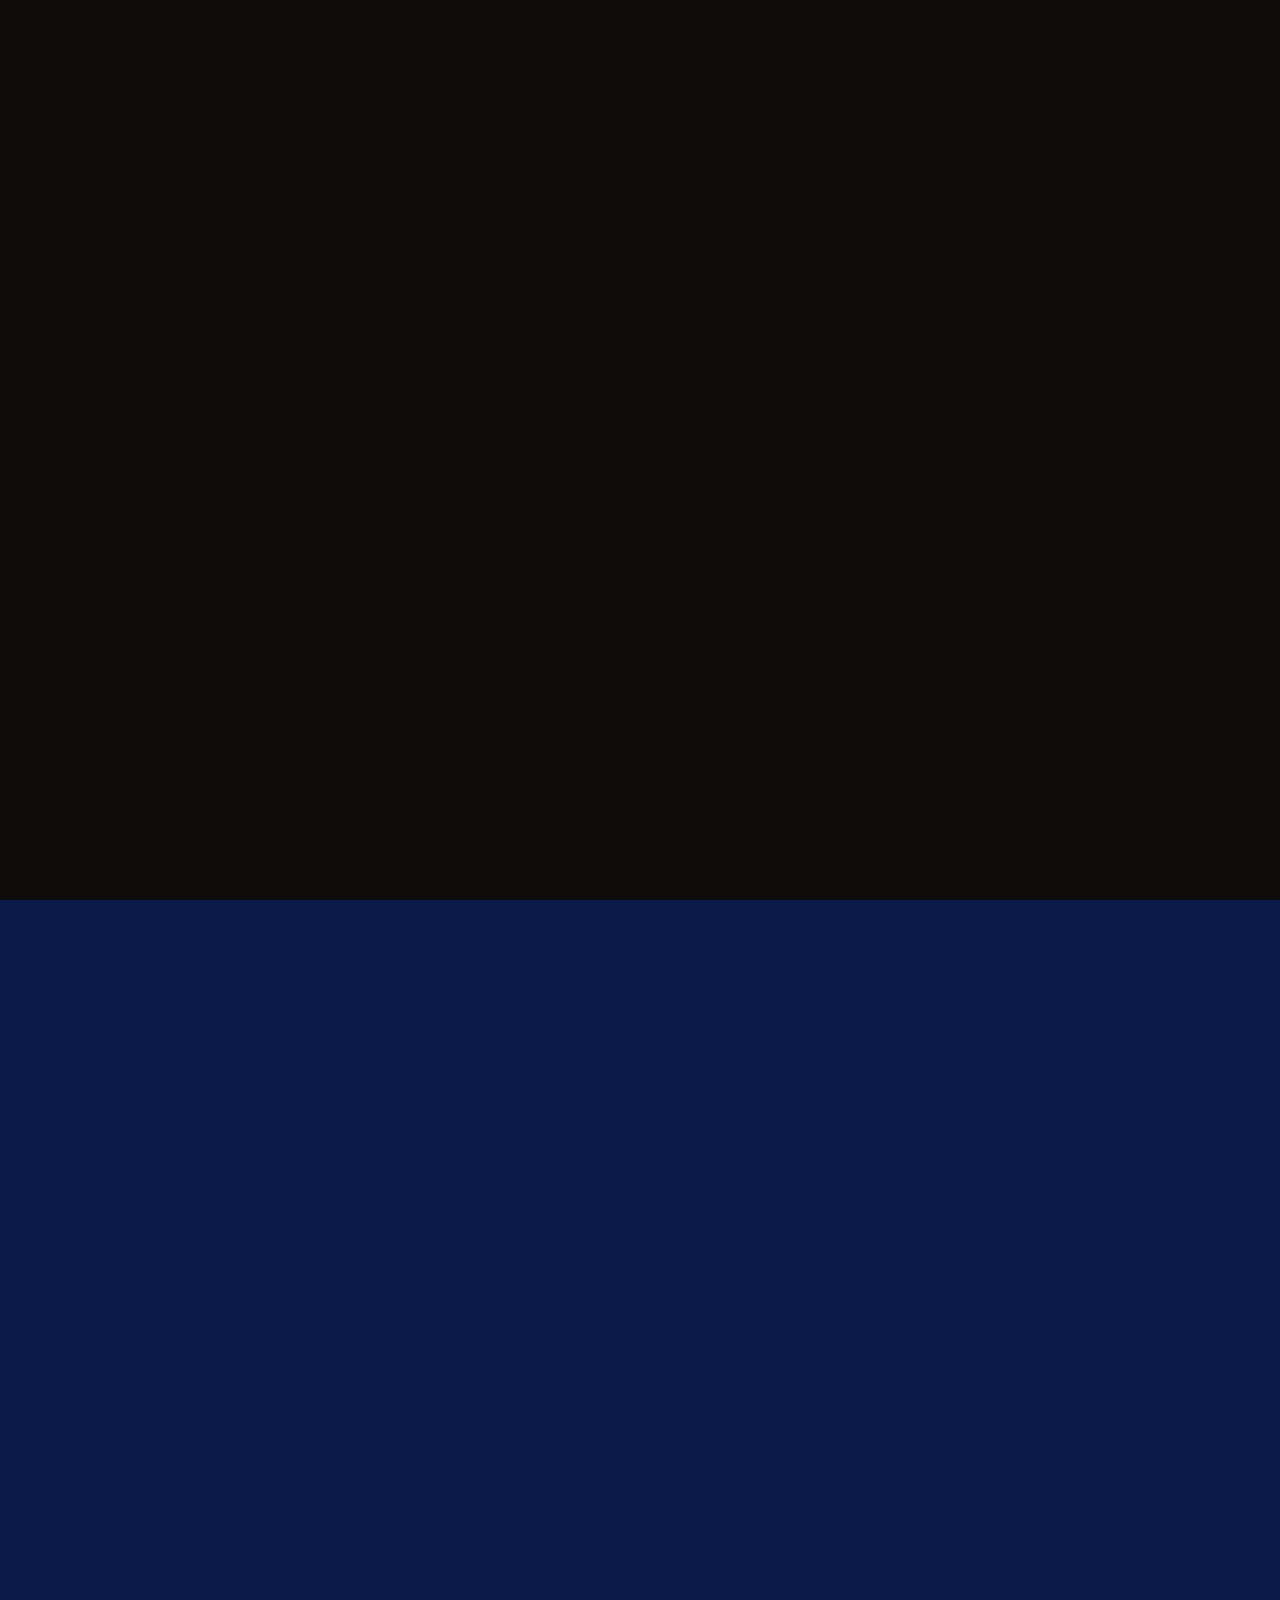
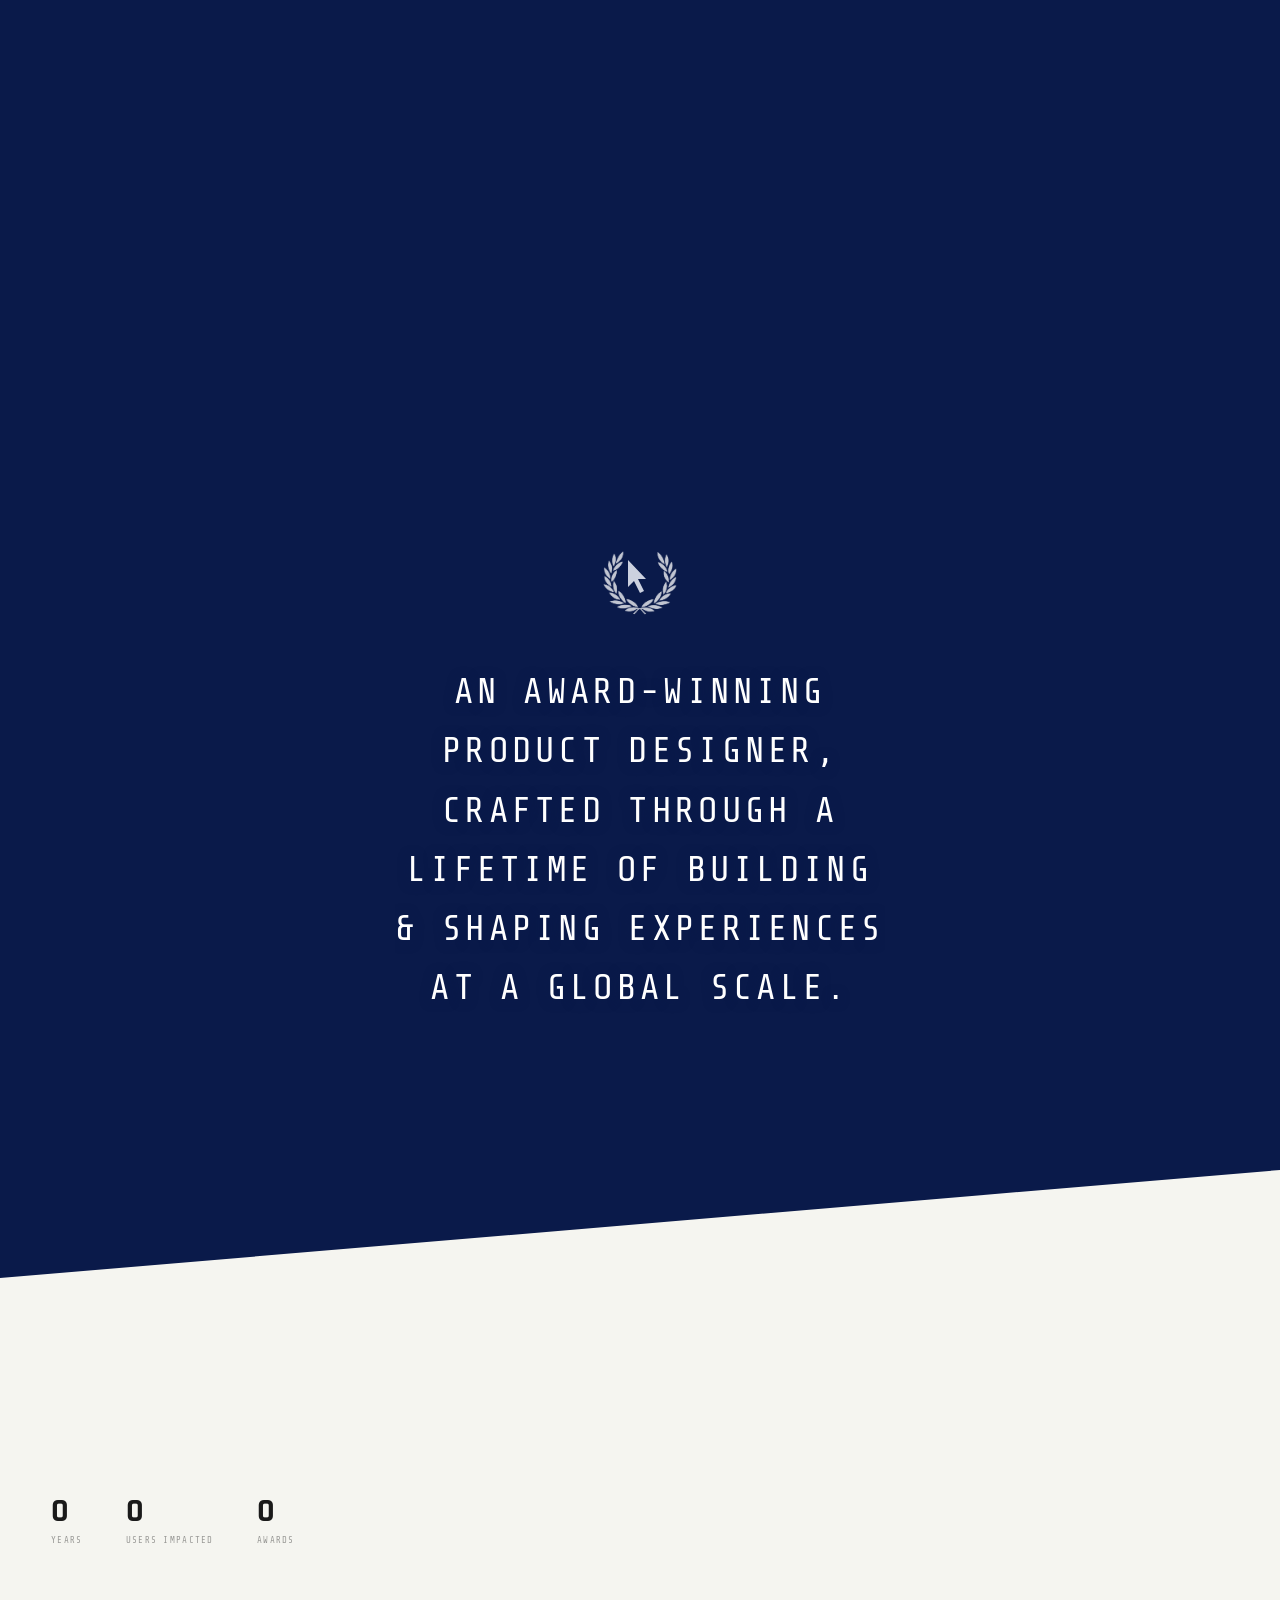
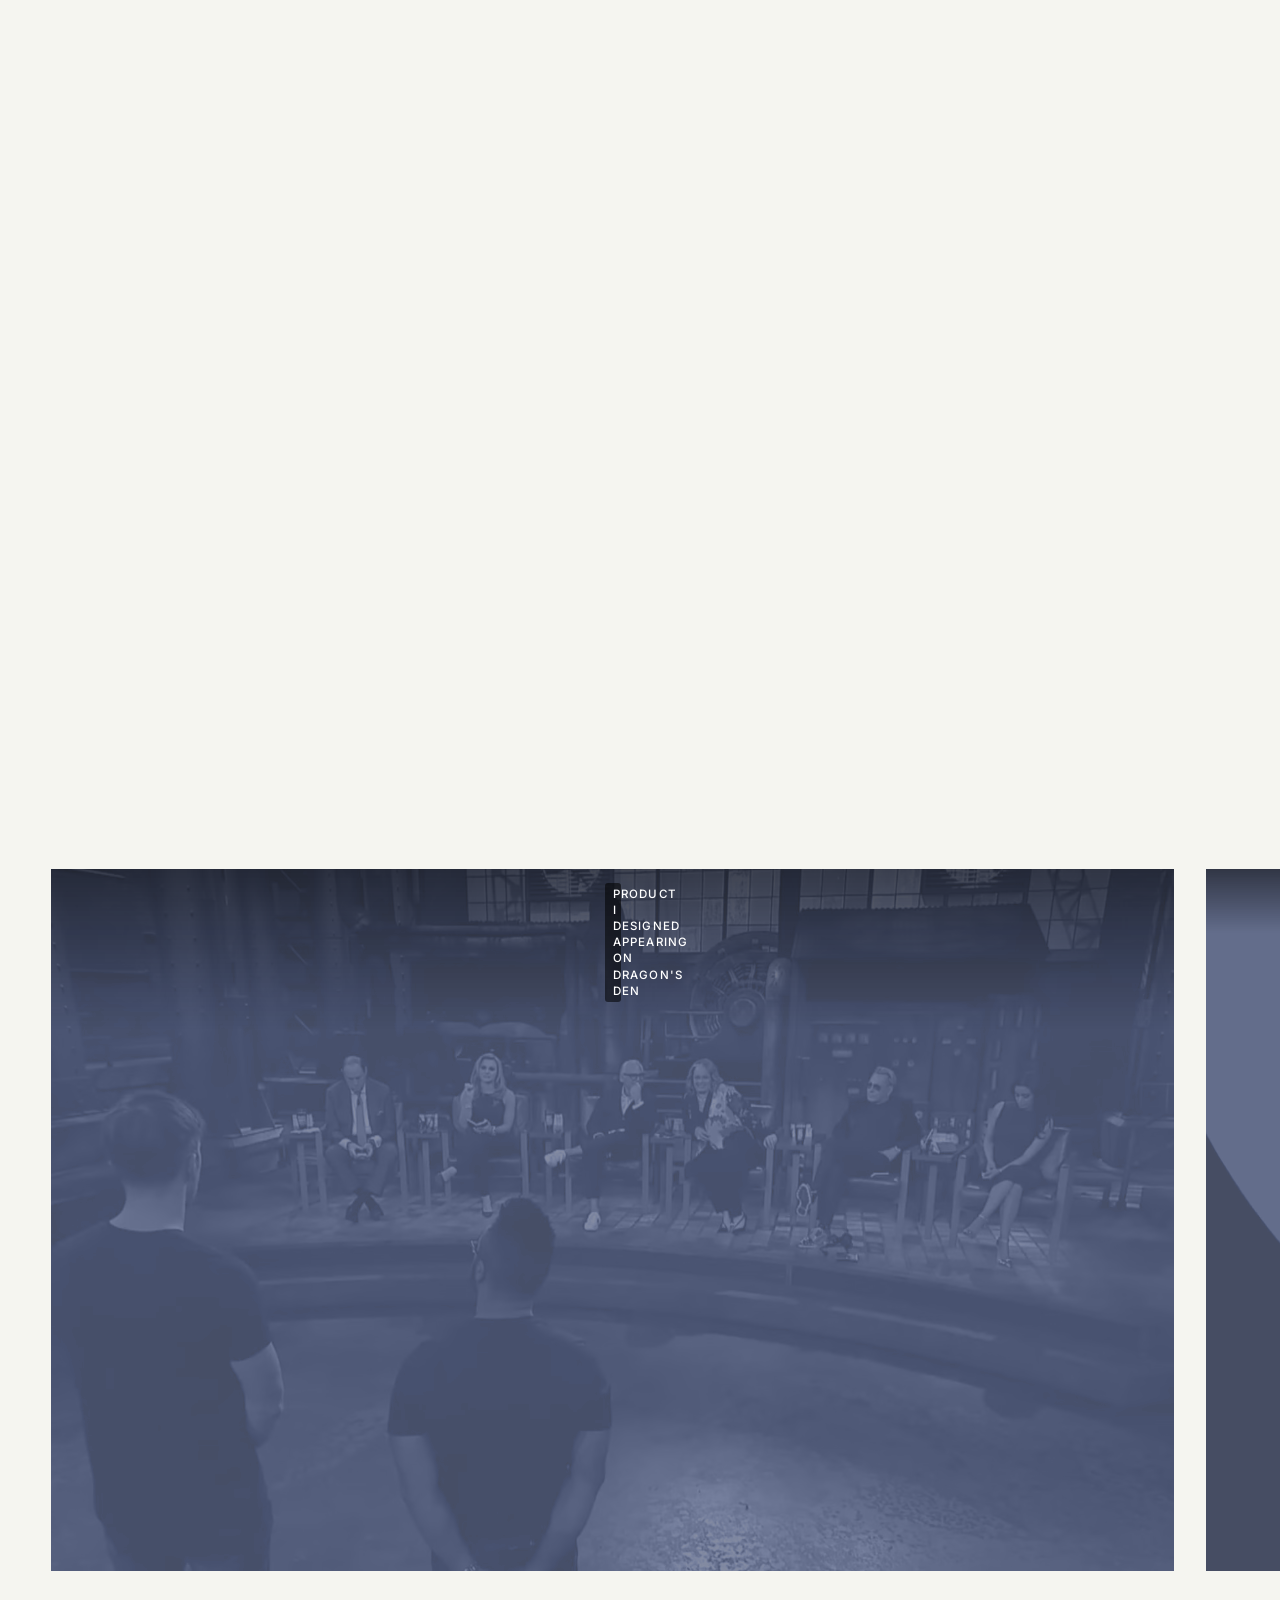
==== index.html @ bc536651 "Scaffold mobile.css / mobile.js modules on mobile-redesign Parallel mobile experience foundation — n" ====
<!DOCTYPE html>
<html lang="en">
<head>
  <meta charset="UTF-8">
  <meta name="viewport" content="width=device-width, initial-scale=1.0">
  <title>Tashfiq | Vancouver Based UX Designer</title>
  <meta name="description" content="Tashfiq Alam is a Vancouver-based UX and product designer with 8+ years of experience crafting award-winning digital experiences at Microsoft, Samsung, and VoltSafe.">
  <meta property="og:title" content="Tashfiq | Vancouver Based UX Designer">
  <meta property="og:description" content="Award-winning product designer crafting digital experiences at a global scale.">
  <meta property="og:type" content="website">
  <meta property="og:url" content="https://tashfix.com">
  <meta property="og:image" content="https://tashfix.com/assets/og-preview.png">
  <meta property="og:image:width" content="1200">
  <meta property="og:image:height" content="630">
  <meta name="twitter:card" content="summary_large_image">
  <meta name="twitter:image" content="https://tashfix.com/assets/og-preview.png">

  <!-- Favicon -->
  <link rel="icon" type="image/png" href="/favicon.png">

  <!-- Fonts -->
  <link rel="preconnect" href="https://fonts.googleapis.com">
  <link rel="preconnect" href="https://fonts.gstatic.com" crossorigin>
  <link href="https://fonts.googleapis.com/css2?family=Caveat:wght@500;700&family=Cormorant+Garamond:wght@600;700&family=DM+Serif+Display&family=Inter:wght@300;400;500;600;700;900&family=Orbitron:wght@600&family=Rajdhani:wght@400;500;600;700&family=Share+Tech+Mono&display=swap" rel="stylesheet">

  <!-- Critical CSS — needed for loader + hero sections -->
  <link rel="stylesheet" href="css/reset.css">
  <link rel="stylesheet" href="css/tokens.css">
  <link rel="stylesheet" href="css/global.css">
  <link rel="stylesheet" href="css/loader.css">
  <link rel="stylesheet" href="css/face-morph.css?v=15">
  <link rel="stylesheet" href="css/zoom-out.css">
  <link rel="stylesheet" href="css/horizontal.css?v=11">

  <!-- Deferred CSS — below-fold sections -->
  <link rel="stylesheet" href="css/work-spotlight.css" media="print" onload="this.media='all'">
  <link rel="stylesheet" href="css/about.css" media="print" onload="this.media='all'">
  <link rel="stylesheet" href="css/journey-intro.css" media="print" onload="this.media='all'">
  <link rel="stylesheet" href="css/footer.css" media="print" onload="this.media='all'">
  <link rel="stylesheet" href="css/mobile.css" media="print" onload="this.media='all'">
  <noscript>
    <link rel="stylesheet" href="css/work-spotlight.css">
    <link rel="stylesheet" href="css/about.css">
    <link rel="stylesheet" href="css/journey-intro.css">
    <link rel="stylesheet" href="css/footer.css">
    <link rel="stylesheet" href="css/mobile.css">
  </noscript>

  <!-- Preloads -->
  <link rel="preload" as="image" href="assets/images/portrait.webp">
  <link rel="preload" as="image" href="assets/images/metallic.webp">

  <!-- Signature logo — module so it registers before defer scripts -->
  <script type="module" src="ta-signature.js"></script>

  <!-- Scripts — defer preserves order, executes after HTML parsing -->
  <script src="https://cdn.jsdelivr.net/npm/gsap@3/dist/gsap.min.js" defer></script>
  <script src="https://cdn.jsdelivr.net/npm/gsap@3/dist/ScrollTrigger.min.js" defer></script>
  <script src="js/work-spotlight.js" defer></script>
  <script src="js/about-reveal.js" defer></script>
  <script src="js/journey-reveal.js" defer></script>
  <script src="js/main.js" defer></script>
  <script src="js/face-morph.js?v=21" defer></script>
  <script src="js/zoom-out.js" defer></script>
  <script src="js/horizontal.js?v=6" defer></script>
  <script src="js/video-expand.js?v=8" defer></script>
  <script src="js/mobile.js" defer></script>
  <script src="https://cdnjs.cloudflare.com/ajax/libs/three.js/r134/three.min.js" defer></script>
  <script src="https://cdn.jsdelivr.net/npm/vanta@latest/dist/vanta.globe.min.js" defer></script>
  <script src="js/vanta-init.js" defer></script>
</head>
<body>

  <!-- ====== LOADING OVERLAY ====== -->
  <div id="loader-overlay">
    <canvas id="loader-canvas" class="loader__canvas"></canvas>
  </div>

  <!-- ====== AUDIO CONSENT MODAL ====== -->
  <div id="audio-consent" class="audio-consent" role="dialog" aria-label="Audio preference">
    <div class="audio-consent__card">
      <div class="audio-consent__waveform" aria-hidden="true">
        <span></span><span></span><span></span><span></span><span></span>
      </div>
      <p class="audio-consent__title">This experience is best with sound</p>
      <p class="audio-consent__subtitle">Enable audio for the full immersive experience</p>
      <button class="audio-consent__btn audio-consent__btn--primary" id="audio-consent-enable">Allow Audio</button>
      <button class="audio-consent__btn audio-consent__btn--secondary" id="audio-consent-skip">Continue without audio</button>
    </div>
  </div>

  <!-- ====== PERSISTENT SITE LOGO ====== -->
  <div class="site-logo revealed" id="site-logo">
    <span class="site-logo__initials" aria-label="TA">TA</span>
    <ta-signature id="ta-sig" show-name="true"></ta-signature>
  </div>

  <!-- ====== PERSISTENT HAMBURGER MENU ====== -->
  <button class="morph__menu-btn" id="menu-btn" aria-label="Toggle menu">
    <span class="morph__menu-line"></span>
    <span class="morph__menu-line"></span>
  </button>

  <!-- Mobile top gradient for logo/hamburger legibility -->
  <div class="mobile-top-gradient" id="mobile-top-gradient"></div>

  <!-- ====== SECTION 1: ZOOM OUT (with embedded Face Morph) ====== -->
  <section id="zoom-out" class="zoomout">
    <div class="zoomout__sticky" id="zoomout-sticky">
      <!-- Background layer -->
      <div class="zoomout__bg" id="zoomout-bg"></div>

      <!-- Marquee text layer -->
      <div class="zoomout__marquee-layer" id="zoomout-marquee">
        <div class="zoomout__marquee-track">
          <span>CRAFTED. NOT GENERATED.</span>
          <span>CRAFTED. NOT GENERATED.</span>
          <span>CRAFTED. NOT GENERATED.</span>
          <span>CRAFTED. NOT GENERATED.</span>
          <span>CRAFTED. NOT GENERATED.</span>
          <span>CRAFTED. NOT GENERATED.</span>
          <span>CRAFTED. NOT GENERATED.</span>
          <span>CRAFTED. NOT GENERATED.</span>
        </div>
      </div>

      <!-- Second marquee — reverse direction, overlaps bottom of portrait -->
      <div class="zoomout__marquee-layer zoomout__marquee-layer--reverse" id="zoomout-marquee-2">
        <div class="zoomout__marquee-track zoomout__marquee-track--reverse">
          <span>CRAFTED. NOT GENERATED.</span>
          <span>CRAFTED. NOT GENERATED.</span>
          <span>CRAFTED. NOT GENERATED.</span>
          <span>CRAFTED. NOT GENERATED.</span>
          <span>CRAFTED. NOT GENERATED.</span>
          <span>CRAFTED. NOT GENERATED.</span>
          <span>CRAFTED. NOT GENERATED.</span>
          <span>CRAFTED. NOT GENERATED.</span>
        </div>
      </div>

      <!-- Portrait container: face morph canvas replaces static portrait -->
      <div class="zoomout__portrait-container" id="zoomout-portrait-ctn">
        <div class="zoomout__portrait-clip">
          <picture><source srcset="assets/images/metallic.webp" type="image/webp"><img class="morph__metallic" id="morph-metallic" src="assets/images/metallic.png" alt=""></picture>
          <canvas class="morph__canvas" id="morph-canvas"></canvas>
          <picture><source srcset="assets/images/portrait.webp" type="image/webp"><img class="zoomout__portrait-static" id="zoomout-portrait-static" src="assets/images/portrait.png" alt=""></picture>
        </div>

<svg class="zoomout__signature" id="zoomout-signature"
             xmlns="http://www.w3.org/2000/svg" viewBox="-8 -8 295 278">
          <style>
            .pen { fill: none; stroke-linecap: round; stroke-linejoin: round; }
            .n0 { stroke-opacity: 1; }
            .n1 { stroke-opacity: 0.78; }
            .n2 { stroke-opacity: 0.42; }
          </style>
          <defs>
            <path id="tp" pathLength="1000" d="M 252,33
               C 252,33 239.937,23.741 222,29
               C 222,29 112.974,57.844 34,96
               C 34,96 99.465,76.1 91,138
               C 91,138 78.415,221.344 62,242
               C 62,242 46.245,256.58 96,134
               L 145,26
               C 156.243,5.905 129,87 129,87" />
            <path id="ap" pathLength="1000" d="M 97,239
               C 97,239 178.325,64.977 185,65
               L 154,220
               C 154,220 150.052,233.522 162,210" />
            <path id="xp" pathLength="1000" d="M 89,186
               C 89,186 141.163,157.289 207,142" />
          </defs>
          <use href="#tp" class="pen t n2" stroke-width="1.8" transform="translate(-3.45, -3.45)" />
          <use href="#tp" class="pen t n1" stroke-width="3.0" transform="translate(-1.74, -1.74)" />
          <use href="#tp" class="pen t n0" stroke-width="3.9" />
          <use href="#tp" class="pen t n1" stroke-width="3.0" transform="translate(1.74, 1.74)" />
          <use href="#tp" class="pen t n2" stroke-width="1.8" transform="translate(3.45, 3.45)" />
          <use href="#ap" class="pen a n2" stroke-width="1.8" transform="translate(-3.45, -3.45)" />
          <use href="#ap" class="pen a n1" stroke-width="3.0" transform="translate(-1.74, -1.74)" />
          <use href="#ap" class="pen a n0" stroke-width="3.9" />
          <use href="#ap" class="pen a n1" stroke-width="3.0" transform="translate(1.74, 1.74)" />
          <use href="#ap" class="pen a n2" stroke-width="1.8" transform="translate(3.45, 3.45)" />
          <use href="#xp" class="pen xb n2" stroke-width="1.8" transform="translate(-3.45, -3.45)" />
          <use href="#xp" class="pen xb n1" stroke-width="3.0" transform="translate(-1.74, -1.74)" />
          <use href="#xp" class="pen xb n0" stroke-width="3.9" />
          <use href="#xp" class="pen xb n1" stroke-width="3.0" transform="translate(1.74, 1.74)" />
          <use href="#xp" class="pen xb n2" stroke-width="1.8" transform="translate(3.45, 3.45)" />
        </svg>
      </div>

      <!-- Aura lines — GSAP animates these paths, do not add static content here -->
      <svg class="morph__aura" id="morph-aura" viewBox="0 0 1440 900" preserveAspectRatio="xMidYMid slice" fill="none">
        <path id="morph-aura-0" stroke="rgba(180,175,168,0.35)" stroke-width="1.5" />
        <path id="morph-aura-1" stroke="rgba(180,175,168,0.25)" stroke-width="1.2" />
        <path id="morph-aura-2" stroke="rgba(180,175,168,0.4)" stroke-width="2" />
        <path id="morph-aura-3" stroke="rgba(180,175,168,0.2)" stroke-width="1" />
        <path id="morph-aura-4" stroke="rgba(180,175,168,0.3)" stroke-width="1.4" />
        <path id="morph-aura-5" stroke="rgba(180,175,168,0.22)" stroke-width="1.2" />
        <path id="morph-aura-6" stroke="rgba(180,175,168,0.35)" stroke-width="1.8" />
      </svg>

<!-- UI Overlay (from face morph, outside portrait so it animates independently) -->
      <div class="morph__overlay" id="morph-overlay">

        <!-- Hero Intro — prominent hero text, bottom-left -->
        <div class="morph__hero-intro" id="morph-hero-intro">
          <div class="morph__hero-role">Award-Winning</div>
          <h1 class="morph__hero-headline">Product<br><span id="hero-designer-word">Designer</span></h1>
          <!-- Logo marquee — inline below headline -->
          <div class="morph__logo-marquee" id="morph-logo-marquee">
            <div class="morph__logo-marquee-track">
              <picture><source srcset="assets/images/micosoft.webp" type="image/webp"><img src="assets/images/micosoft.png" alt="Microsoft"></picture>
              <picture><source srcset="assets/images/samsung.webp" type="image/webp"><img src="assets/images/samsung.png" alt="Samsung"></picture>
              <picture><source srcset="assets/images/msn.webp" type="image/webp"><img src="assets/images/msn.png" alt="MSN"></picture>
              <picture><source srcset="assets/images/copilot.webp" type="image/webp"><img src="assets/images/copilot.png" alt="Copilot"></picture>
              <picture><source srcset="assets/images/micosoft.webp" type="image/webp"><img src="assets/images/micosoft.png" alt="Microsoft"></picture>
              <picture><source srcset="assets/images/samsung.webp" type="image/webp"><img src="assets/images/samsung.png" alt="Samsung"></picture>
              <picture><source srcset="assets/images/msn.webp" type="image/webp"><img src="assets/images/msn.png" alt="MSN"></picture>
              <picture><source srcset="assets/images/copilot.webp" type="image/webp"><img src="assets/images/copilot.png" alt="Copilot"></picture>
            </div>
          </div>
          <a class="morph__hero-cta" href="#">View My Work
            <svg width="18" height="18" viewBox="0 0 24 24" fill="none" stroke="currentColor" stroke-width="2" stroke-linecap="round" stroke-linejoin="round"><path d="M7 17L17 7"/><path d="M7 7h10v10"/></svg>
          </a>
        </div>

      </div>

      <!-- Custom cursor -->
      <div class="morph__cursor" id="morph-cursor"></div>
    </div>
  </section>

  <!-- ====== SECTION 3: HORIZONTAL SCROLL INTRO ====== -->
  <section id="hscroll-intro" class="hscroll__intro">
    <div id="vanta-globe" class="hscroll__vanta-bg"></div>
    <div class="hscroll__emblem">
      <div class="hscroll__laurel-wrap">
        <picture><source srcset="assets/images/laurel.webp" type="image/webp"><img class="hscroll__laurel-img" src="assets/images/laurel.png" alt="Laurel wreath" loading="lazy"></picture>
        <div class="hscroll__cursor-wrap">
          <svg width="28" height="36" viewBox="0 0 28 36" fill="rgba(225,230,240,0.9)" stroke="none">
            <path d="M2 1 L2 28 L8 22 L14 34 L18 32 L12 20 L20 20 Z" />
          </svg>
        </div>
      </div>
    </div>
    <div class="hscroll__hero-text" id="hscroll-hero-text">
      An <span class="accent">award-winning</span><br>
      product designer,<br>
      crafted through a<br>
      <span class="accent">lifetime</span> of building<br>
      &amp; shaping experiences<br>
      at a <span class="accent">global scale</span>.
    </div>
  </section>

  <!-- ====== SECTION 3.6: WORK SPOTLIGHT ====== -->
  <section id="work-spotlight">
    <canvas class="spotlight__mesh-canvas" id="spotlight-mesh"></canvas>
    <header class="spotlight__header">
      <span class="spotlight__label">Work Spotlight</span>
      <h2 class="spotlight__heading">Selected <em>work</em></h2>
      <p class="spotlight__desc">A focused look at four products. Each built for scale, shipped under pressure and used by real people.</p>
      <div class="spotlight__metrics">
        <div class="spotlight__metric">
          <span class="spotlight__metric-num" data-count="8" data-suffix="+">0</span>
          <span class="spotlight__metric-label">Years</span>
        </div>
        <div class="spotlight__metric">
          <span class="spotlight__metric-num" data-count="10" data-suffix="M+">0</span>
          <span class="spotlight__metric-label">Users Impacted</span>
        </div>
        <div class="spotlight__metric">
          <span class="spotlight__metric-num" data-count="5" data-suffix="">0</span>
          <span class="spotlight__metric-label">Awards</span>
        </div>
      </div>
    </header>

    <div class="spotlight__grid">

      <!-- Card 1: VoltSafe Marine -->
      <a class="spotlight__card" href="#" data-cs="marine">
        <div class="spotlight__thumb">
          <picture><source srcset="assets/images/case-studies/WIP%20Placeholders/Marine%20Ecosystem%20Dashboard%20and%20App.webp" type="image/webp"><img
            src="assets/images/case-studies/WIP%20Placeholders/Marine%20Ecosystem%20Dashboard%20and%20App.png"
            alt="VoltSafe Marine Ecosystem Dashboard and App"
            class="spotlight__thumb-img"
           loading="lazy"></picture>
          <div class="spotlight__pills">
            <span class="spotlight__pill">End-to-End Design</span>
            <span class="spotlight__pill">IoT</span>
          </div>
        </div>
        <div class="spotlight__content">
          <h3 class="spotlight__title">Three platforms. One ecosystem. Designed end-to-end.</h3>
          <p class="spotlight__desc">Hardware, enterprise dashboard, and mobile app — built for marina operators and boat owners, and recognised with the IBEX Innovation Award.</p>
          <footer class="spotlight__footer">
            <div class="spotlight__byline">
              <div class="spotlight__logo spotlight__logo--vs" aria-label="VoltSafe">
                <picture><source srcset="assets/images/voltsafe%20icon.webp" type="image/webp"><img src="assets/images/voltsafe%20icon.jpeg" alt="VoltSafe" class="spotlight__logo-img" loading="lazy"></picture>
              </div>
              <div class="spotlight__byline-text">
                <span class="spotlight__company">VoltSafe</span>
                <span class="spotlight__date">2022 – 2024</span>
              </div>
            </div>
            <span class="spotlight__readtime">
              <svg width="12" height="12" viewBox="0 0 24 24" fill="none" stroke="currentColor" stroke-width="2" aria-hidden="true"><circle cx="12" cy="12" r="10"/><path d="M12 6v6l4 2"/></svg>
              15 min read
            </span>
          </footer>
        </div>
      </a>

      <!-- Card 2: Microsoft MSN -->
      <a class="spotlight__card" href="#" data-cs="msn">
        <div class="spotlight__thumb">
          <picture><source srcset="assets/images/case-studies/WIP%20Placeholders/Improving%20MSN%27s%20Reading%20Experience.webp" type="image/webp"><img
            src="assets/images/case-studies/WIP%20Placeholders/Improving%20MSN%27s%20Reading%20Experience.png"
            alt="Improving MSN's Reading Experience"
            class="spotlight__thumb-img"
           loading="lazy"></picture>
          <div class="spotlight__pills">
            <span class="spotlight__pill">UX Research</span>
            <span class="spotlight__pill">Ad Experience</span>
          </div>
        </div>
        <div class="spotlight__content">
          <h3 class="spotlight__title">How one redesign reached 100M+ readers a month.</h3>
          <p class="spotlight__desc">Improving the balance between editorial content and advertising on one of the world's most-visited news platforms.</p>
          <footer class="spotlight__footer">
            <div class="spotlight__byline">
              <div class="spotlight__logo spotlight__logo--ms" aria-label="Microsoft">
                <picture><source srcset="assets/images/MS%20icon.webp" type="image/webp"><img src="assets/images/MS%20icon.png" alt="Microsoft" class="spotlight__logo-img"></picture>
              </div>
              <div class="spotlight__byline-text">
                <span class="spotlight__company">Microsoft</span>
                <span class="spotlight__date">Aug 2024</span>
              </div>
            </div>
            <span class="spotlight__readtime">
              <svg width="12" height="12" viewBox="0 0 24 24" fill="none" stroke="currentColor" stroke-width="2" aria-hidden="true"><circle cx="12" cy="12" r="10"/><path d="M12 6v6l4 2"/></svg>
              12 min read
            </span>
          </footer>
        </div>
      </a>

      <!-- Card 3: Samsung Knox Design System -->
      <a class="spotlight__card" href="#" data-cs="samsung">
        <div class="spotlight__thumb">
          <picture><source srcset="assets/images/case-studies/WIP%20Placeholders/Unifying%20Samsung%27s%20Design%20System.webp" type="image/webp"><img
            src="assets/images/case-studies/WIP%20Placeholders/Unifying%20Samsung%27s%20Design%20System.png"
            alt="Unifying Samsung's Design System"
            class="spotlight__thumb-img"
           loading="lazy"></picture>
          <div class="spotlight__pills">
            <span class="spotlight__pill">Design Systems</span>
            <span class="spotlight__pill">Enterprise UX</span>
          </div>
        </div>
        <div class="spotlight__content">
          <h3 class="spotlight__title">I audited and rebuilt 65% of Samsung Knox's design system.</h3>
          <p class="spotlight__desc">Unifying foundations, rebuilding components, and bringing order to the enterprise platform behind Samsung's device fleet management.</p>
          <footer class="spotlight__footer">
            <div class="spotlight__byline">
              <div class="spotlight__logo spotlight__logo--sg" aria-label="Samsung">
                <picture><source srcset="assets/images/samsung%20icon.webp" type="image/webp"><img src="assets/images/samsung%20icon.png" alt="Samsung" class="spotlight__logo-img"></picture>
              </div>
              <div class="spotlight__byline-text">
                <span class="spotlight__company">Samsung</span>
                <span class="spotlight__date">2025</span>
              </div>
            </div>
            <span class="spotlight__readtime">
              <svg width="12" height="12" viewBox="0 0 24 24" fill="none" stroke="currentColor" stroke-width="2" aria-hidden="true"><circle cx="12" cy="12" r="10"/><path d="M12 6v6l4 2"/></svg>
              10 min read
            </span>
          </footer>
        </div>
      </a>

      <!-- Card 4: VoltSafe Home App -->
      <a class="spotlight__card" href="#" data-cs="home">
        <div class="spotlight__thumb">
          <picture><source srcset="assets/images/case-studies/WIP%20Placeholders/Home%20Mobile%20App.webp" type="image/webp"><img
            src="assets/images/case-studies/WIP%20Placeholders/Home%20Mobile%20App.png"
            alt="VoltSafe Home Mobile App"
            class="spotlight__thumb-img"
           loading="lazy"></picture>
          <div class="spotlight__pills">
            <span class="spotlight__pill">Product Design</span>
            <span class="spotlight__pill">IoT</span>
          </div>
        </div>
        <div class="spotlight__content">
          <h3 class="spotlight__title">This design won two awards at CES.</h3>
          <p class="spotlight__desc">A consumer IoT companion that made smart home energy control feel effortless for everyday homeowners.</p>
          <footer class="spotlight__footer">
            <div class="spotlight__byline">
              <div class="spotlight__logo spotlight__logo--vs" aria-label="VoltSafe">
                <picture><source srcset="assets/images/voltsafe%20icon.webp" type="image/webp"><img src="assets/images/voltsafe%20icon.jpeg" alt="VoltSafe" class="spotlight__logo-img" loading="lazy"></picture>
              </div>
              <div class="spotlight__byline-text">
                <span class="spotlight__company">VoltSafe</span>
                <span class="spotlight__date">Jan 2023</span>
              </div>
            </div>
            <span class="spotlight__readtime">
              <svg width="12" height="12" viewBox="0 0 24 24" fill="none" stroke="currentColor" stroke-width="2" aria-hidden="true"><circle cx="12" cy="12" r="10"/><path d="M12 6v6l4 2"/></svg>
              8 min read
            </span>
          </footer>
        </div>
      </a>

    </div>
  </section>

  <!-- ====== SECTION 4: MY JOURNEY INTRO ====== -->
  <section id="journey-intro" class="journey-intro">
    <span class="journey-intro__label">My Journey</span>
    <h2 class="journey-intro__statement">Shipped, scaled,<br>and shown on <em>live TV.</em></h2>
    <p class="journey-intro__desc">A scroll through real moments from Dragon's Den, Consumer Electronics Show, and personal milestones.</p>
  </section>

  <!-- ====== SECTION 5: HORIZONTAL SCROLL GALLERY ====== -->
  <!-- Section height is set by JS = window.innerHeight + runway (track.offsetWidth - window.innerWidth) -->
  <section id="hscroll-gallery" class="hscroll__section">

      <!-- Wide horizontal flex track — GSAP translates X -->
      <div class="hscroll__track" id="hscroll-track">

        <!-- 3. Dragon's Den — 16:10 video -->
        <div class="hscroll__item hscroll__type-wide">
          <video muted autoplay loop playsinline preload="metadata">
          <source src="assets/video/3 dragonden.webm" type="video/webm">
          <source src="assets/video/3 dragonden.mp4" type="video/mp4"></video>
          <p class="hscroll__caption"><span class="hscroll__typewriter-text">Product I designed appearing on Dragon's Den</span></p>
        </div>

        <!-- 3b. VoltSafe Winter App Trailer — 16:10 video -->
        <div class="hscroll__item hscroll__type-wide hscroll__mobile-hide">
          <video muted autoplay loop playsinline preload="metadata">
          <source src="assets/video/VoltSafe Winter App Trailer.webm" type="video/webm">
          <source src="assets/video/VoltSafe Winter App Trailer.mp4" type="video/mp4"></video>
          <p class="hscroll__caption"><span class="hscroll__typewriter-text">The app that shipped to Canadian Tire shelves</span></p>
        </div>

        <!-- 4. Smart Home Mobile App — 16:10 video -->
        <div class="hscroll__item hscroll__type-wide hscroll__mobile-hide">
          <video muted autoplay loop playsinline preload="metadata">
          <source src="assets/video/4. smarthome.webm" type="video/webm">
          <source src="assets/video/4. smarthome.mp4" type="video/mp4"></video>
          <p class="hscroll__caption"><span class="hscroll__typewriter-text">Smart home iOS App unveiled at the Consumer Electronics Show in Las Vegas, designed by me</span></p>
        </div>

        <!-- 5. Winning 2 awards at CES — square photo -->
        <div class="hscroll__item hscroll__type-square">
          <picture><source srcset="assets/images/5 (Winning 2 awards at CES).webp" type="image/webp"><img src="assets/images/5 (Winning 2 awards at CES).png" alt="Winning 2 awards at CES" loading="lazy"></picture>
          <p class="hscroll__caption"><span class="hscroll__typewriter-text">Winning 2 awards at CES</span></p>
        </div>

        <!-- 6. Marine ecosystem — 16:10 wide photo -->
        <div class="hscroll__item hscroll__type-wide hscroll__mobile-hide">
          <picture><source srcset="assets/images/6. (Marine ecosystem I design end to end).webp" type="image/webp"><img src="assets/images/6. (Marine ecosystem I design end to end).JPG" alt="Marine ecosystem I designed end to end" loading="lazy"></picture>
          <p class="hscroll__caption"><span class="hscroll__typewriter-text">Marine ecosystem I designed end to end</span></p>
        </div>

        <!-- 6b. Marine CES Demo Tablet App — 16:10 video -->
        <div class="hscroll__item hscroll__type-wide hscroll__mobile-hide">
          <video muted autoplay loop playsinline preload="metadata">
          <source src="assets/video/Marine CES Demo Tablet App.webm" type="video/webm">
          <source src="assets/video/Marine CES Demo Tablet App.mp4" type="video/mp4"></video>
          <p class="hscroll__caption"><span class="hscroll__typewriter-text">Marina dashboard demoed at CES — winner of the IBEX 2023 Innovation Award</span></p>
        </div>

        <!-- Microsoft AI — 4:3 standard photo -->
        <div class="hscroll__item hscroll__type-standard">
          <picture><source srcset="assets/images/10. (Recruited onto the MSAN team at Microsoft AI) .webp" type="image/webp"><img src="assets/images/10. (Recruited onto the MSAN team at Microsoft AI) .jpeg" alt="Recruited onto the MSAN team at Microsoft AI" loading="lazy"></picture>
          <p class="hscroll__caption"><span class="hscroll__typewriter-text">Recruited onto the MSAN team at Microsoft AI</span></p>
        </div>

        <!-- YES! — square photo -->
        <div class="hscroll__item hscroll__type-square">
          <picture><source srcset="assets/images/8.(%22YES!%22).webp" type="image/webp"><img src="assets/images/8.(%22YES!%22).png" alt="YES!" loading="lazy"></picture>
          <p class="hscroll__caption"><span class="hscroll__typewriter-text">"YES!"</span></p>
        </div>

        <!-- Samsung — square photo -->
        <div class="hscroll__item hscroll__type-square">
          <picture><source srcset="assets/images/13. (Joing the Samsung Research Canada Team).webp" type="image/webp"><img src="assets/images/13. (Joing the Samsung Research Canada Team).png" alt="Joining the Samsung Research Canada Team" loading="lazy"></picture>
          <p class="hscroll__caption"><span class="hscroll__typewriter-text">Joining the Samsung Research Canada Team</span></p>
        </div>

        <!-- 15. And here we are — square hero video -->
        <div class="hscroll__item hscroll__type-square" id="hscroll-last-item">
          <video poster="assets/images/hero-video-poster.jpg" muted playsinline preload="metadata">
          <source src="assets/video/Hero%20Video%20Final%20(kling).webm" type="video/webm">
          <source src="assets/video/Hero%20Video%20Final%20(kling).mp4" type="video/mp4"></video>
          <p class="hscroll__caption"><span class="hscroll__typewriter-text">And here we are</span></p>
          <div class="zoom-in-hint" id="zoom-in-hint">
            <svg width="16" height="16" viewBox="0 0 22 22" fill="none" xmlns="http://www.w3.org/2000/svg">
              <circle cx="9" cy="9" r="7" stroke="currentColor" stroke-width="1.5"/>
              <line x1="9" y1="6" x2="9" y2="12" stroke="currentColor" stroke-width="1.5" stroke-linecap="round"/>
              <line x1="6" y1="9" x2="12" y2="9" stroke="currentColor" stroke-width="1.5" stroke-linecap="round"/>
              <line x1="14.5" y1="14.5" x2="20" y2="20" stroke="currentColor" stroke-width="1.5" stroke-linecap="round"/>
            </svg>
            <span class="zoom-in-hint__label">Scroll to zoom in</span>
          </div>
        </div>

      </div><!-- /.hscroll__track -->

    <!-- Dot indicator — generated by JS, shows current item -->
    <div class="carousel__dots" id="carousel-dots"></div>
  </section>

  <!-- ====== FULLSCREEN VIDEO QUOTES OVERLAY ====== -->
  <div class="video-quotes" id="video-quotes">
    <div class="video-quotes__item">
      <div class="vq-avatar">
        <picture><source srcset="assets/images/testimonial%20avatars/so-eun.webp" type="image/webp"><img src="assets/images/testimonial%20avatars/so-eun.jpeg" alt="So Eun Ahn" loading="lazy"></picture>
      </div>
      <strong class="vq-name">So Eun Ahn</strong>
      <span class="vq-role">Product Designer, Microsoft</span>
      <blockquote>
        <p>&ldquo;He strikes a <strong>strong balance between creativity and practicality,</strong> ensuring his designs are not only visually compelling but also <strong>user-centered and technically sound.</strong>&rdquo;</p>
      </blockquote>
      <div class="vq-stars" aria-label="5 stars">★★★★★</div>
    </div>
    <div class="video-quotes__item">
      <div class="vq-avatar">
        <picture><source srcset="assets/images/testimonial%20avatars/Alice.webp" type="image/webp"><img src="assets/images/testimonial%20avatars/Alice.jpeg" alt="Alice Lee" loading="lazy"></picture>
      </div>
      <strong class="vq-name">Alice Lee</strong>
      <span class="vq-role">Product Designer, Amazon Prime</span>
      <blockquote>
        <p>&ldquo;From the very first moment he joined our team, he brought a <strong>warm, vibrant energy</strong> that was both inspiring and uplifting. His <strong>collaborative spirit and genuine kindness</strong> made an immediate impact.&rdquo;</p>
      </blockquote>
      <div class="vq-stars" aria-label="5 stars">★★★★★</div>
    </div>
    <div class="video-quotes__item">
      <div class="vq-avatar">
        <picture><source srcset="assets/images/testimonial%20avatars/Ashaya.webp" type="image/webp"><img src="assets/images/testimonial%20avatars/Ashaya.jpeg" alt="Ashaya Sharma" loading="lazy"></picture>
      </div>
      <strong class="vq-name">Ashaya Sharma</strong>
      <span class="vq-role">CTO, Honeycomb AI</span>
      <blockquote>
        <p>&ldquo;Few know product. Few know people. Few have engineering mindsets. Tash is <strong>the rare person who knows all of the above</strong> and is an <strong>absolute joy to work with.&rdquo;</strong></p>
      </blockquote>
      <div class="vq-stars" aria-label="5 stars">★★★★★</div>
    </div>
    <div class="video-quotes__item">
      <div class="vq-avatar">
        <picture><source srcset="assets/images/testimonial%20avatars/maz.webp" type="image/webp"><img src="assets/images/testimonial%20avatars/maz.jpeg" alt="Maz Haque" loading="lazy"></picture>
      </div>
      <strong class="vq-name">Maz Haque</strong>
      <span class="vq-role">Project Management Professional</span>
      <blockquote>
        <p>&ldquo;From video production to website design and asset creation, Tashfiq <strong>consistently delivered high-quality work</strong> that exceeded expectations. What set Tashfiq apart is his <strong>innovative approach and dedication to his craft.</strong>&rdquo;</p>
      </blockquote>
      <div class="vq-stars" aria-label="5 stars">★★★★★</div>
    </div>
    <div class="video-quotes__item">
      <div class="vq-avatar">
        <svg viewBox="0 0 48 48" fill="none" xmlns="http://www.w3.org/2000/svg" aria-hidden="true">
          <circle cx="24" cy="18" r="9" fill="rgba(255,255,255,0.7)"/>
          <path d="M6 42c0-9.941 8.059-18 18-18s18 8.059 18 18" fill="rgba(255,255,255,0.7)"/>
        </svg>
      </div>
      <strong class="vq-name">Sanad Arida</strong>
      <span class="vq-role">CTO, VoltSafe Inc.</span>
      <blockquote>
        <p>&ldquo;Tashfiq has an <strong>extraordinary ability to bridge engineering and design,</strong> delivering solutions that are both technically robust and beautifully crafted. He <strong>elevates every project</strong> he touches.&rdquo;</p>
      </blockquote>
      <div class="vq-stars" aria-label="5 stars">★★★★★</div>
    </div>
    <div class="video-quotes__cta-row">
      <a href="#" class="video-quotes__cta" id="view-case-studies-cta">
        View Case Studies
        <svg class="video-quotes__cta-arrow" viewBox="0 0 24 24" width="16" height="16" fill="none" stroke="currentColor" stroke-width="2" stroke-linecap="round" stroke-linejoin="round"><path d="M14 2H6a2 2 0 0 0-2 2v16a2 2 0 0 0 2 2h12a2 2 0 0 0 2-2V8z"/><polyline points="14 2 14 8 20 8"/><line x1="16" y1="13" x2="8" y2="13"/><line x1="16" y1="17" x2="8" y2="17"/><polyline points="10 9 9 9 8 9"/></svg>
      </a>
      <a href="#" class="video-quotes__cta video-quotes__cta--ghost" id="vq-return-top">
        <svg viewBox="0 0 24 24" width="16" height="16"><path d="M12 19V5M5 12l7-7 7 7" stroke="currentColor" stroke-width="2" fill="none" stroke-linecap="round" stroke-linejoin="round"/></svg>
        Return to Top
      </a>
    </div>
    <div class="video-quotes__footer">
      <div class="video-quotes__footer-inner">
        <a href="#" class="video-quotes__footer-link" id="vq-copy-email" data-email="info@tashfix.com">
          <svg width="14" height="14" viewBox="0 0 24 24" fill="none" stroke="currentColor" stroke-width="2" stroke-linecap="round" stroke-linejoin="round"><rect x="2" y="4" width="20" height="16" rx="2"/><path d="M22 4L12 13 2 4"/></svg>
          info@tashfix.com
          <span class="video-quotes__footer-tooltip" id="vq-email-tooltip">Copy email</span>
        </a>
        <a href="https://linkedin.com/in/tashfiqalam" target="_blank" rel="noopener" class="video-quotes__footer-link">
          <svg width="14" height="14" viewBox="0 0 24 24" fill="currentColor"><path d="M20.447 20.452h-3.554v-5.569c0-1.328-.027-3.037-1.852-3.037-1.853 0-2.136 1.445-2.136 2.939v5.667H9.351V9h3.414v1.561h.046c.477-.9 1.637-1.85 3.37-1.85 3.601 0 4.267 2.37 4.267 5.455v6.286zM5.337 7.433a2.062 2.062 0 01-2.063-2.065 2.064 2.064 0 112.063 2.065zm1.782 13.019H3.555V9h3.564v11.452zM22.225 0H1.771C.792 0 0 .774 0 1.729v20.542C0 23.227.792 24 1.771 24h20.451C23.2 24 24 23.227 24 22.271V1.729C24 .774 23.2 0 22.222 0h.003z"/></svg>
          LinkedIn
        </a>
        <span class="video-quotes__footer-copy">&copy; 2026 Tashfiq Alam &middot; Vancouver, BC</span>
      </div>
    </div>
  </div>

  <!-- ====== FOOTER ====== -->
  <footer class="site-footer" id="site-footer">
    <div class="site-footer__inner">
      <div class="site-footer__brand">
        <span class="site-footer__name">Tashfiq Alam</span>
        <span class="site-footer__rule"></span>
        <span class="site-footer__title">Product Designer</span>
      </div>

      <div class="site-footer__contact">
        <a href="#" class="site-footer__link" id="footer-copy-email" data-email="info@tashfix.com">
          <svg width="15" height="15" viewBox="0 0 24 24" fill="none" stroke="currentColor" stroke-width="2" stroke-linecap="round" stroke-linejoin="round"><rect x="2" y="4" width="20" height="16" rx="2"/><path d="M22 4L12 13 2 4"/></svg>
          info@tashfix.com
          <span class="site-footer__tooltip" id="footer-email-tooltip">Copy email</span>
        </a>
        <a href="https://linkedin.com/in/tashfiqalam" target="_blank" rel="noopener" class="site-footer__link">
          <svg width="15" height="15" viewBox="0 0 24 24" fill="currentColor"><path d="M20.447 20.452h-3.554v-5.569c0-1.328-.027-3.037-1.852-3.037-1.853 0-2.136 1.445-2.136 2.939v5.667H9.351V9h3.414v1.561h.046c.477-.9 1.637-1.85 3.37-1.85 3.601 0 4.267 2.37 4.267 5.455v6.286zM5.337 7.433a2.062 2.062 0 01-2.063-2.065 2.064 2.064 0 112.063 2.065zm1.782 13.019H3.555V9h3.564v11.452zM22.225 0H1.771C.792 0 0 .774 0 1.729v20.542C0 23.227.792 24 1.771 24h20.451C23.2 24 24 23.227 24 22.271V1.729C24 .774 23.2 0 22.222 0h.003z"/></svg>
          LinkedIn
        </a>
      </div>

      <div class="site-footer__bottom">
        <span>&copy; 2026 Tashfiq Alam</span>
        <span class="site-footer__dot">&middot;</span>
        <span>Designed &amp; built in Vancouver, BC</span>
      </div>
    </div>
  </footer>
  <script>
  (function() {
    // Standalone footer email copy
    var btn = document.getElementById('footer-copy-email');
    var tip = document.getElementById('footer-email-tooltip');
    if (btn && tip) {
      btn.addEventListener('click', function(e) {
        e.preventDefault();
        navigator.clipboard.writeText(btn.dataset.email).then(function() {
          tip.textContent = 'Copied!';
          tip.classList.add('visible');
          setTimeout(function() {
            tip.classList.remove('visible');
            tip.textContent = 'Copy email';
          }, 2500);
        });
      });
    }
    // Embedded footer (testimonial overlay) email copy
    var vqBtn = document.getElementById('vq-copy-email');
    var vqTip = document.getElementById('vq-email-tooltip');
    if (vqBtn && vqTip) {
      vqBtn.addEventListener('click', function(e) {
        e.preventDefault();
        navigator.clipboard.writeText(vqBtn.dataset.email).then(function() {
          vqTip.textContent = 'Copied!';
          vqTip.classList.add('visible');
          setTimeout(function() {
            vqTip.classList.remove('visible');
            vqTip.textContent = 'Copy email';
          }, 2500);
        });
      });
    }
    // Return to top button
    var vqReturnTop = document.getElementById('vq-return-top');
    if (vqReturnTop) {
      vqReturnTop.addEventListener('click', function(e) {
        e.preventDefault();
        window.scrollTo({ top: 0, behavior: 'instant' });
      });
    }
  })();
  </script>

  <!-- ====== PERSISTENT MUSIC PLAYER ====== -->
  <div class="morph__player" id="morph-player">

    <!-- L1: Frosted glass base — sibling of player-body, outside overflow:hidden,
         so backdrop-filter correctly samples real page content behind the player -->
    <div class="morph__env-glass" aria-hidden="true"></div>

    <div class="morph__player-body">

      <!-- L2: Metallic surface — 72% opaque so glass bleeds through 28% in the bezel ring -->
      <div class="morph__bezel-surface" aria-hidden="true"></div>

      <!-- L3: Shadows — dark gradient, multiply blend restores metallic depth -->
      <div class="morph__bezel-shadow" aria-hidden="true"></div>

      <!-- L4: Highlights — specular gradient, screen blend restores metallic sheen -->
      <div class="morph__bezel-highlight" aria-hidden="true"></div>

      <!-- Animated grid background (case study selection screen) -->
      <canvas class="cs-grid-canvas" id="cs-grid-canvas"></canvas>

      <!-- Transition flash -->
      <div class="morph__expand-flash" id="morph-expand-flash"></div>

      <!-- Material layers -->
      <div class="morph__env-reflection"></div>
      <div class="morph__amber-rim"></div>
      <div class="morph__amber-bleed"></div>
      <div class="morph__metal-noise"></div>
      <div class="morph__specular-streak"></div>
      <div class="morph__specular-streak-bottom"></div>
      <div class="morph__flare morph__flare-1"></div>
      <div class="morph__flare morph__flare-2"></div>
      <div class="morph__flare morph__flare-3"></div>
      <div class="morph__flare morph__flare-4"></div>
      <div class="morph__motion-sheen" aria-hidden="true"></div>
      <div class="morph__fresnel-edge" aria-hidden="true"></div>

      <div class="morph__inner-panel">

        <!-- Close button (expanded view only) -->
        <div class="morph__expand-close-ring">
          <button class="morph__expand-close-btn" id="morph-expand-close" aria-label="Collapse">
            <svg viewBox="0 0 24 24"><path d="M19 6.41L17.59 5 12 10.59 6.41 5 5 6.41 10.59 12 5 17.59 6.41 19 12 13.41 17.59 19 19 17.59 13.41 12z"/></svg>
          </button>
        </div>

        <!-- 1. LCD Screen -->
        <div class="morph__lcd-screen">
          <!-- Backlight glow — fades in on hover to simulate LCD panel illumination -->
          <div class="morph__lcd-backlight" aria-hidden="true"></div>
          <!-- Hover CTA label — replaces marquee text on hover, static and centered -->
          <div class="morph__lcd-hover-label" aria-hidden="true">VIEW CASE STUDIES</div>
          <div class="morph__lcd-text-container">
            <div class="morph__lcd-track">
              <span class="morph__lcd-text" id="morph-lcd-text">DESIGNER BY CRAFT &middot; ENGINEER BY TRAINING &middot; CREATIVE BY NATURE</span>
              <span class="morph__lcd-text" aria-hidden="true">DESIGNER BY CRAFT &middot; ENGINEER BY TRAINING &middot; CREATIVE BY NATURE</span>
            </div>
          </div>
          <div class="morph__lcd-status" id="morph-lcd-status"><span class="morph__status-dot"></span>READY</div>
          <div class="morph__lcd-scanlines"></div>
          <div class="morph__lcd-pixels"></div>
          <canvas class="morph__lcd-visualizer" id="morph-viz-canvas"></canvas>

          <!-- Case studies portfolio (visible in expanded mode) -->
          <div class="morph__case-studies">
            <div class="morph__cs-heading">Case Studies <span class="morph__cs-count" id="cs-count"></span></div>
            <div class="morph__cs-grid">
              <a class="morph__cs-card" href="#" data-cs="propkeep">
                <div class="morph__cs-thumb">
                  <picture><source srcset="assets/images/case-studies/propkeep/thumbnail.webp" type="image/webp"><img src="assets/images/case-studies/propkeep/thumbnail.png" alt="PropKeep thumbnail" class="morph__cs-thumb-img" loading="lazy"></picture>
                </div>
                <div class="morph__cs-info">
                  <div class="morph__cs-client">PropKeep</div>
                  <div class="morph__cs-title">From WhatsApp Chaos to One-Click Repairs</div>
                  <div class="morph__cs-tags">
                    <span>Product Design</span>
                    <span>UX Research</span>
                    <span>Proof of Concept</span>
                  </div>
                </div>
              </a>
              <a class="morph__cs-card" href="#" data-cs="voltsafe">
                <div class="morph__cs-thumb">
                  <picture><source srcset="assets/images/case-studies/WIP%20Placeholders/Smart%20Block%20Heater%20Mobile%20App.webp" type="image/webp"><img src="assets/images/case-studies/WIP%20Placeholders/Smart%20Block%20Heater%20Mobile%20App.jpg" alt="VoltSafe Winter" class="morph__cs-thumb-img" loading="lazy"></picture>
                </div>
                <div class="morph__cs-info">
                  <div class="morph__cs-client">VoltSafe</div>
                  <div class="morph__cs-title">From Bluetooth to IoT &mdash; Smart Block Heater</div>
                  <div class="morph__cs-tags">
                    <span>Product Design</span>
                    <span>IoT</span>
                    <span>React Native</span>
                  </div>
                </div>
              </a>
              <a class="morph__cs-card" href="#" data-cs="home">
                <div class="morph__cs-thumb">
                  <picture><source srcset="assets/images/case-studies/WIP%20Placeholders/Home%20Mobile%20App.webp" type="image/webp"><img src="assets/images/case-studies/WIP%20Placeholders/Home%20Mobile%20App.png" alt="VoltSafe Home Mobile App" class="morph__cs-thumb-img" loading="lazy"></picture>
                </div>
                <div class="morph__cs-info">
                  <div class="morph__cs-client">VoltSafe</div>
                  <div class="morph__cs-title">Home Mobile App</div>
                  <div class="morph__cs-tags">
                    <span>Product Design</span>
                    <span>IoT</span>
                    <span>Figma</span>
                  </div>
                </div>
              </a>
              <a class="morph__cs-card" href="#" data-cs="msn">
                <div class="morph__cs-thumb">
                  <picture><source srcset="assets/images/case-studies/WIP%20Placeholders/Improving%20MSN's%20Reading%20Experience.webp" type="image/webp"><img src="assets/images/case-studies/WIP%20Placeholders/Improving%20MSN's%20Reading%20Experience.png" alt="Improving MSN's Reading Experience" class="morph__cs-thumb-img" loading="lazy"></picture>
                </div>
                <div class="morph__cs-info">
                  <div class="morph__cs-client">Microsoft</div>
                  <div class="morph__cs-title">Improving MSN&rsquo;s Reading Experience</div>
                  <div class="morph__cs-tags">
                    <span>Ad Experience</span>
                    <span>UX Research</span>
                    <span>Figma</span>
                  </div>
                </div>
              </a>
              <a class="morph__cs-card" href="#" data-cs="samsung">
                <div class="morph__cs-thumb">
                  <picture><source srcset="assets/images/case-studies/WIP%20Placeholders/Unifying%20Samsung's%20Design%20System.webp" type="image/webp"><img src="assets/images/case-studies/WIP%20Placeholders/Unifying%20Samsung's%20Design%20System.png" alt="Unifying Samsung's Design System" class="morph__cs-thumb-img" loading="lazy"></picture>
                </div>
                <div class="morph__cs-info">
                  <div class="morph__cs-client">Samsung</div>
                  <div class="morph__cs-title">Unifying Samsung&rsquo;s Design System</div>
                  <div class="morph__cs-tags">
                    <span>Design Systems</span>
                    <span>Enterprise UX</span>
                    <span>Figma</span>
                  </div>
                </div>
              </a>
              <a class="morph__cs-card" href="#" data-cs="marine">
                <div class="morph__cs-thumb">
                  <picture><source srcset="assets/images/case-studies/WIP%20Placeholders/Marine%20Ecosystem%20Dashboard%20and%20App.webp" type="image/webp"><img src="assets/images/case-studies/WIP%20Placeholders/Marine%20Ecosystem%20Dashboard%20and%20App.png" alt="Marine Ecosystem Dashboard and App" class="morph__cs-thumb-img" loading="lazy"></picture>
                </div>
                <div class="morph__cs-info">
                  <div class="morph__cs-client">VoltSafe</div>
                  <div class="morph__cs-title">Marine Ecosystem Dashboard and App</div>
                  <div class="morph__cs-tags">
                    <span>End-to-End Design</span>
                    <span>IoT</span>
                    <span>Figma</span>
                  </div>
                </div>
              </a>
            </div>

            <!-- Case study detail view (scrollable within player) -->
            <div class="morph__cs-detail" id="cs-detail">
              <nav class="morph__cs-toc" id="cs-toc" aria-label="In this study"></nav>
              <div class="morph__cs-detail-scroll" id="cs-detail-scroll">
                <button class="morph__cs-detail-back" id="cs-detail-back">
                  <svg width="14" height="14" viewBox="0 0 24 24" fill="none" stroke="currentColor" stroke-width="2" stroke-linecap="round" stroke-linejoin="round"><path d="M19 12H5M12 19l-7-7 7-7"/></svg>
                  Back
                </button>

                <!-- PropKeep -->
                <div class="morph__cs-detail-content" data-cs="propkeep">
                  <h1>PropKeep gives independent landlords a single place to run their properties.</h1>
                  <div class="morph__cs-detail-tags"><span>Product Design</span><span>UX Research</span><span>Proof of Concept</span></div>
                  <div class="morph__cs-detail-asset">
                    <picture><source srcset="assets/images/case-studies/propkeep/propkeep hero.webp" type="image/webp"><img src="assets/images/case-studies/propkeep/propkeep hero.png" alt="PropKeep hero" / loading="lazy"></picture>
                  </div>

                  <h2>Most independent landlords are running their operations inside their heads</h2>
                  <p>My dad manages several rental properties and Airbnb listings. His tenants messaged him on WhatsApp at all hours &mdash; trivial questions mixed in with urgent repair requests, no system separating them. He&rsquo;d keep a mental log, try to diagnose problems over text, then scramble to find someone to fix them. He was constantly flustered, constantly reactive, constantly tied to his phone.</p>
                  <p>That was the starting point for PropKeep.</p>
                  <div class="morph__cs-detail-asset">
                    <picture><source srcset="assets/images/case-studies/propkeep/before state.webp" type="image/webp"><img src="assets/images/case-studies/propkeep/before state.png" alt="Before state — landlord juggling messages" / loading="lazy"></picture>
                  </div>

                  <h2>Landlords aren&rsquo;t disorganised &mdash; they&rsquo;re using the wrong tools for an operational problem</h2>
                  <p>The real issue isn&rsquo;t that landlords are careless. It&rsquo;s that they&rsquo;re running an operational system using communication tools. WhatsApp and texts are designed for conversations, not for tracking work states or scheduling repairs. Every task lives in their head or in a thread they&rsquo;ll never find again. PropKeep&rsquo;s job was to turn that incoming chaos into structured, trackable workflows.</p>
                  <div class="morph__cs-detail-asset">
                    <picture><source srcset="assets/images/case-studies/propkeep/problem framing.webp" type="image/webp"><img src="assets/images/case-studies/propkeep/problem framing.png" alt="Problem framing diagram" / loading="lazy"></picture>
                  </div>

                  <h2>The risk was building something that added to the problem instead of solving it</h2>
                  <p>Landlords already had enough to manage. The danger with any new tool was creating yet another thing to monitor and maintain. If PropKeep required significant setup, data entry, or daily habit changes, it would fail the people it was designed for. The product had to reduce friction from the first interaction &mdash; not introduce new kinds of it.</p>
                  <div class="morph__cs-detail-pullquote">&ldquo;Automate capture and dispatch, but preserve agency.&rdquo;</div>

                  <h2>I scoped the product tightly around the maintenance workflow</h2>
                  <p>Early on I mapped out everything PropKeep <em>could</em> be &mdash; rent tracking, cash flow reporting, tenant management, financial dashboards. I ruled all of it out. Adding financial tracking would have split the product&rsquo;s identity and diluted the core promise. The app needed to do one thing well: make sure no repair ever slipped through the cracks.</p>
                  <h3>What I left out deliberately</h3>
                  <ul>
                    <li>Rent income and net cash flow tracking</li>
                    <li>ROI and investment reporting</li>
                    <li>Excel-style property management views</li>
                    <li>Tenant profiles and lease management</li>
                  </ul>
                  <div class="morph__cs-detail-asset">
                    <picture><source srcset="assets/images/case-studies/propkeep/scope map.webp" type="image/webp"><img src="assets/images/case-studies/propkeep/scope map.png" alt="Scope map — what was included and excluded" / loading="lazy"></picture>
                  </div>

                  <h2>The &ldquo;Book-a-Pro&rdquo; feature was the most complex design problem in the product</h2>
                  <p>Connecting landlords to vetted service providers sounds simple but involves location matching, availability windows, trust signals, pricing transparency, and liability questions. I designed a booking flow that surfaced relevant pros quickly and gave landlords enough information to make a confident decision without needing to leave the app or make a phone call.</p>
                  <div class="morph__cs-detail-asset">
                    <picture><source srcset="assets/images/case-studies/propkeep/book a pro flow.webp" type="image/webp"><img src="assets/images/case-studies/propkeep/book a pro flow.png" alt="Book-a-Pro flow — step 1" / loading="lazy"></picture>
                  </div>
                  <div class="morph__cs-detail-asset">
                    <picture><source srcset="assets/images/case-studies/propkeep/book a pro flow 2.webp" type="image/webp"><img src="assets/images/case-studies/propkeep/book a pro flow 2.png" alt="Book-a-Pro flow — step 2" / loading="lazy"></picture>
                  </div>

                  <h2>The dashboard needed to communicate urgency without creating anxiety</h2>
                  <p>A landlord opening PropKeep first thing in the morning should immediately see what needs attention today &mdash; not a wall of equal-weight information. I designed the hierarchy around time-sensitivity, surfacing overdue tasks and pending tenant requests above general maintenance logs and completed work.</p>
                  <div class="morph__cs-detail-asset">
                    <picture><source srcset="assets/images/case-studies/propkeep/Dashboard Hierarchy.webp" type="image/webp"><img src="assets/images/case-studies/propkeep/Dashboard Hierarchy.png" alt="Dashboard hierarchy — primary view" / loading="lazy"></picture>
                  </div>
                  <div class="morph__cs-detail-asset">
                    <picture><source srcset="assets/images/case-studies/propkeep/dashboard hierarchy (2).webp" type="image/webp"><img src="assets/images/case-studies/propkeep/dashboard hierarchy (2).png" alt="Dashboard hierarchy — secondary view" / loading="lazy"></picture>
                  </div>

                  <h2>The strongest signal of success would be landlords stopping their mental notes</h2>
                  <p>PropKeep is a proof of concept, so there are no live usage metrics yet. But I defined a clear behavioural signal for success &mdash; landlords stop relying on memory and external notes. If a user says &ldquo;I don&rsquo;t have to remember this stuff anymore,&rdquo; the product has done its job.</p>
                  <div class="morph__cs-detail-asset">
                    <picture><source srcset="assets/images/case-studies/propkeep/key metric success signal.webp" type="image/webp"><img src="assets/images/case-studies/propkeep/key metric success signal.png" alt="Key metric and success signal" / loading="lazy"></picture>
                  </div>

                  <h2>Final product</h2>
                  <div class="morph__cs-detail-asset morph__cs-detail-asset--video">
                    <iframe src="https://www.youtube.com/embed/s2BtzJ-TU68?enablejsapi=1" title="PropKeep final product showcase" frameborder="0" allow="accelerometer; autoplay; clipboard-write; encrypted-media; gyroscope; picture-in-picture" allowfullscreen></iframe>
                  </div>

                  <h2>What I learned and what comes next</h2>
                  <p>Building PropKeep sharpened how I think about tools designed for people who don&rsquo;t think of themselves as &ldquo;software users.&rdquo;</p>
                  <ul>
                    <li>Cognitive load reduction is a design goal, not a side effect</li>
                    <li>Scoping ruthlessly early is harder than it sounds when the problem space is genuinely broad</li>
                    <li>The most complex UX challenge wasn&rsquo;t the main workflow &mdash; it was the marketplace layer sitting inside a task tool</li>
                    <li>Proof-of-concept work still needs defined success signals or there&rsquo;s nothing to design toward</li>
                  </ul>
                  <p>The next version would start with user testing the tenant-facing request flow &mdash; that&rsquo;s the entry point for every task in the system, and getting it right is what makes everything downstream work.</p>
                </div>

                <!-- VoltSafe -->
                <div class="morph__cs-detail-content" data-cs="voltsafe">
                  <h1>VoltSafe Winter keeps your engine alive when temperatures drop below freezing.</h1>
                  <div class="morph__cs-detail-tags"><span>Product Design</span><span>IoT</span><span>React Native</span></div>
                  <div class="morph__cs-detail-asset">
                    <img src="https://cdn.prod.website-files.com/64d645243d5ac55193384362/64e7832bb5ca5d989b8bdcf8_Cover%20Photo%202%20.jpg" alt="VoltSafe Winter hero — app on phone beside magnetic smart plug" / loading="lazy">
                  </div>

                  <h2>I joined VoltSafe as founding designer when the company was headed to Dragon&rsquo;s Den</h2>
                  <p>VoltSafe makes a magnetic smart plug for cold-weather drivers &mdash; the kind of people who wake up at 5am in a Canadian January and need to know their engine block heater actually ran overnight. I was the first and only designer at the startup, brought on as the company prepared for its national television debut. My early prototype was used live on air, and that season&rsquo;s episode became the highest-value deal in Dragon&rsquo;s Den history &mdash; all five Dragons entered a bidding war over VoltSafe.</p>
                  <div class="morph__cs-detail-asset morph__cs-detail-asset--video">
                    <iframe src="https://www.youtube.com/embed/G6b5UuPeBWQ?enablejsapi=1" title="VoltSafe Dragon's Den" allow="accelerometer; autoplay; clipboard-write; encrypted-media; gyroscope; picture-in-picture" allowfullscreen></iframe>
                  </div>

                  <h2>The original app worked over Bluetooth &mdash; which meant it only worked if you were standing next to your car</h2>
                  <p>The first version of the app was Bluetooth-only. That kept everything local and simple to build, but it came with a hard physical constraint: you had to be in range to interact with your device. For a product designed around remote engine management, that was a fundamental mismatch. Schedules weren&rsquo;t backed up to the cloud, which meant the device needed to be reflashed whenever something went wrong.</p>
                  <div class="morph__cs-detail-asset">
                    <img src="https://cdn.prod.website-files.com/64d645243d5ac55193384362/69aae33a07ae7cde4e1fe766_ble%20teth%201.png" alt="Bluetooth tethering limitation diagram" / loading="lazy">
                  </div>

                  <h2>Users were asking for remote access, cloud schedules, and status alerts &mdash; none of which Bluetooth could deliver</h2>
                  <p>VoltSafe ran a feature upvote program where users logged and ranked what they wanted most. Remote on/off, cloud-backed schedules, and status notifications were the top three. Every request pointed to the same gap: the architecture couldn&rsquo;t support the product users needed it to be.</p>
                  <div class="morph__cs-detail-asset">
                    <img src="https://cdn.prod.website-files.com/64d645243d5ac55193384362/69aae01f105bc5626a6f66b8_Screenshot%202026-03-06%20at%206.08.09%E2%80%AFAM.png" alt="Feature upvote data showing top-ranked requests" / loading="lazy">
                  </div>

                  <h2>A frozen engine at 6am isn&rsquo;t a UX problem &mdash; it&rsquo;s a safety problem</h2>
                  <p>If a plug was knocked loose overnight, users had no way of knowing until they turned the key. No alert, no status check, no fallback. For drivers in Edmonton or Winnipeg where overnight lows hit &minus;30&deg;C, an unheated engine can mean a missed shift, a missed flight, or a car that won&rsquo;t start for hours. The Bluetooth architecture couldn&rsquo;t support the safety layer this product needed to be.</p>
                  <div class="morph__cs-detail-asset">
                    <img src="https://cdn.prod.website-files.com/64d645243d5ac55193384362/69aae13fe183c52bf525b7b7_Gemini_Generated_Image_f5mdb5f5mdb5f5md.png" alt="Cold-weather use case scenario" / loading="lazy">
                  </div>

                  <h2>I introduced an IoT framework to move the product beyond its physical limits</h2>
                  <p>Rather than patching Bluetooth with workarounds, I brought IoT architecture into the product scope. This was a strategic shift, not a feature addition &mdash; it changed what the product fundamentally was. With IoT, the app could reach the device from anywhere, sync schedules to the cloud, and push real-time status alerts. I worked with the CTO and two back-end developers to scope and implement this within our React Native build.</p>
                  <h3>What I scoped out</h3>
                  <ul>
                    <li>Advanced energy monitoring dashboards &mdash; useful, but not the core safety need</li>
                    <li>Social or community features &mdash; no evidence users wanted shared schedules</li>
                    <li>Geofencing auto-triggers &mdash; deferred until IoT stability was confirmed in production</li>
                  </ul>
                  <div class="morph__cs-detail-asset">
                    <img src="https://cdn.prod.website-files.com/64d645243d5ac55193384362/69aadeb1765dc776f070c703_ble%20image.png" alt="Architecture shift — Bluetooth-only vs IoT-enabled" / loading="lazy">
                  </div>

                  <h2>Scheduling was the most-requested feature and the hardest to get right</h2>
                  <p>Automated schedules were the top-rated request. The design challenge was making schedule creation feel simple for non-technical users while handling cloud sync, timezone logic, and device state underneath. I worked through multiple iterations of the scheduling interface &mdash; testing time-block selection, conflict handling, and confirmation states &mdash; before landing on a pattern that felt reliable and easy to trust.</p>
                  <div class="morph__cs-detail-asset">
                    <img src="https://cdn.prod.website-files.com/64d645243d5ac55193384362/69aae5e262197d10cd69d6a7_Screenshot%202026-03-06%20at%206.30.54%E2%80%AFAM.png" alt="Schedule UI iterations" / loading="lazy">
                  </div>
                  <div class="morph__cs-detail-asset morph__cs-detail-asset--small">
                    <img src="https://cdn.prod.website-files.com/64d645243d5ac55193384362/69aae7e3ca4fa72f5bc4640e_64ee45d20da86184dbc8d3ec_circle%20slider.png" alt="Final schedule screen with time-block UI" / loading="lazy">
                  </div>

                  <h2>Remote on/off needed to feel instant even when it wasn&rsquo;t</h2>
                  <p>Latency is unavoidable in any IoT system. The design question wasn&rsquo;t how to eliminate it but how to keep users feeling in control despite it. I designed optimistic UI states that gave immediate visual feedback on toggle actions, with clear loading and confirmation indicators that set accurate expectations without making the interaction feel slow. Getting this right required close back-and-forth with the front-end developer to sync state transitions between the UI and the hardware response.</p>
                  <div class="morph__cs-detail-asset">
                    <img src="https://cdn.prod.website-files.com/64d645243d5ac55193384362/69aaea22d1759ecf825a2763_Screenshot%202026-03-06%20at%206.50.50%E2%80%AFAM.png" alt="Remote toggle states — default, loading, confirmed, error" / loading="lazy">
                  </div>

                  <h2>The IoT-enabled app launched in Canada alongside the physical product in major retail chains</h2>
                  <p>VoltSafe Winter shipped as the companion app for a product already on shelves at Canadian Tire, Home Depot, Rona, and Federated Co-op locations across Canada. The IoT-enabled version replaced the Bluetooth-only app and delivered exactly what users had been asking for since launch.</p>
                  <div class="morph__cs-detail-pullquote">&ldquo;First mobile product shipped by VoltSafe &mdash; moving from Bluetooth-only to full IoT capability across 11 months of design and development.&rdquo;</div>
                  <div class="morph__cs-detail-asset">
                    <img src="https://cdn.prod.website-files.com/64d645243d5ac55193384362/69ab5eea70782bfd2d339796_Screenshot%202026-03-06%20at%203.09.00%E2%80%AFPM.png" alt="Retail presence — VoltSafe Winter at Canadian Tire" / loading="lazy">
                  </div>
                  <div class="morph__cs-detail-asset morph__cs-detail-asset--video">
                    <iframe src="https://www.youtube.com/embed/v-f4bCEakos?start=19&enablejsapi=1" title="VoltSafe Winter app demo" allow="accelerometer; autoplay; clipboard-write; encrypted-media; gyroscope; picture-in-picture" allowfullscreen></iframe>
                  </div>

                  <h2>What I learned and what comes next</h2>
                  <p>This was my first time designing a connected hardware product from the ground up &mdash; solving for the full loop from physical device and firmware through cloud sync and app layer.</p>
                  <ul>
                    <li>Introducing IoT required building the case with engineering stakeholders before any UI work started &mdash; alignment came first, design came second</li>
                    <li>Optimistic UI patterns are essential for hardware-connected apps; designing for latency and uncertainty is as important as designing for the happy path</li>
                    <li>A feature upvote program is a legitimate prioritisation tool &mdash; the data it surfaced directly shaped the product roadmap and the IoT decision</li>
                    <li>I would involve QA earlier in the hardware-software integration cycle; several edge cases surfaced late that could have been caught sooner</li>
                    <li>The IoT foundation now makes the next layer possible: geofencing triggers, energy usage history, and push notification controls</li>
                  </ul>
                  <div class="morph__cs-detail-asset">
                    <img src="https://cdn.prod.website-files.com/64d645243d5ac55193384362/69ab59480d5b844afc127d84_production%20line.png" alt="Product evolution — Bluetooth v1 to IoT v2" / loading="lazy">
                  </div>
                </div>

                <!-- Home Mobile App -->
                <div class="morph__cs-detail-content" data-cs="home">
                  <h1>VoltSafe Home Demo App — designed for CES 2023.</h1>
                  <div class="morph__cs-detail-tags"><span>Product Design</span><span>IoT</span><span>Figma</span></div>
                  <div class="morph__cs-detail-asset">
                    <img src="https://cdn.prod.website-files.com/64d645243d5ac55193384362/6519aef9d51e49055a374c94_cover%20image%203.png" alt="VoltSafe Home app — cover image" / loading="lazy">
                  </div>

                  <h2>VoltSafe invented the electrical plug for the first time in 140 years</h2>
                  <p>VoltSafe is a Canadian tech startup that has innovated on the electrical plug, with the first-ever prongless magnetic plug for high power. Using groundbreaking, patented technology, VoltSafe has created the world&rsquo;s safest, simplest, and smartest plug design since electricity came into homes more than 140 years ago.</p>
                  <p>The VoltSafe Home product was first revealed to the public in a successful appearance in the hit Canadian TV show, Dragon&rsquo;s Den, in 2018. This case study examines the creation and success of the VoltSafe Home Demo App, which I designed to showcase the VoltSafe Home product at CES 2023 and to potential investors, early adopters, and the general public.</p>

                  <div class="morph__cs-detail-asset morph__cs-detail-asset--video">
                    <iframe src="https://www.youtube.com/embed/uiheoWAaTLs?enablejsapi=1" title="VoltSafe Home App CES 2023 debut" allow="accelerometer; autoplay; clipboard-write; encrypted-media; gyroscope; picture-in-picture" allowfullscreen></iframe>
                  </div>
                  <div class="morph__cs-detail-asset morph__cs-detail-asset--video">
                    <iframe src="https://www.youtube.com/embed/G6b5UuPeBWQ?enablejsapi=1" title="VoltSafe Dragon's Den" allow="accelerometer; autoplay; clipboard-write; encrypted-media; gyroscope; picture-in-picture" allowfullscreen></iframe>
                  </div>

                  <h2>Designing for a device 99% of users have never seen creates a unique UX problem</h2>
                  <p>The problem that VoltSafe is trying to solve is to create an IoT interface for their new technology that provides real-time energy monitoring at the outlet level, coupled with smart plug capabilities. To design for different user groups, I created several personas, based off user surveying, research and findings from previous discovery phases of our other similar VoltSafe projects such as VoltSafe Marine and VoltSafe Winter. Each persona has different needs and desires when it comes to the VoltSafe Home product, and the app was designed with these needs in mind. Empathy maps were created for each persona to better understand their thoughts, feelings, and behaviors.</p>
                  <div class="morph__cs-persona">
                    <div class="morph__cs-persona-img">
                      <img src="https://cdn.prod.website-files.com/64d645243d5ac55193384362/651a33ea11b53a7905e7ec77_ivan%20bubble.png" alt="Persona — Investor Ivan" / loading="lazy">
                    </div>
                    <div class="morph__cs-persona-text">
                      <h3>Persona 1: Investor Ivan</h3>
                      <p>Interested in disruptive home automation technologies, he seeks to make informed investment decisions and improve safety and energy efficiency in homes. He reviews financial and performance data, attends presentations, and feels excitement balanced with pressure to make informed investment decisions.</p>
                    </div>
                  </div>
                  <div class="morph__cs-persona">
                    <div class="morph__cs-persona-img">
                      <img src="https://cdn.prod.website-files.com/64d645243d5ac55193384362/651a34016598f3dd3a7cdbb0_Emily%20Bubble.png" alt="Persona — Early Adopter Emily" / loading="lazy">
                    </div>
                    <div class="morph__cs-persona-text">
                      <h3>Persona 2: Early Adopter Emily</h3>
                      <p>Curious about the VoltSafe Home product and its features, she is interested in being one of the first to try out new technology. She asks detailed questions about the product&rsquo;s features and shares her experiences on social media, driven by curiosity and excitement about the product&rsquo;s potential.</p>
                    </div>
                  </div>

                  <h2>The hardware was already novel enough — the app had to feel like home</h2>
                  <p>The experience of the product was created to showcase the key features of the VoltSafe Home product, including its safety, simplicity, and energy monitoring capabilities.</p>
                  <div class="morph__cs-detail-pullquote">&ldquo;VoltSafe Home: The world&rsquo;s first magnetic AC power connector with IoT capabilities&rdquo;</div>
                  <p>The app was designed to be visually appealing and engaging, with high-quality images and graphics that showcased the product&rsquo;s unique design and functionality. It was also important for the app to be easy to navigate and use, with clear and concise instructions provided for each feature.</p>
                  <div class="morph__cs-detail-asset">
                    <img src="https://cdn.prod.website-files.com/64d645243d5ac55193384362/64e67af65d0ab7fd506a873b_voltsafe%20home%20inline.jpg" alt="VoltSafe Home IoT plug — inline product shot" / loading="lazy">
                  </div>

                  <h2>Every feature was built to make the unfamiliar feel completely natural</h2>
                  <p>The VoltSafe Home App was designed to not only be visually appealing and engaging, but also highly usable and accessible. The UI style was inspired by the Jony Ive generation iOS 7 — we felt it suited the design of the physical product. The app combined some aspects of the clean minimal aesthetic while using realistic 3D renders to depict the corresponding real-life product.</p>
                  <div class="morph__cs-detail-asset">
                    <img src="https://cdn.prod.website-files.com/64d645243d5ac55193384362/651b31356a8005ab9c99ff0d_3%20screens%20Light.png" alt="VoltSafe Home app — 3 screens light mode" / loading="lazy">
                  </div>
                  <p>The design system was built using the Atomic Design model for UI design by Brad Frost, ensuring consistency and scalability across all screens.</p>
                  <div class="morph__cs-detail-asset">
                    <img src="https://cdn.prod.website-files.com/64d645243d5ac55193384362/6578ae69f29c8ed4815f2b5d_Home%20Design%20System.png" alt="VoltSafe Home design system — Atomic Design model" / loading="lazy">
                  </div>

                  <h2>Onboarding</h2>
                  <p>The VoltSafe Home app offers a seamless hardware onboarding process. Users can easily add one or multiple devices at once and provision them with their Wi-Fi credentials. To personalize the devices, users have the option to choose an aesthetic face plate that matches their real life device. Additionally, they can name the top and bottom receptacles of the added devices and add an icon for easy identification. The app also features a convenient &ldquo;create group&rdquo; feature, allowing users to group several devices together and perform group actions with ease.</p>
                  <div class="morph__cs-detail-asset morph__cs-detail-asset--video">
                    <iframe src="https://www.youtube.com/embed/28S7yhLRHW0?enablejsapi=1" title="VoltSafe Home — Onboarding flow" allow="accelerometer; autoplay; clipboard-write; encrypted-media; gyroscope; picture-in-picture" allowfullscreen></iframe>
                  </div>

                  <h2>Device Status &amp; Monitoring</h2>
                  <p>Users have the ability to control and view the status of each device. Each device card corresponds to a top or bottom receptacle. In the minimized view, the cards display necessary glanceable information, including a toggle switch to turn the device on and off. In the expanded view, users can view live power readings and the activity log. The realistic 3D graphics digitally mirror the live on/off and plugged status of each receptacle.</p>
                  <div class="morph__cs-detail-asset morph__cs-detail-asset--video">
                    <iframe src="https://www.youtube.com/embed/dvluwFb0Gc4?enablejsapi=1" title="VoltSafe Home — Device status and monitoring" allow="accelerometer; autoplay; clipboard-write; encrypted-media; gyroscope; picture-in-picture" allowfullscreen></iframe>
                  </div>

                  <h2>Scheduling &amp; Circle Slider</h2>
                  <p>With the ability to schedule devices, users can set multiple schedules for each receptacle individually or assign them as a group action. To facilitate this feature, the app incorporates the VoltSafe Circle Slider interface, which was previously used in the VoltSafe Winter product. This interface allows users to easily set on and off times for their devices, providing convenience and control over their electrical usage.</p>
                  <div class="morph__cs-detail-asset morph__cs-detail-asset--small">
                    <img src="https://cdn.prod.website-files.com/64d645243d5ac55193384362/651a3047cac08b07e4c9a923_Circle%20Slider%202.0.png" alt="VoltSafe Circle Slider 2.0 — schedule interface" / loading="lazy">
                  </div>

                  <h2>Customisability &amp; Cross Compatibility</h2>
                  <p>The VoltSafe Home Demo App also allows users to edit each device card at any time to update the name, icon, faceplate, control mode, and more. Furthermore, the app is designed to be cross-compatible with other VoltSafe prototypes showcased at CES 2023, such as the industrial unit MP-15 and the power distribution bar VoltSafe PDU. This compatibility enables users to seamlessly integrate and control multiple VoltSafe products within a single app interface.</p>
                  <div class="morph__cs-detail-asset morph__cs-detail-asset--video">
                    <iframe src="https://www.youtube.com/embed/Lodf2eCVjmI?enablejsapi=1" title="VoltSafe Home — Cross compatibility" allow="accelerometer; autoplay; clipboard-write; encrypted-media; gyroscope; picture-in-picture" allowfullscreen></iframe>
                  </div>

                  <h2>Dark Mode</h2>
                  <p>Of course, we can&rsquo;t forget about our dark mode interface. Dark mode provides users with a sleek and modern interface that reduces eye strain and enhances readability. With improved battery efficiency on certain devices, dark mode offers a comfortable and customisable user experience in various lighting conditions. All three tabs are showcased in the dark mode UI theme.</p>
                  <div class="morph__cs-detail-asset">
                    <img src="https://cdn.prod.website-files.com/64d645243d5ac55193384362/651a392beca0ce9f1be6df88_dark%20modezz.png" alt="VoltSafe Home — dark mode UI across all three tabs" / loading="lazy">
                  </div>

                  <h2>Two CES Innovation Awards, NRC funding, and a partnership with La Grande</h2>
                  <p>The VoltSafe Home app played a crucial role in testing and refining the VoltSafe Home technology. It effectively demonstrated the capabilities of the VoltSafe Home product, showcasing its safety, simplicity, and energy monitoring features in a clear and concise manner. As a result, VoltSafe Home was able to establish partnerships with homeowners and residential communities, and played a key role in securing funding from the National Research Council of Canada.</p>
                  <p>The VoltSafe Home was recognised as a CES 2023 Innovation Awards Honoree in the Smart Homes category for its innovation in home automation technology. This recognition significantly raised the profile of VoltSafe Home, attracting investors and generating further interest in the product.</p>
                  <div class="morph__cs-detail-asset">
                    <img src="https://cdn.prod.website-files.com/64d645243d5ac55193384362/651b11caba91ebd673e5efad_ces%20awards.png" alt="CES 2023 Innovation Awards — VoltSafe Marine and Home" / loading="lazy">
                  </div>

                  <h2>This project taught me that the demo product is a design discipline of its own</h2>
                  <p>The VoltSafe Home Demo App effectively showcases the innovative features of the VoltSafe plug design and has received positive feedback. By understanding the target audience&rsquo;s requirements, the app effectively communicates the benefits and potential use cases of the VoltSafe Home product. The official release of the VoltSafe Home product is expected in Q3 of 2025, demonstrating VoltSafe&rsquo;s commitment to delivering a cutting-edge solution for home automation and electrical safety.</p>
                </div>

                <!-- Samsung Knox Design System -->
                <div class="morph__cs-detail-content" data-cs="samsung">
                  <h1>Unifying and scaling Samsung Knox.</h1>
                  <div class="morph__cs-detail-tags"><span>Design Systems</span><span>Enterprise UX</span><span>Figma</span></div>
                  <div class="morph__cs-detail-asset">
                    <img src="https://cdn.prod.website-files.com/64d645243d5ac55193384362/69604ce658f4ebc888b0eaa1_design%20system%20image.png" alt="Samsung Knox design system — cover" / loading="lazy">
                  </div>

                  <p>At Samsung, I worked on internal operational tools within the Knox Enterprise Suite &mdash; a platform used by IT and security teams to manage and monitor large fleets of devices across organisations. My work spanned two parallel tracks: shipping a new operational dashboard and leading a significant unification effort across the Knox Design System.</p>

                  <h2>Enterprise IT teams managing thousands of devices need to act fast &mdash; and the interface has to make that possible</h2>
                  <p>The Knox platform serves operational teams making real-time decisions about device fleets &mdash; security alerts, system health, policy enforcement. When information is buried, ambiguous, or inconsistently presented across tools, teams slow down. The cost of that friction isn&rsquo;t a usability score &mdash; it&rsquo;s missed incidents and longer response times. My work on both the dashboard and the design system was oriented around the same goal: reduce the effort required to find, understand, and act on critical information.</p>

                  <h2>I designed shipped dashboard cards that surface system status and security signals at a glance</h2>
                  <p>The operational dashboard needed to give teams an immediate read on fleet health without requiring them to dig into individual device records. I designed asset security dashboard cards, data visualisations, and information hierarchy that prioritised actionable signals over raw data density. The key design challenge was deciding what belongs at the glance level versus what lives one click deeper &mdash; every card had to earn its position by answering a question an operator would actually ask in the first 10 seconds.</p>
                  <div class="morph__cs-detail-asset">
                    <img src="https://cdn.prod.website-files.com/64d645243d5ac55193384362/69604ce658f4ebc888b0eaa1_design%20system%20image.png" alt="Knox dashboard — card-based layout and information hierarchy" / loading="lazy">
                  </div>
                  <div class="morph__cs-detail-asset">
                    <img src="https://cdn.prod.website-files.com/64d645243d5ac55193384362/6977b0122e5115c7b2c3eb6e_me.png" alt="Knox operational dashboard — contextual shot" / loading="lazy">
                  </div>

                  <h2>Operational platforms like Intune, Salesforce, and VMware informed how we structured navigation and data density</h2>
                  <p>Before committing to a dashboard architecture, I defined a structured competitive research approach to evaluate how large-scale operational platforms handle data organisation, navigation, and complex system concepts. I reviewed seven platforms in depth: Microsoft Intune, VMware, Ivanti, Salesforce, MaaS360, Hexnode, and SOTI. The research helped clarify which structural models best support operational tasks at scale, reduce cognitive load, and allow teams to locate and act on critical information efficiently &mdash; without being distracted by data that doesn&rsquo;t require immediate attention.</p>
                  <div class="morph__cs-detail-asset">
                    <img src="https://cdn.prod.website-files.com/64d645243d5ac55193384362/6977b3dd57e6f497f69cad12_Only%20has%20KAI.png" alt="Competitive research findings — platform comparison" / loading="lazy">
                  </div>
                  <div class="morph__cs-detail-asset">
                    <img src="https://cdn.prod.website-files.com/64d645243d5ac55193384362/6977b41ea8b2ed6e642d5027_Security%20center.png" alt="Security-focused view — how competing platforms handle security status" / loading="lazy">
                  </div>

                  <h2>I audited and unified 65% of the Knox Design System &mdash; every component I touched cascaded into the ones below it</h2>
                  <p>Design systems at enterprise scale accumulate technical debt quietly. Components diverge. Tokens drift. Documentation falls behind. When I joined, Knox was expanding across multiple teams and use cases, and inconsistency was beginning to create friction at the engineering handoff level. I audited the system and took ownership of 65% of the component library &mdash; not an arbitrary number, but the full set of components I touched, plus every trickle-down dependency they affected. The remaining 35% were newer, siloed components or already-completed work that had no shared sub-component dependencies with my scope.</p>
                  <p>For each component I touched, I aligned foundations &mdash; typography, colour, tokens, documentation &mdash; rebuilt them into flexible variant-based patterns, and updated best practices to ensure the changes propagated smoothly without disrupting work already in progress across teams.</p>
                  <div class="morph__cs-detail-asset">
                    <img src="https://cdn.prod.website-files.com/64d645243d5ac55193384362/6977b7311340c8145a0aac1e_design%20sys.png" alt="Knox Design System — component structure, tokens, and variant architecture" / loading="lazy">
                  </div>
                  <div class="morph__cs-detail-asset">
                    <img src="https://cdn.prod.website-files.com/64d645243d5ac55193384362/6977b787d3df64effddf56a9_comp.png" alt="Component-level detail — variant-based pattern approach" / loading="lazy">
                  </div>

                  <h2>The nested table pattern solved a problem no existing component could handle: representing hierarchy with dependencies</h2>
                  <p>One of the new system solutions I introduced was a nested table pattern designed specifically for representing hierarchical data with dependency relationships. In Knox, this surfaces in privilege structures &mdash; an admin account with cascading permissions to sub-accounts, where deleting a parent node has defined consequences for the branches below it. No existing table component handled this cleanly. I designed the pattern from scratch to communicate hierarchy, show dependency relationships clearly, and behave predictably when nodes are modified or removed.</p>
                  <div class="morph__cs-detail-asset">
                    <img src="https://cdn.prod.website-files.com/64d645243d5ac55193384362/6977b7a02844752583a0df1a_plan.png" alt="Nested table pattern — hierarchical structure and dependency relationships" / loading="lazy">
                  </div>

                  <h2>Design system work at this scale is change management as much as it is design</h2>
                  <p>Rebuilding 65% of a live design system used by multiple teams is not a design exercise &mdash; it&rsquo;s a coordination exercise. Every change had to be scoped, communicated, and landed without breaking what was already in production or in active design work. I updated documentation, version notes, and best practices in parallel with every component change, ensuring teams could adopt updates without guesswork. Reducing one-off designs and improving engineering handoff quality were the direct outputs of that discipline.</p>

                  <h2>What I&rsquo;d carry forward</h2>
                  <ul>
                    <li>The hardest part of design system work isn&rsquo;t the components &mdash; it&rsquo;s managing the blast radius of changes across teams who are building in parallel</li>
                    <li>Competitive research at the start of a dashboard project is high-leverage: the right structural model saves weeks of IA iteration later</li>
                    <li>The nested table pattern revealed a class of data relationship problems that flat table components can&rsquo;t solve &mdash; hierarchical data with dependency logic needs its own pattern language</li>
                    <li>Variant-based components are only as useful as their documentation &mdash; rebuilding components without updating guidance just moves the inconsistency problem from Figma to handoff</li>
                  </ul>
                </div>

                <!-- MSN Reading Experience -->
                <div class="morph__cs-detail-content" data-cs="msn">
                  <h1>Improving MSN&rsquo;s reading experience without sacrificing advertiser value.</h1>
                  <div class="morph__cs-detail-tags"><span>Ad Experience</span><span>UX Research</span><span>Figma</span></div>
                  <div class="morph__cs-detail-asset">
                    <img src="https://cdn.prod.website-files.com/64d645243d5ac55193384362/6976fc23c85a6cc3b9215c34_thumbnail.png" alt="MSN reading experience — cover" / loading="lazy">
                  </div>

                  <p>I worked directly on Edge, MSN, and Bing monetization surfaces, designing ad experiences embedded within content feeds and article pages used by millions of users. The challenge was to improve readability on MSN article pages by optimising banner ad placement &mdash; doing so while maintaining advertiser value without disrupting content consumption.</p>

                  <h2>The tension</h2>
                  <p>MSN article pages reach millions of readers daily. Banner ads fund the content they&rsquo;re reading &mdash; but place them wrong and you erode the experience that makes the platform worth advertising on. The brief was to find where the line sits.</p>

                  <h2>I evaluated 8 banner placement patterns and tested them against three user sentiment signals: readability, distraction, and perceived quality</h2>
                  <p>MSN article pages serve millions of readers daily, and banner ad placement was creating friction between users and content. I mapped 8 viable placement patterns across the article layout, then designed a structured evaluation using UX Labs to measure how each one affected the reading experience. Users were surveyed on their ability to recall article content versus ad details, and directly questioned on which placements felt less disruptive.</p>
                  <div class="morph__cs-detail-asset">
                    <img src="https://cdn.prod.website-files.com/64d645243d5ac55193384362/6976f1a0e64a222537466771_questions.png" alt="UX Labs survey instrument — readability, distraction, and perceived quality questions" / loading="lazy">
                  </div>

                  <h2>Interactive prototypes simulated real reading flow &mdash; static mockups wouldn&rsquo;t capture how banners actually behave during scrolling</h2>
                  <p>I built mid-fidelity interactive prototypes that replicated the full article reading experience, including scroll behaviour and banner rendering timing. This was a deliberate choice &mdash; testing static screens would have masked the exact friction points we were trying to measure. Feedback from participants reflected real consumption patterns, not reactions to design presentations.</p>
                  <div class="morph__cs-detail-asset">
                    <img src="https://cdn.prod.website-files.com/64d645243d5ac55193384362/6976f3bdc85a6cc3b920ae60_mockups.png" alt="8 mid-fidelity prototype variants — banner placement patterns evaluated across the article layout" / loading="lazy">
                  </div>

                  <h2>Above-the-title placement shipped: users noticed the ad, but it stayed out of their reading path &mdash; a tradeoff that satisfied both readers and advertisers</h2>
                  <p>Of the 8 patterns tested, above-the-title banner placement emerged as the recommendation. Users were still aware of the ad &mdash; banner blindness was an acknowledged risk we tracked &mdash; but placing it before the content began meant readers could engage with the article without interruption. It also landed first on the page, making it commercially viable for advertisers. I synthesised findings into a clear recommendation aligned across design, product, and engineering, and the pattern moved forward to development.</p>
                  <div class="morph__cs-detail-asset">
                    <img src="https://cdn.prod.website-files.com/64d645243d5ac55193384362/6976f4f38ec4e4a809e7a268_results.png" alt="Outcomes — findings across 8 patterns with the winning above-the-title placement highlighted" / loading="lazy">
                  </div>

                  <h2>Page load and ad fetch almost never happen at the same time &mdash; a pulsing loading state was designed to brace users for the incoming banner</h2>
                  <p>Because the page and the ad server operate on different timelines, a banner appearing mid-read without warning created a jarring layout shift. I designed a pulsating loading state to occupy the banner space during the fetch delay &mdash; signalling to users that something is coming, so when it arrives it feels like resolution rather than disruption. I evaluated multiple motion concepts across varying durations and b&eacute;zier curves before landing on the pulsing approach as the least intrusive.</p>
                  <div class="morph__cs-detail-asset">
                    <img src="https://cdn.prod.website-files.com/64d645243d5ac55193384362/6976f812296144f6c5a16db2_animation%20tests.png" alt="Motion concepts evaluated — varying durations and bézier curves" / loading="lazy">
                  </div>
                  <div class="morph__cs-detail-asset">
                    <img src="https://cdn.prod.website-files.com/64d645243d5ac55193384362/6976f69fccf24cf86b369ad0_Adobe%20Express%20-%20Screen%20Recording%202026-01-24%20at%209.55.32%E2%80%AFPM.gif" alt="Final pulsing loading animation — banner space in loading state before ad resolves" / loading="lazy">
                  </div>

                  <h2>The same evaluation framework extended to intra-article native ads, where layout stability mid-read is even harder to get right</h2>
                  <p>With the banner placement framework validated, I applied the same evaluation methodology to native ads embedded within article bodies. The constraints here were tighter &mdash; any layout instability mid-article directly breaks reading flow. The resulting design integrates within the content structure, preserves image hierarchy, and surfaces sponsorship labelling clearly, reducing disruption while maintaining the visibility and trust signals advertisers require.</p>
                  <div class="morph__cs-detail-asset">
                    <img src="https://cdn.prod.website-files.com/64d645243d5ac55193384362/6976f87ec18b0fcf27117f2f_native%20ads.png" alt="Intra-article native ad — sponsorship labelling, image hierarchy, and content flow" / loading="lazy">
                  </div>

                  <h2>Good ad design isn&rsquo;t about making ads invisible &mdash; it&rsquo;s about making them earn their place</h2>
                  <p>This project sat at one of the hardest intersections in product design: user experience and advertiser value pulling in opposite directions. The answer wasn&rsquo;t to hide the ad or minimise it into irrelevance &mdash; it was to find the placement where both sides of that equation could coexist. Above the title won because it respected the reading path while still delivering first-position visibility. The pulsing load state solved a technical seam that most users would never consciously notice &mdash; which was exactly the point. Working within Microsoft&rsquo;s scale meant every decision had to be defensible across design, product, and engineering simultaneously. That constraint made the process more rigorous and the outcome more durable.</p>

                  <h2>What I&rsquo;d carry forward</h2>
                  <ul>
                    <li>Banner blindness is a long-term variable, not a solved problem &mdash; the above-the-title placement warrants ongoing measurement as user patterns shift</li>
                    <li>Testing with interactive prototypes versus static screens changed the quality of feedback significantly &mdash; the medium of the test matters as much as the questions asked</li>
                    <li>Motion design at this scale has to justify its existence functionally, not aesthetically &mdash; the pulsing state works because it solves a real timing problem, not because it looks good</li>
                    <li>The same evaluation framework transferred cleanly to a second ad format &mdash; building reusable methodology is as valuable as the individual finding</li>
                  </ul>
                </div>

                <!-- Marine Ecosystem Dashboard and App -->
                <div class="morph__cs-detail-content" data-cs="marine">
                  <h1>VoltSafe Marine &mdash; a complete IoT ecosystem for the marina industry, from dock to dashboard.</h1>
                  <div class="morph__cs-detail-tags"><span>IoT Product Design</span><span>Enterprise UX</span><span>Mobile App</span><span>Hardware &amp; Software</span></div>
                  <div class="morph__cs-detail-asset">
                    <picture>
                      <source srcset="assets/images/6.%20(Marine%20ecosystem%20I%20design%20end%20to%20end).webp" type="image/webp">
                      <img src="assets/images/6.%20(Marine%20ecosystem%20I%20design%20end%20to%20end).JPG" alt="VoltSafe Marine smart shore power pedestal installed on a dock" loading="lazy">
                    </picture>
                  </div>

                  <h2>Marina operations in 2023 still ran on paper printouts and daily dock walks</h2>
                  <p>Sterling, the Harbour Master at the Royal Vancouver Yacht Club &mdash; one of Canada&rsquo;s most prestigious yacht clubs &mdash; started every day the same way: walking the marina with a printed sheet of paper, manually checking which slips were occupied, which pedestals had issues, and which boaters needed attention. It was the industry standard. It was also entirely avoidable. VoltSafe Marine was designed to change that, and my job was to design the digital ecosystem that would make it real.</p>
                  <div class="morph__cs-detail-asset">
                    <img src="https://cdn.prod.website-files.com/64d645243d5ac55193384362/659b4e3aac962913172c16f6_HM%20pointing%20at%20slip%20split%20screen.png" alt="Sterling, Harbour Master at Royal Vancouver Yacht Club — printed marina map vs. dashboard" loading="lazy">
                  </div>

                  <h2>I was the end-to-end designer across three interconnected platforms: the power pedestal hardware, the enterprise web app, and the boater mobile app</h2>
                  <p>This wasn&rsquo;t a single-surface project. The VoltSafe Marine ecosystem required a unified design language across physical hardware, a web dashboard for marina operators, and a mobile app for boat owners &mdash; all of which needed to communicate the same real-world device state in real time. I owned the design of all three, ensuring that what a marina attendant saw on the web matched what a boater saw on their phone, and what both saw matched what was physically happening on the dock.</p>
                  <div class="morph__cs-detail-asset">
                    <picture>
                      <source srcset="assets/images/case-studies/WIP%20Placeholders/Marine%20Ecosystem%20Dashboard%20and%20App.webp" type="image/webp">
                      <img src="assets/images/case-studies/WIP%20Placeholders/Marine%20Ecosystem%20Dashboard%20and%20App.png" alt="VoltSafe Marine ecosystem — hardware pedestal, enterprise dashboard, and mobile app" loading="lazy">
                    </picture>
                  </div>

                  <h2>Before any screens were designed, we physically printed and arranged the dashboard components on a table</h2>
                  <p>The ideation process started away from screens entirely. I brought together the product team and engineers for two collaborative sessions where we printed individual dashboard card elements, laid them out physically on a table, and rearranged them by hand. This tactile approach let everyone &mdash; designers and engineers alike &mdash; contribute to the information architecture in a way that a Figma file never could. A second more technical session followed to pressure-test the card interactions and scope the build. The resulting layout was grounded in what the team understood was both useful and buildable.</p>
                  <div class="morph__cs-detail-asset">
                    <img src="https://cdn.prod.website-files.com/64d645243d5ac55193384362/659b4dbbb26d4e6c1d170065_Paper%20Cutouts.png" alt="Team physically arranging printed dashboard card components on a table" loading="lazy">
                  </div>
                  <div class="morph__cs-detail-asset">
                    <img src="https://cdn.prod.website-files.com/64d645243d5ac55193384362/659b4d676a43dcf0de498c7b_sketch%20side%20by%20side.png" alt="Early concept sketches for the web app layout" loading="lazy">
                  </div>

                  <h2>Designing for marina staff and boat owners at the same time meant solving two completely different problems with one system</h2>
                  <p>Marina operators need to manage hundreds of slips simultaneously &mdash; knowing which are occupied, which have power issues, which boaters are overdue on payment. Boat owners need exactly the opposite: a single focused view of their one slip, with clear status, control, and alerts. A modular design approach let me serve both without compromising either. Customisable dashboards and app settings adapted to each user&rsquo;s role while maintaining a shared visual language across the ecosystem.</p>
                  <h3>The real-world synchronisation problem</h3>
                  <p>In an IoT product, the interface is only as trustworthy as its accuracy. When a pedestal changes state on the dock &mdash; a plug disconnects, a circuit trips, a boater connects &mdash; the app has to reflect that instantly. I designed buffer states to communicate data-gathering moments and built in visual indicators that only surfaced confirmed, verified information. A marina operator acting on stale data isn&rsquo;t just inconvenient &mdash; it&rsquo;s an operational and safety risk.</p>
                  <div class="morph__cs-detail-asset">
                    <picture>
                      <source srcset="assets/images/Marina%20Management%20Dashboard.webp" type="image/webp">
                      <img src="assets/images/Marina%20Management%20Dashboard.png" alt="Enterprise dashboard slip map showing colour-coded slip occupancy, power state, and safety alerts" loading="lazy">
                    </picture>
                  </div>

                  <h2>The enterprise dashboard gave marina staff a live visual map of every slip &mdash; replacing the daily dock walk entirely</h2>
                  <p>The slip map was the centrepiece of the web app: a real-time colour-coded visual of the entire marina where each slip reflected its current occupancy, power state, and any active alerts. The spotlight card provided quick-access information and live status for selected slips, with a toggle to a detailed list view for operators who preferred tabular data. I also integrated a full CRM interface &mdash; customer records, invoices, payment tracking, and slip assignments &mdash; and designed a progressive disclosure check-in flow that auto-generated invoices as attendants stepped through the booking process.</p>
                  <div class="morph__cs-detail-asset">
                    <img src="https://cdn.prod.website-files.com/64d645243d5ac55193384362/659de364c4ff6941e4e47b14_CRM%20mockup.png" alt="CRM management interface — customer data, invoices, and slip assignments" loading="lazy">
                  </div>
                  <div class="morph__cs-detail-asset">
                    <img src="https://cdn.prod.website-files.com/64d645243d5ac55193384362/659d77c450a34b7efb58093e_Check%20in%20customer%20flow.png" alt="Client check-in flow — progressive disclosure with auto-invoice generation" loading="lazy">
                  </div>

                  <h2>The mobile app gave boat owners control, visibility, and peace of mind from anywhere</h2>
                  <p>The boater-facing mobile app focused on a single slip &mdash; with power control, live energy monitoring, and safety alerts for critical conditions affecting their vessel. Dark mode was designed across all components from the start, not as an afterthought, improving usability in the low-light conditions that are standard in marina environments at night.</p>
                  <div class="morph__cs-detail-asset">
                    <img src="https://cdn.prod.website-files.com/64d645243d5ac55193384362/659b604e80468e6edfbdf2f7_All%20Screens%20mobile.png" alt="Marine mobile app — boater slip view, notifications, and settings screens" loading="lazy">
                  </div>
                  <div class="morph__cs-detail-asset morph__cs-detail-asset--video">
                    <iframe src="https://www.youtube.com/embed/z6A2iwcjUXo?enablejsapi=1" title="VoltSafe Marine — mobile app demo" allow="accelerometer; autoplay; clipboard-write; encrypted-media; gyroscope; picture-in-picture" allowfullscreen></iframe>
                  </div>

                  <h2>The IBEX Innovation Award from the National Marine Manufacturers Association validated the approach</h2>
                  <p>VoltSafe Marine won the IBEX 2023 Innovation Award, presented by the National Marine Manufacturers Association &mdash; the body that sets standards for the recreational boating industry globally. The award recognised the system&rsquo;s ingenuity and outstanding contribution to marine product development. The $180,000 BC Fast Pilot grant from Innovate BC followed, specifically enabling real-world pilot testing at scale &mdash; de-risking the technology for early adopter marinas through field installation and live operation.</p>
                  <h3>Recognition &amp; milestones</h3>
                  <ul>
                    <li><strong>IBEX 2023 Innovation Award</strong> &mdash; National Marine Manufacturers Association</li>
                    <li><strong>$180,000 BC Fast Pilot Grant</strong> &mdash; Innovate BC / NRC IRAP</li>
                    <li><strong>Pilot installations at:</strong> Royal Vancouver Yacht Club (Wigwam Inn), Sun Harbor Marina at Port of San Diego, and Wigwam Marina</li>
                    <li><strong>Active rollout</strong> continues across marinas in British Columbia and North America</li>
                  </ul>
                  <div class="morph__cs-detail-asset">
                    <picture>
                      <source srcset="assets/images/7.%20(IBEX%20Award%20for%20Marine%20Enterprise%20Dashboard).webp" type="image/webp">
                      <img src="assets/images/7.%20(IBEX%20Award%20for%20Marine%20Enterprise%20Dashboard).jpg" alt="IBEX 2023 Innovation Award for VoltSafe Marine Enterprise Dashboard" loading="lazy">
                    </picture>
                  </div>

                  <div class="morph__cs-detail-pullquote">&ldquo;Sterling no longer walks the dock with a printout. That was the goal.&rdquo;</div>

                  <h2>Sterling no longer walks the dock with a printout. That was the goal.</h2>
                  <p>The clearest measure of success on this project wasn&rsquo;t an award or a grant &mdash; it was watching Sterling and his team at the Royal Vancouver Yacht Club switch from printed paper to a single screen. I was on site during the pilot install, onboarding his team directly and watching how they actually used the software in a live marina environment. That proximity shaped the product. Seeing the Harbour Master of one of Canada&rsquo;s most recognised yacht clubs rely on something I designed, in real conditions, to manage real operations &mdash; that&rsquo;s the validation that mattered most.</p>

                  <h2>What I&rsquo;d carry forward</h2>
                  <ul>
                    <li>Designing across hardware, web, and mobile simultaneously requires a shared source of truth for device state &mdash; the moment those surfaces diverge, user trust collapses</li>
                    <li>The physical card printout sessions produced better IA decisions faster than any digital workshop tool I&rsquo;ve used &mdash; getting engineers in the room to co-own the layout changed what was scoped</li>
                    <li>An IoT product&rsquo;s biggest UX risk is latency &mdash; buffer states and verified-data design patterns are not nice-to-haves, they&rsquo;re the core of the trust model</li>
                    <li>Being on-site during pilot installation gave me design insight that no user interview could replicate &mdash; watching real operators use real software under real conditions is irreplaceable</li>
                    <li>The modular dashboard approach that served both marina staff and boat owners proved that a shared design system doesn&rsquo;t mean a one-size-fits-all experience</li>
                  </ul>
                </div>

              </div>
            </div>
          </div>

        </div>

        <!-- Chrome bar — hover reveals full controls -->
        <div class="morph__chrome-bar">

        <!-- 2. Progress bar -->
        <div class="morph__progress-section">
          <div class="morph__progress-groove">
            <div class="morph__progress-rail">
              <div class="morph__progress-fill" id="morph-progress-fill"></div>
              <div class="morph__progress-knob" id="morph-progress-knob"></div>
            </div>
          </div>
        </div>

        <!-- 3. Bottom controls -->
        <div class="morph__bottom-controls">
          <div class="morph__track-label">
            <svg class="morph__track-note" viewBox="0 0 24 24" width="13" height="13" fill="currentColor" aria-hidden="true"><path d="M9 3v10.55A4 4 0 1 0 11 17V7h4V3H9z"/></svg>
            <span class="morph__track-name">Claro Intelecto — When The Time Is Right</span>
          </div>
          <div class="morph__time-display" id="morph-time-display">00:00 / 00:00</div>
          <div class="morph__play-btn-ring" id="morph-play-ring">
            <button class="morph__play-btn" id="morph-play-btn">
              <svg class="morph__play-icon visible" id="morph-play-icon" viewBox="0 0 24 24"><polygon points="6,3 20,12 6,21" /></svg>
              <svg class="morph__pause-icon" id="morph-pause-icon" viewBox="0 0 24 24"><rect x="5" y="3" width="4" height="18"/><rect x="15" y="3" width="4" height="18"/></svg>
            </button>
          </div>
          <div class="morph__volume-row">
            <svg class="morph__volume-icon" viewBox="0 0 24 24"><path d="M3 9v6h4l5 5V4L7 9H3z"/><path d="M16.5 12c0-1.77-1.02-3.29-2.5-4.03v8.05c1.48-.73 2.5-2.25 2.5-4.02z"/></svg>
            <div class="morph__volume-slider-track" id="morph-volume-track">
              <div class="morph__volume-track-bg"></div>
              <div class="morph__volume-fill" id="morph-volume-fill" style="width:40%"></div>
              <div class="morph__volume-ticks"></div>
              <div class="morph__volume-knob" id="morph-volume-knob" style="left:40%"></div>
            </div>
          </div>
        </div>

        </div><!-- /.morph__chrome-bar -->
      </div>
    </div>
  </div>

  <!-- ====== PLAYER EXIT BUTTON (top-left, shown when player is expanded) ====== -->
  <button class="morph__exit-btn" id="player-exit-btn" aria-label="Close">
    <span class="morph__exit-line"></span>
    <span class="morph__exit-line"></span>
  </button>

  <!-- ====== NAVIGATION OVERLAY ====== -->
  <div class="nav-overlay" id="nav-overlay">
    <nav class="nav-overlay__content">
      <a href="#" class="nav-overlay__link" data-nav="home">Home</a>
      <a href="#" class="nav-overlay__link" data-nav="work-spotlight">Selected Work</a>
      <a href="#" class="nav-overlay__link" data-nav="my-journey">My Journey</a>
      <a href="#" class="nav-overlay__link" data-nav="testimonies">Testimonies</a>
      <a href="#" class="nav-overlay__link" data-nav="case-studies">Case Studies</a>
    </nav>
    <div class="nav-overlay__footer">
      <div class="nav-overlay__contact">
        <a href="#" class="nav-overlay__contact-link" id="copy-email-btn" data-email="info@tashfix.com">
          <svg width="14" height="14" viewBox="0 0 24 24" fill="none" stroke="currentColor" stroke-width="2" stroke-linecap="round" stroke-linejoin="round"><rect x="2" y="4" width="20" height="16" rx="2"/><path d="M22 4L12 13 2 4"/></svg>
          info@tashfix.com
          <span class="nav-overlay__tooltip" id="copy-email-tooltip">Copy email</span>
        </a>
        <a href="https://linkedin.com/in/tashfiqalam" target="_blank" rel="noopener" class="nav-overlay__contact-link"><svg width="14" height="14" viewBox="0 0 24 24" fill="currentColor"><path d="M20.447 20.452h-3.554v-5.569c0-1.328-.027-3.037-1.852-3.037-1.853 0-2.136 1.445-2.136 2.939v5.667H9.351V9h3.414v1.561h.046c.477-.9 1.637-1.85 3.37-1.85 3.601 0 4.267 2.37 4.267 5.455v6.286zM5.337 7.433a2.062 2.062 0 01-2.063-2.065 2.064 2.064 0 112.063 2.065zm1.782 13.019H3.555V9h3.564v11.452zM22.225 0H1.771C.792 0 0 .774 0 1.729v20.542C0 23.227.792 24 1.771 24h20.451C23.2 24 24 23.227 24 22.271V1.729C24 .774 23.2 0 22.222 0h.003z"/></svg> LinkedIn</a>
      </div>
    </div>
  </div>

  <!-- Work Spotlight script moved to js/work-spotlight.js -->

  <!-- About section script moved to js/about-reveal.js -->

  <!-- Journey intro script moved to js/journey-reveal.js -->
  <!-- Asset lightbox modal -->
  <div class="cs-lightbox" id="cs-lightbox">
    <button class="cs-lightbox__close" id="cs-lightbox-close">&times;</button>
    <img class="cs-lightbox__img" id="cs-lightbox-img" src="" alt="" />
  </div>




  <!-- Horizontal scroll hint — direct body child so position:fixed works inside GSAP pin -->
  <div class="morph__hscroll-hint" id="morph-hscroll-hint">
    <svg width="16" height="26" viewBox="0 0 22 36" fill="none" xmlns="http://www.w3.org/2000/svg">
      <rect x="1" y="1" width="20" height="34" rx="10" stroke="currentColor" stroke-width="1.5"/>
      <rect x="9" y="7" width="4" height="7" rx="2" fill="currentColor" id="morph-hscroll-wheel"/>
    </svg>
    <span class="morph__hscroll-hint-label">Scroll to view my journey</span>
    <svg width="18" height="12" viewBox="0 0 24 16" fill="none" xmlns="http://www.w3.org/2000/svg">
      <g id="morph-hscroll-arrow">
        <line x1="1" y1="8" x2="18" y2="8" stroke="currentColor" stroke-width="1.5" stroke-linecap="round"/>
        <polyline points="12,2 19,8 12,14" stroke="currentColor" stroke-width="1.5" stroke-linecap="round" stroke-linejoin="round" fill="none"/>
      </g>
    </svg>
  </div>

  <!-- Scroll hint — direct body child so position:fixed isn't clobbered by GSAP -->
  <div class="morph__scroll-hint" id="morph-scroll-hint">
    <svg width="16" height="26" viewBox="0 0 22 36" fill="none" xmlns="http://www.w3.org/2000/svg">
      <rect x="1" y="1" width="20" height="34" rx="10" stroke="currentColor" stroke-width="1.5"/>
      <rect x="9" y="7" width="4" height="7" rx="2" fill="currentColor" id="morph-scroll-wheel"/>
    </svg>
    <span class="morph__scroll-hint-label">Scroll to explore</span>
  </div>

  <!-- 3D cursor — hscroll-intro globe section -->
  <div id="hscroll-3d-cursor" aria-hidden="true">
    <svg class="hscroll__cursor-3d-svg" viewBox="0 0 64 64" fill="none" xmlns="http://www.w3.org/2000/svg">
      <!-- Sphere boundary ring -->
      <circle cx="32" cy="32" r="27" class="hscroll__cursor-3d-boundary"/>
      <!-- Latitude band — spins one way -->
      <ellipse cx="32" cy="32" rx="27" ry="9" class="hscroll__cursor-3d-lat"/>
      <!-- Longitude arc — spins the other way, orange tint to echo Vanta accent -->
      <ellipse cx="32" cy="32" rx="9" ry="27" class="hscroll__cursor-3d-lng"/>
      <!-- Crosshair -->
      <line x1="32" y1="10" x2="32" y2="54" class="hscroll__cursor-3d-cross"/>
      <line x1="10" y1="32" x2="54" y2="32" class="hscroll__cursor-3d-cross"/>
      <!-- Center dot -->
      <circle cx="32" cy="32" r="2.5" class="hscroll__cursor-3d-dot"/>
    </svg>
  </div>

  <!-- Hero text reveal — scramble-animates after zoom-in completes (desktop only) -->
  <div id="vq-hero-text" class="vq-hero-text" aria-hidden="true">
    <h1 class="vq-hero-heading" id="vq-hero-heading"></h1>
    <div class="vq-hero-email-row" id="vq-hero-email-row">
      <a href="#" class="vq-hero-email" id="vq-hero-email-btn" data-email="info@tashfix.com">
        <svg width="16" height="16" viewBox="0 0 24 24" fill="none" stroke="currentColor" stroke-width="2" stroke-linecap="round" stroke-linejoin="round"><rect x="2" y="4" width="20" height="16" rx="2"/><path d="M22 4L12 13 2 4"/></svg>
        <span id="vq-hero-email-text"></span>
        <span class="vq-hero-tooltip" id="vq-hero-tooltip">Copy email</span>
      </a>
    </div>
  </div>

</body>
</html>
---- css/tokens.css ----
:root {
  /* Brand colors */
  --color-cobalt: #0A1A4A;
  --color-cobalt-deep: #09163A;
  --color-tangerine: #C8860A;   /* updated: chrome-gold replaces tangerine as accent */
  --color-beige: #F5F0EB;
  --color-offwhite: #f5f5f0;
  --color-warmgray: #e8e4df;
  --color-ink: #1a1a1a;

  /* Brand direction v1 — chrome/industrial tokens */
  --chrome-gold:   #C8860A;
  --chrome-silver: #C4C0BC;
  --off-white:     #F0EDE8;
  --deep-dark:     #0E0D0C;
  --warm-dark:     #1A1814;

  /* Fonts */
  --font-body: 'Inter', -apple-system, BlinkMacSystemFont, 'Segoe UI', sans-serif;
  --font-rajdhani: 'Rajdhani', sans-serif;
  --font-orbitron: 'Orbitron', sans-serif;
  --font-dm-serif: 'DM Serif Display', serif;
  --font-cormorant: 'Cormorant Garamond', serif;
  --font-mono: 'Share Tech Mono', 'Consolas', monospace;
}
---- css/global.css ----
/* Local font fallback — ensures fonts load even when Google Fonts is blocked */
@font-face {
  font-family: 'Caveat';
  font-style: normal;
  font-weight: 400 700;
  font-display: swap;
  src: url('../assets/fonts/Caveat.woff2') format('woff2');
}

body {
  font-family: var(--font-body);
  background: var(--color-offwhite);
  color: var(--color-ink);
  overflow-x: hidden;
  -webkit-font-smoothing: antialiased;
  -moz-osx-font-smoothing: grayscale;
  cursor: default;
}

/* Restore pointer cursor on interactive elements */
a,
button,
[role="button"],
input[type="submit"],
input[type="button"] {
  cursor: pointer;
}

/* Allow text selection cursor only in case study detail view */
.morph__cs-detail-scroll,
.morph__cs-detail-scroll * {
  cursor: auto;
}
---- css/loader.css ----
/* ═══════════════════════════════════════════════════════════
   LOADING SEQUENCE — fixed overlay with canvas grid
   ═══════════════════════════════════════════════════════════ */

#loader-overlay {
  position: fixed;
  inset: 0;
  z-index: 9999;
  background: #0E0D0C;
  transition: opacity 0.3s ease;
}

#loader-overlay.fade-out {
  opacity: 0;
  pointer-events: none;
}

.loader__canvas {
  position: absolute;
  inset: 0;
  width: 100vw;
  height: 100vh;
}


/* ═══════════════════════════════════════════════════════════
   AUDIO CONSENT MODAL
   ═══════════════════════════════════════════════════════════ */

/* Frosted veil — blurs the entire interface until user interacts */
.audio-consent {
  position: fixed;
  inset: 0;
  z-index: 9998;
  display: flex;
  align-items: center;
  justify-content: center;
  background: rgba(255, 255, 255, 0.12);
  backdrop-filter: blur(24px) saturate(0.6);
  -webkit-backdrop-filter: blur(24px) saturate(0.6);
  opacity: 0;
  pointer-events: none;
  transition: opacity 0.4s ease, backdrop-filter 0.8s ease, -webkit-backdrop-filter 0.8s ease;
}

.audio-consent.visible {
  opacity: 1;
  pointer-events: auto;
}

/* Unveil: blur lifts, modal fades, interface revealed */
.audio-consent.fade-out {
  backdrop-filter: blur(0px) saturate(1);
  -webkit-backdrop-filter: blur(0px) saturate(1);
  opacity: 0;
  pointer-events: none;
  transition: backdrop-filter 0.8s ease, -webkit-backdrop-filter 0.8s ease, opacity 0.6s ease 0.3s;
}

/* Modal card — warm, editorial */
.audio-consent__card {
  width: 90vw;
  max-width: 320px;
  padding: 2.8rem 2.4rem 2.2rem;
  border-radius: 4px;
  text-align: center;
  background: var(--color-offwhite, #f5f5f0);
  border: 1px solid rgba(26, 26, 26, 0.08);

  box-shadow:
    0 20px 60px rgba(10, 26, 74, 0.12),
    0 2px 6px rgba(10, 26, 74, 0.06);

  transform: translateY(12px);
  opacity: 1;
  transition: transform 0.5s cubic-bezier(0.25, 0.46, 0.45, 0.94), opacity 0.4s ease;
}

.audio-consent.visible .audio-consent__card {
  transform: translateY(0);
}

.audio-consent.fade-out .audio-consent__card {
  opacity: 0;
  transform: translateY(-6px);
  transition: opacity 0.25s ease, transform 0.25s ease;
}

/* Animated waveform bars — refined, thin */
.audio-consent__waveform {
  display: flex;
  align-items: center;
  justify-content: center;
  gap: 3px;
  height: 28px;
  margin-bottom: 1.6rem;
}

.audio-consent__waveform span {
  display: block;
  width: 1.5px;
  height: 6px;
  border-radius: 1px;
  background: var(--color-tangerine, #FF6B35);
  opacity: 0.7;
  animation: audio-wave 1.4s ease-in-out infinite;
}

.audio-consent__waveform span:nth-child(1) { animation-delay: 0s; }
.audio-consent__waveform span:nth-child(2) { animation-delay: 0.12s; }
.audio-consent__waveform span:nth-child(3) { animation-delay: 0.24s; }
.audio-consent__waveform span:nth-child(4) { animation-delay: 0.36s; }
.audio-consent__waveform span:nth-child(5) { animation-delay: 0.48s; }

@keyframes audio-wave {
  0%, 100% { height: 4px; opacity: 0.35; }
  50% { height: 22px; opacity: 0.8; }
}

/* Typography */
.audio-consent__title {
  font-family: var(--font-cormorant, 'Cormorant Garamond', serif);
  font-size: 1.55rem;
  font-weight: 300;
  font-style: italic;
  color: var(--color-ink, #1a1a1a);
  margin: 0 0 0.5rem;
  line-height: 1.35;
  letter-spacing: 0.01em;
}

.audio-consent__subtitle {
  font-family: 'Inter', sans-serif;
  font-size: 0.65rem;
  font-weight: 400;
  color: rgba(26, 26, 26, 0.55);
  margin: 0 0 2rem;
  line-height: 1.6;
  letter-spacing: 0.06em;
  text-transform: uppercase;
}

/* Buttons */
.audio-consent__btn {
  display: block;
  width: 100%;
  border: none;
  cursor: pointer;
}

.audio-consent__btn--primary {
  padding: 0.75rem 1.5rem;
  border-radius: 2px;
  background: var(--color-ink, #1a1a1a);
  color: var(--color-offwhite, #f5f5f0);
  font-family: var(--font-cormorant, 'Cormorant Garamond', serif);
  font-size: 0.85rem;
  font-weight: 600;
  letter-spacing: 0.14em;
  text-transform: uppercase;
  margin-bottom: 1rem;
  transition: background 0.5s ease;
}

.audio-consent__btn--primary:hover {
  background: #C8860A;
}

.audio-consent__btn--secondary {
  padding: 0.4rem 1rem;
  border-radius: 0;
  background: transparent;
  color: rgba(26, 26, 26, 0.55);
  font-family: 'Inter', sans-serif;
  font-size: 0.65rem;
  font-weight: 500;
  letter-spacing: 0.08em;
  text-transform: lowercase;
  transition: color 0.5s ease;
}

.audio-consent__btn--secondary:hover {
  color: rgba(26, 26, 26, 0.8);
}
---- css/face-morph.css ----
/* ═══════════════════════════════════════════════════════════
   FACE MORPH HERO — interactive eraser-brush portrait
   ═══════════════════════════════════════════════════════════ */

.morph__metallic {
  position: absolute;
  top: 50%;
  left: 50%;
  transform: translate(-50%, -50%);
  object-fit: cover;
}

.morph__canvas {
  position: absolute;
  top: 50%;
  left: 50%;
  transform: translate(-50%, -50%);
}

/* ── UI Overlay ── */
.morph__overlay {
  position: absolute;
  inset: 0;
  z-index: 100;
  pointer-events: none;
}

.morph__overlay * {
  pointer-events: auto;
}

/* Mobile top gradient — fades during zoom-out */
.mobile-top-gradient {
  display: none;
  position: fixed;
  top: 0; left: 0; right: 0;
  height: 140px;
  background: linear-gradient(to bottom, rgba(255,255,255,0.92) 0%, rgba(255,255,255,0.6) 40%, rgba(255,255,255,0.2) 70%, transparent 100%);
  pointer-events: none;
  z-index: 8999;
}

/* Site logo — fixed, persists across all sections */
.site-logo {
  position: fixed;
  top: 20px;
  left: 24px;
  z-index: 8998;
  display: inline-flex;
  align-items: flex-start;
  padding: 0;
  overflow: hidden;
  border-radius: 16px;
  /* Big mode — bare, no glass */
  background: rgba(255, 255, 255, 0);
  backdrop-filter: blur(0px);
  -webkit-backdrop-filter: blur(0px);
  box-shadow: none;
  user-select: none;
  pointer-events: auto;
  cursor: pointer;
  transform-origin: top left;
  transition: background 0.5s ease,
              backdrop-filter 0.5s ease,
              -webkit-backdrop-filter 0.5s ease,
              box-shadow 0.5s ease,
              width 0.35s cubic-bezier(0.22, 1, 0.36, 1);
}

/* Small mode — size marker only; glass handled by --plate */
.site-logo.small {
  /* no background/blur/shadow here — those live on --plate */
}

/* Video state: override GSAP's baked scale(0.54) so logo grows back to full size */
.site-logo--video-size {
  transform: scale(1) !important;
  transform-origin: top left;
}

/* ── Context-aware logo modifiers ── */

/* Frosted glass backplate — beige sections */
.site-logo--plate {
  background: rgba(255, 255, 255, 0.28);
  backdrop-filter: blur(12px) saturate(1.3);
  -webkit-backdrop-filter: blur(12px) saturate(1.3);
  box-shadow:
    0 4px 12px rgba(0,0,0,0.08),
    0 1px 3px rgba(0,0,0,0.06),
    inset 0 1px 0 rgba(255,255,255,0.7),
    inset 0 -1px 0 rgba(0,0,0,0.04);
}

/* Light (white) color — cobalt & video sections */
.site-logo--light ta-signature#ta-sig {
  filter: brightness(0) invert(1);
}
.site-logo--light .site-logo__initials {
  color: #ffffff;
}

/* Signature logo — width controls size (SVG scales to fill) */
ta-signature#ta-sig {
  --c: #0A1A4A;
  width: clamp(140px, 19.25vw, 220px);
  display: block;
  margin: -5px -22px;
  transition: width 0.35s cubic-bezier(0.22, 1, 0.36, 1),
              filter 0.3s ease;
}

/* TA initials — mobile logo mark, hidden on desktop */
.site-logo__initials {
  display: none !important;
  font-family: 'Inter', -apple-system, sans-serif;
  font-weight: 500;
  font-size: 22px;
  letter-spacing: -0.03em;
  color: #1a1a1a;
  line-height: 1;
  user-select: none;
}


/* Hide logo when nav overlay is open */
.site-logo.nav-open {
  opacity: 0 !important;
  pointer-events: none;
  transition: opacity 0.3s ease;
}

/* Hamburger — top right, fixed so it persists across scroll */
.morph__menu-btn {
  position: fixed;
  top: 20px;
  right: 24px;
  z-index: 9002;
  width: 60px;
  height: 60px;
  transform-origin: top right;
  border: none;
  border-radius: 16px;
  background: rgba(255, 255, 255, 0.28);
  backdrop-filter: blur(12px) saturate(1.3);
  -webkit-backdrop-filter: blur(12px) saturate(1.3);
  box-shadow:
    0 4px 12px rgba(0,0,0,0.08),
    0 1px 3px rgba(0,0,0,0.06),
    inset 0 1px 0 rgba(255,255,255,0.7),
    inset 0 -1px 0 rgba(0,0,0,0.04);
  display: flex;
  flex-direction: column;
  align-items: center;
  justify-content: center;
  gap: 7px;
  cursor: pointer;
  opacity: 0;
  transform: translateY(24px);
  transform-origin: top right;
  transition: opacity 0.7s ease, transform 0.7s ease, background 0.2s ease, box-shadow 0.2s ease;
}

.morph__menu-btn.revealed {
  opacity: 1;
  transform: translateY(0) scale(1);
}

.morph__menu-btn:hover {
  background: rgba(255, 255, 255, 0.65);
  box-shadow:
    0 6px 16px rgba(0,0,0,0.1),
    0 2px 4px rgba(0,0,0,0.08),
    inset 0 1px 0 rgba(255,255,255,0.8),
    inset 0 -1px 0 rgba(0,0,0,0.05);
}

.morph__menu-btn:active {
  background: rgba(255, 255, 255, 0.45);
  box-shadow:
    0 2px 6px rgba(0,0,0,0.06),
    inset 0 1px 2px rgba(0,0,0,0.06);
}

.morph__menu-line {
  display: block;
  width: 20px;
  height: 3px;
  background: rgba(30, 30, 30, 0.75);
  border-radius: 2px;
  transition: transform 0.3s cubic-bezier(0.22, 1, 0.36, 1), background 0.3s ease;
  transform-origin: center;
}

/* Open state — frosted glass X button */
.morph__menu-btn.open {
  background: rgba(255, 255, 255, 0.15);
  backdrop-filter: blur(12px) saturate(1.3);
  -webkit-backdrop-filter: blur(12px) saturate(1.3);
  box-shadow:
    0 4px 12px rgba(0,0,0,0.15),
    0 1px 3px rgba(0,0,0,0.1),
    inset 0 1px 0 rgba(255,255,255,0.2),
    inset 0 -1px 0 rgba(0,0,0,0.1);
}

.morph__menu-btn.open:hover {
  background: rgba(255, 255, 255, 0.22);
}

/* Two-line X: top line rotates +45, bottom line rotates -45, both meet in center */
.morph__menu-btn.open .morph__menu-line:nth-child(1) {
  transform: translateY(5px) rotate(45deg);
}

.morph__menu-btn.open .morph__menu-line:nth-child(2) {
  transform: translateY(-5px) rotate(-45deg);
}

/* ═══════════════════════════════════════════════════════════
   NAVIGATION OVERLAY
   ═══════════════════════════════════════════════════════════ */
.nav-overlay {
  position: fixed;
  inset: 0;
  z-index: 9000;
  background: rgba(10, 10, 10, 0.8);
  backdrop-filter: blur(24px) saturate(1.2);
  -webkit-backdrop-filter: blur(24px) saturate(1.2);
  display: flex;
  flex-direction: column;
  justify-content: center;
  opacity: 0;
  pointer-events: none;
  transition: opacity 0.4s ease;
}

.nav-overlay.open {
  opacity: 1;
  pointer-events: auto;
}

/* Right-aligned layout like landonorris.com */
.nav-overlay__content {
  display: flex;
  flex-direction: column;
  align-items: flex-end;
  padding-right: clamp(40px, 6vw, 100px);
  gap: 0;
}

.nav-overlay__link {
  display: block;
  font-size: clamp(3rem, 8vw, 6rem);
  font-weight: 700;
  text-transform: uppercase;
  letter-spacing: 0.05em;
  color: rgba(255, 255, 255, 0.5);
  text-decoration: none;
  line-height: 1.15;
  padding: 0.08em 0;
  transform: translateY(30px);
  opacity: 0;
  transition: transform 0.5s cubic-bezier(0.22, 1, 0.36, 1),
              opacity 0.5s ease,
              color 0.12s ease;
}

.nav-overlay.open .nav-overlay__link {
  transform: translateY(0);
  opacity: 1;
}

.nav-overlay.open .nav-overlay__link:nth-child(1) { transition-delay: 0.1s; }
.nav-overlay.open .nav-overlay__link:nth-child(2) { transition-delay: 0.2s; }
.nav-overlay.open .nav-overlay__link:nth-child(3) { transition-delay: 0.3s; }
.nav-overlay.open .nav-overlay__link:nth-child(4) { transition-delay: 0.4s; }
.nav-overlay.open .nav-overlay__link:nth-child(5) { transition-delay: 0.5s; }

.nav-overlay__link:hover {
  color: #ffffff;
  transition-delay: 0s;
}

/* Footer — contact links, bottom-right aligned */
.nav-overlay__footer {
  position: absolute;
  bottom: 36px;
  right: clamp(40px, 6vw, 100px);
  text-align: right;
  transform: translateY(20px);
  opacity: 0;
  transition: transform 0.5s ease 0.3s, opacity 0.5s ease 0.3s;
}

.nav-overlay.open .nav-overlay__footer {
  transform: translateY(0);
  opacity: 1;
}

.nav-overlay__contact {
  display: flex;
  align-items: center;
  gap: 32px;
}

.nav-overlay__contact-link {
  position: relative;
  display: inline-flex;
  align-items: center;
  gap: 8px;
  font-family: 'Inter', -apple-system, sans-serif;
  font-size: 13px;
  font-weight: 500;
  letter-spacing: 1.5px;
  text-transform: uppercase;
  color: rgba(255, 255, 255, 0.6);
  text-decoration: none;
  transition: color 0.3s ease;
}

.nav-overlay__contact-link svg {
  flex-shrink: 0;
}

.nav-overlay__contact-link:hover {
  color: #ffffff;
}

.nav-overlay__contact-link:hover .nav-overlay__tooltip {
  opacity: 1;
  transform: translateX(-50%) translateY(0);
}

/* Tooltip for copy-to-clipboard feedback */
.nav-overlay__tooltip {
  position: absolute;
  bottom: calc(100% + 10px);
  left: 50%;
  transform: translateX(-50%) translateY(4px);
  padding: 8px 14px;
  background: rgba(255, 255, 255, 0.12);
  backdrop-filter: blur(16px) saturate(1.2);
  -webkit-backdrop-filter: blur(16px) saturate(1.2);
  border: 1px solid rgba(255, 255, 255, 0.15);
  border-radius: 8px;
  font-size: 11px;
  font-weight: 400;
  letter-spacing: 0.5px;
  text-transform: none;
  color: rgba(255, 255, 255, 0.9);
  white-space: nowrap;
  opacity: 0;
  pointer-events: none;
  transition: opacity 0.3s ease, transform 0.3s ease;
}

.nav-overlay__tooltip.visible {
  opacity: 1;
  transform: translateX(-50%) translateY(0);
}

}

/* Reset stagger delays on close so links fade out together */
.nav-overlay:not(.open) .nav-overlay__link { transition-delay: 0s; }
.nav-overlay:not(.open) .nav-overlay__footer { transition-delay: 0s; }

/* ── Attributes Card (bottom-left) ── */
/* ── macOS-style Widget Card ── */
.morph__info-card {
  position: absolute;
  bottom: 28px;
  left: 32px;
  width: 160px;
  user-select: none;
  z-index: 150;
  opacity: 0;
  transform: translateY(24px);
  transition: opacity 0.7s ease, transform 0.7s ease;
}

.morph__info-card.revealed {
  opacity: 1;
  transform: translateY(0);
}

.morph__card-header {
  padding: 14px 16px 6px;
  font-family: -apple-system, 'SF Pro Display', 'Helvetica Neue', sans-serif;
  font-size: 11px;
  font-weight: 600;
  text-transform: uppercase;
  letter-spacing: 0.03em;
  color: rgba(0, 0, 0, 0.4);
  white-space: nowrap;
  position: relative;
  z-index: 6;
}

.morph__card-body {
  position: relative;
  display: flex;
  flex-direction: column;
  overflow: hidden;
  background: rgba(210, 210, 210, 0.35);
  backdrop-filter: blur(12px) saturate(1.4) brightness(1.05);
  -webkit-backdrop-filter: blur(12px) saturate(1.4) brightness(1.05);
  border-radius: 18px;
  border: 0.5px solid rgba(255, 255, 255, 0.35);
  box-shadow:
    0 1px 3px rgba(0, 0, 0, 0.06),
    0 6px 20px rgba(0, 0, 0, 0.05);
}

/* Hide metallic specular elements — not needed for widget style */
.morph__card-specular-top,
.morph__card-specular-bottom,
.morph__card-env-reflection {
  display: none;
}

.morph__card-segment {
  flex: 1;
  display: flex;
  flex-direction: column;
  align-items: center;
  justify-content: center;
  padding: 16px 14px;
  gap: 8px;
}

.morph__card-segment + .morph__card-segment {
  position: relative;
}

.morph__card-segment + .morph__card-segment::before {
  content: '';
  position: absolute;
  top: 0;
  left: 16px;
  right: 16px;
  height: 0.5px;
  background: rgba(0, 0, 0, 0.08);
}

.morph__segment-icon {
  position: relative;
  display: flex;
  align-items: center;
  justify-content: center;
  width: 60px;
  height: 60px;
  transform: translateY(12px);
  transition: transform 0.3s ease;
}

/* Proficiency ring — macOS battery style */
.morph__proficiency-ring {
  position: absolute;
  inset: 0;
  width: 100%;
  height: 100%;
  transform: rotate(-90deg);
}

.morph__ring-track {
  fill: none;
  stroke: rgba(0, 0, 0, 0.15);
  stroke-width: 5;
  stroke-linecap: round;
}

.morph__ring-fill {
  fill: none;
  stroke-width: 5;
  stroke-linecap: round;
}

.morph__segment-icon-svg {
  position: relative;
  z-index: 1;
}

.morph__segment-icon .morph__segment-icon-svg {
  stroke: none;
  fill: rgba(0, 0, 0, 0.35);
  width: 26px;
  height: 26px;
  filter: none;
}

.morph__segment-label {
  font-family: -apple-system, 'SF Pro Text', 'Helvetica Neue', sans-serif;
  font-size: 11px;
  font-weight: 400;
  text-transform: none;
  letter-spacing: 0;
  color: rgba(0, 0, 0, 0.45);
  text-align: center;
  line-height: 1.35;
  text-shadow: none;
  opacity: 0;
  transform: translateY(4px);
  transition: opacity 0.3s ease, transform 0.3s ease;
}

.morph__segment-label strong {
  font-weight: 600;
  display: block;
  color: rgba(0, 0, 0, 0.75);
  text-shadow: none;
}

/* Headphones / Spade / cursor 3D rotation */
.morph__headphones-icon,
.morph__spade-icon,
.morph__cursor-icon {
  perspective: 200px;
}

.morph__headphones-icon .morph__segment-icon-svg,
.morph__spade-icon .morph__segment-icon-svg,
.morph__cursor-icon .morph__segment-icon-svg {
  animation: morph-icon-spin 4s linear infinite;
  transform-style: preserve-3d;
  fill: rgba(0, 0, 0, 0.35);
  stroke: none;
}

@keyframes morph-icon-spin {
  0% { transform: rotateY(0deg); }
  100% { transform: rotateY(360deg); }
}

/* ── Segment hover interactivity ── */
.morph__card-segment {
  cursor: pointer;
}

.morph__card-segment {
  transition: transform 0.4s cubic-bezier(0.25, 0.46, 0.45, 0.94);
}

.morph__card-segment:hover {
  transform: scale(1.04);
}

.morph__card-segment:hover .morph__segment-icon {
  transform: translateY(0);
}

.morph__card-segment:hover .morph__segment-label {
  opacity: 1;
  transform: translateY(0);
}


/* ═══════════════════════════════════════════════════════════
   HERO INTRO — editorial headline + CTA (bottom-right)
   ═══════════════════════════════════════════════════════════ */

.morph__hero-intro {
  position: absolute;
  bottom: 40px;
  left: 36px;
  z-index: 150;
  opacity: 0;
  transform: translateY(30px);
  transition: opacity 0.8s ease, transform 0.8s cubic-bezier(0.25, 0.46, 0.45, 0.94);
  pointer-events: auto;
}
.morph__hero-intro.revealed {
  opacity: 1;
  transform: translateY(0);
}

/* Soft scrim behind text for readability over portrait at tight viewports */
.morph__hero-intro::before {
  content: '';
  position: absolute;
  inset: -60px -160px -80px -60px;
  background: radial-gradient(ellipse at bottom left, rgba(245, 241, 235, 0.88) 0%, rgba(245, 241, 235, 0.55) 35%, rgba(245, 241, 235, 0) 68%);
  z-index: -1;
  pointer-events: none;
}

.morph__hero-role {
  font-family: 'Share Tech Mono', 'Consolas', monospace;
  font-size: clamp(9px, 1.1vw, 18px);
  letter-spacing: 3.5px;
  text-transform: uppercase;
  color: rgba(0, 0, 0, 0.4);
  margin-bottom: clamp(6px, 0.6vw, 12px);
}

.morph__hero-headline {
  font-family: 'DM Serif Display', 'Cormorant Garamond', serif;
  font-size: clamp(38px, 7.5vw, 148px);
  font-weight: 400;
  line-height: 0.9;
  padding-bottom: 0.18em;
  color: rgba(26, 26, 26, 0.82);
  margin: 0 0 16px;
  letter-spacing: -0.025em;
}

.morph__hero-cta {
  display: inline-flex;
  align-items: center;
  gap: 10px;
  position: relative;
  font-family: 'Inter', sans-serif;
  font-size: clamp(13px, 1.1vw, 20px);
  font-weight: 600;
  letter-spacing: 0.1em;
  text-transform: uppercase;
  text-decoration: none;
  color: rgba(26, 26, 26, 0.7);
  padding: clamp(13px, 1.3vw, 21px) clamp(23px, 2.3vw, 42px);
  border-radius: 0;
  border: 1px solid rgba(26, 26, 26, 0.12);
  background: rgba(255, 255, 255, 0.5);
  backdrop-filter: blur(8px) saturate(1.2);
  -webkit-backdrop-filter: blur(8px) saturate(1.2);
  transition: background 0.3s ease, border-color 0.3s ease, color 0.3s ease;
  cursor: pointer !important;
  pointer-events: auto !important;
}

.morph__hero-cta:hover {
  background: rgba(255, 255, 255, 0.75);
  border-color: rgba(26, 26, 26, 0.25);
  color: rgba(26, 26, 26, 0.9);
}

.morph__hero-cta svg {
  transition: transform 0.3s ease;
}

.morph__hero-cta:hover svg {
  transform: translate(2px, -2px);
}


/* ═══════════════════════════════════════════════════════════
   SCROLL HINT — fixed bottom-centre, fades in then out
   ═══════════════════════════════════════════════════════════ */
.morph__scroll-hint {
  position: fixed;
  bottom: 6vh;
  left: 50%;
  transform: translateX(-50%);
  z-index: 99990;
  opacity: 0;
  transition: opacity 0.8s ease 1.8s;
  pointer-events: none;
  color: rgba(255, 255, 255, 0.9);
  background: rgba(255, 255, 255, 0.12);
  backdrop-filter: blur(8px);
  -webkit-backdrop-filter: blur(8px);
  border: 1px solid rgba(255, 255, 255, 0.2);
  border-radius: 100px;
  padding: 10px 18px;
  display: flex;
  align-items: center;
  gap: 10px;
  white-space: nowrap;
}

.morph__scroll-hint-label {
  font-family: 'Share Tech Mono', 'Consolas', monospace;
  font-size: 11px;
  letter-spacing: 2px;
  text-transform: uppercase;
  color: rgba(255, 255, 255, 0.8);
}

.morph__scroll-hint.visible {
  opacity: 1;
}

/* No delay when re-showing mid-session (after first load) */
.morph__scroll-hint.no-delay {
  transition: opacity 0.6s ease;
}

body.player-expanded .morph__scroll-hint {
  opacity: 0 !important;
  pointer-events: none;
}

#morph-scroll-wheel {
  animation: scrollWheelDrop 1.6s cubic-bezier(0.45, 0, 0.55, 1) infinite;
  transform-box: fill-box;
  transform-origin: top center;
}

@keyframes scrollWheelDrop {
  0%   { transform: translateY(0);   opacity: 1; }
  50%  { transform: translateY(6px); opacity: 0; }
  51%  { transform: translateY(0);   opacity: 0; }
  75%  { opacity: 1; }
  100% { transform: translateY(0);   opacity: 1; }
}

/* ── Horizontal scroll hint — above progress indicator ── */
.morph__hscroll-hint {
  position: fixed;
  top: 50%;
  left: 50%;
  transform: translate(-50%, -50%);
  z-index: 99990;
  opacity: 0;
  transition: opacity 0.6s ease;
  pointer-events: none;
  color: rgba(0, 0, 0, 0.8);
  background: rgba(255, 255, 255, 0.55);
  backdrop-filter: blur(12px);
  -webkit-backdrop-filter: blur(12px);
  border: 1px solid rgba(0, 0, 0, 0.08);
  border-radius: 100px;
  padding: 10px 18px;
  display: flex;
  align-items: center;
  gap: 10px;
  white-space: nowrap;
}

.morph__hscroll-hint.visible {
  opacity: 1;
}

.morph__hscroll-hint-label {
  font-family: 'Share Tech Mono', 'Consolas', monospace;
  font-size: 11px;
  letter-spacing: 2px;
  text-transform: uppercase;
  color: rgba(0, 0, 0, 0.75);
}

#morph-hscroll-wheel {
  animation: scrollWheelDrop 1.6s cubic-bezier(0.45, 0, 0.55, 1) infinite;
  transform-box: fill-box;
  transform-origin: top center;
}

#morph-hscroll-arrow {
  animation: hscrollArrowPulse 1.8s cubic-bezier(0.45, 0, 0.55, 1) infinite;
  transform-box: fill-box;
  transform-origin: center;
}

@keyframes hscrollArrowPulse {
  0%   { transform: translateX(0);   opacity: 1; }
  50%  { transform: translateX(5px); opacity: 0.2; }
  51%  { transform: translateX(-2px); opacity: 0.2; }
  75%  { opacity: 0.8; }
  100% { transform: translateX(0);   opacity: 1; }
}

#morph-keepscroll-wheel {
  animation: scrollWheelDrop 1.6s cubic-bezier(0.45, 0, 0.55, 1) infinite;
  transform-box: fill-box;
  transform-origin: top center;
}


/* ═══════════════════════════════════════════════════════════
   HERO LOGO MARQUEE — inline below headline
   ═══════════════════════════════════════════════════════════ */
.morph__logo-marquee {
  position: relative;
  width: 100%;
  overflow: hidden;
  margin-top: 0;
  margin-bottom: clamp(20px, 2vw, 36px);
  pointer-events: none;
  opacity: 0.98;
  -webkit-mask-image: linear-gradient(90deg, transparent 0%, black 14%, black 86%, transparent 100%);
  mask-image: linear-gradient(90deg, transparent 0%, black 14%, black 86%, transparent 100%);
}

.morph__logo-marquee-track {
  display: flex;
  align-items: center;
  gap: clamp(24px, 3vw, 40px);
  width: max-content;
  animation: heroMarqueeScroll 20s linear infinite;
  will-change: transform;
  backface-visibility: hidden;
}

.morph__logo-marquee-track img {
  height: clamp(16px, 2.4vw, 38px);
  width: auto;
  object-fit: contain;
  flex-shrink: 0;
}

/* Microsoft wordmark is heavier — scale down to match visual weight */
.morph__logo-marquee-track img[alt="Microsoft"] {
  height: clamp(12px, 1.7vw, 27px);
}

/* Copilot wordmark — bring down to match MSN */
.morph__logo-marquee-track img[alt="Copilot"] {
  height: clamp(13px, 1.8vw, 28px);
}


@keyframes heroMarqueeScroll {
  0%   { transform: translate3d(0, 0, 0); }
  100% { transform: translate3d(-50%, 0, 0); }
}

/* ═══════════════════════════════════════════════════════════
   Y2K FLOATING PLAYER
   ═══════════════════════════════════════════════════════════ */
.morph__player {
  --chrome-x: 0px;
  --chrome-y: 0px;
  --chrome-boost: 0;
  --fresnel-boost: 0;
  position: fixed;
  right: 28px;
  bottom: 28px;
  z-index: 9000;
  width: 440px;
  height: 175px;
  transform: scale(0.75) translateY(140%);
  transform-origin: bottom right;
  user-select: none;
  -webkit-user-select: none;
  cursor: grab;
  /* Outer depth shadow — lives here (not on player-body) so overflow:hidden
     doesn't clip it. An element's own box-shadow is not affected by its overflow. */
  box-shadow: 0 12px 40px rgba(0,0,0,0.15), 0 4px 12px rgba(0,0,0,0.08);
  /* Clip everything inside to the bezel footprint — hides Safari backdrop-filter
     and mix-blend-mode artifacts that bleed outside the rounded shape. */
  overflow: hidden;
  border-radius: 88px;
  opacity: 0;
  transition: transform 0.8s cubic-bezier(0.34, 1.56, 0.64, 1), opacity 0.5s ease;
}

.morph__player.revealed {
  transform: scale(0.75) translateY(0);
  opacity: 1;
}

.morph__player-body { cursor: grab; }
.morph__player.dragging .morph__player-body { cursor: grabbing; }
.morph__player-body .morph__inner-panel { cursor: default; }

.morph__player-body {
  position: relative;
  width: 100%; height: 100%;
  border-radius: 88px;
  /* Transparent — glass layer (morph__env-glass) shows through in the bezel ring.
     Inner panel covers the center completely so no glass bleed there. */
  background: transparent;
  /* z-index:2 places this above morph__env-glass (z:1) in the same stacking context */
  z-index: 2;
  box-shadow:
    /* Rim inset highlights / shadows for 3-D edge depth
       (outer depth shadow now lives on .morph__player to avoid overflow:hidden clipping) */
    inset 0 3px 0 rgba(255,255,255,1), inset 0 5px 2px rgba(255,255,255,0.5),
    inset 0 -3px 0 rgba(0,0,0,0.08), inset 0 -5px 8px rgba(0,0,0,0.04),
    inset 3px 0 1px rgba(255,255,255,0.2), inset -3px 0 1px rgba(0,0,0,0.03);
  overflow: hidden;
  transition: border-radius 0.6s cubic-bezier(0.22, 1, 0.36, 1);
}

.morph__player-body::before {
  content: ''; position: absolute;
  top: 2px; left: 28px; right: 28px; height: 34%;
  border-radius: 80px 80px 120px 120px;
  background: linear-gradient(180deg,
    rgba(255,255,255,0.9) 0%, rgba(255,255,255,0.55) 20%,
    rgba(255,255,255,0.2) 45%, rgba(255,255,255,0.05) 65%, transparent 100%);
  pointer-events: none; z-index: 20;
}

.morph__player-body::after {
  content: ''; position: absolute; inset: 0;
  border-radius: 88px;
  border: 3px solid transparent;
  border-top-color: rgba(255,255,255,0.8); border-left-color: rgba(255,255,255,0.25);
  border-right-color: rgba(0,0,0,0.06); border-bottom-color: rgba(0,0,0,0.12);
  pointer-events: none; z-index: 21;
}

/* ══════════════════════════════════════════════════════════════════
   BEZEL ENVIRONMENT REFLECTION — 4-layer sandwich
   ══════════════════════════════════════════════════════════════════

   Layer 1 (morph__env-glass): Sibling of player-body, outside overflow:hidden.
     backdrop-filter samples actual page content (portraits, cobalt bg, gallery).
     Glass is at z:1 in morph-player's context; player-body is at z:2 (transparent),
     so the blurred backdrop shows through the bezel ring — 28% by default.

   Layer 2 (morph__bezel-surface): Inside player-body, no z-index (auto / DOM order).
     The full metallic gradient at 72% opacity. This is the base metallic character.
     The 28% transparency lets L1's glass tint bleed through in the bezel ring only —
     the inner panel (z:2, opaque) covers the center completely.

   Layer 3 (morph__bezel-shadow): multiply blend.
     Restores shadow depth lost from reduced opacity on bezel-surface.

   Layer 4 (morph__bezel-highlight): screen blend.
     Restores the bright specular streak at the top edge.
   ══════════════════════════════════════════════════════════════════ */

/* L1 — Frosted glass base */
.morph__env-glass {
  position: absolute;
  inset: 0;
  z-index: 1;                  /* behind player-body (z:2) in morph-player context */
  border-radius: 88px;
  backdrop-filter: blur(18px) saturate(1.5);
  -webkit-backdrop-filter: blur(18px) saturate(1.5);
  pointer-events: none;
}

/* L2 — Metallic surface at 72% opacity (28% glass bleeds through) */
.morph__bezel-surface {
  position: absolute;
  inset: 0;
  border-radius: 88px;
  background: linear-gradient(168deg,
    #ffffff 0%, #fafafa 3%, #efefef 6%, #e0e0e0 9%, #cdcdcd 13%,
    #b8b8b8 17%, #a8a8a8 21%, #bdbdbd 25%, #d6d6d6 29%, #ededed 33%,
    #f8f8f8 37%, #ebebeb 41%, #d4d4d4 46%, #bcbcbc 51%, #a6a6a6 56%,
    #949494 61%, #8a8a8a 65%, #969696 70%, #aaa 75%, #bfbfbf 80%,
    #d0d0d0 85%, #c4c4c4 90%, #b4b4b4 95%, #c8c8c8 100%);
  opacity: 0.72;
  pointer-events: none;
  /* No z-index — DOM order ensures it's below bezel-shadow/highlight (z:1)
     and below inner-panel (z:2) */
}

/* L3 — Shadow restoration */
.morph__bezel-shadow {
  position: absolute;
  inset: 0;
  z-index: 1;
  border-radius: 88px;
  background: linear-gradient(168deg,
    transparent 0%,
    rgba(0,0,0,0.04) 20%,
    rgba(0,0,0,0.14) 50%,
    rgba(0,0,0,0.20) 62%,
    rgba(0,0,0,0.12) 78%,
    rgba(0,0,0,0.04) 90%,
    transparent 100%);
  mix-blend-mode: multiply;
  pointer-events: none;
}

/* L4 — Highlight restoration */
.morph__bezel-highlight {
  position: absolute;
  inset: 0;
  z-index: 1;
  border-radius: 88px;
  background: linear-gradient(168deg,
    rgba(255,255,255,0.60) 0%,
    rgba(255,255,255,0.30) 6%,
    rgba(255,255,255,0.08) 14%,
    transparent 24%,
    transparent 72%,
    rgba(255,255,255,0.06) 85%,
    rgba(255,255,255,0.12) 100%);
  mix-blend-mode: screen;
  pointer-events: none;
}

/* Expanded state — hide all bezel-reflection layers; restore solid bg for case studies */
.morph__player.expanded .morph__env-glass,
.morph__player.expanded .morph__bezel-surface,
.morph__player.expanded .morph__bezel-shadow,
.morph__player.expanded .morph__bezel-highlight { display: none; }

.morph__player.expanded .morph__player-body { background: #111; }

.morph__env-reflection {
  position: absolute; inset: 0; border-radius: 88px;
  background:
    linear-gradient(135deg, rgba(255,255,255,0.15) 0%, transparent 20%),
    linear-gradient(0deg, rgba(0,0,0,0.07) 0%, transparent 28%),
    linear-gradient(90deg, rgba(255,255,255,0.05) 0%, transparent 10%, transparent 90%, rgba(0,0,0,0.03) 100%);
  pointer-events: none; z-index: 18;
}

.morph__amber-rim {
  position: absolute; inset: 0; border-radius: 88px; pointer-events: none; z-index: 16;
  background:
    radial-gradient(ellipse at 85% 15%, rgba(255,255,255,0.18) 0%, transparent 25%),
    radial-gradient(ellipse at 15% 85%, rgba(255,255,255,0.1) 0%, transparent 20%),
    radial-gradient(ellipse at 90% 80%, rgba(255,255,255,0.08) 0%, transparent 18%);
}

.morph__amber-bleed {
  position: absolute; inset: 0; border-radius: 88px; pointer-events: none; z-index: 17;
  background:
    radial-gradient(ellipse at 50% 16%, rgba(255,255,255,0.055) 0%, transparent 45%),
    radial-gradient(ellipse at 50% 80%, rgba(200,200,200,0.035) 0%, transparent 30%),
    radial-gradient(ellipse at 78% 82%, rgba(200,200,200,0.025) 0%, transparent 20%);
}

.morph__metal-noise {
  position: absolute; inset: 0; border-radius: 88px; opacity: 0.028;
  background-image: url("data:image/svg+xml,%3Csvg viewBox='0 0 256 256' xmlns='http://www.w3.org/2000/svg'%3E%3Cfilter id='n'%3E%3CfeTurbulence type='fractalNoise' baseFrequency='0.9' numOctaves='4' stitchTiles='stitch'/%3E%3C/filter%3E%3Crect width='100%25' height='100%25' filter='url(%23n)'/%3E%3C/svg%3E");
  background-size: 128px 128px; pointer-events: none; z-index: 19; mix-blend-mode: overlay;
}

.morph__specular-streak {
  position: absolute; top: 3.5px; left: 55px; right: 55px; height: 2px; border-radius: 1px;
  background: linear-gradient(90deg, transparent 0%, rgba(255,255,255,0.5) 15%, rgba(255,255,255,0.95) 40%, rgba(255,255,255,1) 50%, rgba(255,255,255,0.95) 60%, rgba(255,255,255,0.5) 85%, transparent 100%);
  pointer-events: none; z-index: 22;
}

.morph__specular-streak-bottom {
  position: absolute; bottom: 4px; left: 70px; right: 70px; height: 1px; border-radius: 0.5px;
  background: linear-gradient(90deg, transparent 0%, rgba(255,255,255,0.2) 20%, rgba(255,255,255,0.35) 50%, rgba(255,255,255,0.2) 80%, transparent 100%);
  pointer-events: none; z-index: 22;
}

.morph__flare { position: absolute; border-radius: 50%; pointer-events: none; z-index: 23; }
.morph__flare-1 { top: 4px; right: 48px; width: 16px; height: 10px; background: radial-gradient(ellipse, rgba(255,255,255,1) 0%, rgba(255,255,255,0.6) 30%, rgba(255,255,255,0.2) 55%, transparent 80%); }
.morph__flare-2 { top: 6px; left: 60px; width: 24px; height: 6px; background: radial-gradient(ellipse, rgba(255,255,255,0.55) 0%, rgba(255,255,255,0.15) 50%, transparent 85%); }
.morph__flare-3 { bottom: 5px; left: 70px; width: 12px; height: 4px; background: radial-gradient(ellipse, rgba(255,255,255,0.2) 0%, transparent 70%); }
.morph__flare-4 { top: 12px; right: 8px; width: 6px; height: 30px; border-radius: 3px; background: linear-gradient(180deg, rgba(255,255,255,0.2) 0%, rgba(255,255,255,0.12) 50%, transparent 100%); }

/* ── Chrome specular system — sharp, high-contrast, always-visible ── */
/* --chrome-x/y: motion-driven focal point shift (parallax per band)
   --chrome-boost: 0 at rest, 1 during fast motion (intensity boost) */

/* Layer 1: Bright specular highlights (screen blend — additive light) */
.morph__motion-sheen {
  position: absolute;
  inset: 0;
  border-radius: 88px;
  background:
    /* Primary specular — sharp overhead light, tight elliptical band */
    radial-gradient(
      ellipse 100% 24% at calc(50% + var(--chrome-x)) calc(16% + var(--chrome-y)),
      rgba(255,255,255,0.95) 0%,
      rgba(255,255,255,0.70) 10%,
      rgba(255,255,255,0.18) 26%,
      transparent 38%),
    /* Secondary kick — thinner defined band below primary */
    radial-gradient(
      ellipse 75% 11% at calc(47% + var(--chrome-x) * 0.7) calc(36% + var(--chrome-y) * 0.8),
      rgba(255,255,255,0.50) 0%,
      rgba(255,255,255,0.12) 22%,
      transparent 45%),
    /* Left capsule-end compressed glint */
    radial-gradient(
      ellipse 14% 52% at calc(4% + var(--chrome-x) * 0.15) calc(30% + var(--chrome-y) * 0.4),
      rgba(255,255,255,0.80) 0%,
      rgba(255,255,255,0.22) 28%,
      transparent 55%),
    /* Right capsule-end compressed glint */
    radial-gradient(
      ellipse 14% 52% at calc(96% + var(--chrome-x) * 0.15) calc(34% + var(--chrome-y) * 0.4),
      rgba(255,255,255,0.60) 0%,
      rgba(255,255,255,0.16) 28%,
      transparent 55%),
    /* Bottom bounce — thin bright line at base of curvature */
    radial-gradient(
      ellipse 60% 7% at calc(50% - var(--chrome-x) * 0.3) calc(90% - var(--chrome-y) * 0.2),
      rgba(255,255,255,0.40) 0%,
      rgba(255,255,255,0.08) 30%,
      transparent 65%),
    /* Warm environment band — lower mid, picks up beige/amber UI */
    radial-gradient(
      ellipse 110% 16% at calc(56% + var(--chrome-x) * 0.6) calc(62% + var(--chrome-y) * 0.4),
      rgba(220,190,150,0.10) 0%,
      transparent 42%),
    /* Cool environment band — upper surface, picks up cobalt/sky */
    radial-gradient(
      ellipse 90% 14% at calc(42% + var(--chrome-x) * 0.8) calc(28% + var(--chrome-y) * 0.6),
      rgba(140,170,220,0.08) 0%,
      transparent 40%);
  opacity: calc(0.35 + var(--chrome-boost) * 0.20);
  mix-blend-mode: screen;
  pointer-events: none;
  z-index: 24;
  will-change: opacity;
}

/* Layer 2: Dark chrome bands + edge glints (soft-light — can darken AND lighten) */
.morph__fresnel-edge {
  position: absolute;
  inset: 0;
  border-radius: 88px;
  background:
    /* Dark horizon band — creates deep mirror region across mid-surface */
    radial-gradient(
      ellipse 92% 28% at calc(50% + var(--chrome-x) * 0.5) calc(56% + var(--chrome-y) * 0.4),
      rgba(15,15,15,1) 0%,
      rgba(35,35,35,0.85) 18%,
      rgba(80,80,80,0.4) 38%,
      rgba(128,128,128,0) 55%),
    /* Secondary dark notch — below primary specular for contrast */
    radial-gradient(
      ellipse 70% 12% at calc(50% + var(--chrome-x) * 0.6) calc(42% + var(--chrome-y) * 0.5),
      rgba(30,30,30,0.7) 0%,
      rgba(70,70,70,0.3) 25%,
      rgba(128,128,128,0) 50%),
    /* Top edge glint — sharp thin specular line */
    radial-gradient(
      ellipse 80% 4% at calc(50% + var(--chrome-x) * 0.25) calc(2% + var(--chrome-y) * 0.1),
      rgba(250,250,250,1) 0%,
      rgba(220,220,220,0.5) 35%,
      rgba(128,128,128,0) 80%),
    /* Bottom edge glint — dimmer counter-reflection */
    radial-gradient(
      ellipse 62% 3.5% at calc(50% - var(--chrome-x) * 0.15) calc(98% - var(--chrome-y) * 0.08),
      rgba(210,210,210,0.8) 0%,
      rgba(180,180,180,0.3) 35%,
      rgba(128,128,128,0) 80%),
    /* Left capsule edge arc */
    radial-gradient(
      ellipse 5% 50% at calc(1.5% + var(--chrome-x) * 0.08) 48%,
      rgba(230,230,230,0.9) 0%,
      rgba(128,128,128,0) 60%),
    /* Right capsule edge arc */
    radial-gradient(
      ellipse 5% 50% at calc(98.5% + var(--chrome-x) * 0.08) 52%,
      rgba(210,210,210,0.7) 0%,
      rgba(128,128,128,0) 60%);
  opacity: calc(0.38 + var(--fresnel-boost) * 0.18);
  mix-blend-mode: soft-light;
  pointer-events: none;
  z-index: 25;
  will-change: opacity;
}

.morph__inner-panel {
  position: absolute; top: 10px; left: 18px; right: 18px; bottom: 10px;
  border-radius: 78px;
  background: linear-gradient(172deg, #d8d8d8 0%, #cccccc 15%, #c0c0c0 30%, #c8c8c8 48%, #c0c0c0 62%, #b6b6b6 78%, #b0b0b0 90%, #bcbcbc 100%);
  box-shadow:
    inset 0 4px 10px rgba(0,0,0,0.2), inset 0 1.5px 3px rgba(0,0,0,0.15),
    inset 0 -2px 0 rgba(255,255,255,0.6), inset 0 -3px 2px rgba(255,255,255,0.15),
    inset 3px 0 6px rgba(0,0,0,0.05), inset -3px 0 6px rgba(0,0,0,0.05);
  z-index: 2; display: flex; flex-direction: column; padding: 12px 32px 8px;
  transition: border-radius 0.6s cubic-bezier(0.22, 1, 0.36, 1), top 0.6s cubic-bezier(0.22, 1, 0.36, 1), left 0.6s cubic-bezier(0.22, 1, 0.36, 1), right 0.6s cubic-bezier(0.22, 1, 0.36, 1), bottom 0.6s cubic-bezier(0.22, 1, 0.36, 1), padding 0.6s cubic-bezier(0.22, 1, 0.36, 1);
}

.morph__inner-panel::after {
  content: ''; position: absolute; bottom: 2px; left: 30px; right: 30px; height: 1px;
  background: linear-gradient(90deg, transparent 0%, rgba(255,255,255,0.3) 25%, rgba(255,255,255,0.55) 50%, rgba(255,255,255,0.3) 75%, transparent 100%);
  border-radius: 1px; pointer-events: none;
}

.morph__lcd-screen {
  cursor: pointer;
  width: 100%; height: 46px; flex-shrink: 0; border-radius: 23px;
  background: linear-gradient(180deg, #020202 0%, #0a0806 20%, #080604 40%, #060504 60%, #080706 80%, #0a0a0a 100%);
  box-shadow:
    inset 0 5px 14px rgba(0,0,0,0.98), inset 0 2px 4px rgba(0,0,0,0.8),
    inset 0 -2px 6px rgba(0,0,0,0.5), inset 4px 0 10px rgba(0,0,0,0.5),
    inset -4px 0 10px rgba(0,0,0,0.5), inset 0 1px 1px rgba(0,0,0,1),
    0 2px 0 rgba(255,255,255,0.6), 0 3px 1px rgba(255,255,255,0.2), 0 -0.5px 0 rgba(0,0,0,0.15);
  overflow: hidden; position: relative;
  border: 3px solid; border-color: #525252 #626262 #8e8e8e #606060;
}

.morph__lcd-screen::before {
  content: ''; position: absolute; top: 0; left: 6%; right: 6%; height: 48%;
  border-radius: 0 0 50% 50%;
  background: linear-gradient(180deg, rgba(255,255,255,0.08) 0%, rgba(255,255,255,0.03) 40%, transparent 100%);
  pointer-events: none; z-index: 8;
}

.morph__lcd-screen::after {
  content: ''; position: absolute; inset: 0; border-radius: 11px;
  background: radial-gradient(ellipse at 50% 50%, rgba(255,140,0,0.07) 0%, rgba(255,100,0,0.025) 40%, transparent 65%);
  pointer-events: none; z-index: 4;
}

/* ── LCD backlight illumination — fades in on hover ── */
.morph__lcd-backlight {
  position: absolute; inset: 0;
  z-index: 1; /* behind all content layers */
  pointer-events: none;
  /* Warm-white bloom from center + cooler edge bleed — simulates LED backlight spreading
     behind the panel glass. Two radial layers: centre hotspot + wider diffuse halo. */
  background:
    radial-gradient(ellipse 70% 80% at 50% 50%,
      rgba(255, 230, 180, 0.22) 0%,
      rgba(255, 200, 120, 0.10) 40%,
      transparent 70%),
    radial-gradient(ellipse 100% 100% at 50% 50%,
      rgba(200, 180, 140, 0.08) 0%,
      transparent 65%);
  opacity: 0;
  transition: opacity 0.35s ease;
}

/* ── LCD hover CTA label ── */
.morph__lcd-hover-label {
  position: absolute; inset: 0;
  display: flex; align-items: center; justify-content: center;
  white-space: nowrap;
  font-family: var(--font-mono);
  font-size: 16px; font-weight: 400; letter-spacing: 2.5px; color: #ff8c00;
  text-shadow:
    0 0 2px rgba(255,140,0,1), 0 0 5px rgba(255,140,0,0.9),
    0 0 10px rgba(255,120,0,0.65), 0 0 20px rgba(255,100,0,0.4),
    0 0 35px rgba(255,80,0,0.2);
  pointer-events: none;
  z-index: 6; /* above morph__lcd-text-container (z:5) */
  opacity: 0;
  /* Unhover: fade out quickly so marquee can fade back in */
  transition: opacity 0.2s ease;
}

.morph__lcd-screen:hover .morph__lcd-hover-label {
  opacity: 1;
  /* Hover: wait 0.15s for marquee to fade out first, then appear */
  transition: opacity 0.25s ease 0.15s;
}

/* Marquee text container fade — base state = unhover (fades back in after label clears) */
.morph__lcd-text-container {
  opacity: 1;
  transition: opacity 0.3s ease 0.1s;
}

.morph__lcd-screen:hover .morph__lcd-text-container {
  opacity: 0;
  /* Fade out first, no delay */
  transition: opacity 0.2s ease;
}

/* Pause the marquee scroll while hovering so it resumes from the same position */
.morph__lcd-screen:hover .morph__lcd-track {
  animation-play-state: paused;
}

/* Outer glow on the screen bezel edge — light bleeding out from behind the glass */
.morph__lcd-screen {
  transition:
    flex 0.6s cubic-bezier(0.22, 1, 0.36, 1),
    height 0.6s cubic-bezier(0.22, 1, 0.36, 1),
    border-radius 0.6s cubic-bezier(0.22, 1, 0.36, 1),
    box-shadow 0.35s ease;
}

.morph__lcd-screen:hover .morph__lcd-backlight {
  opacity: 1;
}

.morph__lcd-screen:hover {
  box-shadow:
    inset 0 5px 14px rgba(0,0,0,0.98), inset 0 2px 4px rgba(0,0,0,0.8),
    inset 0 -2px 6px rgba(0,0,0,0.5), inset 4px 0 10px rgba(0,0,0,0.5),
    inset -4px 0 10px rgba(0,0,0,0.5), inset 0 1px 1px rgba(0,0,0,1),
    0 2px 0 rgba(255,255,255,0.6), 0 3px 1px rgba(255,255,255,0.2), 0 -0.5px 0 rgba(0,0,0,0.15),
    /* Outer amber-warm edge glow — backlight bleeding past the bezel */
    0 0 18px rgba(255, 180, 60, 0.18),
    0 0 40px rgba(255, 150, 30, 0.09);
}

.morph__lcd-text-container {
  position: absolute; top: 0; left: 0; right: 0; bottom: 0;
  display: flex; align-items: center; overflow: hidden; padding: 0 20px; z-index: 5;
}

.morph__lcd-track {
  display: flex;
  width: max-content;
  will-change: transform;
  animation: morph-lcd-scroll 14s linear infinite;
}

.morph__lcd-text {
  white-space: nowrap;
  font-family: var(--font-mono);
  font-size: 16px; font-weight: 400; letter-spacing: 2.5px; color: #ff8c00;
  text-shadow: 0 0 2px rgba(255,140,0,1), 0 0 5px rgba(255,140,0,0.9), 0 0 10px rgba(255,120,0,0.65), 0 0 20px rgba(255,100,0,0.4), 0 0 35px rgba(255,80,0,0.2), 0 0 60px rgba(255,60,0,0.08);
  padding-right: 260px; /* gap ≈ visible LCD window width so copy appears right as previous exits left */
  flex-shrink: 0;
}

@keyframes morph-lcd-scroll {
  0%   { transform: translate3d(0, 0, 0); }
  100% { transform: translate3d(-50%, 0, 0); }
}

.morph__lcd-scanlines {
  position: absolute; inset: 0; border-radius: 11px;
  background: repeating-linear-gradient(0deg, transparent, transparent 1.5px, rgba(0,0,0,0.1) 1.5px, rgba(0,0,0,0.1) 3px);
  pointer-events: none; z-index: 9;
}

.morph__lcd-pixels {
  position: absolute; inset: 0; border-radius: 11px;
  background: repeating-linear-gradient(90deg, transparent, transparent 2px, rgba(0,0,0,0.03) 2px, rgba(0,0,0,0.03) 4px);
  pointer-events: none; z-index: 9;
}

.morph__chrome-bar { width: 100%; flex-shrink: 0; display: flex; flex-direction: column; }

.morph__progress-section { width: 100%; flex-shrink: 0; margin-top: 6px; }

.morph__progress-groove {
  width: 100%; height: 18px; border-radius: 9px; position: relative; display: flex; align-items: center;
  background: linear-gradient(180deg, #858585 0%, #949494 15%, #a0a0a0 35%, #9c9c9c 55%, #929292 75%, #8a8a8a 100%);
  box-shadow: inset 0 3px 6px rgba(0,0,0,0.45), inset 0 1.5px 2px rgba(0,0,0,0.35), inset 0 -1px 2px rgba(0,0,0,0.1), inset 2px 0 4px rgba(0,0,0,0.12), inset -2px 0 4px rgba(0,0,0,0.12), 0 1.5px 0 rgba(255,255,255,0.45), 0 -0.5px 0 rgba(0,0,0,0.06);
  padding: 0 5px;
}

.morph__progress-rail {
  position: relative; width: 100%; height: 6px; border-radius: 3px;
  background: linear-gradient(180deg, #585858 0%, #686868 40%, #626262 100%);
  box-shadow: inset 0 1.5px 3px rgba(0,0,0,0.45), 0 0.5px 0 rgba(255,255,255,0.12);
  overflow: visible;
}

.morph__progress-fill {
  position: absolute; top: 0; left: 0; height: 100%; width: 0%; border-radius: 3px;
  background: linear-gradient(180deg, #a0a0a0 0%, #b8b8b8 25%, #c8c8c8 50%, #b8b8b8 75%, #a4a4a4 100%);
  box-shadow: inset 0 1px 0 rgba(255,255,255,0.35); transition: width 0.3s linear;
}

.morph__progress-knob {
  position: absolute; top: 50%; left: 0%; transform: translate(-50%, -50%);
  width: 15px; height: 15px; border-radius: 50%;
  background: radial-gradient(circle at 36% 28%, #fafafa 0%, #e8e8e8 15%, #c8c8c8 35%, #a0a0a0 55%, #808080 75%, #666 95%);
  box-shadow: 0 2px 5px rgba(0,0,0,0.5), 0 0 1px rgba(0,0,0,0.3), inset 0 2px 0 rgba(255,255,255,0.9), inset 0 -1px 0 rgba(0,0,0,0.12);
  border: 1px solid rgba(75,75,75,0.4); cursor: default; transition: left 0.3s linear; z-index: 2;
}

.morph__time-display {
  width: 90px; font-family: var(--font-mono);
  font-size: 10.5px; font-weight: 400; color: #5a5a5a;
  text-shadow: 0 1px 0 rgba(255,255,255,0.5); letter-spacing: 0.8px; white-space: nowrap;
}

.morph__bottom-controls {
  flex: 1; display: flex; align-items: center; justify-content: space-between;
  margin-top: 4px; padding: 0 2px; min-height: 0;
}


.morph__play-btn-ring {
  width: 56px; height: 56px; border-radius: 50%;
  display: flex; align-items: center; justify-content: center; flex-shrink: 0;
  background: radial-gradient(circle, #585858 0%, #4c4c4c 45%, #424242 80%, #3a3a3a 100%);
  box-shadow: inset 0 2.5px 5px rgba(0,0,0,0.55), inset 0 -1px 2px rgba(0,0,0,0.2), 0 2px 0 rgba(255,255,255,0.35), 0 3px 10px rgba(0,0,0,0.35);
  transition: box-shadow 0.4s ease, background 0.4s ease; cursor: pointer; position: relative;
}

.morph__play-btn-ring::before {
  content: ''; position: absolute; inset: 1px; border-radius: 50%;
  border: 1.5px solid transparent; border-top-color: rgba(0,0,0,0.35); border-bottom-color: rgba(255,255,255,0.08);
  pointer-events: none;
}

.morph__play-btn-ring.glowing {
  background: radial-gradient(circle, #585048 0%, #4e4438 45%, #443a2c 80%, #3c3020 100%);
  box-shadow: inset 0 0 12px rgba(255,150,0,0.3), 0 0 0 3px rgba(255,145,0,0.6), 0 0 12px rgba(255,140,0,0.6), 0 0 28px rgba(255,120,0,0.35), 0 0 56px rgba(255,100,0,0.15), 0 0 90px rgba(255,80,0,0.06), 0 3px 10px rgba(0,0,0,0.3);
}

.morph__play-btn {
  width: 44px; height: 44px; border-radius: 50%; border: none; cursor: pointer; outline: none;
  display: flex; align-items: center; justify-content: center; position: relative;
  background: radial-gradient(circle at 38% 28%, #ffffff 0%, #fafafa 6%, #f0f0f0 12%, #e0e0e0 18%, #cdcdcd 26%, #b8b8b8 34%, #a4a4a4 43%, #929292 53%, #828282 63%, #747474 74%, #686868 86%, #5e5e5e 100%);
  box-shadow: inset 0 3px 0 rgba(255,255,255,0.97), inset 0 5px 3px rgba(255,255,255,0.35), inset 0 -2px 5px rgba(0,0,0,0.12), inset 2px 0 3px rgba(255,255,255,0.08), inset -2px 0 3px rgba(0,0,0,0.06), 0 4px 10px rgba(0,0,0,0.4), 0 1.5px 3px rgba(0,0,0,0.25);
  transition: transform 0.08s, box-shadow 0.08s;
}

.morph__play-btn::before {
  content: ''; position: absolute; top: 4px; left: 50%; transform: translateX(-50%);
  width: 18px; height: 6px; border-radius: 50%;
  background: radial-gradient(ellipse, rgba(255,255,255,0.8) 0%, rgba(255,255,255,0.3) 50%, transparent 100%);
  pointer-events: none;
}

/* Motion-responsive dome highlight — slides across the convex button surface */
.morph__play-btn::after {
  content: '';
  position: absolute;
  inset: 0;
  border-radius: 50%;
  background: radial-gradient(
    circle at calc(36% + var(--chrome-x, 0px) * 1.5) calc(28% + var(--chrome-y, 0px) * 1.5),
    rgba(255,255,255,0.65) 0%,
    rgba(255,255,255,0.25) 18%,
    transparent 40%);
  pointer-events: none;
  z-index: 2;
}

.morph__play-btn:active { transform: scale(0.96); box-shadow: inset 0 2px 6px rgba(0,0,0,0.2), 0 2px 4px rgba(0,0,0,0.25); }
.morph__play-btn svg { width: 22px; height: 22px; fill: #3a3a3a; filter: drop-shadow(0 1px 0 rgba(255,255,255,0.35)); position: relative; z-index: 1; }
.morph__play-icon, .morph__pause-icon { display: none; }
.morph__play-icon.visible, .morph__pause-icon.visible { display: block; }

.morph__volume-row { display: flex; align-items: center; gap: 6px; width: 90px; justify-content: flex-end; }
.morph__volume-icon { width: 14px; height: 14px; fill: #686868; filter: drop-shadow(0 1px 0 rgba(255,255,255,0.35)); flex-shrink: 0; }

.morph__volume-slider-track { position: relative; width: 64px; height: 20px; display: flex; align-items: center; cursor: pointer; }

.morph__volume-track-bg {
  position: absolute; top: 50%; left: 0; transform: translateY(-50%);
  width: 100%; height: 6px; border-radius: 3px;
  background: linear-gradient(180deg, #505050 0%, #646464 40%, #5c5c5c 100%);
  box-shadow: inset 0 1.5px 3px rgba(0,0,0,0.55), 0 1px 0 rgba(255,255,255,0.3);
}

.morph__volume-fill {
  position: absolute; top: 50%; left: 0; transform: translateY(-50%);
  height: 6px; width: 70%; border-radius: 3px;
  background: linear-gradient(90deg, #b06800 0%, #d08000 25%, #ee9800 50%, #ffad18 75%, #ffc040 100%);
  box-shadow: 0 0 4px rgba(255,150,0,0.6), 0 0 10px rgba(255,130,0,0.3), 0 0 20px rgba(255,110,0,0.1), inset 0 1px 0 rgba(255,220,140,0.4);
  z-index: 1;
}

.morph__volume-ticks {
  position: absolute; top: 50%; left: 0; transform: translateY(-50%);
  width: 100%; height: 6px; border-radius: 3px;
  background: repeating-linear-gradient(90deg, transparent, transparent 7.5px, rgba(0,0,0,0.12) 7.5px, rgba(0,0,0,0.12) 8.5px);
  pointer-events: none; z-index: 2;
}

.morph__volume-knob {
  position: absolute; top: 50%; left: 70%; transform: translate(-50%, -50%);
  width: 13px; height: 13px; border-radius: 50%;
  background: radial-gradient(circle at 36% 28%, #f6f6f6 0%, #d8d8d8 20%, #b0b0b0 48%, #888 76%, #666 100%);
  box-shadow: 0 1.5px 5px rgba(0,0,0,0.5), inset 0 1.5px 0 rgba(255,255,255,0.9), inset 0 -1px 0 rgba(0,0,0,0.12);
  border: 1px solid rgba(75,75,75,0.35); cursor: pointer; z-index: 3;
}

/* ═══════════════════════════════════════════════════════════
   PLAYER — TRANSITION & EXPANDED STATES
   ═══════════════════════════════════════════════════════════ */

/* Transition easing during expand/collapse — NOT during drag */
.morph__player.transitioning {
  transition:
    width 0.6s cubic-bezier(0.22, 1, 0.36, 1),
    height 0.6s cubic-bezier(0.22, 1, 0.36, 1),
    top 0.6s cubic-bezier(0.22, 1, 0.36, 1),
    left 0.6s cubic-bezier(0.22, 1, 0.36, 1),
    right 0.6s cubic-bezier(0.22, 1, 0.36, 1),
    filter 0.6s cubic-bezier(0.22, 1, 0.36, 1),
    box-shadow 0.6s cubic-bezier(0.22, 1, 0.36, 1) !important;
}

/* Flash overlay for transition feedback */
.morph__expand-flash {
  position: absolute; inset: 0;
  background: radial-gradient(ellipse at center, rgba(255,150,0,0.15) 0%, transparent 70%);
  opacity: 0; pointer-events: none; z-index: 50; border-radius: inherit;
}
.morph__expand-flash.active { animation: morph-flash-pulse 0.6s ease-out forwards; }
@keyframes morph-flash-pulse { 0% { opacity: 1; } 100% { opacity: 0; } }

/* ── Expanded fullscreen state ── */
.morph__player.expanded {
  top: 0 !important;
  left: 0 !important;
  right: 0 !important;
  width: 100vw !important;
  height: 100vh !important;
  transform: none !important;
  cursor: default;
  filter: none;
  overflow: visible;
  border-radius: 0;
  box-shadow: none;
}

/* Lock scroll when player is fullscreen */
body.player-expanded {
  overflow: hidden !important;
}

/* Hide hamburger when player is expanded */
body.player-expanded .morph__menu-btn {
  opacity: 0 !important;
  pointer-events: none !important;
}

/* ── Player exit button (top-left, expanded only) ── */
.morph__exit-btn {
  position: fixed;
  top: 20px;
  left: 24px;
  z-index: 99998;
  width: 60px;
  height: 60px;
  border: none;
  border-radius: 16px;
  background: rgba(255, 255, 255, 0.15);
  backdrop-filter: blur(12px) saturate(1.3);
  -webkit-backdrop-filter: blur(12px) saturate(1.3);
  box-shadow:
    0 4px 12px rgba(0,0,0,0.15),
    0 1px 3px rgba(0,0,0,0.1),
    inset 0 1px 0 rgba(255,255,255,0.2),
    inset 0 -1px 0 rgba(0,0,0,0.1);
  display: flex;
  flex-direction: column;
  align-items: center;
  justify-content: center;
  gap: 7px;
  cursor: pointer;
  opacity: 0;
  pointer-events: none;
  transform: translateY(-8px);
  transition: none; /* instant hide — entrance transition set on expanded state */
}
.morph__exit-btn:hover {
  background: rgba(255, 255, 255, 0.22);
}
.morph__exit-btn:active {
  background: rgba(255, 255, 255, 0.12);
}
.morph__exit-line {
  display: block;
  width: 20px;
  height: 3px;
  background: rgba(255, 255, 255, 0.85);
  border-radius: 2px;
  transform-origin: center;
}
.morph__exit-line:nth-child(1) { transform: translateY(5px) rotate(45deg); }
.morph__exit-line:nth-child(2) { transform: translateY(-5px) rotate(-45deg); }

.morph__player.expanded ~ .morph__exit-btn {
  opacity: 1;
  pointer-events: auto;
  transform: translateY(0);
  transition: opacity 0.35s ease, transform 0.35s ease, background 0.2s ease; /* animate entrance only */
}

.morph__player.expanded .morph__player-body {
  border-radius: 0;
  overflow: visible; /* release fixed cs-detail from clipping */
  transition: border-radius 0.6s cubic-bezier(0.22, 1, 0.36, 1);
}
.morph__player.expanded .morph__player-body::before,
.morph__player.expanded .morph__player-body::after { display: none; }

.morph__player.expanded .morph__env-reflection,
.morph__player.expanded .morph__amber-rim,
.morph__player.expanded .morph__amber-bleed,
.morph__player.expanded .morph__metal-noise,
.morph__player.expanded .morph__specular-streak,
.morph__player.expanded .morph__specular-streak-bottom,
.morph__player.expanded .morph__flare,
.morph__player.expanded .morph__motion-sheen,
.morph__player.expanded .morph__fresnel-edge { opacity: 0 !important; display: none; }

.morph__player.expanded .morph__inner-panel {
  border-radius: 0 0 6px 6px;
  top: 0; left: 0; right: 0; bottom: 0;
  padding: 0;
  box-shadow: none;
  background: radial-gradient(ellipse at 50% 40%, #1e1508 0%, #130f07 30%, #0d0a05 60%, #080604 100%);
  transition: border-radius 0.6s cubic-bezier(0.22, 1, 0.36, 1), top 0.6s cubic-bezier(0.22, 1, 0.36, 1), left 0.6s cubic-bezier(0.22, 1, 0.36, 1), right 0.6s cubic-bezier(0.22, 1, 0.36, 1), bottom 0.6s cubic-bezier(0.22, 1, 0.36, 1), padding 0.6s cubic-bezier(0.22, 1, 0.36, 1);
}
.morph__player.expanded .morph__inner-panel::after { display: none; }

/* Suppress backlight + hover label in expanded mode */
.morph__player.expanded .morph__lcd-backlight,
.morph__player.expanded .morph__lcd-hover-label { display: none; }
.morph__player.expanded .morph__lcd-screen:hover { box-shadow: none; }
/* morph__lcd-text-container in expanded state is handled below (opacity:0) — no override needed */

/* LCD becomes the main viewport display */
.morph__player.expanded .morph__lcd-screen {
  cursor: default;
  flex: 1; height: auto; border-radius: 6px;
  display: flex; flex-direction: column; align-items: center; justify-content: center;
  transition: flex 0.6s cubic-bezier(0.22, 1, 0.36, 1), height 0.6s cubic-bezier(0.22, 1, 0.36, 1), border-radius 0.6s cubic-bezier(0.22, 1, 0.36, 1);
}

/* Hide scrolling text, show status in expanded */
.morph__player.expanded .morph__lcd-text-container { opacity: 0; pointer-events: none; transition: opacity 0.3s ease; }

/* LCD reflections in expanded mode */
.morph__player.expanded .morph__lcd-screen::before {
  border-radius: 6px;
  height: 40%;
  background: linear-gradient(180deg,
    rgba(255,255,255,0.06) 0%,
    rgba(255,255,255,0.02) 40%,
    transparent 100%);
}

.morph__player.expanded .morph__lcd-screen::after {
  border-radius: 6px;
  background: radial-gradient(ellipse at 50% 50%, rgba(255,140,0,0.12) 0%, rgba(255,100,0,0.04) 40%, transparent 65%);
}

.morph__player.expanded .morph__lcd-scanlines { border-radius: 6px; background: repeating-linear-gradient(0deg, transparent, transparent 2px, rgba(0,0,0,0.06) 2px, rgba(0,0,0,0.06) 4px); }
.morph__player.expanded .morph__lcd-pixels { border-radius: 6px; }

/* LCD Status indicator */
.morph__lcd-status {
  position: absolute; top: 16px; left: 24px;
  font-family: 'Share Tech Mono', 'Consolas', monospace;
  font-size: 11px; letter-spacing: 3px;
  color: rgba(255,255,255,0.85);
  text-shadow: 0 0 4px rgba(255,255,255,0.3), 0 0 10px rgba(255,255,255,0.1);
  opacity: 0; z-index: 7; pointer-events: none;
  transition: opacity 0.4s ease 0.3s;
}
.morph__player.expanded .morph__lcd-status { display: none; }

.morph__status-dot {
  display: inline-block; width: 6px; height: 6px; border-radius: 50%;
  background: #ff8c00;
  box-shadow: 0 0 4px rgba(255,140,0,0.8), 0 0 8px rgba(255,100,0,0.4);
  margin-right: 6px; vertical-align: middle;
  animation: morph-status-blink 1.5s ease-in-out infinite;
}
@keyframes morph-status-blink { 0%, 100% { opacity: 1; } 50% { opacity: 0.3; } }

.morph__status-track {
  color: #ff8c00;
  text-shadow: 0 0 4px rgba(255,140,0,0.6), 0 0 10px rgba(255,120,0,0.25);
}

/* Visualizer canvas */
.morph__lcd-visualizer {
  position: absolute; bottom: 16px; left: 50%;
  transform: translateX(-50%);
  width: 82%; height: 140px;
  z-index: 6; opacity: 0; pointer-events: none;
  transition: opacity 0.6s ease 0.3s;
}
.morph__player.expanded .morph__lcd-visualizer { opacity: 1; }


/* Expanded progress section — chrome toolbar surface */
.morph__player.expanded .morph__progress-section {
  margin-top: 0; padding: 6px 20px 0; flex-shrink: 0;
  background: linear-gradient(172deg, #c8c8c8 0%, #c0c0c0 30%, #b8b8b8 60%, #b0b0b0 100%);
  border-top: 1px solid rgba(255,255,255,0.5);
}
.morph__player.expanded .morph__progress-groove { height: 22px; border-radius: 11px; }
.morph__player.expanded .morph__progress-knob { width: 16px; height: 16px; }

/* Expanded chrome bar wrapper — clips controls, owns hover zone + border-radius */
.morph__player.expanded .morph__chrome-bar {
  border-radius: 0 0 6px 6px;
  overflow: hidden;
  z-index: 10; /* above cs-detail (z:8) so controls stay accessible */
  max-height: 30px; /* show only progress section (~29px) */
  transition: max-height 0.28s cubic-bezier(0.22, 1, 0.36, 1);
  background: linear-gradient(172deg, #c8c8c8 0%, #c0c0c0 30%, #b8b8b8 60%, #b0b0b0 100%);
}

/* Hover or proximity (JS adds .chrome-near) reveals full controls */
.morph__player.expanded .morph__chrome-bar:hover,
.morph__player.expanded.chrome-near .morph__chrome-bar {
  max-height: 100px;
}

/* Expanded bottom controls — restore natural height, no clipping needed */
.morph__player.expanded .morph__bottom-controls {
  margin-top: 0; padding: 6px 20px; min-height: 56px;
  flex: 0; align-items: center; justify-content: flex-start; gap: 16px;
  background: linear-gradient(172deg, #c0c0c0 0%, #b8b8b8 30%, #b0b0b0 60%, #a8a8a8 100%);
  border-top: 1px solid rgba(255,255,255,0.35); position: relative;
}
.morph__player.expanded .morph__bottom-controls::before {
  content: ''; position: absolute; top: 0; left: 20px; right: 20px; height: 1px;
  background: linear-gradient(90deg, transparent 0%, rgba(255,255,255,0.5) 20%, rgba(255,255,255,0.7) 50%, rgba(255,255,255,0.5) 80%, transparent 100%);
}
.morph__player.expanded .morph__bottom-controls::after { display: none; }

.morph__player.expanded .morph__play-btn-ring { width: 46px; height: 46px; order: 1; flex-shrink: 0; }
.morph__player.expanded .morph__play-btn { width: 38px; height: 38px; }
.morph__player.expanded .morph__play-btn svg { width: 20px; height: 20px; }

.morph__player.expanded .morph__time-display {
  order: 2; width: auto; font-size: 14px; letter-spacing: 1.2px; color: #484848;
  padding: 4px 14px; border-radius: 4px;
  background: linear-gradient(180deg, #9a9a9a 0%, #a8a8a8 40%, #a2a2a2 100%);
  box-shadow: inset 0 1.5px 3px rgba(0,0,0,0.25), inset 0 -1px 0 rgba(255,255,255,0.3), 0 1px 0 rgba(255,255,255,0.4);
  text-shadow: 0 1px 0 rgba(255,255,255,0.5); flex-shrink: 0;
}

.morph__player.expanded .morph__volume-row { order: 4; width: auto; gap: 10px; }
.morph__player.expanded .morph__volume-slider-track { width: 110px; }
.morph__player.expanded .morph__volume-icon { width: 18px; height: 18px; fill: #585858; }

/* Track label — hidden in compact, visible in expanded */
.morph__track-label { display: none; }

.morph__player.expanded .morph__track-label {
  display: flex; align-items: center; gap: 5px;
  order: 3; flex: 1 1 0; min-width: 0; margin-left: 4px;
}
.morph__player.expanded .morph__track-note {
  color: #606060; flex-shrink: 0;
  filter: drop-shadow(0 1px 0 rgba(255,255,255,0.5));
}
.morph__player.expanded .morph__track-name {
  font-family: 'Share Tech Mono', 'Consolas', monospace;
  font-size: 11px; color: #5a5a5a; letter-spacing: 0.5px;
  text-shadow: 0 1px 0 rgba(255,255,255,0.45);
  white-space: nowrap; overflow: hidden; text-overflow: ellipsis; min-width: 0;
}

/* ── Close button — chrome ring + sphere ── */
.morph__expand-close-ring {
  position: absolute; top: 5px; right: 28px; z-index: 30;
  width: 38px; height: 38px; border-radius: 50%;
  display: flex; align-items: center; justify-content: center;
  background: radial-gradient(circle, #585858 0%, #4c4c4c 45%, #424242 80%, #3a3a3a 100%);
  box-shadow: inset 0 2.5px 5px rgba(0,0,0,0.55), inset 0 -1px 2px rgba(0,0,0,0.2), 0 2px 0 rgba(255,255,255,0.35), 0 3px 10px rgba(0,0,0,0.35);
  opacity: 0; pointer-events: none;
  transition: opacity 0.3s ease 0.3s, box-shadow 0.4s ease;
}
.morph__player.expanded .morph__expand-close-ring { display: none; }
.morph__expand-close-ring::before {
  content: ''; position: absolute; inset: 1px; border-radius: 50%;
  border: 1.5px solid transparent; border-top-color: rgba(0,0,0,0.35); border-bottom-color: rgba(255,255,255,0.08);
  pointer-events: none;
}
.morph__expand-close-ring:hover {
  background: radial-gradient(circle, #585048 0%, #4e4438 45%, #443a2c 80%, #3c3020 100%);
  box-shadow: inset 0 0 12px rgba(255,150,0,0.3), 0 0 0 3px rgba(255,145,0,0.6), 0 0 12px rgba(255,140,0,0.6), 0 0 28px rgba(255,120,0,0.35), 0 0 56px rgba(255,100,0,0.15), 0 3px 10px rgba(0,0,0,0.3);
}

.morph__expand-close-btn {
  width: 30px; height: 30px; border-radius: 50%; border: none; cursor: pointer; outline: none;
  display: flex; align-items: center; justify-content: center; position: relative;
  background: radial-gradient(circle at 38% 28%, #ffffff 0%, #fafafa 6%, #f0f0f0 12%, #e0e0e0 18%, #cdcdcd 26%, #b8b8b8 34%, #a4a4a4 43%, #929292 53%, #828282 63%, #747474 74%, #686868 86%, #5e5e5e 100%);
  box-shadow: inset 0 3px 0 rgba(255,255,255,0.97), inset 0 5px 3px rgba(255,255,255,0.35), inset 0 -2px 5px rgba(0,0,0,0.12), 0 4px 10px rgba(0,0,0,0.4), 0 1.5px 3px rgba(0,0,0,0.25);
  transition: transform 0.08s, box-shadow 0.08s;
}
.morph__expand-close-btn::before {
  content: ''; position: absolute; top: 3px; left: 50%; transform: translateX(-50%);
  width: 14px; height: 5px; border-radius: 50%;
  background: radial-gradient(ellipse, rgba(255,255,255,0.8) 0%, rgba(255,255,255,0.3) 50%, transparent 100%);
  pointer-events: none;
}
.morph__expand-close-btn:active { transform: scale(0.94); box-shadow: inset 0 2px 6px rgba(0,0,0,0.2), 0 2px 4px rgba(0,0,0,0.25); }
.morph__expand-close-btn svg { width: 14px; height: 14px; fill: #3a3a3a; filter: drop-shadow(0 1px 0 rgba(255,255,255,0.35)); position: relative; z-index: 1; }

/* ═══════════════════════════════════════════════════════════
   CASE STUDIES — portfolio cards inside expanded LCD
   ═══════════════════════════════════════════════════════════ */
.morph__case-studies {
  position: absolute; top: 20px; left: 24px; right: 40px; bottom: 170px;
  display: flex; flex-direction: column; align-items: center; justify-content: flex-start;
  z-index: 7; opacity: 0; pointer-events: none;
  overflow-y: auto;
  overflow-x: hidden;
  transition: opacity 0.5s ease 0.4s;
  scrollbar-width: thin;
  scrollbar-color: rgba(255, 140, 0, 0.18) transparent;
}
.morph__case-studies::-webkit-scrollbar {
  width: 2px;
}
.morph__case-studies::-webkit-scrollbar-track {
  background: transparent;
}
.morph__case-studies::-webkit-scrollbar-thumb {
  background: rgba(255, 140, 0, 0.18);
  border-radius: 1px;
}
.morph__player.expanded .morph__case-studies {
  opacity: 1;
  pointer-events: auto;
  padding-top: 90px;
  -webkit-mask-image: linear-gradient(to bottom, transparent 0%, black 6%, black 86%, transparent 100%);
  mask-image: linear-gradient(to bottom, transparent 0%, black 6%, black 86%, transparent 100%);
}
.morph__player.expanded .morph__case-studies.at-bottom {
  -webkit-mask-image: linear-gradient(to bottom, transparent 0%, black 6%);
  mask-image: linear-gradient(to bottom, transparent 0%, black 6%);
}

/* Remove mask when case study detail is open — prevents bottom fade clipping content */
.morph__player.expanded .morph__case-studies:has(.morph__cs-detail.active) {
  -webkit-mask-image: none !important;
  mask-image: none !important;
}

/* Animated breathing grid canvas */
.cs-grid-canvas {
  position: absolute;
  inset: 0;
  width: 100%;
  height: 100%;
  z-index: 6;           /* above inner-panel (2) but below case-studies (7) */
  opacity: 0;
  pointer-events: none;
  transition: opacity 0.6s ease;
}
.morph__player.expanded .cs-grid-canvas {
  opacity: 1;
}

.morph__cs-heading {
  font-family: 'Share Tech Mono', 'Consolas', monospace;
  font-size: 14px; letter-spacing: 5px; text-transform: uppercase;
  color: rgba(255,255,255,0.7);
  text-shadow: 0 0 8px rgba(255,255,255,0.15);
  margin-bottom: 28px;
}

.morph__cs-count {
  font-family: 'Share Tech Mono', 'Consolas', monospace;
  font-size: 11px;
  letter-spacing: 2px;
  color: rgba(255,255,255,0.3);
  margin-left: 10px;
  vertical-align: middle;
}

.morph__cs-grid { display: flex; gap: 24px; justify-content: center; flex-wrap: wrap; }

.morph__cs-card {
  width: 320px;
  border-radius: 10px;
  background-color: #181008;
  border: 1px solid rgba(255, 140, 0, 0.28);
  box-shadow: 0 0 32px rgba(255, 120, 0, 0.08), inset 0 1px 0 rgba(255,255,255,0.06);
  overflow: hidden;
  text-decoration: none;
  display: block;
  cursor: pointer;
  transition: border-color 0.3s ease, background 0.3s ease, transform 0.3s ease, box-shadow 0.3s ease;
}
.morph__cs-card:hover {
  border-color: rgba(255, 140, 0, 0.6);
  background-color: #201408;
  box-shadow: 0 0 48px rgba(255, 120, 0, 0.18), inset 0 1px 0 rgba(255,255,255,0.08);
  transform: translateY(-4px);
}

/* Ghost / coming soon card */
.morph__cs-card--ghost {
  cursor: default;
  opacity: 0.5;
}
.morph__cs-card--ghost:hover {
  border-color: rgba(255, 140, 0, 0.12);
  background-color: #181008;
  transform: none;
}

/* WIP cards — not interactive */
.morph__cs-card--wip {
  cursor: default;
  pointer-events: none;
}

.morph__cs-wip-badge {
  position: absolute;
  top: 10px;
  right: 10px;
  background: rgba(0, 0, 0, 0.55);
  border: 1px solid rgba(255, 140, 0, 0.45);
  color: rgba(255, 155, 30, 0.95);
  font-family: 'Share Tech Mono', 'Consolas', monospace;
  font-size: 9px;
  letter-spacing: 2px;
  text-transform: uppercase;
  padding: 4px 8px;
  border-radius: 3px;
  z-index: 3;
}

.morph__cs-thumb {
  aspect-ratio: 16 / 10;
  width: 100%;
  position: relative;
  background: #0a0806; /* solid — blocks grid canvas from bleeding through */
  display: flex;
  align-items: center;
  justify-content: center;
  overflow: hidden;
}
.morph__cs-thumb::before {
  content: '';
  position: absolute;
  inset: 0;
  background: repeating-linear-gradient(0deg, transparent, transparent 2px, rgba(0, 0, 0, 0.04) 2px, rgba(0, 0, 0, 0.04) 4px);
  pointer-events: none;
  z-index: 2;
}
.morph__cs-thumb::after {
  content: '';
  position: absolute;
  inset: 0;
  z-index: 1;
  opacity: 0;
  background: radial-gradient(ellipse at 50% 60%, rgba(255, 150, 20, 0.18) 0%, rgba(255, 120, 0, 0.08) 40%, transparent 70%);
  transition: opacity 0.4s ease;
  pointer-events: none;
}
.morph__cs-card:hover .morph__cs-thumb::after { opacity: 1; }

.morph__cs-thumb-img {
  width: 100%;
  height: 100%;
  object-fit: cover;
  object-position: center;
  filter: saturate(0.7) brightness(0.75) sepia(0.05);
  transition: filter 0.4s ease, transform 0.4s ease;
  z-index: 1;
  position: relative;
}
.morph__cs-card:hover .morph__cs-thumb-img {
  transform: scale(1.04);
  filter: saturate(0.85) brightness(0.82) sepia(0.02);
}

.morph__cs-thumb-placeholder {
  width: 100%;
  height: 100%;
  background: rgba(255, 255, 255, 0.03);
  border: 1px dashed rgba(255, 255, 255, 0.08);
  border-radius: 4px;
}

.morph__cs-info {
  padding: 20px 22px 24px;
}

/* Client / project name label */
.morph__cs-client {
  font-family: 'Share Tech Mono', 'Consolas', monospace;
  font-size: 10px;
  letter-spacing: 2.5px;
  text-transform: uppercase;
  color: rgba(255, 155, 30, 0.9);
  text-shadow: 0 0 8px rgba(255, 130, 0, 0.4);
  margin-bottom: 10px;
}

.morph__cs-title {
  font-family: 'Inter', sans-serif;
  font-size: 16px;
  font-weight: 500;
  letter-spacing: -0.01em;
  line-height: 1.4;
  color: rgba(255, 255, 255, 0.92);
  margin-bottom: 14px;
}

.morph__cs-tags {
  display: flex;
  flex-wrap: wrap;
  gap: 6px;
}
.morph__cs-tags span {
  font-family: 'Share Tech Mono', 'Consolas', monospace;
  font-size: 9px;
  letter-spacing: 1.5px;
  text-transform: uppercase;
  color: rgba(255, 190, 80, 0.85);
  background: rgba(255, 130, 0, 0.1);
  padding: 4px 8px;
  border-radius: 3px;
  border: 1px solid rgba(255, 140, 0, 0.2);
}

/* ═══════════════════════════════════════════════════════════
   CASE STUDY DETAIL — scrollable content inside expanded LCD
   ═══════════════════════════════════════════════════════════ */
.morph__cs-detail {
  position: fixed;
  top: 0; left: 0; right: 0; bottom: 0;
  z-index: 8;
  display: none;
  overflow-y: auto;
  -webkit-overflow-scrolling: touch;
  background: #0d0d0d;
}

.morph__cs-detail.active {
  display: block;
}

/* Back button — chrome pill matching player aesthetic */
.morph__cs-detail-back {
  position: fixed;
  top: 20px;
  left: 92px; /* 24px (exit left) + 60px (exit width) + 8px gap */
  z-index: 99998;
  height: 60px;
  padding: 0 22px 0 18px;
  display: inline-flex;
  align-items: center;
  gap: 9px;
  border: none;
  border-radius: 16px;
  background: rgba(255, 255, 255, 0.15);
  backdrop-filter: blur(12px) saturate(1.3);
  -webkit-backdrop-filter: blur(12px) saturate(1.3);
  box-shadow:
    0 4px 12px rgba(0,0,0,0.15),
    0 1px 3px rgba(0,0,0,0.1),
    inset 0 1px 0 rgba(255,255,255,0.2),
    inset 0 -1px 0 rgba(0,0,0,0.1);
  cursor: pointer;
  font-family: 'Inter', -apple-system, sans-serif;
  font-size: 13px;
  font-weight: 500;
  letter-spacing: 0.4px;
  color: rgba(255, 255, 255, 0.85);
  opacity: 0;
  pointer-events: none;
  transform: translateY(-8px);
  transition: none; /* instant hide — entrance transition set on active state */
}

.morph__cs-detail.active .morph__cs-detail-back {
  opacity: 1;
  pointer-events: auto;
  transform: translateY(0);
  transition: opacity 0.35s ease, transform 0.35s ease, background 0.2s ease; /* animate entrance only */
}

.morph__cs-detail-back svg {
  stroke: rgba(255, 255, 255, 0.85);
  flex-shrink: 0;
}

.morph__cs-detail-back:hover {
  background: rgba(255, 255, 255, 0.22);
  color: #ffffff;
}

.morph__cs-detail-back:hover svg {
  stroke: #ffffff;
}

/* Spotlight path: back button is irrelevant (no grid to return to) — hide it everywhere */
.morph__player.spotlight-entry .morph__cs-detail-back {
  display: none !important;
}

/* ── Section progress / TOC ── */
.morph__cs-toc {
  position: fixed;
  /* Sits left of the 780px centered content column with a 36px gap */
  left: max(20px, calc(50% - 390px - 36px - 150px));
  top: 100px;
  width: 150px;
  z-index: 9001;
  opacity: 0;
  pointer-events: none;
  transform: translateX(-10px);
  transition: opacity 0.4s ease 0.15s, transform 0.4s ease 0.15s;
}
/* Only reveal when detail is active AND viewport is wide enough */
@media (min-width: 1220px) {
  .morph__cs-detail.active .morph__cs-toc {
    opacity: 1;
    pointer-events: auto;
    transform: translateX(0);
  }
}
.morph__cs-toc-label {
  font-family: 'Share Tech Mono', 'Consolas', monospace;
  font-size: 10px;
  font-weight: 400;
  letter-spacing: 2px;
  text-transform: uppercase;
  color: rgba(255, 255, 255, 0.3);
  margin: 0 0 14px 0;
}
.morph__cs-toc-list {
  list-style: none;
  margin: 0;
  padding: 0;
  max-height: calc(100vh - 180px);
  overflow-y: auto;
  scrollbar-width: none;
}
.morph__cs-toc-list::-webkit-scrollbar { display: none; }
.morph__cs-toc-item {
  display: flex;
  align-items: center;
  gap: 10px;
  margin-bottom: 10px;
  padding-left: 12px;
  border-left: 2px solid rgba(255, 255, 255, 0.1);
  transition: border-color 0.25s ease;
}
.morph__cs-toc-item--active {
  border-left-color: rgba(255, 140, 0, 0.8);
}
.morph__cs-toc-link {
  font-family: 'Inter', -apple-system, sans-serif;
  font-size: 11px;
  font-weight: 400;
  line-height: 1.45;
  color: rgba(255, 255, 255, 0.35);
  text-decoration: none;
  transition: color 0.25s ease, font-weight 0.25s ease;
  display: block;
  white-space: nowrap;
  overflow: hidden;
  text-overflow: ellipsis;
}
.morph__cs-toc-item--active .morph__cs-toc-link {
  color: rgba(255, 255, 255, 0.85);
  font-weight: 500;
}
.morph__cs-toc-link:hover {
  color: rgba(255, 255, 255, 0.65);
}

/* Content wrapper — centered column within the full-width scrollable detail */
.morph__cs-detail-scroll {
  max-width: 780px;
  margin: 0 auto;
  padding: 80px clamp(24px, 4vw, 48px) max(200px, 40vh);
  position: relative;
}

/* Minimal scrollbar on the detail panel */
.morph__cs-detail::-webkit-scrollbar { width: 3px; }
.morph__cs-detail::-webkit-scrollbar-track { background: transparent; }
.morph__cs-detail::-webkit-scrollbar-thumb { background: rgba(255,255,255,0.15); border-radius: 2px; }

/* Content typography — light on dark LCD */
.morph__cs-detail-content h1 {
  font-family: 'Inter', -apple-system, sans-serif;
  font-size: clamp(1.6rem, 3.5vw, 2.6rem);
  font-weight: 700;
  line-height: 1.25;
  color: rgba(255, 255, 255, 0.92);
  margin-top: 0;
  margin-bottom: 20px;
}

.morph__cs-detail-tags {
  display: flex;
  flex-wrap: wrap;
  gap: 8px;
  margin-bottom: 32px;
}

.morph__cs-detail-tags span {
  font-family: 'Inter', -apple-system, sans-serif;
  font-size: 11px;
  font-weight: 500;
  letter-spacing: 1.5px;
  text-transform: uppercase;
  color: rgba(255, 255, 255, 0.7);
  padding: 6px 14px;
  border: 1px solid rgba(255, 255, 255, 0.2);
  border-radius: 50px;
}

.morph__cs-detail-content h2 {
  font-family: 'Inter', -apple-system, sans-serif;
  font-size: clamp(1.2rem, 2.5vw, 1.75rem);
  font-weight: 600;
  line-height: 1.35;
  color: rgba(255, 255, 255, 0.85);
  margin: 48px 0 16px;
}

.morph__cs-detail-content h3 {
  font-family: 'Inter', -apple-system, sans-serif;
  font-size: clamp(1.05rem, 1.9vw, 1.35rem);
  font-weight: 600;
  line-height: 1.4;
  color: rgba(255, 255, 255, 0.75);
  margin: 36px 0 12px;
}

.morph__cs-detail-content p {
  font-family: 'Inter', -apple-system, sans-serif;
  font-size: clamp(0.95rem, 1.6vw, 1.15rem);
  font-weight: 400;
  line-height: 1.8;
  color: rgba(255, 255, 255, 0.65);
  margin-bottom: 16px;
}

.morph__cs-detail-content p em {
  font-style: italic;
  color: rgba(255, 255, 255, 0.7);
}

.morph__cs-detail-content ul {
  list-style: none;
  padding: 0;
  margin: 0 0 14px 0;
}

.morph__cs-detail-content ul li {
  font-family: 'Inter', -apple-system, sans-serif;
  font-size: clamp(0.9rem, 1.5vw, 1.05rem);
  line-height: 1.75;
  color: rgba(255, 255, 255, 0.6);
  padding-left: 18px;
  position: relative;
  margin-bottom: 8px;
}

.morph__cs-detail-content ul li::before {
  content: '';
  position: absolute;
  left: 0; top: 9px;
  width: 4px; height: 4px;
  border-radius: 50%;
  background: rgba(255, 140, 0, 0.4);
}

/* Asset placeholders */
.morph__cs-detail-asset {
  width: 100%;
  border-radius: 4px;
  overflow: hidden;
  margin: 28px 0 36px;
}
.morph__cs-detail-asset img {
  width: 100%;
  height: auto;
  display: block;
  border-radius: inherit;
}
.morph__cs-detail-asset--video {
  aspect-ratio: 16 / 9;
  background: #000;
}

/* Small asset — for images that look better at reduced size */
.morph__cs-detail-asset--small {
  display: flex;
  justify-content: center;
}
.morph__cs-detail-asset--small img {
  width: 33%;
}

/* Persona row — circular image left, text right */
.morph__cs-persona {
  display: flex;
  align-items: center;
  gap: 28px;
  margin: 24px 0 32px;
}
.morph__cs-persona-img {
  flex-shrink: 0;
  width: 25%;
}
.morph__cs-persona-img img {
  width: 100%;
  height: auto;
  display: block;
  border-radius: 50%;
}
.morph__cs-persona-text {
  flex: 1;
}
.morph__cs-persona-text h3 {
  margin-top: 0;
}
.morph__cs-persona-text p {
  margin-bottom: 0;
}

/* Asset placeholder — used before real images are available */
.morph__cs-detail-asset--placeholder {
  margin: 28px 0 36px;
}
.morph__cs-asset-placeholder {
  width: 100%;
  aspect-ratio: 16 / 9;
  background: rgba(255, 255, 255, 0.03);
  border: 1px dashed rgba(255, 140, 0, 0.25);
  border-radius: 6px;
  display: flex;
  align-items: center;
  justify-content: center;
  padding: 24px;
}
.morph__cs-asset-placeholder span {
  font-family: 'Share Tech Mono', 'Consolas', monospace;
  font-size: 11px;
  letter-spacing: 1.5px;
  color: rgba(255, 140, 0, 0.4);
  text-align: center;
  line-height: 1.6;
}
.morph__cs-detail-asset--video iframe {
  width: 100%;
  height: 100%;
  border: none;
  border-radius: inherit;
  display: block;
}

/* Clickable cursor on image assets */
.morph__cs-detail-asset img {
  cursor: zoom-in;
}

/* ── Asset lightbox ── */
.cs-lightbox {
  position: fixed;
  inset: 0;
  z-index: 99999;
  display: flex;
  align-items: center;
  justify-content: center;
  background: rgba(10, 10, 10, 0.7);
  backdrop-filter: blur(24px) saturate(1.2);
  -webkit-backdrop-filter: blur(24px) saturate(1.2);
  opacity: 0;
  pointer-events: none;
  transition: opacity 0.3s ease;
}
.cs-lightbox.active {
  opacity: 1;
  pointer-events: auto;
}
.cs-lightbox__img {
  max-width: 90vw;
  max-height: 85vh;
  border-radius: 6px;
  box-shadow: 0 8px 40px rgba(0, 0, 0, 0.5);
  object-fit: contain;
  transition: transform 0.3s ease;
}
.cs-lightbox__close {
  position: absolute;
  top: 20px;
  right: 24px;
  width: 40px;
  height: 40px;
  border: none;
  background: rgba(255, 255, 255, 0.1);
  backdrop-filter: blur(12px);
  -webkit-backdrop-filter: blur(12px);
  border-radius: 50%;
  color: rgba(255, 255, 255, 0.85);
  font-size: 22px;
  line-height: 1;
  cursor: pointer;
  display: flex;
  align-items: center;
  justify-content: center;
  transition: background 0.2s ease;
}
.cs-lightbox__close:hover {
  background: rgba(255, 255, 255, 0.2);
}

/* Pull quote */
.morph__cs-detail-pullquote {
  font-family: 'Cormorant Garamond', 'Georgia', serif;
  font-size: clamp(1.4rem, 3vw, 2rem);
  font-weight: 600;
  font-style: italic;
  line-height: 1.45;
  color: rgba(255, 140, 0, 0.7);
  text-align: center;
  padding: 36px 20px;
  margin: 36px 0 44px;
  border-top: 1px solid rgba(255, 255, 255, 0.06);
  border-bottom: 1px solid rgba(255, 255, 255, 0.06);
}

/* Larger player on wide viewports */
@media (min-width: 1600px) {
  .morph__player { transform: scale(0.9) translateY(140%); }
  .morph__player.revealed { transform: scale(0.9) translateY(0); }
}

@media (min-width: 2200px) {
  .morph__player { transform: scale(1) translateY(140%); right: 36px; bottom: 36px; }
  .morph__player.revealed { transform: scale(1) translateY(0); }
}

@media (max-width: 900px) {
  .morph__player.expanded .morph__track-label { max-width: 140px; }
}

@media (max-width: 700px) {
  /* White gradient at top for logo/hamburger legibility over portrait */
  .mobile-top-gradient {
    display: block;
  }

  /* Hide scroll hints on mobile */
  .morph__scroll-hint,
  .morph__hscroll-hint {
    display: none !important;
  }

  /* No bezel reflection layers on mobile — no performance cost */
  .morph__env-glass,
  .morph__bezel-surface,
  .morph__bezel-shadow,
  .morph__bezel-highlight { display: none; }
  /* Restore opaque metallic background for mobile player */
  .morph__player-body {
    background: linear-gradient(168deg,
      #ffffff 0%, #fafafa 3%, #efefef 6%, #e0e0e0 9%, #cdcdcd 13%,
      #b8b8b8 17%, #a8a8a8 21%, #bdbdbd 25%, #d6d6d6 29%, #ededed 33%,
      #f8f8f8 37%, #ebebeb 41%, #d4d4d4 46%, #bcbcbc 51%, #a6a6a6 56%,
      #949494 61%, #8a8a8a 65%, #969696 70%, #aaa 75%, #bfbfbf 80%,
      #d0d0d0 85%, #c4c4c4 90%, #b4b4b4 95%, #c8c8c8 100%);
  }

  /* Hide player during normal browsing — only show during fullscreen expansion */
  .morph__player {
    width: 360px; height: 155px; right: 10px; bottom: 10px;
    opacity: 0 !important;
    pointer-events: none !important;
  }
  .morph__player.transitioning,
  .morph__player.expanded {
    opacity: 1 !important;
    pointer-events: auto !important;
  }

  .morph__player-body { border-radius: 78px; }
  .morph__inner-panel { border-radius: 66px; left: 14px; right: 14px; padding: 10px 26px 7px; }
  .morph__lcd-screen { height: 40px; border-radius: 20px; }
  .morph__lcd-text { font-size: 14px; letter-spacing: 1.5px; }
  .morph__play-btn-ring { width: 50px; height: 50px; }
  .morph__play-btn { width: 40px; height: 40px; }
  .morph__play-btn svg { width: 18px; height: 18px; }
  .morph__volume-slider-track { width: 50px; }
  .morph__time-display { width: 76px; font-size: 9.5px; }
  .morph__volume-row { width: 76px; }
  .morph__info-card { display: none !important; }

  /* Hero intro — keep it well within the viewport on mobile */
  .morph__hero-intro {
    bottom: auto;
    top: 50%;
    transform: translateY(10%);
    left: 20px;
    right: 20px;
  }

  /* Keep revealed state working with new positioning */
  .morph__hero-intro.revealed {
    opacity: 1;
    transform: translateY(10%);
  }

  /* Stronger scrim on mobile — face fills more of the frame */
  .morph__hero-intro::before {
    inset: -80px -120px -120px -30px;
    background: radial-gradient(ellipse at bottom left, rgba(245, 241, 235, 0.94) 0%, rgba(245, 241, 235, 0.6) 38%, rgba(245, 241, 235, 0) 65%);
  }

  .morph__hero-headline {
    font-size: clamp(40px, 12vw, 60px);
  }

  /* Smaller logo on mobile */
  ta-signature#ta-sig {
    width: clamp(84px, 18.7vw, 123px);
  }
  .site-logo {
    width: 48px;
    height: 48px;
    top: 12px;
    left: 14px;
    padding: 0;
    z-index: 9002;
    border-radius: 10px;
    display: flex;
    align-items: center;
    justify-content: center;
    overflow: hidden;
  }

  .site-logo__initials {
    display: block !important;
  }

  ta-signature#ta-sig {
    display: none;
  }

  /* Logo marquee on mobile — scale down slightly */
  .morph__logo-marquee {
    margin-top: 10px;
    margin-bottom: 16px;
  }
  /* Smaller hamburger on mobile */
  .morph__menu-btn {
    width: 48px;
    height: 48px;
    top: 12px;
    right: 14px;
    border-radius: 10px;
  }

  /* ── Fullscreen: plain black background with case studies only ── */
  .morph__player.expanded .morph__player-body {
    border-radius: 0 !important;
    background: #0a0a0a !important;
    box-shadow: none !important;
  }
  .morph__player.expanded .morph__player-body::before,
  .morph__player.expanded .morph__player-body::after { display: none !important; }

  .morph__player.expanded .morph__inner-panel {
    top: 0 !important; left: 0 !important; right: 0 !important; bottom: 0 !important;
    border-radius: 0 !important;
    padding: 0 !important;
    background: transparent !important;
    box-shadow: none !important;
    border: none !important;
  }
  .morph__player.expanded .morph__inner-panel::after { display: none !important; }

  /* Hide all player chrome and controls */
  .morph__player.expanded .morph__env-reflection,
  .morph__player.expanded .morph__amber-rim,
  .morph__player.expanded .morph__amber-bleed,
  .morph__player.expanded .morph__metal-noise,
  .morph__player.expanded .morph__specular-streak,
  .morph__player.expanded .morph__specular-streak-bottom,
  .morph__player.expanded .morph__flare,
  .morph__player.expanded .morph__motion-sheen,
  .morph__player.expanded .morph__fresnel-edge,
  .morph__player.expanded .morph__chrome-bar,
  .morph__player.expanded .morph__progress-section,
  .morph__player.expanded .morph__bottom-controls { display: none; }

  /* LCD screen: strip all chrome, become full-height invisible container */
  .morph__player.expanded .morph__lcd-screen {
    background: transparent !important;
    border: none !important;
    border-color: transparent !important;
    box-shadow: none !important;
    border-radius: 0 !important;
    overflow: visible !important;
    /* Fill the entire inner-panel so case-studies has real height to scroll in */
    position: absolute !important;
    top: 0 !important;
    left: 0 !important;
    right: 0 !important;
    bottom: 0 !important;
    width: auto !important;
    height: auto !important;
  }
  .morph__player.expanded .morph__lcd-screen::before,
  .morph__player.expanded .morph__lcd-screen::after { display: none !important; }
  .morph__player.expanded .morph__lcd-text-container,
  .morph__player.expanded .morph__lcd-scanlines,
  .morph__player.expanded .morph__lcd-pixels,
  .morph__player.expanded .morph__lcd-visualizer { display: none; }

  /* ── Hide mesh grid on mobile ── */
  .morph__player.expanded .cs-grid-canvas {
    display: none !important;
  }

  /* ── Text-only case studies on mobile ──
     Use position:fixed to break out of overflow:hidden parent chain
     so iOS Safari can scroll the list freely ── */
  .morph__player.expanded .morph__case-studies {
    position: fixed !important;
    top: 80px !important;
    left: 0 !important;
    right: 0 !important;
    bottom: 0 !important;
    width: 100% !important;
    padding: 10px 20px 40px !important;
    justify-content: flex-start;
    overflow-y: scroll !important;
    overflow-x: hidden !important;
    -webkit-overflow-scrolling: touch !important;
    /* Remove gradient mask — interferes with scroll on iOS */
    -webkit-mask-image: none !important;
    mask-image: none !important;
  }

  .morph__player.expanded .morph__cs-heading {
    font-size: 11px;
    letter-spacing: 4px;
    margin-bottom: 20px;
  }

  .morph__player.expanded .morph__cs-grid {
    flex-direction: column;
    gap: 0;
    width: 100%;
  }

  .morph__player.expanded .morph__cs-card {
    width: 100%;
    border-radius: 0;
    border: none;
    border-bottom: 1px solid rgba(255,255,255,0.08);
    padding: 14px 0;
  }

  .morph__player.expanded .morph__cs-thumb { display: none; }

  .morph__player.expanded .morph__cs-info { padding: 0; }

  .morph__player.expanded .morph__cs-client {
    font-size: 9px;
    margin-bottom: 6px;
  }

  .morph__player.expanded .morph__cs-title {
    font-size: 14px;
    margin-bottom: 8px;
  }

  .morph__player.expanded .morph__cs-tags { gap: 4px; }
  .morph__player.expanded .morph__cs-tags span { font-size: 8px; }

  /* Adjust detail panel for mobile — full screen, no bottom gap */
  .morph__cs-detail {
    bottom: 0 !important;
  }

  /* Back button reverts to sticky gradient bar on mobile */
  .morph__cs-detail-back {
    position: sticky !important;
    top: 0 !important;
    left: auto !important;
    z-index: 11;
    margin: 0 -20px 20px;
    padding: 88px 20px 18px 20px !important;
    height: auto !important;
    width: calc(100% + 40px);
    min-height: 48px;
    border-radius: 0 !important;
    border: none !important;
    background: linear-gradient(to bottom,
      rgba(0,0,0,1) 0%,
      rgba(0,0,0,1) 65%,
      rgba(0,0,0,0.9) 75%,
      rgba(0,0,0,0.6) 88%,
      transparent 100%) !important;
    backdrop-filter: none !important;
    -webkit-backdrop-filter: none !important;
    box-shadow: none !important;
    font-size: 13px !important;
    opacity: 1 !important;
    transform: none !important;
    pointer-events: auto !important;
  }

  .morph__cs-detail-scroll {
    padding-top: 0 !important;
  }

  /* Spotlight path on mobile: no back-button gradient, so pad manually to clear the X button */
  .morph__player.spotlight-entry .morph__cs-detail-scroll {
    padding-top: 100px !important;
  }

  /* Navigation overlay: smaller text so links fit on one line */
  .nav-overlay__link {
    font-size: 2rem;
    letter-spacing: 0.08em;
    white-space: nowrap;
  }

  .nav-overlay__content {
    padding-right: 24px;
  }
}

/* ═══════════════════════════════════════════════════════════
   AURA LINES — subtle animated background
   ═══════════════════════════════════════════════════════════ */
.morph__aura {
  position: absolute;
  top: 0; left: 0;
  width: 100%; height: 100%;
  z-index: 50;
  pointer-events: none;
  opacity: 0;
  transition: opacity 1.2s ease;
  -webkit-mask-image: radial-gradient(ellipse 35% 50% at 50% 45%, transparent 0%, transparent 45%, rgba(0,0,0,0.3) 65%, black 100%);
  mask-image: radial-gradient(ellipse 35% 50% at 50% 45%, transparent 0%, transparent 45%, rgba(0,0,0,0.3) 65%, black 100%);
}

.morph__aura.revealed { opacity: 1; }


/* Custom cursor */
.morph__cursor {
  position: fixed;
  left: 0;
  top: 0;
  pointer-events: none;
  z-index: 1000;
  width: 80px;
  height: 80px;
  border: 1.5px solid rgba(255, 255, 255, 0.5);
  border-radius: 50%;
  transform: translate(-50%, -50%);
  transition: opacity 0.3s ease;
  opacity: 0;
  mix-blend-mode: difference;
  will-change: transform, opacity;
}

.morph__cursor.visible {
  opacity: 1;
}

/* ═══════════════════════════════════════════════════════════
   3D GLOBE CURSOR — hscroll-intro section
   ═══════════════════════════════════════════════════════════ */

/* Hide OS cursor inside the globe section */
#hscroll-intro { cursor: none; }

#hscroll-3d-cursor {
  position: fixed;
  top: 0;
  left: 0;
  pointer-events: none;
  z-index: 99999;
  transform: translate(-50%, -50%);
  opacity: 0;
  transition: opacity 0.25s ease;
  will-change: transform;
}

#hscroll-3d-cursor.visible {
  opacity: 1;
}

.hscroll__cursor-3d-svg {
  width: 60px;
  height: 60px;
  display: block;
  transition: transform 0.15s ease;
}

#hscroll-3d-cursor.dragging .hscroll__cursor-3d-svg {
  transform: scale(1.18);
}

/* Sphere outer boundary — static white ring */
.hscroll__cursor-3d-boundary {
  stroke: rgba(190, 215, 255, 0.7);
  stroke-width: 1.5;
}

/* Latitude ellipse — slow clockwise spin */
.hscroll__cursor-3d-lat {
  stroke: rgba(190, 215, 255, 0.45);
  stroke-width: 1;
  transform-origin: 32px 32px;
  animation: cursor3dLat 7s linear infinite;
}

/* Longitude ellipse — slightly faster counter-clockwise, orange tint (Vanta accent) */
.hscroll__cursor-3d-lng {
  stroke: rgba(255, 107, 53, 0.65);
  stroke-width: 1;
  transform-origin: 32px 32px;
  animation: cursor3dLng 5s linear infinite;
}

/* Crosshair guides */
.hscroll__cursor-3d-cross {
  stroke: rgba(190, 215, 255, 0.2);
  stroke-width: 0.75;
}

/* Center dot */
.hscroll__cursor-3d-dot {
  fill: rgba(190, 215, 255, 0.95);
}

@keyframes cursor3dLat {
  from { transform: rotate(0deg) scaleY(1); }
  to   { transform: rotate(360deg) scaleY(1); }
}

@keyframes cursor3dLng {
  from { transform: rotate(0deg); }
  to   { transform: rotate(-360deg); }
}
---- css/zoom-out.css ----
/* ═══════════════════════════════════════════════════════════
   ZOOM OUT — scroll-driven portrait transition
   ═══════════════════════════════════════════════════════════ */

.zoomout {
  position: relative;
  height: 220vh;
  background: var(--color-cobalt);
}

.zoomout__sticky {
  position: relative;
  width: 100%;
  height: 100vh;
  overflow: hidden;
  cursor: auto;
}

.zoomout__bg {
  position: absolute;
  inset: 0;
  background: var(--color-beige);
  z-index: 1;
}

/* Header removed — face morph overlay provides logo + hamburger */

/* ── Marquee Layer ── */
.zoomout__marquee-layer {
  position: absolute;
  top: 50%;
  left: 0;
  transform: translateY(-50%);
  width: 100%;
  overflow: hidden;
  z-index: 2;
  opacity: 0;
  pointer-events: none;
  user-select: none;
  -webkit-user-select: none;
}

.zoomout__marquee-track {
  display: flex;
  white-space: nowrap;
  animation: zoomout-marquee-scroll-reverse 60s linear infinite;
  width: max-content;
}

.zoomout__marquee-track span {
  font-size: clamp(6rem, 15vw, 14rem);
  font-weight: 900;
  text-transform: uppercase;
  color: var(--color-cobalt);
  -webkit-text-stroke: 4px #6B85A8;
  paint-order: stroke fill;
  letter-spacing: 0.02em;
  flex-shrink: 0;
  padding-right: 0.5em;
}

@keyframes zoomout-marquee-scroll {
  from { transform: translateX(0); }
  to   { transform: translateX(-50%); }
}

/* ── Second marquee — reverse direction, overlaps bottom of portrait ── */
.zoomout__marquee-layer--reverse {
  top: 63%;
  transform: none;
  z-index: 4; /* above portrait container (z-index: 3) */
}

.zoomout__marquee-layer--reverse .zoomout__marquee-track span {
  font-size: clamp(7rem, 18vw, 17rem);
  color: var(--color-cobalt);
  -webkit-text-stroke: 4px #6B85A8;
  paint-order: stroke fill;
  text-shadow: 0 12px 40px rgba(0, 0, 0, 0.28);
}

.zoomout__marquee-track--reverse {
  animation: zoomout-marquee-scroll 60s linear infinite;
}


@keyframes zoomout-marquee-scroll-reverse {
  from { transform: translateX(-50%); }
  to   { transform: translateX(0); }
}


/* ── Portrait Container ── */
.zoomout__portrait-container {
  position: absolute;
  inset: 0;
  z-index: 3;
  overflow: visible;
  will-change: transform;
  transform-origin: center center;
}

.zoomout__portrait-clip {
  position: relative;
  width: 100%;
  height: 100%;
  overflow: hidden;
  border-radius: inherit;
  will-change: transform;
}

/* Static portrait: hidden initially, fades in during zoom-out scroll */
.zoomout__portrait-static {
  position: absolute;
  top: 50%;
  left: 50%;
  transform: translate(-50%, -50%);
  width: 100%;
  height: 100%;
  object-fit: cover;
  opacity: 0;
  z-index: 2;
  pointer-events: none;
}

/* ── Signature SVG Overlay ── */
.zoomout__signature {
  position: absolute;
  top: 50%;
  left: 48%;
  transform: translate(-50%, -50%);
  width: 75%;
  max-width: none;
  height: auto;
  opacity: 0;
  pointer-events: none;
}

.zoomout__signature .pen {
  stroke: var(--color-tangerine);
}

.zoomout__signature .t,
.zoomout__signature .a,
.zoomout__signature .xb {
  animation: none !important;
  stroke-dasharray: 1000;
  stroke-dashoffset: 1000;
}

@media (max-width: 768px) {
  /* No pin, no extra scroll height — section is exactly one viewport tall */
  .zoomout {
    height: 100vh;
    overflow: hidden;
  }

  /* No sticky pin on mobile — the section scrolls normally */
  .zoomout__sticky {
    position: relative;
  }

  /* No GPU transform hints — portrait is purely static on mobile */
  .zoomout__portrait-container {
    will-change: auto;
  }

  /* ── Smooth bottom fade on portrait ──
     Mask only affects the portrait images (canvas, metallic, static),
     NOT the hero-intro text (which lives in the sibling morph__overlay). */
  .zoomout__portrait-clip {
    -webkit-mask-image: linear-gradient(to bottom, black 40%, transparent 82%);
    mask-image: linear-gradient(to bottom, black 40%, transparent 82%);
  }

  /* ── Beige-to-cobalt gradient on the background layer ──
     Softens the beige → cobalt boundary before the JS animation even starts. */
  .zoomout__bg::after {
    content: '';
    position: absolute;
    bottom: 0;
    left: 0;
    right: 0;
    height: 55%;
    background: linear-gradient(to bottom, transparent, var(--color-cobalt));
    pointer-events: none;
  }
}
---- css/horizontal.css ----
/* ═══════════════════════════════════════════════════════════
   STATIONARY CAROUSEL — pinned section, one item at a time,
   cross-fade transitions, dot indicator, zoom-in finale
   ═══════════════════════════════════════════════════════════ */


/* ── Intro Spacer (cobalt hero text) ── */
.hscroll__intro {
  height: 100vh;
  display: flex;
  align-items: center;
  justify-content: center;
  padding-bottom: 12vh;
  overflow: visible;
  background: var(--color-cobalt);
  color: rgba(255, 255, 255, 0.5);
  position: relative;
  clip-path: polygon(0 0, 100% 0, 100% 88%, 0 100%);
  margin-top: -2px;
  flex-direction: column;
  z-index: 20;
}

.hscroll__emblem {
  display: flex;
  align-items: center;
  justify-content: center;
  margin-bottom: 3.5vh;
  position: relative;
  z-index: 1;
}

.hscroll__laurel-wrap {
  position: relative;
  width: 100px;
  height: 100px;
  display: flex;
  align-items: center;
  justify-content: center;
}

.hscroll__laurel-img {
  width: 100%;
  height: 100%;
  position: absolute;
  top: 0; left: 0;
  object-fit: contain;
  filter: brightness(0) invert(1);
  opacity: 0.75;
}

.hscroll__cursor-wrap {
  perspective: 200px;
  z-index: 1;
  margin-top: -4px;
}

.hscroll__cursor-wrap svg {
  animation: hscroll-cursor-spin 4s linear infinite;
  transform-style: preserve-3d;
}

@keyframes hscroll-cursor-spin {
  0% { transform: rotateY(0deg); }
  100% { transform: rotateY(360deg); }
}

.hscroll__hero-text {
  font-family: 'Share Tech Mono', 'Consolas', monospace;
  font-weight: 400;
  font-size: clamp(1.1rem, 2.8vw, 2.6rem);
  line-height: 1.65;
  text-transform: uppercase;
  letter-spacing: 0.12em;
  color: rgba(255, 255, 255, 1);
  text-align: center;
  max-width: 88vw;
  text-shadow: 0 1px 12px rgba(10, 26, 74, 0.8);
  position: relative;
  z-index: 1;
  overflow: hidden;
}

.hscroll__hero-text .accent { color: rgba(255, 255, 255, 1); }

.hscroll__logo-marquee {
  position: relative;
  margin-top: 4vh;
  width: min(80vw, 900px);
  flex-shrink: 0;
  overflow: hidden;
  z-index: 1;
  mask-image: linear-gradient(to right, transparent 0%, black 10%, black 90%, transparent 100%);
  -webkit-mask-image: linear-gradient(to right, transparent 0%, black 10%, black 90%, transparent 100%);
}

.hscroll__logo-marquee-track {
  display: flex;
  align-items: center;
  gap: 4rem;
  animation: hscroll-marquee 15s linear infinite;
  width: max-content;
  will-change: transform;
}

.hscroll__logo-marquee-track img {
  height: 40px;
  width: auto;
  flex-shrink: 0;
  opacity: 0.6;
  filter: brightness(0) invert(1);
  object-fit: contain;
}

@keyframes hscroll-marquee {
  0% { transform: translateX(0); }
  100% { transform: translateX(-50%); }
}

@media (max-height: 700px) {
  .hscroll__intro { padding-bottom: 3vh; }
  .hscroll__emblem { margin-bottom: 2vh; }
  .hscroll__logo-marquee { margin-top: 2vh; }
  .hscroll__logo-marquee-track img { height: 28px; }
  .hscroll__logo-marquee-track { gap: 2rem; }
}

.hscroll__vanta-bg {
  position: absolute;
  top: 0; left: 0;
  width: 100%; height: 100%;
  z-index: 0;
  pointer-events: none;
  -webkit-mask-image: linear-gradient(to bottom, transparent 0%, black 20%, black 60%, transparent 100%);
  mask-image: linear-gradient(to bottom, transparent 0%, black 20%, black 60%, transparent 100%);
}


/* ═══ HORIZONTAL SCROLL SECTION ═══
   GSAP pins this section (pin:true) and adds its own spacer.
   overflow:hidden clips the wide track. No manual height needed.
   ══════════════════════════════════════════════════════════════ */
.hscroll__section {
  position: relative;
  overflow: hidden;
  background: var(--color-offwhite);
  height: 100vh; /* natural height before GSAP pin takes over */
}

/* ── Horizontal flex track ──
   Width is determined by children (max-content).
   GSAP animates x from 0 → -(offsetWidth - innerWidth).
   x and end are lazy functions — re-evaluated on every refresh. */
.hscroll__track {
  display: flex;
  flex-direction: row;
  align-items: center;
  height: 100vh;
  width: max-content;
  overflow: visible;
  padding: 0 4vw;
  gap: clamp(16px, 2.5vw, 40px);
  will-change: transform;
}

/* ═══ GALLERY ITEMS — flex children in the horizontal track ═══ */
.hscroll__item {
  flex: 0 0 auto;
  position: relative;
  height: 78vh;
  overflow: hidden;
  border-radius: 0;
  cursor: default;
}

/* Wide (16:10) — videos, landscape hero shots */
.hscroll__type-wide {
  aspect-ratio: 16 / 10;
}

/* Standard (4:3) — landscape photos */
.hscroll__type-standard {
  aspect-ratio: 4 / 3;
}

/* Square (1:1) — portrait photos, square crops */
.hscroll__type-square {
  aspect-ratio: 1 / 1;
}

.hscroll__item img,
.hscroll__item video {
  width: 100%;
  height: 100%;
  object-fit: cover;
  display: block;
  transition: filter 0.8s ease, opacity 0.8s ease;
  filter: grayscale(100%);
  opacity: 0.25;
  -webkit-user-drag: none;
  user-drag: none;
  pointer-events: none;
}

.hscroll__item::after {
  content: '';
  position: absolute;
  inset: 0;
  background: rgba(10, 26, 74, 0.65);
  mix-blend-mode: color;
  pointer-events: none;
  transition: opacity 0.8s ease;
  opacity: 1;
  z-index: 2;
}

/* Color-active: section in viewport → full color */
#hscroll-gallery.color-active .hscroll__item::after { opacity: 0; }
#hscroll-gallery.color-active .hscroll__item img,
#hscroll-gallery.color-active .hscroll__item video {
  filter: grayscale(0%);
  opacity: 1;
}

/* Last item always full color (hero video) */
#hscroll-last-item img,
#hscroll-last-item video {
  filter: grayscale(0%) !important;
  opacity: 1 !important;
}
#hscroll-last-item::after { display: none; }

.hscroll__item video { background: rgba(0, 0, 0, 0.15); }

/* Caption */
.hscroll__caption {
  position: absolute;
  top: 0; left: 0; right: 0;
  padding: 14px 16px 28px;
  z-index: 3;
  text-align: center;
  display: flex;
  justify-content: center;
  background: linear-gradient(rgba(0, 0, 0, 0.5), transparent);
  pointer-events: none;
  font-size: clamp(0.7rem, 0.9vw, 0.85rem);
  font-weight: 500;
  letter-spacing: 0.1em;
  text-transform: uppercase;
  color: #fff;
  line-height: 1.4;
}

.hscroll__typewriter-text {
  display: inline-block;
  overflow: hidden;
  white-space: nowrap;
  max-width: 0;
  vertical-align: top;
  border-right: 1.5px solid #fff;
  background: rgba(0, 0, 0, 0.55);
  padding: 3px 8px;
  border-radius: 3px;
  -webkit-box-decoration-break: clone;
  box-decoration-break: clone;
}

.hscroll__typewriter-text.done {
  white-space: normal;
  border-right: none;
  overflow: visible;
  max-width: none;
}


/* ═══ DOT INDICATOR ═══ */
.carousel__dots {
  position: fixed;
  bottom: 28px;
  left: 50%;
  transform: translateX(-50%);
  z-index: 100;
  display: flex;
  gap: 8px;
  align-items: center;
  opacity: 0;
  pointer-events: none;
  transition: opacity 0.4s ease;
}

.carousel__dots.visible { opacity: 1; }

.carousel__dot {
  width: 8px;
  height: 8px;
  border-radius: 50%;
  background: rgba(0, 0, 0, 0.2);
  transition: background 0.3s ease, transform 0.3s ease;
  cursor: default;
  pointer-events: none;
}

.carousel__dot.active {
  background: rgba(0, 0, 0, 0.6);
  transform: scale(1.25);
}


.hscroll__item--expanding {
  position: fixed !important;
  z-index: 8000 !important;
  transform: none !important;
  translate: none !important;
  rotate: none !important;
  scale: none !important;
  opacity: 1 !important;
  visibility: visible !important;
  max-width: none !important;
  cursor: default !important;
  pointer-events: none;
  aspect-ratio: unset !important;
  overflow: visible !important;
  border-radius: 0 !important;
}

.hscroll__item--expanding:hover img,
.hscroll__item--expanding:hover video { transform: none !important; }

.hscroll__item--expanding img,
.hscroll__item--expanding video {
  width: 100% !important;
  height: 100% !important;
  object-fit: cover !important;
  aspect-ratio: auto !important;
  max-width: none !important;
  max-height: none !important;
  box-shadow: none !important;
  cursor: default !important;
}


/* ═══ GLINT — last gallery item ═══ */
@keyframes glint-sweep {
  0%   { transform: translateX(-160%) skewX(-18deg); opacity: 0; }
  3%   { opacity: 1; }
  22%  { opacity: 1; }
  25%  { transform: translateX(380%) skewX(-18deg); opacity: 0; }
  100% { transform: translateX(380%) skewX(-18deg); opacity: 0; }
}

#hscroll-last-item::before {
  content: '';
  position: absolute;
  top: -10%; left: 0;
  width: 70%; height: 120%;
  background: linear-gradient(
    to right,
    transparent 0%,
    rgba(255,255,255,0.04) 20%,
    rgba(255,255,255,0.14) 45%,
    rgba(255,255,255,0.28) 50%,
    rgba(255,255,255,0.14) 55%,
    rgba(255,255,255,0.04) 80%,
    transparent 100%
  );
  pointer-events: none;
  z-index: 4;
  opacity: 0;
  animation: glint-sweep 6s ease-in-out infinite;
  animation-delay: 2s;
}

#hscroll-last-item.is-zooming::before,
#hscroll-last-item.glint-reset::before {
  animation: none;
  opacity: 0;
}


/* ═══ ZOOM-IN HINT ═══ */
.zoom-in-hint {
  position: absolute;
  top: 50%; left: 50%;
  transform: translate(-50%, -50%);
  z-index: 3;
  pointer-events: auto;
  cursor: pointer;
  display: flex;
  align-items: center;
  gap: 10px;
  white-space: nowrap;
  color: rgba(0,0,0,0.8);
  background: rgba(255,255,255,0.55);
  backdrop-filter: blur(12px);
  -webkit-backdrop-filter: blur(12px);
  border: 1px solid rgba(0,0,0,0.08);
  border-radius: 100px;
  padding: 10px 18px;
  transition: opacity 0.4s ease, transform 0.2s ease;
}

.zoom-in-hint:hover { transform: translate(-50%, -50%) scale(1.07); }

.zoom-in-hint__label {
  font-family: 'Share Tech Mono', 'Consolas', monospace;
  font-size: 11px;
  letter-spacing: 2px;
  text-transform: uppercase;
  color: rgba(0,0,0,0.75);
}


/* ═══ FULLSCREEN VIDEO QUOTES OVERLAY ═══ */
.video-quotes {
  position: fixed;
  top: 0; left: 0; right: 0; bottom: 0;
  z-index: 8500;
  display: flex;
  flex-wrap: wrap;
  align-items: stretch;
  align-content: center;
  justify-content: center;
  gap: clamp(0.75rem, 1.5vw, 1.5rem);
  padding: 56px 3vw 0;
  pointer-events: none;
  opacity: 0;
  transition: opacity 0.8s ease;
}

@media (min-width: 769px) { .video-quotes__item:nth-child(5) { display: none; } }
/* Hide card 4 before it wraps to a second line (~980px threshold) */
@media (min-width: 769px) and (max-width: 980px) { .video-quotes__item:nth-child(4) { display: none; } }
.video-quotes.visible { opacity: 1; }

.video-quotes__item {
  max-width: 280px; flex: 0 1 20%; min-width: 220px;
  text-align: center;
  background: rgba(255,255,255,0.55);
  -webkit-backdrop-filter: blur(20px) saturate(160%);
  backdrop-filter: blur(20px) saturate(160%);
  border: 1px solid rgba(255,255,255,0.6);
  border-radius: 16px;
  padding: 48px 1.5rem 1.4rem;
  margin-top: 48px;
  position: relative; overflow: visible;
  display: flex; flex-direction: column; align-items: center;
  box-shadow: 0 8px 32px rgba(0,0,0,0.28);
  transform: translateY(12px) scale(1);
  opacity: 0;
  transition: transform 0.6s ease, opacity 0.6s ease;
  pointer-events: none;
}
.video-quotes.visible .video-quotes__item { opacity: 1; transform: translateY(0) scale(1); pointer-events: auto; }
.video-quotes.visible .video-quotes__item:hover { transform: translateY(-4px) scale(1); box-shadow: 0 16px 40px rgba(0,0,0,0.32); }
.video-quotes.visible .video-quotes__item:nth-child(1) { transition-delay: 0s; }
.video-quotes.visible .video-quotes__item:nth-child(2) { transition-delay: 0.08s; }
.video-quotes.visible .video-quotes__item:nth-child(3) { transition-delay: 0.16s; }
.video-quotes.visible .video-quotes__item:nth-child(4) { transition-delay: 0.24s; }
.video-quotes.visible .video-quotes__item:nth-child(5) { transition-delay: 0.32s; }

.vq-avatar {
  position: absolute; top: -48px; left: 50%; transform: translateX(-50%);
  width: 88px; height: 88px; border-radius: 50%;
  background: #d8d8d8; border: 3px solid #fff;
  display: flex; align-items: center; justify-content: center;
  overflow: hidden; flex-shrink: 0;
  box-shadow: 0 4px 12px rgba(0,0,0,0.18);
}
.vq-avatar img { width: 100%; height: 100%; object-fit: cover; }
.vq-avatar svg { width: 52px; height: 52px; }

.vq-name { display: block; font-family: 'Inter', -apple-system, sans-serif; font-size: clamp(0.85rem, 1vw, 1rem); font-weight: 700; color: #1a1a1a; margin-bottom: 0.2rem; }
.vq-role { display: block; font-family: 'Inter', -apple-system, sans-serif; font-size: clamp(0.7rem, 0.78vw, 0.78rem); font-weight: 400; color: #1a1a1a; letter-spacing: 0.01em; margin-bottom: 0.9rem; }

.video-quotes__item blockquote { margin: 0; padding: 0; flex: 1; }
.video-quotes__item blockquote::before { display: none; }
.video-quotes__item blockquote p { font-family: 'Inter', -apple-system, sans-serif; font-size: clamp(0.78rem, 0.88vw, 0.88rem); font-weight: 400; font-style: normal; line-height: 1.65; color: #555; margin: 0; text-align: center; }
.video-quotes__item blockquote p strong { font-weight: 600; color: #333; }

.vq-stars { font-size: 1rem; color: #e8461a; letter-spacing: 0.1em; margin-top: 1rem; flex-shrink: 0; }

.video-quotes__cta-row { flex-basis: 100%; display: flex; flex-direction: column; align-items: center; gap: 0; }

.video-quotes__cta {
  display: inline-flex; align-items: center; gap: 10px;
  margin-top: clamp(1.5rem, 3vh, 2.5rem);
  padding: clamp(0.7rem, 1vw, 1rem) clamp(1.5rem, 2.5vw, 2.5rem);
  background: rgba(255,255,255,0.08);
  backdrop-filter: blur(12px) saturate(120%);
  -webkit-backdrop-filter: blur(12px) saturate(120%);
  border: 1px solid rgba(255,255,255,0.15);
  border-radius: 0 !important;
  color: rgba(255,255,255,0.85);
  font-family: 'Inter', -apple-system, sans-serif;
  font-size: clamp(0.75rem, 0.9vw, 0.9rem);
  font-weight: 500; letter-spacing: 0.12em;
  text-transform: uppercase; text-decoration: none; cursor: pointer;
  transform: translateY(12px); opacity: 0; pointer-events: none;
  transition: transform 0.6s cubic-bezier(0.22,1,0.36,1), opacity 0.6s ease, background 0.3s ease, border-color 0.3s ease;
}
.video-quotes.visible .video-quotes__cta,
.video-quotes__cta.cta-shown { transform: translateY(0); opacity: 1; pointer-events: auto; transition-delay: 0.5s; }
/* Failsafe: hero text visible = CTAs must show, regardless of JS timing or threshold edge cases */
body:has(#vq-hero-text.visible) .video-quotes__cta { transform: translateY(0) !important; opacity: 1 !important; pointer-events: auto !important; transition-delay: 0s !important; }
.video-quotes__cta:hover { background: rgba(255,255,255,0.14); border-color: rgba(255,255,255,0.3); color: #fff; }
.video-quotes__cta-arrow { transition: transform 0.3s ease; }
.video-quotes__cta:hover .video-quotes__cta-arrow { transform: translateX(3px); }

.video-quotes__cta--ghost { background: none; border: none; backdrop-filter: none; -webkit-backdrop-filter: none; color: rgba(255,255,255,0.85); font-size: clamp(0.65rem, 0.8vw, 0.78rem); margin-top: clamp(0.6rem, 1vh, 0.9rem); padding: 0.5rem 1.2rem; letter-spacing: 0.1em; }
.video-quotes__cta--ghost:hover { background: none; border-color: transparent; color: #fff; }
.video-quotes__cta--ghost svg { transition: transform 0.3s ease; }
.video-quotes__cta--ghost:hover svg { transform: translateY(-3px); }

.video-quotes__footer {
  position: absolute; bottom: 0; left: 0; right: 0;
  height: auto; pointer-events: none;
  display: flex; flex-direction: column; align-items: center; justify-content: flex-end;
  padding: clamp(3rem, 5vh, 4rem) 3vw clamp(1.2rem, 2vh, 1.8rem);
  background: linear-gradient(to bottom, transparent 0%, rgba(0,0,0,0.7) 30%, rgba(0,0,0,0.92) 60%, #000 85%);
  text-align: center;
}
.video-quotes.visible .video-quotes__footer { pointer-events: auto; }
.video-quotes__footer-inner { display: flex; align-items: center; justify-content: center; gap: clamp(1.5rem, 3vw, 2.5rem); flex-wrap: wrap; }
.video-quotes__footer-link { position: relative; display: inline-flex; align-items: center; gap: 8px; font-family: 'Inter', -apple-system, sans-serif; font-size: clamp(0.78rem, 0.9vw, 0.88rem); font-weight: 400; color: rgba(255,255,255,0.75); text-decoration: none; transition: color 0.3s ease; cursor: pointer; }
.video-quotes__footer-link svg { flex-shrink: 0; opacity: 0.85; transition: opacity 0.3s ease; }
.video-quotes__footer-link:hover { color: #fff; }
.video-quotes__footer-link:hover svg { opacity: 1; }
.video-quotes__footer-link:hover .video-quotes__footer-tooltip { opacity: 1; transform: translateX(-50%) translateY(0); }
.video-quotes__footer-copy { flex-basis: 100%; font-family: 'Share Tech Mono', monospace; font-size: clamp(0.6rem, 0.7vw, 0.7rem); letter-spacing: 0.1em; text-transform: uppercase; color: rgba(255,255,255,0.5); }
.video-quotes__footer-tooltip { position: absolute; bottom: calc(100% + 10px); left: 50%; transform: translateX(-50%) translateY(4px); padding: 7px 13px; font-family: 'Inter', -apple-system, sans-serif; font-size: 0.72rem; font-weight: 500; color: #fff; background: rgba(255,255,255,0.12); backdrop-filter: blur(14px) saturate(1.4); -webkit-backdrop-filter: blur(14px) saturate(1.4); border: 1px solid rgba(255,255,255,0.15); border-radius: 8px; white-space: nowrap; opacity: 0; pointer-events: none; transition: opacity 0.3s ease, transform 0.3s ease; }
.video-quotes__footer-tooltip.visible { opacity: 1; transform: translateX(-50%) translateY(0); }


/* ═══ MOBILE ═══ */
@media (max-width: 768px) {
  /* On mobile, disable the pinned horizontal layout entirely.
     GSAP's matchMedia only runs the desktop ScrollTrigger on ≥769px,
     so the pin/spacer never fires. We just override the track layout. */
  .hscroll__section {
    height: auto !important;
    overflow: visible !important;
  }

  .hscroll__track {
    display: flex !important;
    flex-direction: column !important;
    width: 100% !important;
    height: auto !important;
    overflow: visible !important;
    padding: 3rem 1.25rem 4rem !important;
    gap: 2.5rem !important;
    transform: none !important;
    will-change: auto !important;
  }

  .hscroll__item {
    flex: none !important;
    position: relative !important;
    width: 85vw !important;
    max-width: 400px !important;
    height: auto !important;
    aspect-ratio: auto !important;
    margin: 0 auto !important;
    opacity: 1 !important;
    visibility: visible !important;
  }

  .hscroll__item img,
  .hscroll__item video {
    filter: none !important;
    opacity: 1 !important;
    height: auto !important;
    max-height: 60vh;
  }

  .hscroll__item::after { display: none !important; }
  .hscroll__caption { position: relative; background: none; padding: 8px 0 0; font-size: 0.6rem; }
  .hscroll__mobile-hide { display: none !important; }
  .carousel__dots { display: none !important; }
  .video-quotes {
    position: relative; top: auto; left: auto; right: auto; bottom: auto;
    width: 100%; height: auto;
    flex-direction: column; flex-wrap: nowrap; align-items: stretch;
    gap: 0; padding: 3rem 0 2rem; overflow: visible;
    background: var(--color-cobalt);
    opacity: 1; pointer-events: auto; z-index: 1;
  }
  .video-quotes .video-quotes__item { opacity: 1; transform: none; transition: none; }
  .video-quotes .video-quotes__cta { opacity: 1; transform: none; pointer-events: auto; transition-delay: 0s; }

  .video-quotes__item {
    max-width: none; flex: none; min-width: 0;
    margin: 52px 1.25rem 0.75rem; padding: 48px 1.1rem 1rem;
    border-radius: 14px;
    background: rgba(255,255,255,0.55);
    -webkit-backdrop-filter: blur(20px) saturate(160%);
    backdrop-filter: blur(20px) saturate(160%);
    border: 1px solid rgba(255,255,255,0.6);
    box-shadow: 0 6px 24px rgba(0,0,0,0.18);
  }
  .video-quotes__item:nth-child(5) { display: none; }
  .video-quotes__item blockquote p { font-size: 0.88rem; line-height: 1.5; }
  .video-quotes__cta-row { flex-basis: 100%; margin: 0.5rem 1.25rem 1rem; }
  .video-quotes__cta { padding: 0.8rem 2rem; font-size: 0.8rem; width: 100%; justify-content: center; }
  .video-quotes__footer { display: none; }
  .zoom-in-hint { display: none !important; }
  .vq-hero-text { display: none; }
}


/* ═══ HERO TEXT REVEAL ═══ */
.vq-hero-text {
  position: fixed; top: clamp(64px, 7vh, 84px); left: 50%;
  transform: translateX(-50%); text-align: center;
  width: max-content; max-width: 90vw;
  z-index: 8400; pointer-events: none;
  opacity: 0; transition: opacity 0.4s ease;
}
.vq-hero-text.visible { opacity: 1; }
.vq-hero-heading { font-family: 'Share Tech Mono', 'Consolas', monospace; font-size: clamp(1.6rem, 3vw, 3.8rem); font-weight: 400; color: #fff; letter-spacing: 0.06em; text-transform: uppercase; line-height: 1.05; margin: 0; min-height: 1.1em; text-shadow: 0 1px 4px rgba(0,0,0,0.12); }
.vq-hero-heading .vq-dud { color: rgba(255,255,255,0.35); }
.vq-hero-email-row { margin-top: clamp(0.4rem, 0.8vh, 0.7rem); display: flex; justify-content: center; opacity: 0; transition: opacity 0.5s ease; }
.vq-hero-email-row.visible { opacity: 1; }
.vq-hero-email { font-family: 'Share Tech Mono', 'Consolas', monospace; font-size: clamp(1.1rem, 2vw, 2rem); font-weight: 400; color: rgba(255,255,255,0.65); letter-spacing: 0.14em; text-decoration: none; display: inline-flex; align-items: center; gap: 10px; position: relative; cursor: default; pointer-events: none; transition: color 0.3s ease; }
.vq-hero-email.ready { cursor: pointer; pointer-events: auto; }
.vq-hero-email.ready:hover { color: #fff; }
.vq-hero-email .vq-dud { color: rgba(255,255,255,0.25); }
.vq-hero-tooltip { position: absolute; bottom: calc(100% + 8px); left: 50%; transform: translateX(-50%) translateY(4px); background: rgba(255,255,255,0.12); backdrop-filter: blur(8px); -webkit-backdrop-filter: blur(8px); border: 1px solid rgba(255,255,255,0.2); color: rgba(255,255,255,0.9); font-family: 'Inter', sans-serif; font-size: 0.72rem; letter-spacing: 0.06em; padding: 5px 10px; border-radius: 6px; white-space: nowrap; opacity: 0; pointer-events: none; transition: opacity 0.2s ease, transform 0.2s ease; }
.vq-hero-tooltip.visible,
.vq-hero-email.ready:hover .vq-hero-tooltip { opacity: 1; transform: translateX(-50%) translateY(0); }
---- css/work-spotlight.css ----
/* ═══════════════════════════════════════════════════════════
   WORK SPOTLIGHT — editorial case-study cards
   Template: image → frosted pills on image → white content zone
   → bold title → 2-line desc → byline + read time
   ═══════════════════════════════════════════════════════════ */

#work-spotlight {
  background: var(--color-offwhite, #f5f5f0);
  position: relative;
  z-index: 10;
  margin-top: -2px;
  padding: 10vh 4vw 10vh;
}


/* ── Mesh canvas ── */
.spotlight__mesh-canvas {
  position: absolute;
  top: 0;
  left: 0;
  width: 100%;
  height: 100%;
  pointer-events: none;
  z-index: 0;
}

/* Lift content above canvas */
.spotlight__header,
.spotlight__grid {
  position: relative;
  z-index: 1;
}

/* ── Section header ── */
.spotlight__header {
  margin-bottom: clamp(2.5rem, 4vw, 4.5rem);
}

.spotlight__label {
  display: none;
  font-family: var(--font-mono);
  font-size: clamp(0.6rem, 0.75vw, 0.75rem);
  letter-spacing: 0.22em;
  text-transform: uppercase;
  color: var(--color-tangerine);
  margin-bottom: 1.25rem;
}

.spotlight__heading {
  font-family: var(--font-dm-serif);
  font-size: clamp(2rem, 4vw, 5rem);
  font-weight: 400;
  line-height: 1.1;
  color: var(--color-ink);
  letter-spacing: -0.02em;
  margin: 0;
  opacity: 0;
  transform: translateY(24px);
  transition: opacity 0.7s ease, transform 0.7s ease;
}
#work-spotlight.is-visible .spotlight__heading {
  opacity: 1;
  transform: translateY(0);
}

.spotlight__heading em {
  font-family: var(--font-cormorant);
  font-style: italic;
  font-weight: 600;
  color: var(--color-cobalt);
}

.spotlight__desc {
  font-family: var(--font-body);
  font-size: clamp(0.88rem, 1.05vw, 1.1rem);
  font-weight: 300;
  line-height: 1.7;
  color: rgba(26, 26, 26, 0.68);
  margin: 1.5rem 0 0;
  max-width: min(540px, 60vw);
  opacity: 0;
  transform: translateY(20px);
  transition: opacity 0.7s ease 0.12s, transform 0.7s ease 0.12s;
}
#work-spotlight.is-visible .spotlight__header .spotlight__desc {
  opacity: 1;
  transform: translateY(0);
}

/* ── Metrics strip ── */
.spotlight__metrics {
  display: flex;
  align-items: flex-start;
  gap: 0;
  margin: 2rem 0 0;
}

.spotlight__metric {
  display: flex;
  flex-direction: column;
  gap: 0.44rem;
  padding: 0 clamp(1.1rem, 1.7vw, 2rem);
}

.spotlight__metric:first-child { padding-left: 0; }
.spotlight__metric:last-child  { padding-right: 0; }

.spotlight__metric + .spotlight__metric {
  border-left: none;
}

.spotlight__metric-num {
  font-family: var(--font-rajdhani);
  font-weight: 700;
  font-size: clamp(1.3rem, 2.6vw, 3.4rem);
  color: var(--color-ink);
  line-height: 1;
}

.spotlight__metric-label {
  font-family: var(--font-mono);
  font-size: clamp(0.52rem, 0.7vw, 0.78rem);
  text-transform: uppercase;
  letter-spacing: 0.14em;
  color: rgba(26, 26, 26, 0.42);
  line-height: 1.3;
}


/* ── Card grid ── */
.spotlight__grid {
  display: grid;
  grid-template-columns: repeat(4, 1fr);
  gap: clamp(0.75rem, 1.2vw, 1.25rem);
  align-items: stretch; /* all cards grow to match the tallest in the row */
}

@media (max-width: 960px) {
  .spotlight__grid {
    grid-template-columns: repeat(2, 1fr);
  }
}

@media (max-width: 480px) {
  .spotlight__grid {
    grid-template-columns: 1fr;
  }
}


/* ── Individual card ──
   isolation: isolate gives the card its own stacking context so every
   child z-index is self-contained and cannot bleed into adjacent cards. */
.spotlight__card {
  display: flex;
  flex-direction: column;
  background: #ffffff;
  border-radius: 14px;
  overflow: hidden;
  text-decoration: none;
  cursor: pointer;
  border: 1px solid rgba(0, 0, 0, 0.06);
  box-shadow: 0 2px 12px rgba(0, 0, 0, 0.06), 0 1px 3px rgba(0, 0, 0, 0.04);
  isolation: isolate;
  opacity: 0;
  transform: translateY(28px);
  transition: opacity 0.65s ease, transform 0.65s ease, box-shadow 0.2s ease;
}
#work-spotlight.is-visible .spotlight__card:nth-child(1) { opacity: 1; transform: translateY(0); transition-delay: 0.2s, 0.2s, 0s; }
#work-spotlight.is-visible .spotlight__card:nth-child(2) { opacity: 1; transform: translateY(0); transition-delay: 0.35s, 0.35s, 0s; }
#work-spotlight.is-visible .spotlight__card:nth-child(3) { opacity: 1; transform: translateY(0); transition-delay: 0.5s, 0.5s, 0s; }
#work-spotlight.is-visible .spotlight__card:nth-child(4) { opacity: 1; transform: translateY(0); transition-delay: 0.65s, 0.65s, 0s; }

.spotlight__card:hover {
  box-shadow: 0 12px 36px rgba(0, 0, 0, 0.12), 0 3px 10px rgba(0, 0, 0, 0.07);
}


/* ── Thumbnail zone ── */
.spotlight__thumb {
  position: relative;
  width: 100%;
  aspect-ratio: 16 / 10;
  overflow: hidden;
  background: #1a1a1a;
  flex-shrink: 0;
}

/* display:contents removes the <picture> box from layout entirely,
   making the img a direct child of .spotlight__thumb for sizing/hit-testing */
.spotlight__thumb picture {
  display: contents;
}

/* Pre-promote to compositor layer via will-change so there is no
   layer creation/destruction on hover — the compositor slot exists
   from paint time and hover entry is always instantaneous. */
.spotlight__thumb-img {
  width: 100%;
  height: 100%;
  object-fit: cover;
  object-position: center top;
  display: block;
  filter: saturate(0.82) brightness(0.88);
  transform: scale(1);
  will-change: transform;
  transition: transform 0.35s ease, filter 0.25s ease;
}

.spotlight__card:hover .spotlight__thumb-img {
  transform: scale(1.05);
  filter: saturate(1) brightness(0.95);
}


/* ── Pills — overlaid on image, no backdrop-filter ──
   Plain dark fill keeps them legible on any image without creating
   a compositor layer that interferes with hover hit-testing. */
.spotlight__pills {
  position: absolute;
  bottom: 12px;
  left: 12px;
  display: flex;
  flex-wrap: wrap;
  gap: 6px;
  pointer-events: none;
}

.spotlight__pill {
  display: inline-block;
  padding: 4px 10px;
  border-radius: 100px;
  font-family: var(--font-body);
  font-size: clamp(0.58rem, 0.66vw, 0.65rem);
  font-weight: 500;
  letter-spacing: 0.03em;
  color: rgba(10, 10, 10, 0.82);
  background: rgba(255, 255, 255, 0.72);
  border: 1px solid rgba(255, 255, 255, 0.5);
}


/* ── Content zone (below image) ── */
.spotlight__content {
  display: flex;
  flex-direction: column;
  flex: 1;
  padding: clamp(1rem, 1.4vw, 1.35rem) clamp(1rem, 1.4vw, 1.35rem) clamp(0.9rem, 1.2vw, 1.2rem);
  gap: 0.55rem;
}


/* ── Title ── */
.spotlight__title {
  font-family: var(--font-body);
  font-size: clamp(0.95rem, 1.1vw, 1.15rem);
  font-weight: 700;
  line-height: 1.35;
  letter-spacing: -0.015em;
  color: var(--color-ink);
  margin: 0;
  /* Hover: subtle cobalt tint */
  transition: color 0.25s ease;
}

.spotlight__card:hover .spotlight__title {
  color: var(--color-cobalt);
}


/* ── Description — max 2 lines ── */
.spotlight__desc {
  font-family: var(--font-body);
  font-size: clamp(0.75rem, 0.85vw, 0.82rem);
  font-weight: 400;
  line-height: 1.6;
  color: rgba(26, 26, 26, 0.52);
  margin: 0;
  display: -webkit-box;
  -webkit-line-clamp: 2;
  -webkit-box-orient: vertical;
  overflow: hidden;
}


/* ── Footer: byline + read time ── */
.spotlight__footer {
  display: flex;
  align-items: center;
  justify-content: space-between;
  margin-top: auto;
  padding-top: 0.75rem;
  border-top: 1px solid rgba(26, 26, 26, 0.07);
}

.spotlight__byline {
  display: flex;
  align-items: center;
  gap: 0.6rem;
}

/* Company logo circle */
.spotlight__logo {
  width: 30px;
  height: 30px;
  border-radius: 50%;
  flex-shrink: 0;
  display: flex;
  align-items: center;
  justify-content: center;
  font-family: var(--font-rajdhani);
  font-weight: 700;
  font-size: 0.75rem;
  letter-spacing: 0.02em;
  color: #ffffff;
  overflow: hidden;
}

/* VoltSafe — white bg, icon contained with breathing room */
.spotlight__logo--vs {
  background: #ffffff;
  border: 1px solid rgba(26, 26, 26, 0.1);
  padding: 5px;
}

/* Microsoft — white bg, icon contained with breathing room */
.spotlight__logo--ms {
  background: #ffffff;
  border: 1px solid rgba(26, 26, 26, 0.1);
  padding: 5px;
}

/* Shared icon image rules — contain so nothing is cropped */
.spotlight__logo-img {
  width: 100%;
  height: 100%;
  object-fit: contain;
  object-position: center;
  display: block;
}

/* MS + VoltSafe icons: scale up 20% so they fill the circle better */
.spotlight__logo--ms .spotlight__logo-img,
.spotlight__logo--vs .spotlight__logo-img {
  transform: scale(1.2);
}

/* Samsung — white bg, wordmark contained */
.spotlight__logo--sg {
  background: #ffffff;
  border: 1px solid rgba(26, 26, 26, 0.1);
  padding: 5px;
}

.spotlight__logo--sg .spotlight__logo-img {
  transform: scale(1.3);
}

/* PropKeep monogram — warm teal */
.spotlight__logo--pk {
  background: linear-gradient(135deg, #1a4a3a 0%, #0e6b4a 100%);
}

.spotlight__byline-text {
  display: flex;
  flex-direction: column;
  gap: 0.1rem;
}

.spotlight__company {
  font-family: var(--font-body);
  font-size: clamp(0.7rem, 0.78vw, 0.76rem);
  font-weight: 600;
  color: var(--color-ink);
  line-height: 1;
}

.spotlight__date {
  font-family: var(--font-body);
  font-size: clamp(0.62rem, 0.7vw, 0.68rem);
  font-weight: 400;
  color: rgba(26, 26, 26, 0.42);
  line-height: 1;
}

/* Read time */
.spotlight__readtime {
  display: flex;
  align-items: center;
  gap: 0.35rem;
  font-family: var(--font-body);
  font-size: clamp(0.62rem, 0.7vw, 0.68rem);
  font-weight: 400;
  color: rgba(26, 26, 26, 0.45);
  white-space: nowrap;
}

.spotlight__readtime svg {
  flex-shrink: 0;
  opacity: 0.6;
}


/* ── Spotlight entry: hide "Back" button inside player ── */
/* The back button is only meaningful when navigating within the player's
   own grid. When the user arrived via a spotlight card, X is the only
   exit — so the back button is suppressed. */
.morph__player.spotlight-entry #cs-detail-back {
  display: none !important;
}


/* ═══════════════════════════════════════════════════════════
   MOBILE — single column stack
   ═══════════════════════════════════════════════════════════ */
@media (max-width: 768px) {
  #work-spotlight {
    padding: 5vh 1.25rem 6vh;
  }

  .spotlight__desc {
    max-width: 100%;
  }

  .spotlight__metrics {
    flex-wrap: wrap;
    margin: 1.5rem 0 0;
  }

  .spotlight__metric {
    width: 50%;
    padding: 0 1.25rem 1.5rem 0;
    border-left: none !important;
  }

  .spotlight__metric:nth-child(2),
  .spotlight__metric:nth-child(4) {
    padding-left: 1.25rem;
    padding-right: 0;
    border-left: 1px solid rgba(26, 26, 26, 0.11) !important;
  }

  .spotlight__metric:nth-child(3),
  .spotlight__metric:nth-child(4) {
    padding-top: 1.25rem;
    padding-bottom: 0;
    border-top: 1px solid rgba(26, 26, 26, 0.11);
  }

  .spotlight__grid {
    gap: 1rem;
  }

  .spotlight__heading {
    font-size: clamp(1.8rem, 7vw, 2.8rem);
  }

  .spotlight__pill {
    font-size: 0.65rem;
  }
}
---- css/about.css ----
/* ═══════════════════════════════════════════════════════════
   ABOUT — condensed two-column editorial section
   ═══════════════════════════════════════════════════════════ */

#about {
  background: var(--color-offwhite);
  position: relative;
  z-index: 10;
  margin-top: -2px;
  padding: 9vh 4vw 6vh;
  opacity: 0;
  transform: translateY(28px);
  transition: opacity 0.75s ease, transform 0.75s ease;
}

#about.is-visible {
  opacity: 1;
  transform: translateY(0);
}

.about__inner {
  display: grid;
  grid-template-columns: 44fr 56fr;
  gap: clamp(4rem, 6vw, 8rem);
  align-items: start;
  max-width: min(1600px, 92vw);
  margin: 0;
}

/* ── Shared label ── */
.about__label {
  display: block;
  font-family: var(--font-mono);
  font-size: clamp(0.6rem, 0.75vw, 0.75rem);
  letter-spacing: 0.22em;
  text-transform: uppercase;
  color: var(--color-tangerine);
  margin-bottom: 1.75rem;
}

/* ── Left column ── */
.about__statement {
  font-family: var(--font-dm-serif);
  font-size: clamp(1.75rem, 3.8vw, 5.5rem);
  font-weight: 400;
  line-height: 1.15;
  color: var(--color-ink);
  letter-spacing: -0.02em;
  margin: 0 0 1.25rem;
}

.about__statement em {
  font-family: var(--font-cormorant);
  font-style: italic;
  font-weight: 600;
  color: var(--color-cobalt);
}

.about__philosophy {
  font-family: var(--font-body);
  font-size: clamp(0.88rem, 1.05vw, 1.1rem);
  font-weight: 300;
  line-height: 1.7;
  color: rgba(26, 26, 26, 0.68);
  margin: 0 0 1.75rem;
  max-width: 100%;
}

/* Metrics strip */
.about__metrics {
  display: flex;
  align-items: flex-start;
  gap: 0;
  margin: 1.75rem 0 2.25rem;
}

.about__metric {
  display: flex;
  flex-direction: column;
  gap: 0.44rem;
  padding: 0 clamp(1.1rem, 1.7vw, 2rem);
}

.about__metric:first-child { padding-left: 0; }
.about__metric:last-child  { padding-right: 0; }

.about__metric + .about__metric {
  border-left: none;
}

.about__metric-num {
  font-family: var(--font-rajdhani);
  font-weight: 700;
  font-size: clamp(1.3rem, 2.6vw, 3.4rem);
  color: var(--color-ink);
  line-height: 1;
}

.about__metric-label {
  font-family: var(--font-mono);
  font-size: clamp(0.52rem, 0.7vw, 0.78rem);
  text-transform: uppercase;
  letter-spacing: 0.14em;
  color: rgba(26, 26, 26, 0.42);
  line-height: 1.3;
}

.about__rule {
  width: 28px;
  height: 2px;
  background: var(--color-tangerine);
}

/* ── Right column: Timeline ── */
.about__right {
  padding-top: 1.75rem; /* align with statement */
}

.about__timeline {
  position: relative;
  padding-left: 0;
}

.about__tl-item {
  display: grid;
  grid-template-columns: 3rem 1.5rem 1fr;
  gap: 0 1rem;
  padding: 0 0 1.5rem;
  position: relative;
  opacity: 0; /* GSAP controls reveal */
}

/* Vertical line — in the dot column */
.about__tl-item::before {
  content: '';
  position: absolute;
  left: calc(3rem + 1rem + 0.75rem - 0.5px);
  top: 0.6rem;
  bottom: 0;
  width: 1px;
  background: var(--color-warmgray);
}

.about__tl-item:last-child::before {
  display: none;
}

/* Dot — centred in second column */
.about__tl-item::after {
  content: '';
  position: absolute;
  left: calc(3rem + 1rem + 0.75rem - 3.5px);
  top: 0.45rem;
  width: 7px;
  height: 7px;
  border-radius: 50%;
  background: var(--color-offwhite);
  border: 1.5px solid rgba(26, 26, 26, 0.28);
  z-index: 1;
}

.about__tl-year {
  font-family: var(--font-rajdhani);
  font-weight: 700;
  font-size: clamp(0.72rem, 0.9vw, 1rem);
  color: rgba(26, 26, 26, 0.35);
  padding-top: 0.38rem;
  text-align: right;
  letter-spacing: 0.02em;
  line-height: 1;
  grid-column: 1;
}

.about__tl-body {
  display: flex;
  flex-direction: column;
  gap: 0.2rem;
  grid-column: 3;
}

.about__tl-role {
  font-family: var(--font-body);
  font-size: clamp(0.85rem, 1.05vw, 1.15rem);
  font-weight: 500;
  color: var(--color-ink);
  line-height: 1.3;
  transition: color 0.6s ease;
}

.about__tl-note {
  font-family: var(--font-body);
  font-size: clamp(0.72rem, 0.9vw, 0.95rem);
  font-weight: 300;
  color: rgba(26, 26, 26, 0.5);
  line-height: 1.5;
}


/* ═══════════════════════════════════════════════════════════
   RESPONSIVE — Mobile (<768px)
   ═══════════════════════════════════════════════════════════ */
@media (max-width: 768px) {
  #about {
    padding: 4vh 1.25rem 10vh;
  }

  .about__inner {
    grid-template-columns: 1fr;
    gap: 3rem;
  }

  .about__statement {
    font-size: clamp(1.7rem, 6.5vw, 2.2rem);
  }

  .about__statement br {
    display: none;
  }

  .about__philosophy {
    max-width: 100%;
  }

  .about__metrics {
    flex-wrap: wrap;
    margin: 1.5rem 0 2rem;
  }

  /* Reset desktop symmetric-padding rules for 2×2 layout */
  .about__metric {
    width: 50%;
    padding: 0 1.25rem 1.5rem 0;
    border-left: none;
    border-top: none;
  }

  .about__metric:last-child  { padding-right: 0; }
  .about__metric:first-child { padding-left: 0; }

  /* Right column — vertical divider */
  .about__metric:nth-child(2),
  .about__metric:nth-child(4) {
    padding-left: 1.25rem;
    padding-right: 0;
    border-left: 1px solid rgba(26, 26, 26, 0.11);
  }

  /* Bottom row — horizontal divider */
  .about__metric:nth-child(3),
  .about__metric:nth-child(4) {
    padding-top: 1.25rem;
    padding-bottom: 0;
    border-top: 1px solid rgba(26, 26, 26, 0.11);
  }

  .about__right {
    padding-top: 0;
  }

  .about__tl-item {
    grid-template-columns: 2.8rem 1fr;
    gap: 0 0.75rem;
  }

  /* Re-anchor dot + line for 2-column layout */
  .about__tl-item::before {
    left: calc(2.8rem + 0.375rem - 0.5px);
  }

  .about__tl-item::after {
    left: calc(2.8rem + 0.375rem - 3.5px);
  }

  .about__tl-body {
    grid-column: 2;
  }
}

/* ── Logo marquee ────────────────────────────────────────── */
.about__logo-marquee {
  max-width: min(900px, 72vw);
  margin: clamp(2rem, 4vh, 3.5rem) auto clamp(0.5rem, 1vh, 1rem);
  overflow: hidden;
  mask-image: linear-gradient(to right, transparent 0%, black 12%, black 88%, transparent 100%);
  -webkit-mask-image: linear-gradient(to right, transparent 0%, black 12%, black 88%, transparent 100%);
}

.about__logo-marquee-track {
  display: flex;
  align-items: center;
  gap: clamp(2.5rem, 4vw, 4rem);
  width: max-content;
  animation: about-marquee 24s linear infinite;
  will-change: transform;
}

@keyframes about-marquee {
  0%   { transform: translateX(0); }
  100% { transform: translateX(-50%); }
}

.about__logo-marquee-track img {
  height: clamp(20px, 2.2vw, 30px);
  width: auto;
  flex-shrink: 0;
  object-fit: contain;
  opacity: 0.75;
}
---- css/journey-intro.css ----
/* ═══════════════════════════════════════════════════════════
   JOURNEY INTRO — scrolls away naturally before gallery pins
   ═══════════════════════════════════════════════════════════ */

#journey-intro {
  background: var(--color-offwhite);
  padding: 9vh 4vw 8vh;
  position: relative;
  z-index: 10;
  margin-top: -2px;
  opacity: 0;
  transform: translateY(28px);
  transition: opacity 0.75s ease, transform 0.75s ease;
}

#journey-intro.is-visible {
  opacity: 1;
  transform: translateY(0);
}

.journey-intro__label {
  display: none;
  font-family: var(--font-mono);
  font-size: clamp(0.6rem, 0.75vw, 0.75rem);
  letter-spacing: 0.22em;
  text-transform: uppercase;
  color: var(--color-tangerine);
  margin-bottom: 1.75rem;
}

.journey-intro__statement {
  font-family: var(--font-dm-serif);
  font-size: clamp(1.75rem, 3.8vw, 5.5rem);
  font-weight: 400;
  line-height: 1.15;
  color: var(--color-ink);
  letter-spacing: -0.02em;
  margin: 0 0 1.25rem;
  max-width: min(900px, 70vw);
}

.journey-intro__statement em {
  font-family: var(--font-cormorant);
  font-style: italic;
  font-weight: 600;
  color: var(--color-cobalt);
}

.journey-intro__desc {
  font-family: var(--font-body);
  font-size: clamp(0.88rem, 1.05vw, 1.1rem);
  font-weight: 300;
  line-height: 1.7;
  color: rgba(26, 26, 26, 0.68);
  margin: 0;
  max-width: min(540px, 60vw);
}

/* ── Mobile ── */
@media (max-width: 768px) {
  #journey-intro {
    padding: 6vh 1.25rem 6vh;
  }

  .journey-intro__statement {
    font-size: clamp(1.7rem, 6.5vw, 2.2rem);
    max-width: 100%;
  }

  .journey-intro__statement br {
    display: none;
  }

  .journey-intro__desc {
    max-width: 100%;
  }
}
---- css/footer.css ----
/* ═══════════════════════════════════════════════════════════
   FOOTER — gradient fade to black, contact + copyright
   ═══════════════════════════════════════════════════════════ */

/* Desktop: footer is embedded in testimonial overlay — hide standalone */
@media (min-width: 769px) {
  .site-footer {
    display: none;
  }
}

.site-footer {
  position: relative;
  z-index: 10;
  padding: clamp(12rem, 22vh, 16rem) 0 clamp(2.5rem, 4vh, 3.5rem);
  background: #000000;
  margin-top: 0;
}

.site-footer__inner {
  max-width: min(600px, 85vw);
  margin: 0 auto;
  display: flex;
  flex-direction: column;
  align-items: center;
  gap: clamp(2rem, 4vh, 3rem);
  text-align: center;
}

/* ── Brand ── */
.site-footer__brand {
  display: flex;
  flex-direction: column;
  align-items: center;
  gap: 0.6rem;
}

.site-footer__name {
  font-family: var(--font-dm-serif);
  font-size: clamp(1.4rem, 2.4vw, 2rem);
  font-weight: 400;
  color: #ffffff;
  letter-spacing: -0.01em;
}

.site-footer__rule {
  width: 28px;
  height: 2px;
  background: var(--color-tangerine);
  border-radius: 1px;
}

.site-footer__title {
  font-family: var(--font-mono);
  font-size: clamp(0.6rem, 0.75vw, 0.75rem);
  letter-spacing: 0.22em;
  text-transform: uppercase;
  color: rgba(255, 255, 255, 0.4);
}

/* ── Contact links ── */
.site-footer__contact {
  display: flex;
  align-items: center;
  gap: clamp(1.5rem, 3vw, 2.5rem);
}

.site-footer__link {
  position: relative;
  display: inline-flex;
  align-items: center;
  gap: 8px;
  font-family: var(--font-body);
  font-size: clamp(0.78rem, 0.9vw, 0.88rem);
  font-weight: 400;
  color: rgba(255, 255, 255, 0.55);
  text-decoration: none;
  transition: color 0.3s ease;
  cursor: pointer;
}

.site-footer__link svg {
  flex-shrink: 0;
  opacity: 0.7;
  transition: opacity 0.3s ease;
}

.site-footer__link:hover {
  color: #ffffff;
}

.site-footer__link:hover svg {
  opacity: 1;
}

.site-footer__link:hover .site-footer__tooltip {
  opacity: 1;
  transform: translateX(-50%) translateY(0);
}

/* ── Copy tooltip ── */
.site-footer__tooltip {
  position: absolute;
  bottom: calc(100% + 10px);
  left: 50%;
  transform: translateX(-50%) translateY(4px);
  padding: 7px 13px;
  font-family: var(--font-body);
  font-size: 0.72rem;
  font-weight: 500;
  color: #ffffff;
  background: rgba(255, 255, 255, 0.12);
  backdrop-filter: blur(14px) saturate(1.4);
  -webkit-backdrop-filter: blur(14px) saturate(1.4);
  border: 1px solid rgba(255, 255, 255, 0.15);
  border-radius: 8px;
  white-space: nowrap;
  opacity: 0;
  pointer-events: none;
  transition: opacity 0.3s ease, transform 0.3s ease;
}

.site-footer__tooltip.visible {
  opacity: 1;
  transform: translateX(-50%) translateY(0);
}

/* ── Bottom line ── */
.site-footer__bottom {
  display: flex;
  align-items: center;
  gap: 0.5rem;
  font-family: var(--font-mono);
  font-size: clamp(0.55rem, 0.65vw, 0.65rem);
  letter-spacing: 0.1em;
  text-transform: uppercase;
  color: rgba(255, 255, 255, 0.2);
}

.site-footer__dot {
  font-size: 0.8em;
}

/* ═══════════════════════════════════════════════════════════
   RESPONSIVE — Mobile (<768px)
   ═══════════════════════════════════════════════════════════ */
@media (max-width: 768px) {
  .site-footer {
    /* Mobile: previous section is cobalt */
    padding: clamp(6rem, 12vh, 10rem) 0 clamp(2rem, 4vh, 3rem);
    background: linear-gradient(to bottom,
      #0E0D0C 0%,
      #0a0908 18%,
      #060504 32%,
      #000000 48%);
    margin-top: 0;
  }

  .site-footer__contact {
    flex-direction: column;
    gap: 1rem;
  }

  .site-footer__bottom {
    flex-direction: column;
    gap: 0.25rem;
  }

  .site-footer__dot {
    display: none;
  }
}
---- css/mobile.css ----
/* =============================================================
   mobile.css — parallel mobile experience
   All rules scoped to (max-width: 768px). Desktop untouched.
   ============================================================= */

/* ── Task 2: Snap-scroll on #work-spotlight ───────────────── */
@media (max-width: 768px) {

  /* Inner scroll container — spotlight becomes its own scroller */
  .spotlight--mobile-snap {
    height: 100dvh;
    overflow-y: auto;
    scroll-snap-type: y mandatory;
    overscroll-behavior-y: contain;
    -webkit-overflow-scrolling: touch;
    /* Sit in normal document flow so hero/about scroll around it */
    position: relative;
  }

  @supports not (height: 100dvh) {
    .spotlight--mobile-snap { height: 100vh; }
  }

  /* Each card = one snap panel */
  .spotlight--mobile-snap .spotlight__card {
    scroll-snap-align: start;
    scroll-snap-stop: always;
    min-height: 100dvh;
    display: flex;
    flex-direction: column;
    justify-content: center;
    position: relative;
  }

  @supports not (height: 100dvh) {
    .spotlight--mobile-snap .spotlight__card { min-height: 100vh; }
  }

  /* Chrome affordance — static placeholder, wired in Session 2 */
  .spotlight__card-chrome-tab {
    position: absolute;
    top: 16px;
    right: 16px;
    width: 44px;
    height: 44px;
    border-radius: 8px;
    background: linear-gradient(135deg, #d9d9d9 0%, #8a8a8a 50%, #e5e5e5 100%);
    box-shadow:
      inset 0 1px 0 rgba(255, 255, 255, 0.5),
      0 2px 6px rgba(0, 0, 0, 0.2);
    pointer-events: none;
  }

  /* Reduced-motion: keep snap, disable smooth-scroll tween */
  @media (prefers-reduced-motion: reduce) {
    .spotlight--mobile-snap {
      scroll-behavior: auto;
    }
  }

}
---- css/work-spotlight.css ----
/* ═══════════════════════════════════════════════════════════
   WORK SPOTLIGHT — editorial case-study cards
   Template: image → frosted pills on image → white content zone
   → bold title → 2-line desc → byline + read time
   ═══════════════════════════════════════════════════════════ */

#work-spotlight {
  background: var(--color-offwhite, #f5f5f0);
  position: relative;
  z-index: 10;
  margin-top: -2px;
  padding: 10vh 4vw 10vh;
}


/* ── Mesh canvas ── */
.spotlight__mesh-canvas {
  position: absolute;
  top: 0;
  left: 0;
  width: 100%;
  height: 100%;
  pointer-events: none;
  z-index: 0;
}

/* Lift content above canvas */
.spotlight__header,
.spotlight__grid {
  position: relative;
  z-index: 1;
}

/* ── Section header ── */
.spotlight__header {
  margin-bottom: clamp(2.5rem, 4vw, 4.5rem);
}

.spotlight__label {
  display: none;
  font-family: var(--font-mono);
  font-size: clamp(0.6rem, 0.75vw, 0.75rem);
  letter-spacing: 0.22em;
  text-transform: uppercase;
  color: var(--color-tangerine);
  margin-bottom: 1.25rem;
}

.spotlight__heading {
  font-family: var(--font-dm-serif);
  font-size: clamp(2rem, 4vw, 5rem);
  font-weight: 400;
  line-height: 1.1;
  color: var(--color-ink);
  letter-spacing: -0.02em;
  margin: 0;
  opacity: 0;
  transform: translateY(24px);
  transition: opacity 0.7s ease, transform 0.7s ease;
}
#work-spotlight.is-visible .spotlight__heading {
  opacity: 1;
  transform: translateY(0);
}

.spotlight__heading em {
  font-family: var(--font-cormorant);
  font-style: italic;
  font-weight: 600;
  color: var(--color-cobalt);
}

.spotlight__desc {
  font-family: var(--font-body);
  font-size: clamp(0.88rem, 1.05vw, 1.1rem);
  font-weight: 300;
  line-height: 1.7;
  color: rgba(26, 26, 26, 0.68);
  margin: 1.5rem 0 0;
  max-width: min(540px, 60vw);
  opacity: 0;
  transform: translateY(20px);
  transition: opacity 0.7s ease 0.12s, transform 0.7s ease 0.12s;
}
#work-spotlight.is-visible .spotlight__header .spotlight__desc {
  opacity: 1;
  transform: translateY(0);
}

/* ── Metrics strip ── */
.spotlight__metrics {
  display: flex;
  align-items: flex-start;
  gap: 0;
  margin: 2rem 0 0;
}

.spotlight__metric {
  display: flex;
  flex-direction: column;
  gap: 0.44rem;
  padding: 0 clamp(1.1rem, 1.7vw, 2rem);
}

.spotlight__metric:first-child { padding-left: 0; }
.spotlight__metric:last-child  { padding-right: 0; }

.spotlight__metric + .spotlight__metric {
  border-left: none;
}

.spotlight__metric-num {
  font-family: var(--font-rajdhani);
  font-weight: 700;
  font-size: clamp(1.3rem, 2.6vw, 3.4rem);
  color: var(--color-ink);
  line-height: 1;
}

.spotlight__metric-label {
  font-family: var(--font-mono);
  font-size: clamp(0.52rem, 0.7vw, 0.78rem);
  text-transform: uppercase;
  letter-spacing: 0.14em;
  color: rgba(26, 26, 26, 0.42);
  line-height: 1.3;
}


/* ── Card grid ── */
.spotlight__grid {
  display: grid;
  grid-template-columns: repeat(4, 1fr);
  gap: clamp(0.75rem, 1.2vw, 1.25rem);
  align-items: stretch; /* all cards grow to match the tallest in the row */
}

@media (max-width: 960px) {
  .spotlight__grid {
    grid-template-columns: repeat(2, 1fr);
  }
}

@media (max-width: 480px) {
  .spotlight__grid {
    grid-template-columns: 1fr;
  }
}


/* ── Individual card ──
   isolation: isolate gives the card its own stacking context so every
   child z-index is self-contained and cannot bleed into adjacent cards. */
.spotlight__card {
  display: flex;
  flex-direction: column;
  background: #ffffff;
  border-radius: 14px;
  overflow: hidden;
  text-decoration: none;
  cursor: pointer;
  border: 1px solid rgba(0, 0, 0, 0.06);
  box-shadow: 0 2px 12px rgba(0, 0, 0, 0.06), 0 1px 3px rgba(0, 0, 0, 0.04);
  isolation: isolate;
  opacity: 0;
  transform: translateY(28px);
  transition: opacity 0.65s ease, transform 0.65s ease, box-shadow 0.2s ease;
}
#work-spotlight.is-visible .spotlight__card:nth-child(1) { opacity: 1; transform: translateY(0); transition-delay: 0.2s, 0.2s, 0s; }
#work-spotlight.is-visible .spotlight__card:nth-child(2) { opacity: 1; transform: translateY(0); transition-delay: 0.35s, 0.35s, 0s; }
#work-spotlight.is-visible .spotlight__card:nth-child(3) { opacity: 1; transform: translateY(0); transition-delay: 0.5s, 0.5s, 0s; }
#work-spotlight.is-visible .spotlight__card:nth-child(4) { opacity: 1; transform: translateY(0); transition-delay: 0.65s, 0.65s, 0s; }

.spotlight__card:hover {
  box-shadow: 0 12px 36px rgba(0, 0, 0, 0.12), 0 3px 10px rgba(0, 0, 0, 0.07);
}


/* ── Thumbnail zone ── */
.spotlight__thumb {
  position: relative;
  width: 100%;
  aspect-ratio: 16 / 10;
  overflow: hidden;
  background: #1a1a1a;
  flex-shrink: 0;
}

/* display:contents removes the <picture> box from layout entirely,
   making the img a direct child of .spotlight__thumb for sizing/hit-testing */
.spotlight__thumb picture {
  display: contents;
}

/* Pre-promote to compositor layer via will-change so there is no
   layer creation/destruction on hover — the compositor slot exists
   from paint time and hover entry is always instantaneous. */
.spotlight__thumb-img {
  width: 100%;
  height: 100%;
  object-fit: cover;
  object-position: center top;
  display: block;
  filter: saturate(0.82) brightness(0.88);
  transform: scale(1);
  will-change: transform;
  transition: transform 0.35s ease, filter 0.25s ease;
}

.spotlight__card:hover .spotlight__thumb-img {
  transform: scale(1.05);
  filter: saturate(1) brightness(0.95);
}


/* ── Pills — overlaid on image, no backdrop-filter ──
   Plain dark fill keeps them legible on any image without creating
   a compositor layer that interferes with hover hit-testing. */
.spotlight__pills {
  position: absolute;
  bottom: 12px;
  left: 12px;
  display: flex;
  flex-wrap: wrap;
  gap: 6px;
  pointer-events: none;
}

.spotlight__pill {
  display: inline-block;
  padding: 4px 10px;
  border-radius: 100px;
  font-family: var(--font-body);
  font-size: clamp(0.58rem, 0.66vw, 0.65rem);
  font-weight: 500;
  letter-spacing: 0.03em;
  color: rgba(10, 10, 10, 0.82);
  background: rgba(255, 255, 255, 0.72);
  border: 1px solid rgba(255, 255, 255, 0.5);
}


/* ── Content zone (below image) ── */
.spotlight__content {
  display: flex;
  flex-direction: column;
  flex: 1;
  padding: clamp(1rem, 1.4vw, 1.35rem) clamp(1rem, 1.4vw, 1.35rem) clamp(0.9rem, 1.2vw, 1.2rem);
  gap: 0.55rem;
}


/* ── Title ── */
.spotlight__title {
  font-family: var(--font-body);
  font-size: clamp(0.95rem, 1.1vw, 1.15rem);
  font-weight: 700;
  line-height: 1.35;
  letter-spacing: -0.015em;
  color: var(--color-ink);
  margin: 0;
  /* Hover: subtle cobalt tint */
  transition: color 0.25s ease;
}

.spotlight__card:hover .spotlight__title {
  color: var(--color-cobalt);
}


/* ── Description — max 2 lines ── */
.spotlight__desc {
  font-family: var(--font-body);
  font-size: clamp(0.75rem, 0.85vw, 0.82rem);
  font-weight: 400;
  line-height: 1.6;
  color: rgba(26, 26, 26, 0.52);
  margin: 0;
  display: -webkit-box;
  -webkit-line-clamp: 2;
  -webkit-box-orient: vertical;
  overflow: hidden;
}


/* ── Footer: byline + read time ── */
.spotlight__footer {
  display: flex;
  align-items: center;
  justify-content: space-between;
  margin-top: auto;
  padding-top: 0.75rem;
  border-top: 1px solid rgba(26, 26, 26, 0.07);
}

.spotlight__byline {
  display: flex;
  align-items: center;
  gap: 0.6rem;
}

/* Company logo circle */
.spotlight__logo {
  width: 30px;
  height: 30px;
  border-radius: 50%;
  flex-shrink: 0;
  display: flex;
  align-items: center;
  justify-content: center;
  font-family: var(--font-rajdhani);
  font-weight: 700;
  font-size: 0.75rem;
  letter-spacing: 0.02em;
  color: #ffffff;
  overflow: hidden;
}

/* VoltSafe — white bg, icon contained with breathing room */
.spotlight__logo--vs {
  background: #ffffff;
  border: 1px solid rgba(26, 26, 26, 0.1);
  padding: 5px;
}

/* Microsoft — white bg, icon contained with breathing room */
.spotlight__logo--ms {
  background: #ffffff;
  border: 1px solid rgba(26, 26, 26, 0.1);
  padding: 5px;
}

/* Shared icon image rules — contain so nothing is cropped */
.spotlight__logo-img {
  width: 100%;
  height: 100%;
  object-fit: contain;
  object-position: center;
  display: block;
}

/* MS + VoltSafe icons: scale up 20% so they fill the circle better */
.spotlight__logo--ms .spotlight__logo-img,
.spotlight__logo--vs .spotlight__logo-img {
  transform: scale(1.2);
}

/* Samsung — white bg, wordmark contained */
.spotlight__logo--sg {
  background: #ffffff;
  border: 1px solid rgba(26, 26, 26, 0.1);
  padding: 5px;
}

.spotlight__logo--sg .spotlight__logo-img {
  transform: scale(1.3);
}

/* PropKeep monogram — warm teal */
.spotlight__logo--pk {
  background: linear-gradient(135deg, #1a4a3a 0%, #0e6b4a 100%);
}

.spotlight__byline-text {
  display: flex;
  flex-direction: column;
  gap: 0.1rem;
}

.spotlight__company {
  font-family: var(--font-body);
  font-size: clamp(0.7rem, 0.78vw, 0.76rem);
  font-weight: 600;
  color: var(--color-ink);
  line-height: 1;
}

.spotlight__date {
  font-family: var(--font-body);
  font-size: clamp(0.62rem, 0.7vw, 0.68rem);
  font-weight: 400;
  color: rgba(26, 26, 26, 0.42);
  line-height: 1;
}

/* Read time */
.spotlight__readtime {
  display: flex;
  align-items: center;
  gap: 0.35rem;
  font-family: var(--font-body);
  font-size: clamp(0.62rem, 0.7vw, 0.68rem);
  font-weight: 400;
  color: rgba(26, 26, 26, 0.45);
  white-space: nowrap;
}

.spotlight__readtime svg {
  flex-shrink: 0;
  opacity: 0.6;
}


/* ── Spotlight entry: hide "Back" button inside player ── */
/* The back button is only meaningful when navigating within the player's
   own grid. When the user arrived via a spotlight card, X is the only
   exit — so the back button is suppressed. */
.morph__player.spotlight-entry #cs-detail-back {
  display: none !important;
}


/* ═══════════════════════════════════════════════════════════
   MOBILE — single column stack
   ═══════════════════════════════════════════════════════════ */
@media (max-width: 768px) {
  #work-spotlight {
    padding: 5vh 1.25rem 6vh;
  }

  .spotlight__desc {
    max-width: 100%;
  }

  .spotlight__metrics {
    flex-wrap: wrap;
    margin: 1.5rem 0 0;
  }

  .spotlight__metric {
    width: 50%;
    padding: 0 1.25rem 1.5rem 0;
    border-left: none !important;
  }

  .spotlight__metric:nth-child(2),
  .spotlight__metric:nth-child(4) {
    padding-left: 1.25rem;
    padding-right: 0;
    border-left: 1px solid rgba(26, 26, 26, 0.11) !important;
  }

  .spotlight__metric:nth-child(3),
  .spotlight__metric:nth-child(4) {
    padding-top: 1.25rem;
    padding-bottom: 0;
    border-top: 1px solid rgba(26, 26, 26, 0.11);
  }

  .spotlight__grid {
    gap: 1rem;
  }

  .spotlight__heading {
    font-size: clamp(1.8rem, 7vw, 2.8rem);
  }

  .spotlight__pill {
    font-size: 0.65rem;
  }
}
---- css/about.css ----
/* ═══════════════════════════════════════════════════════════
   ABOUT — condensed two-column editorial section
   ═══════════════════════════════════════════════════════════ */

#about {
  background: var(--color-offwhite);
  position: relative;
  z-index: 10;
  margin-top: -2px;
  padding: 9vh 4vw 6vh;
  opacity: 0;
  transform: translateY(28px);
  transition: opacity 0.75s ease, transform 0.75s ease;
}

#about.is-visible {
  opacity: 1;
  transform: translateY(0);
}

.about__inner {
  display: grid;
  grid-template-columns: 44fr 56fr;
  gap: clamp(4rem, 6vw, 8rem);
  align-items: start;
  max-width: min(1600px, 92vw);
  margin: 0;
}

/* ── Shared label ── */
.about__label {
  display: block;
  font-family: var(--font-mono);
  font-size: clamp(0.6rem, 0.75vw, 0.75rem);
  letter-spacing: 0.22em;
  text-transform: uppercase;
  color: var(--color-tangerine);
  margin-bottom: 1.75rem;
}

/* ── Left column ── */
.about__statement {
  font-family: var(--font-dm-serif);
  font-size: clamp(1.75rem, 3.8vw, 5.5rem);
  font-weight: 400;
  line-height: 1.15;
  color: var(--color-ink);
  letter-spacing: -0.02em;
  margin: 0 0 1.25rem;
}

.about__statement em {
  font-family: var(--font-cormorant);
  font-style: italic;
  font-weight: 600;
  color: var(--color-cobalt);
}

.about__philosophy {
  font-family: var(--font-body);
  font-size: clamp(0.88rem, 1.05vw, 1.1rem);
  font-weight: 300;
  line-height: 1.7;
  color: rgba(26, 26, 26, 0.68);
  margin: 0 0 1.75rem;
  max-width: 100%;
}

/* Metrics strip */
.about__metrics {
  display: flex;
  align-items: flex-start;
  gap: 0;
  margin: 1.75rem 0 2.25rem;
}

.about__metric {
  display: flex;
  flex-direction: column;
  gap: 0.44rem;
  padding: 0 clamp(1.1rem, 1.7vw, 2rem);
}

.about__metric:first-child { padding-left: 0; }
.about__metric:last-child  { padding-right: 0; }

.about__metric + .about__metric {
  border-left: none;
}

.about__metric-num {
  font-family: var(--font-rajdhani);
  font-weight: 700;
  font-size: clamp(1.3rem, 2.6vw, 3.4rem);
  color: var(--color-ink);
  line-height: 1;
}

.about__metric-label {
  font-family: var(--font-mono);
  font-size: clamp(0.52rem, 0.7vw, 0.78rem);
  text-transform: uppercase;
  letter-spacing: 0.14em;
  color: rgba(26, 26, 26, 0.42);
  line-height: 1.3;
}

.about__rule {
  width: 28px;
  height: 2px;
  background: var(--color-tangerine);
}

/* ── Right column: Timeline ── */
.about__right {
  padding-top: 1.75rem; /* align with statement */
}

.about__timeline {
  position: relative;
  padding-left: 0;
}

.about__tl-item {
  display: grid;
  grid-template-columns: 3rem 1.5rem 1fr;
  gap: 0 1rem;
  padding: 0 0 1.5rem;
  position: relative;
  opacity: 0; /* GSAP controls reveal */
}

/* Vertical line — in the dot column */
.about__tl-item::before {
  content: '';
  position: absolute;
  left: calc(3rem + 1rem + 0.75rem - 0.5px);
  top: 0.6rem;
  bottom: 0;
  width: 1px;
  background: var(--color-warmgray);
}

.about__tl-item:last-child::before {
  display: none;
}

/* Dot — centred in second column */
.about__tl-item::after {
  content: '';
  position: absolute;
  left: calc(3rem + 1rem + 0.75rem - 3.5px);
  top: 0.45rem;
  width: 7px;
  height: 7px;
  border-radius: 50%;
  background: var(--color-offwhite);
  border: 1.5px solid rgba(26, 26, 26, 0.28);
  z-index: 1;
}

.about__tl-year {
  font-family: var(--font-rajdhani);
  font-weight: 700;
  font-size: clamp(0.72rem, 0.9vw, 1rem);
  color: rgba(26, 26, 26, 0.35);
  padding-top: 0.38rem;
  text-align: right;
  letter-spacing: 0.02em;
  line-height: 1;
  grid-column: 1;
}

.about__tl-body {
  display: flex;
  flex-direction: column;
  gap: 0.2rem;
  grid-column: 3;
}

.about__tl-role {
  font-family: var(--font-body);
  font-size: clamp(0.85rem, 1.05vw, 1.15rem);
  font-weight: 500;
  color: var(--color-ink);
  line-height: 1.3;
  transition: color 0.6s ease;
}

.about__tl-note {
  font-family: var(--font-body);
  font-size: clamp(0.72rem, 0.9vw, 0.95rem);
  font-weight: 300;
  color: rgba(26, 26, 26, 0.5);
  line-height: 1.5;
}


/* ═══════════════════════════════════════════════════════════
   RESPONSIVE — Mobile (<768px)
   ═══════════════════════════════════════════════════════════ */
@media (max-width: 768px) {
  #about {
    padding: 4vh 1.25rem 10vh;
  }

  .about__inner {
    grid-template-columns: 1fr;
    gap: 3rem;
  }

  .about__statement {
    font-size: clamp(1.7rem, 6.5vw, 2.2rem);
  }

  .about__statement br {
    display: none;
  }

  .about__philosophy {
    max-width: 100%;
  }

  .about__metrics {
    flex-wrap: wrap;
    margin: 1.5rem 0 2rem;
  }

  /* Reset desktop symmetric-padding rules for 2×2 layout */
  .about__metric {
    width: 50%;
    padding: 0 1.25rem 1.5rem 0;
    border-left: none;
    border-top: none;
  }

  .about__metric:last-child  { padding-right: 0; }
  .about__metric:first-child { padding-left: 0; }

  /* Right column — vertical divider */
  .about__metric:nth-child(2),
  .about__metric:nth-child(4) {
    padding-left: 1.25rem;
    padding-right: 0;
    border-left: 1px solid rgba(26, 26, 26, 0.11);
  }

  /* Bottom row — horizontal divider */
  .about__metric:nth-child(3),
  .about__metric:nth-child(4) {
    padding-top: 1.25rem;
    padding-bottom: 0;
    border-top: 1px solid rgba(26, 26, 26, 0.11);
  }

  .about__right {
    padding-top: 0;
  }

  .about__tl-item {
    grid-template-columns: 2.8rem 1fr;
    gap: 0 0.75rem;
  }

  /* Re-anchor dot + line for 2-column layout */
  .about__tl-item::before {
    left: calc(2.8rem + 0.375rem - 0.5px);
  }

  .about__tl-item::after {
    left: calc(2.8rem + 0.375rem - 3.5px);
  }

  .about__tl-body {
    grid-column: 2;
  }
}

/* ── Logo marquee ────────────────────────────────────────── */
.about__logo-marquee {
  max-width: min(900px, 72vw);
  margin: clamp(2rem, 4vh, 3.5rem) auto clamp(0.5rem, 1vh, 1rem);
  overflow: hidden;
  mask-image: linear-gradient(to right, transparent 0%, black 12%, black 88%, transparent 100%);
  -webkit-mask-image: linear-gradient(to right, transparent 0%, black 12%, black 88%, transparent 100%);
}

.about__logo-marquee-track {
  display: flex;
  align-items: center;
  gap: clamp(2.5rem, 4vw, 4rem);
  width: max-content;
  animation: about-marquee 24s linear infinite;
  will-change: transform;
}

@keyframes about-marquee {
  0%   { transform: translateX(0); }
  100% { transform: translateX(-50%); }
}

.about__logo-marquee-track img {
  height: clamp(20px, 2.2vw, 30px);
  width: auto;
  flex-shrink: 0;
  object-fit: contain;
  opacity: 0.75;
}
---- css/journey-intro.css ----
/* ═══════════════════════════════════════════════════════════
   JOURNEY INTRO — scrolls away naturally before gallery pins
   ═══════════════════════════════════════════════════════════ */

#journey-intro {
  background: var(--color-offwhite);
  padding: 9vh 4vw 8vh;
  position: relative;
  z-index: 10;
  margin-top: -2px;
  opacity: 0;
  transform: translateY(28px);
  transition: opacity 0.75s ease, transform 0.75s ease;
}

#journey-intro.is-visible {
  opacity: 1;
  transform: translateY(0);
}

.journey-intro__label {
  display: none;
  font-family: var(--font-mono);
  font-size: clamp(0.6rem, 0.75vw, 0.75rem);
  letter-spacing: 0.22em;
  text-transform: uppercase;
  color: var(--color-tangerine);
  margin-bottom: 1.75rem;
}

.journey-intro__statement {
  font-family: var(--font-dm-serif);
  font-size: clamp(1.75rem, 3.8vw, 5.5rem);
  font-weight: 400;
  line-height: 1.15;
  color: var(--color-ink);
  letter-spacing: -0.02em;
  margin: 0 0 1.25rem;
  max-width: min(900px, 70vw);
}

.journey-intro__statement em {
  font-family: var(--font-cormorant);
  font-style: italic;
  font-weight: 600;
  color: var(--color-cobalt);
}

.journey-intro__desc {
  font-family: var(--font-body);
  font-size: clamp(0.88rem, 1.05vw, 1.1rem);
  font-weight: 300;
  line-height: 1.7;
  color: rgba(26, 26, 26, 0.68);
  margin: 0;
  max-width: min(540px, 60vw);
}

/* ── Mobile ── */
@media (max-width: 768px) {
  #journey-intro {
    padding: 6vh 1.25rem 6vh;
  }

  .journey-intro__statement {
    font-size: clamp(1.7rem, 6.5vw, 2.2rem);
    max-width: 100%;
  }

  .journey-intro__statement br {
    display: none;
  }

  .journey-intro__desc {
    max-width: 100%;
  }
}
---- css/footer.css ----
/* ═══════════════════════════════════════════════════════════
   FOOTER — gradient fade to black, contact + copyright
   ═══════════════════════════════════════════════════════════ */

/* Desktop: footer is embedded in testimonial overlay — hide standalone */
@media (min-width: 769px) {
  .site-footer {
    display: none;
  }
}

.site-footer {
  position: relative;
  z-index: 10;
  padding: clamp(12rem, 22vh, 16rem) 0 clamp(2.5rem, 4vh, 3.5rem);
  background: #000000;
  margin-top: 0;
}

.site-footer__inner {
  max-width: min(600px, 85vw);
  margin: 0 auto;
  display: flex;
  flex-direction: column;
  align-items: center;
  gap: clamp(2rem, 4vh, 3rem);
  text-align: center;
}

/* ── Brand ── */
.site-footer__brand {
  display: flex;
  flex-direction: column;
  align-items: center;
  gap: 0.6rem;
}

.site-footer__name {
  font-family: var(--font-dm-serif);
  font-size: clamp(1.4rem, 2.4vw, 2rem);
  font-weight: 400;
  color: #ffffff;
  letter-spacing: -0.01em;
}

.site-footer__rule {
  width: 28px;
  height: 2px;
  background: var(--color-tangerine);
  border-radius: 1px;
}

.site-footer__title {
  font-family: var(--font-mono);
  font-size: clamp(0.6rem, 0.75vw, 0.75rem);
  letter-spacing: 0.22em;
  text-transform: uppercase;
  color: rgba(255, 255, 255, 0.4);
}

/* ── Contact links ── */
.site-footer__contact {
  display: flex;
  align-items: center;
  gap: clamp(1.5rem, 3vw, 2.5rem);
}

.site-footer__link {
  position: relative;
  display: inline-flex;
  align-items: center;
  gap: 8px;
  font-family: var(--font-body);
  font-size: clamp(0.78rem, 0.9vw, 0.88rem);
  font-weight: 400;
  color: rgba(255, 255, 255, 0.55);
  text-decoration: none;
  transition: color 0.3s ease;
  cursor: pointer;
}

.site-footer__link svg {
  flex-shrink: 0;
  opacity: 0.7;
  transition: opacity 0.3s ease;
}

.site-footer__link:hover {
  color: #ffffff;
}

.site-footer__link:hover svg {
  opacity: 1;
}

.site-footer__link:hover .site-footer__tooltip {
  opacity: 1;
  transform: translateX(-50%) translateY(0);
}

/* ── Copy tooltip ── */
.site-footer__tooltip {
  position: absolute;
  bottom: calc(100% + 10px);
  left: 50%;
  transform: translateX(-50%) translateY(4px);
  padding: 7px 13px;
  font-family: var(--font-body);
  font-size: 0.72rem;
  font-weight: 500;
  color: #ffffff;
  background: rgba(255, 255, 255, 0.12);
  backdrop-filter: blur(14px) saturate(1.4);
  -webkit-backdrop-filter: blur(14px) saturate(1.4);
  border: 1px solid rgba(255, 255, 255, 0.15);
  border-radius: 8px;
  white-space: nowrap;
  opacity: 0;
  pointer-events: none;
  transition: opacity 0.3s ease, transform 0.3s ease;
}

.site-footer__tooltip.visible {
  opacity: 1;
  transform: translateX(-50%) translateY(0);
}

/* ── Bottom line ── */
.site-footer__bottom {
  display: flex;
  align-items: center;
  gap: 0.5rem;
  font-family: var(--font-mono);
  font-size: clamp(0.55rem, 0.65vw, 0.65rem);
  letter-spacing: 0.1em;
  text-transform: uppercase;
  color: rgba(255, 255, 255, 0.2);
}

.site-footer__dot {
  font-size: 0.8em;
}

/* ═══════════════════════════════════════════════════════════
   RESPONSIVE — Mobile (<768px)
   ═══════════════════════════════════════════════════════════ */
@media (max-width: 768px) {
  .site-footer {
    /* Mobile: previous section is cobalt */
    padding: clamp(6rem, 12vh, 10rem) 0 clamp(2rem, 4vh, 3rem);
    background: linear-gradient(to bottom,
      #0E0D0C 0%,
      #0a0908 18%,
      #060504 32%,
      #000000 48%);
    margin-top: 0;
  }

  .site-footer__contact {
    flex-direction: column;
    gap: 1rem;
  }

  .site-footer__bottom {
    flex-direction: column;
    gap: 0.25rem;
  }

  .site-footer__dot {
    display: none;
  }
}
---- css/mobile.css ----
/* =============================================================
   mobile.css — parallel mobile experience
   All rules scoped to (max-width: 768px). Desktop untouched.
   ============================================================= */

/* ── Task 2: Snap-scroll on #work-spotlight ───────────────── */
@media (max-width: 768px) {

  /* Inner scroll container — spotlight becomes its own scroller */
  .spotlight--mobile-snap {
    height: 100dvh;
    overflow-y: auto;
    scroll-snap-type: y mandatory;
    overscroll-behavior-y: contain;
    -webkit-overflow-scrolling: touch;
    /* Sit in normal document flow so hero/about scroll around it */
    position: relative;
  }

  @supports not (height: 100dvh) {
    .spotlight--mobile-snap { height: 100vh; }
  }

  /* Each card = one snap panel */
  .spotlight--mobile-snap .spotlight__card {
    scroll-snap-align: start;
    scroll-snap-stop: always;
    min-height: 100dvh;
    display: flex;
    flex-direction: column;
    justify-content: center;
    position: relative;
  }

  @supports not (height: 100dvh) {
    .spotlight--mobile-snap .spotlight__card { min-height: 100vh; }
  }

  /* Chrome affordance — static placeholder, wired in Session 2 */
  .spotlight__card-chrome-tab {
    position: absolute;
    top: 16px;
    right: 16px;
    width: 44px;
    height: 44px;
    border-radius: 8px;
    background: linear-gradient(135deg, #d9d9d9 0%, #8a8a8a 50%, #e5e5e5 100%);
    box-shadow:
      inset 0 1px 0 rgba(255, 255, 255, 0.5),
      0 2px 6px rgba(0, 0, 0, 0.2);
    pointer-events: none;
  }

  /* Reduced-motion: keep snap, disable smooth-scroll tween */
  @media (prefers-reduced-motion: reduce) {
    .spotlight--mobile-snap {
      scroll-behavior: auto;
    }
  }

}
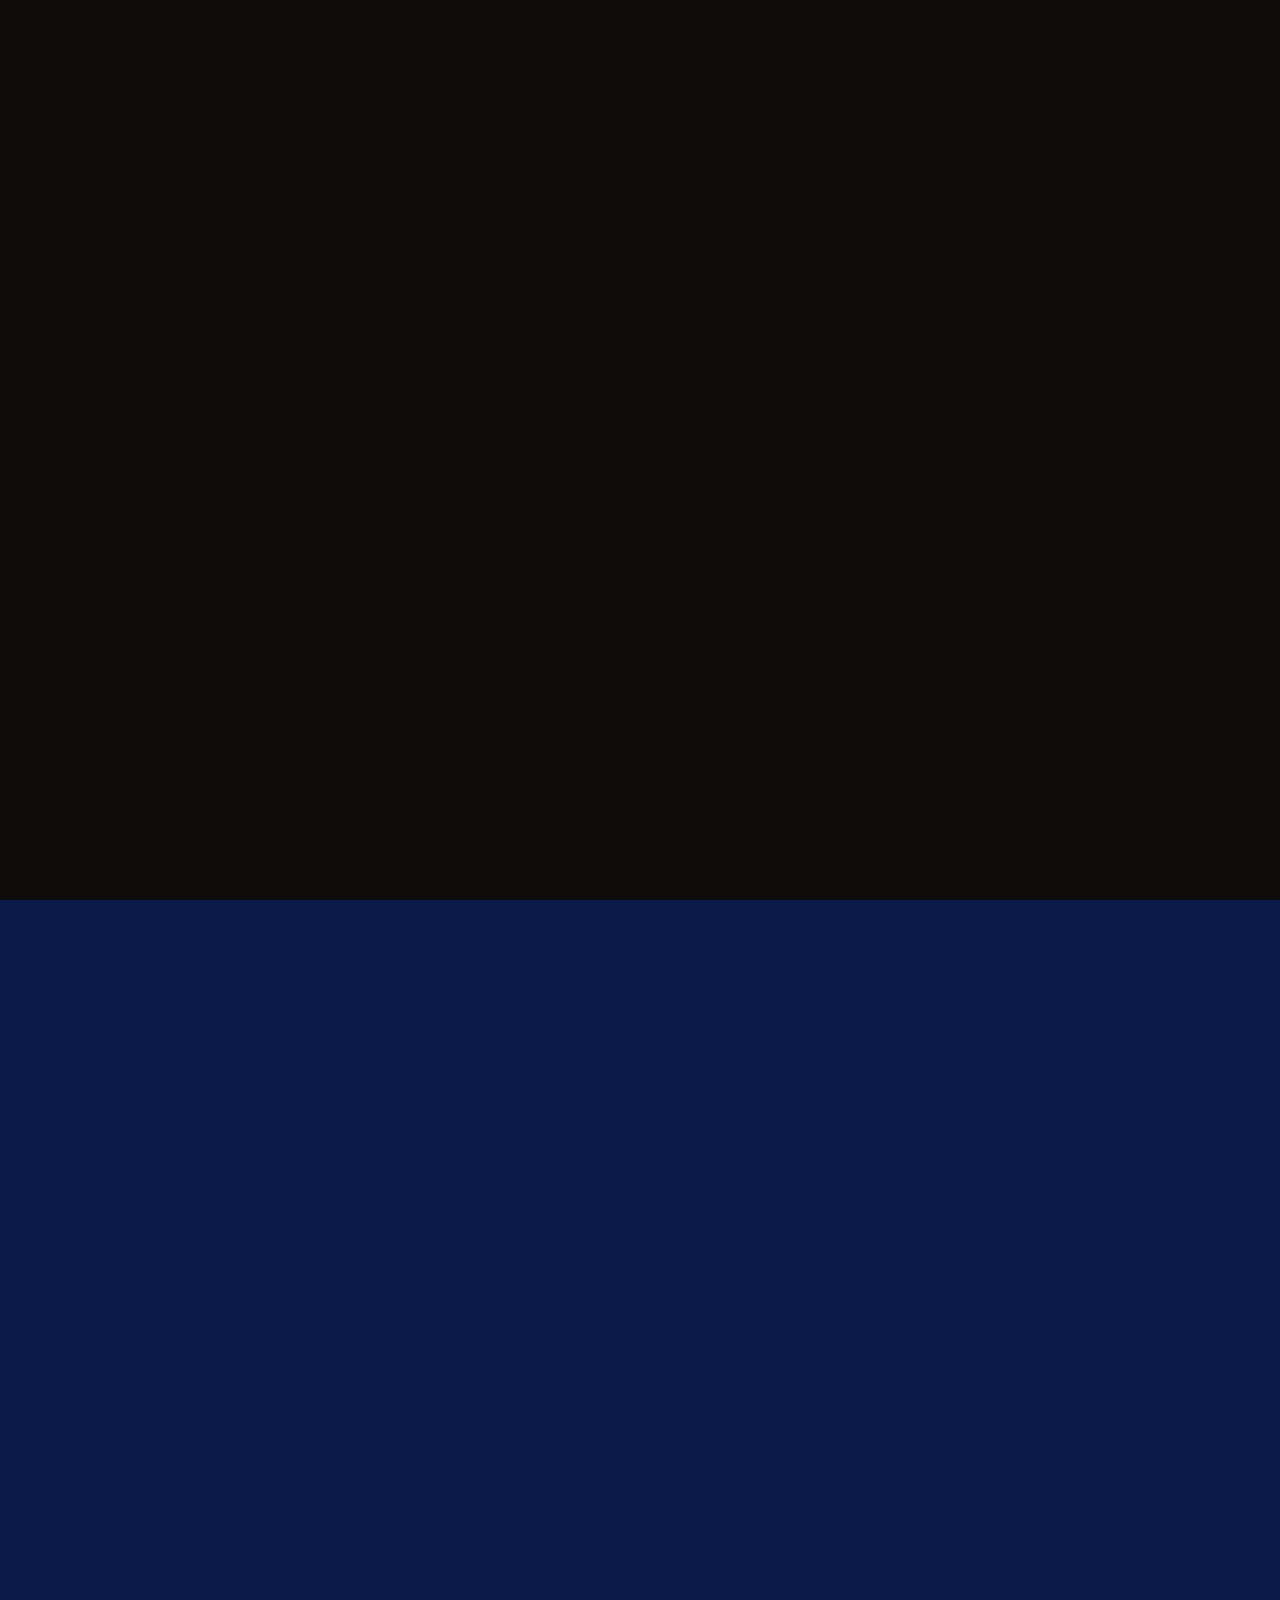
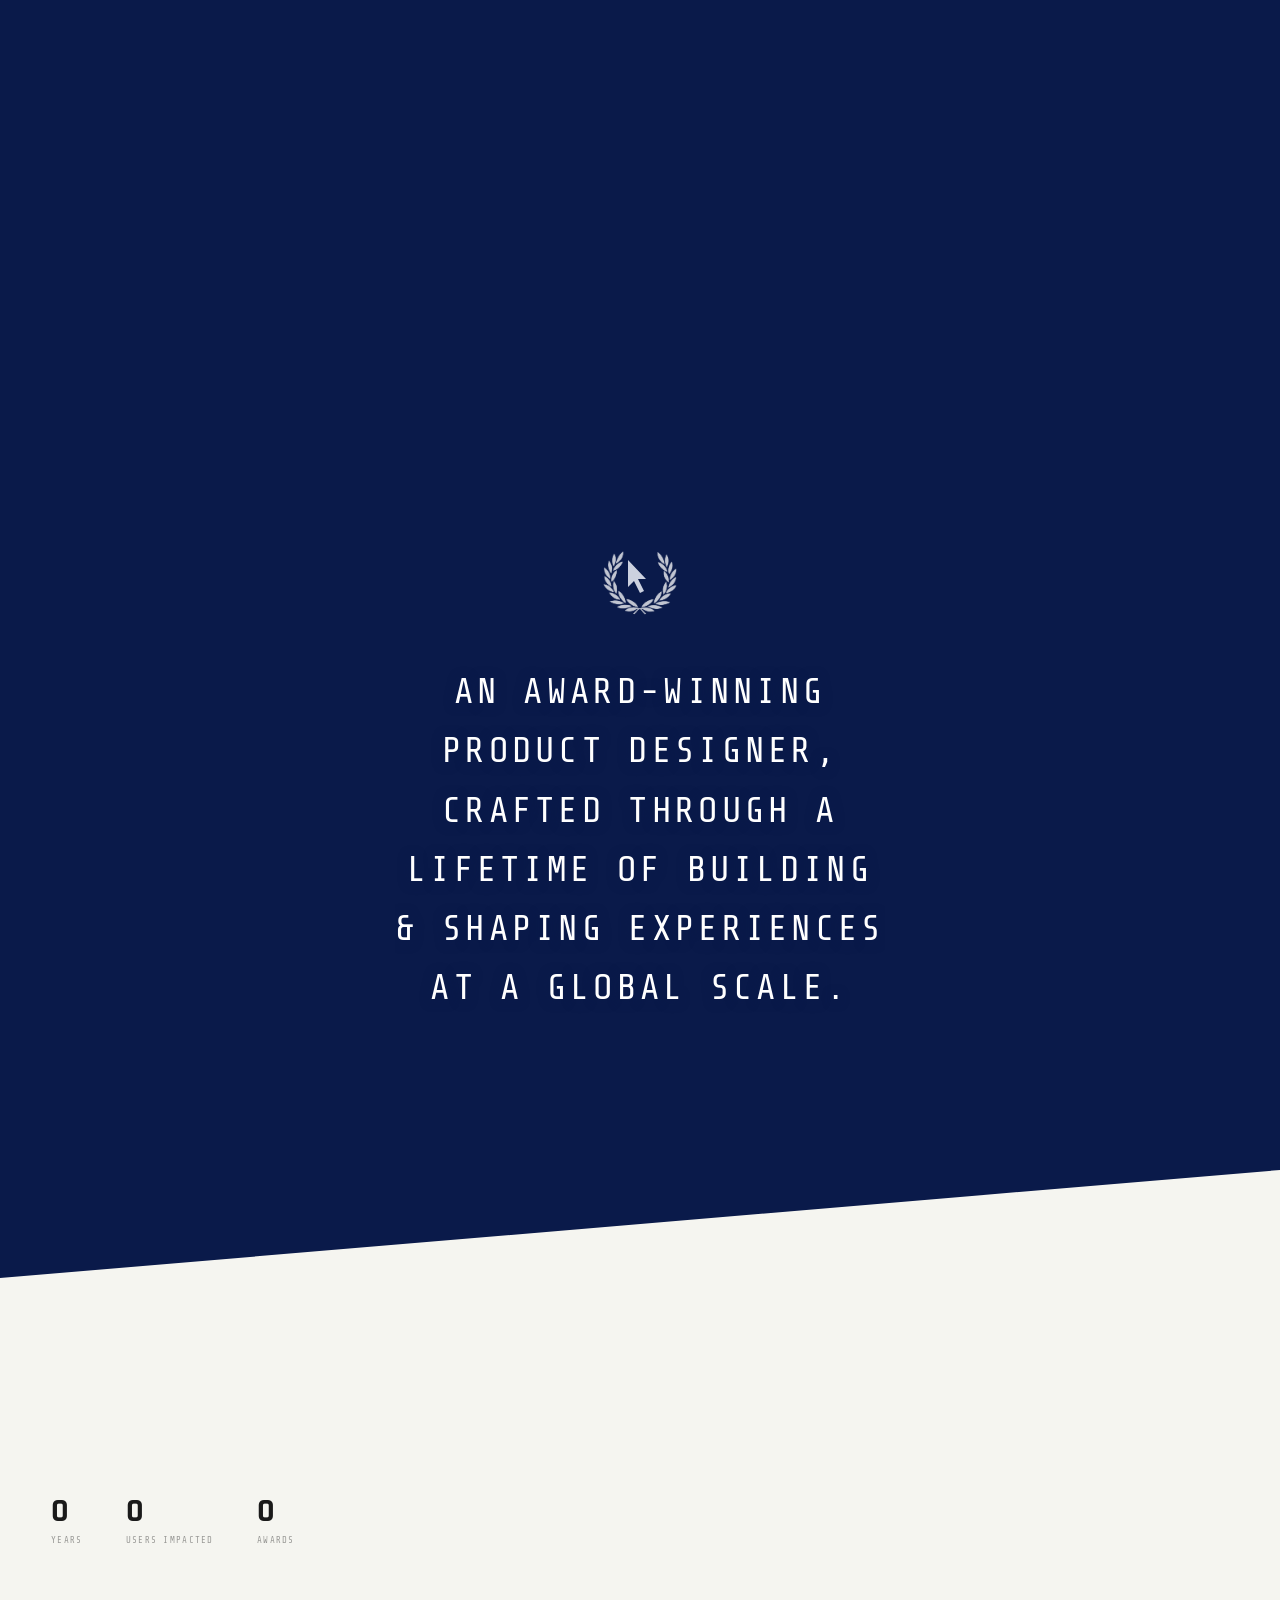
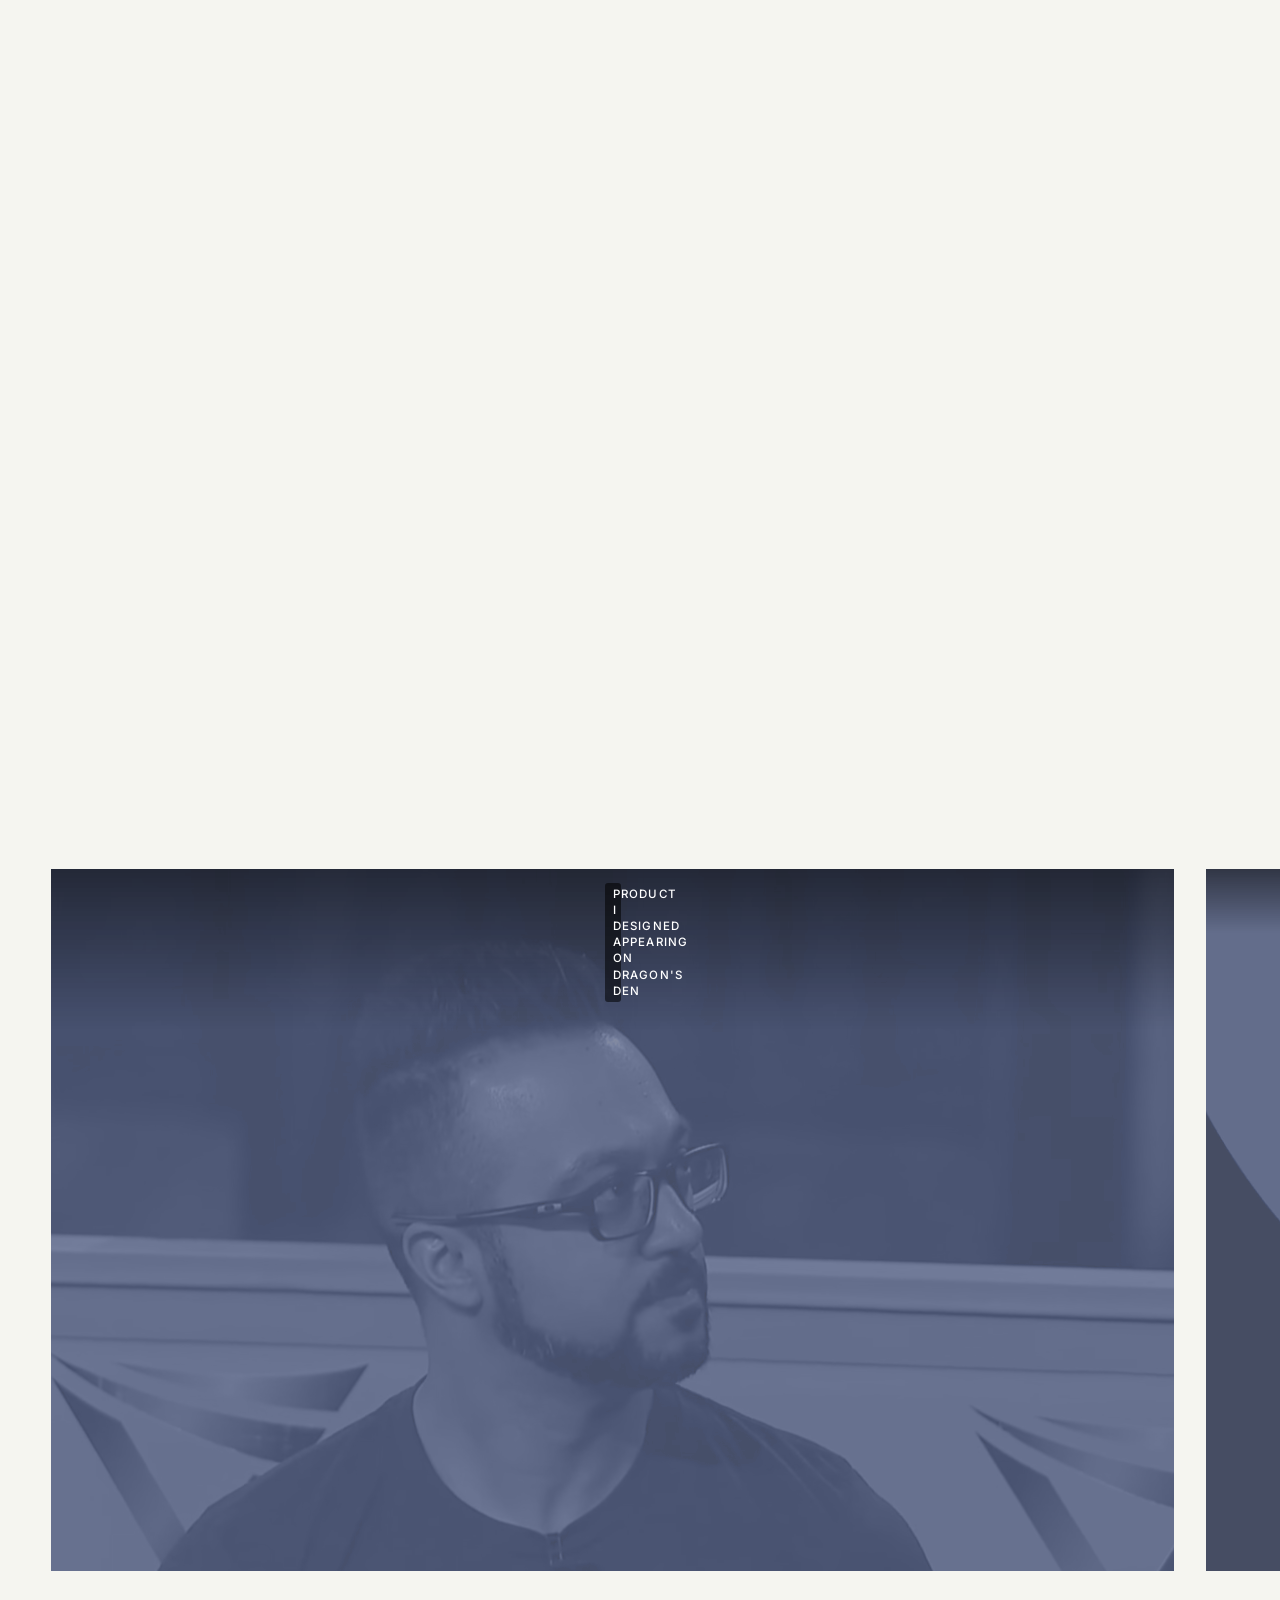
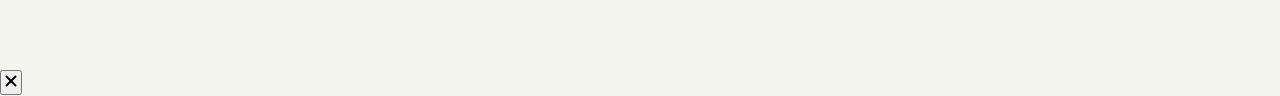
==== commit a493b586: "Wire vault transition into real #work-spotlight card flow Mobile spotlight card taps now trigger vau" ====
--- a/index.html
+++ b/index.html
@@ -1453,5 +1453,41 @@
     </div>
   </div>
 
+
+  <!-- ====== MOBILE VAULT (mobile-redesign) ====== -->
+  <!-- Panels hidden on desktop via css/mobile.css  -->
+  <div class="mvault-panel mvault-panel--left"  aria-hidden="true"></div>
+  <div class="mvault-panel mvault-panel--right" aria-hidden="true"></div>
+
+  <!-- Mobile case study overlay — content cloned in on tap -->
+  <div
+    id="mobile-cs-overlay"
+    class="mobile-cs-overlay"
+    role="region"
+    aria-label="Case study"
+    aria-hidden="true"
+  >
+    <div class="mobile-cs-overlay__bar">
+      <button
+        class="mobile-cs-overlay__close"
+        id="mobile-cs-close"
+        aria-label="Close case study"
+      >
+        <svg width="18" height="18" viewBox="0 0 24 24" fill="none"
+             stroke="currentColor" stroke-width="2.5"
+             stroke-linecap="round" stroke-linejoin="round">
+          <line x1="18" y1="6" x2="6" y2="18"/>
+          <line x1="6" y1="6" x2="18" y2="18"/>
+        </svg>
+      </button>
+    </div>
+    <div id="mobile-cs-content" class="mobile-cs-overlay__content">
+      <!-- .morph__cs-detail-content cloned here on vault open -->
+    </div>
+  </div>
+
+  <!-- Aria live — announces case study name to screen readers -->
+  <div id="mobile-vault-live" class="mobile-vault-live" aria-live="polite" role="status"></div>
+
 </body>
 </html>
--- a/css/mobile.css
+++ b/css/mobile.css
@@ -2,6 +2,258 @@
    mobile.css — parallel mobile experience
    All rules scoped to (max-width: 768px). Desktop untouched.
    ============================================================= */
+
+/* ── Vault panels (hidden on desktop) ─────────────────────── */
+.mvault-panel {
+  display: none; /* hidden until mobile breakpoint */
+}
+
+@media (max-width: 768px) {
+
+  :root {
+    --mvault-z-panel: 9999;
+    --mvault-z-overlay: 8999;
+  }
+
+  /* Chrome panel base */
+  .mvault-panel {
+    display: block;
+    position: fixed;
+    top: 0;
+    bottom: 0;
+    height: 100dvh;
+    z-index: var(--mvault-z-panel);
+    will-change: transform, background-position;
+    background:
+      linear-gradient(105deg,
+        rgba(255,255,255,0.0) 30%,
+        rgba(255,255,255,0.18) 50%,
+        rgba(255,255,255,0.0) 70%
+      ),
+      linear-gradient(168deg,
+        #e5e5e5 0%, #8a8a8a 40%, #4a4a4a 65%, #8a8a8a 82%, #e5e5e5 100%
+      );
+    background-size: 200% 100%, 100% 100%;
+    transition:
+      transform 0.4s cubic-bezier(0.22, 1, 0.36, 1),
+      background-position 0.6s ease;
+  }
+
+  @supports not (height: 100dvh) {
+    .mvault-panel { height: 100vh; }
+  }
+
+  .mvault-panel--left {
+    left: 0;
+    width: calc(50vw + 1px + env(safe-area-inset-left, 0px));
+    transform: translate3d(-101%, 0, 0);
+  }
+
+  .mvault-panel--right {
+    right: 0;
+    width: calc(50vw + 1px + env(safe-area-inset-right, 0px));
+    transform: translate3d(101%, 0, 0);
+  }
+
+  /* Seam highlight */
+  .mvault-panel--left::after {
+    content: '';
+    position: absolute;
+    top: 0; bottom: 0; right: 0;
+    width: 1px;
+    background: linear-gradient(to bottom,
+      transparent 0%, rgba(255,255,255,0.6) 30%,
+      rgba(255,255,255,0.8) 50%, rgba(255,255,255,0.6) 70%,
+      transparent 100%
+    );
+    opacity: 0;
+    transition: opacity 0.15s ease;
+  }
+
+  .mvault-panel--left.mvault--sealed::after,
+  .mvault-panel--left.mvault--sealing::after {
+    opacity: 1;
+  }
+
+  /* Sealed / sealing / opening states */
+  .mvault-panel.mvault--sealing,
+  .mvault-panel.mvault--sealed {
+    transform: translate3d(0, 0, 0);
+  }
+
+  .mvault-panel.mvault--sealing {
+    background-position: 100% 0, 0 0;
+    transition:
+      transform 0.4s cubic-bezier(0.22, 1, 0.36, 1),
+      background-position 0.5s ease;
+  }
+
+  /* Reduced-motion: fade instead of slide */
+  @media (prefers-reduced-motion: reduce) {
+    .mvault-panel {
+      transform: none !important;
+      opacity: 0;
+      transition: opacity 0.2s linear !important;
+      background-position: 0 0, 0 0 !important;
+    }
+    .mvault-panel.mvault--sealing,
+    .mvault-panel.mvault--sealed {
+      opacity: 1;
+    }
+  }
+
+}
+
+/* ── Mobile case study overlay ────────────────────────────── */
+@media (max-width: 768px) {
+
+  .mobile-cs-overlay {
+    position: fixed;
+    inset: 0;
+    min-height: 100dvh;
+    z-index: var(--mvault-z-overlay);
+    background: var(--color-cobalt, #0A1A4A);
+    overflow-y: auto;
+    -webkit-overflow-scrolling: touch;
+    opacity: 0;
+    pointer-events: none;
+    transition: opacity 0.2s ease;
+  }
+
+  @supports not (height: 100dvh) {
+    .mobile-cs-overlay { min-height: 100vh; }
+  }
+
+  .mobile-cs-overlay.is-open {
+    opacity: 1;
+    pointer-events: auto;
+  }
+
+  /* Sticky bar with close button */
+  .mobile-cs-overlay__bar {
+    position: sticky;
+    top: 0;
+    z-index: 10;
+    display: flex;
+    justify-content: flex-end;
+    padding: calc(env(safe-area-inset-top, 0px) + 0.75rem) 1rem 0.75rem;
+    background: linear-gradient(to bottom, var(--color-cobalt, #0A1A4A) 70%, transparent);
+  }
+
+  .mobile-cs-overlay__close {
+    width: 44px;
+    height: 44px;
+    border-radius: 50%;
+    border: 1px solid rgba(255,255,255,0.18);
+    background: rgba(255,255,255,0.07);
+    color: #f5f5f0;
+    cursor: pointer;
+    display: flex;
+    align-items: center;
+    justify-content: center;
+    -webkit-tap-highlight-color: transparent;
+  }
+
+  .mobile-cs-overlay__close:focus-visible {
+    outline: 2px solid #FF6B35;
+    outline-offset: 2px;
+  }
+
+  /* Content area — mirrors the desktop player's detail panel */
+  .mobile-cs-overlay__content {
+    padding: 0 1.25rem
+      calc(env(safe-area-inset-bottom, 0px) + 3rem)
+      1.25rem;
+    color: var(--color-offwhite, #f5f5f0);
+  }
+
+  /* Reuse existing case study content styles from face-morph.css */
+  .mobile-cs-overlay__content .morph__cs-detail-content {
+    display: block !important; /* override the hidden state */
+    padding: 0;
+    color: var(--color-offwhite, #f5f5f0);
+  }
+
+  .mobile-cs-overlay__content h1 {
+    font-size: clamp(1.5rem, 5.5vw, 2rem);
+    line-height: 1.15;
+    letter-spacing: -0.025em;
+    margin-bottom: 1rem;
+    color: #f5f5f0;
+  }
+
+  .mobile-cs-overlay__content .morph__cs-detail-tags {
+    display: flex;
+    flex-wrap: wrap;
+    gap: 0.5rem;
+    margin-bottom: 1.5rem;
+  }
+
+  .mobile-cs-overlay__content .morph__cs-detail-tags span {
+    font-size: 0.7rem;
+    letter-spacing: 0.1em;
+    text-transform: uppercase;
+    padding: 0.3rem 0.65rem;
+    border: 1px solid rgba(255,255,255,0.2);
+    border-radius: 100px;
+    color: rgba(255,255,255,0.7);
+  }
+
+  .mobile-cs-overlay__content .morph__cs-detail-asset {
+    margin-bottom: 1.25rem;
+    border-radius: 8px;
+    overflow: hidden;
+  }
+
+  .mobile-cs-overlay__content .morph__cs-detail-asset img,
+  .mobile-cs-overlay__content .morph__cs-detail-asset video {
+    width: 100%;
+    height: auto;
+    display: block;
+  }
+
+  .mobile-cs-overlay__content .morph__cs-detail-asset iframe {
+    width: 100%;
+    aspect-ratio: 16 / 9;
+    border: none;
+    display: block;
+  }
+
+  .mobile-cs-overlay__content .morph__cs-detail-pullquote {
+    font-size: 1.1rem;
+    line-height: 1.5;
+    color: rgba(255,255,255,0.65);
+    border-left: 2px solid rgba(255,255,255,0.2);
+    padding-left: 1rem;
+    margin: 1.5rem 0;
+    font-style: italic;
+  }
+
+  .mobile-cs-overlay__content h2 {
+    font-size: 1.1rem;
+    font-weight: 600;
+    letter-spacing: -0.01em;
+    margin: 2rem 0 0.75rem;
+    color: #f5f5f0;
+  }
+
+  .mobile-cs-overlay__content p {
+    font-size: 0.9375rem;
+    line-height: 1.65;
+    color: rgba(255,255,255,0.72);
+    margin-bottom: 1rem;
+  }
+
+}
+
+/* ── Aria live region — always visually hidden ─────────────── */
+.mobile-vault-live {
+  position: absolute;
+  width: 1px; height: 1px;
+  overflow: hidden;
+  clip: rect(0,0,0,0);
+  white-space: nowrap;
+}
 
 /* ── Task 2: Snap-scroll on #work-spotlight ───────────────── */
 @media (max-width: 768px) {
--- a/css/mobile.css
+++ b/css/mobile.css
@@ -2,6 +2,258 @@
    mobile.css — parallel mobile experience
    All rules scoped to (max-width: 768px). Desktop untouched.
    ============================================================= */
+
+/* ── Vault panels (hidden on desktop) ─────────────────────── */
+.mvault-panel {
+  display: none; /* hidden until mobile breakpoint */
+}
+
+@media (max-width: 768px) {
+
+  :root {
+    --mvault-z-panel: 9999;
+    --mvault-z-overlay: 8999;
+  }
+
+  /* Chrome panel base */
+  .mvault-panel {
+    display: block;
+    position: fixed;
+    top: 0;
+    bottom: 0;
+    height: 100dvh;
+    z-index: var(--mvault-z-panel);
+    will-change: transform, background-position;
+    background:
+      linear-gradient(105deg,
+        rgba(255,255,255,0.0) 30%,
+        rgba(255,255,255,0.18) 50%,
+        rgba(255,255,255,0.0) 70%
+      ),
+      linear-gradient(168deg,
+        #e5e5e5 0%, #8a8a8a 40%, #4a4a4a 65%, #8a8a8a 82%, #e5e5e5 100%
+      );
+    background-size: 200% 100%, 100% 100%;
+    transition:
+      transform 0.4s cubic-bezier(0.22, 1, 0.36, 1),
+      background-position 0.6s ease;
+  }
+
+  @supports not (height: 100dvh) {
+    .mvault-panel { height: 100vh; }
+  }
+
+  .mvault-panel--left {
+    left: 0;
+    width: calc(50vw + 1px + env(safe-area-inset-left, 0px));
+    transform: translate3d(-101%, 0, 0);
+  }
+
+  .mvault-panel--right {
+    right: 0;
+    width: calc(50vw + 1px + env(safe-area-inset-right, 0px));
+    transform: translate3d(101%, 0, 0);
+  }
+
+  /* Seam highlight */
+  .mvault-panel--left::after {
+    content: '';
+    position: absolute;
+    top: 0; bottom: 0; right: 0;
+    width: 1px;
+    background: linear-gradient(to bottom,
+      transparent 0%, rgba(255,255,255,0.6) 30%,
+      rgba(255,255,255,0.8) 50%, rgba(255,255,255,0.6) 70%,
+      transparent 100%
+    );
+    opacity: 0;
+    transition: opacity 0.15s ease;
+  }
+
+  .mvault-panel--left.mvault--sealed::after,
+  .mvault-panel--left.mvault--sealing::after {
+    opacity: 1;
+  }
+
+  /* Sealed / sealing / opening states */
+  .mvault-panel.mvault--sealing,
+  .mvault-panel.mvault--sealed {
+    transform: translate3d(0, 0, 0);
+  }
+
+  .mvault-panel.mvault--sealing {
+    background-position: 100% 0, 0 0;
+    transition:
+      transform 0.4s cubic-bezier(0.22, 1, 0.36, 1),
+      background-position 0.5s ease;
+  }
+
+  /* Reduced-motion: fade instead of slide */
+  @media (prefers-reduced-motion: reduce) {
+    .mvault-panel {
+      transform: none !important;
+      opacity: 0;
+      transition: opacity 0.2s linear !important;
+      background-position: 0 0, 0 0 !important;
+    }
+    .mvault-panel.mvault--sealing,
+    .mvault-panel.mvault--sealed {
+      opacity: 1;
+    }
+  }
+
+}
+
+/* ── Mobile case study overlay ────────────────────────────── */
+@media (max-width: 768px) {
+
+  .mobile-cs-overlay {
+    position: fixed;
+    inset: 0;
+    min-height: 100dvh;
+    z-index: var(--mvault-z-overlay);
+    background: var(--color-cobalt, #0A1A4A);
+    overflow-y: auto;
+    -webkit-overflow-scrolling: touch;
+    opacity: 0;
+    pointer-events: none;
+    transition: opacity 0.2s ease;
+  }
+
+  @supports not (height: 100dvh) {
+    .mobile-cs-overlay { min-height: 100vh; }
+  }
+
+  .mobile-cs-overlay.is-open {
+    opacity: 1;
+    pointer-events: auto;
+  }
+
+  /* Sticky bar with close button */
+  .mobile-cs-overlay__bar {
+    position: sticky;
+    top: 0;
+    z-index: 10;
+    display: flex;
+    justify-content: flex-end;
+    padding: calc(env(safe-area-inset-top, 0px) + 0.75rem) 1rem 0.75rem;
+    background: linear-gradient(to bottom, var(--color-cobalt, #0A1A4A) 70%, transparent);
+  }
+
+  .mobile-cs-overlay__close {
+    width: 44px;
+    height: 44px;
+    border-radius: 50%;
+    border: 1px solid rgba(255,255,255,0.18);
+    background: rgba(255,255,255,0.07);
+    color: #f5f5f0;
+    cursor: pointer;
+    display: flex;
+    align-items: center;
+    justify-content: center;
+    -webkit-tap-highlight-color: transparent;
+  }
+
+  .mobile-cs-overlay__close:focus-visible {
+    outline: 2px solid #FF6B35;
+    outline-offset: 2px;
+  }
+
+  /* Content area — mirrors the desktop player's detail panel */
+  .mobile-cs-overlay__content {
+    padding: 0 1.25rem
+      calc(env(safe-area-inset-bottom, 0px) + 3rem)
+      1.25rem;
+    color: var(--color-offwhite, #f5f5f0);
+  }
+
+  /* Reuse existing case study content styles from face-morph.css */
+  .mobile-cs-overlay__content .morph__cs-detail-content {
+    display: block !important; /* override the hidden state */
+    padding: 0;
+    color: var(--color-offwhite, #f5f5f0);
+  }
+
+  .mobile-cs-overlay__content h1 {
+    font-size: clamp(1.5rem, 5.5vw, 2rem);
+    line-height: 1.15;
+    letter-spacing: -0.025em;
+    margin-bottom: 1rem;
+    color: #f5f5f0;
+  }
+
+  .mobile-cs-overlay__content .morph__cs-detail-tags {
+    display: flex;
+    flex-wrap: wrap;
+    gap: 0.5rem;
+    margin-bottom: 1.5rem;
+  }
+
+  .mobile-cs-overlay__content .morph__cs-detail-tags span {
+    font-size: 0.7rem;
+    letter-spacing: 0.1em;
+    text-transform: uppercase;
+    padding: 0.3rem 0.65rem;
+    border: 1px solid rgba(255,255,255,0.2);
+    border-radius: 100px;
+    color: rgba(255,255,255,0.7);
+  }
+
+  .mobile-cs-overlay__content .morph__cs-detail-asset {
+    margin-bottom: 1.25rem;
+    border-radius: 8px;
+    overflow: hidden;
+  }
+
+  .mobile-cs-overlay__content .morph__cs-detail-asset img,
+  .mobile-cs-overlay__content .morph__cs-detail-asset video {
+    width: 100%;
+    height: auto;
+    display: block;
+  }
+
+  .mobile-cs-overlay__content .morph__cs-detail-asset iframe {
+    width: 100%;
+    aspect-ratio: 16 / 9;
+    border: none;
+    display: block;
+  }
+
+  .mobile-cs-overlay__content .morph__cs-detail-pullquote {
+    font-size: 1.1rem;
+    line-height: 1.5;
+    color: rgba(255,255,255,0.65);
+    border-left: 2px solid rgba(255,255,255,0.2);
+    padding-left: 1rem;
+    margin: 1.5rem 0;
+    font-style: italic;
+  }
+
+  .mobile-cs-overlay__content h2 {
+    font-size: 1.1rem;
+    font-weight: 600;
+    letter-spacing: -0.01em;
+    margin: 2rem 0 0.75rem;
+    color: #f5f5f0;
+  }
+
+  .mobile-cs-overlay__content p {
+    font-size: 0.9375rem;
+    line-height: 1.65;
+    color: rgba(255,255,255,0.72);
+    margin-bottom: 1rem;
+  }
+
+}
+
+/* ── Aria live region — always visually hidden ─────────────── */
+.mobile-vault-live {
+  position: absolute;
+  width: 1px; height: 1px;
+  overflow: hidden;
+  clip: rect(0,0,0,0);
+  white-space: nowrap;
+}
 
 /* ── Task 2: Snap-scroll on #work-spotlight ───────────────── */
 @media (max-width: 768px) {
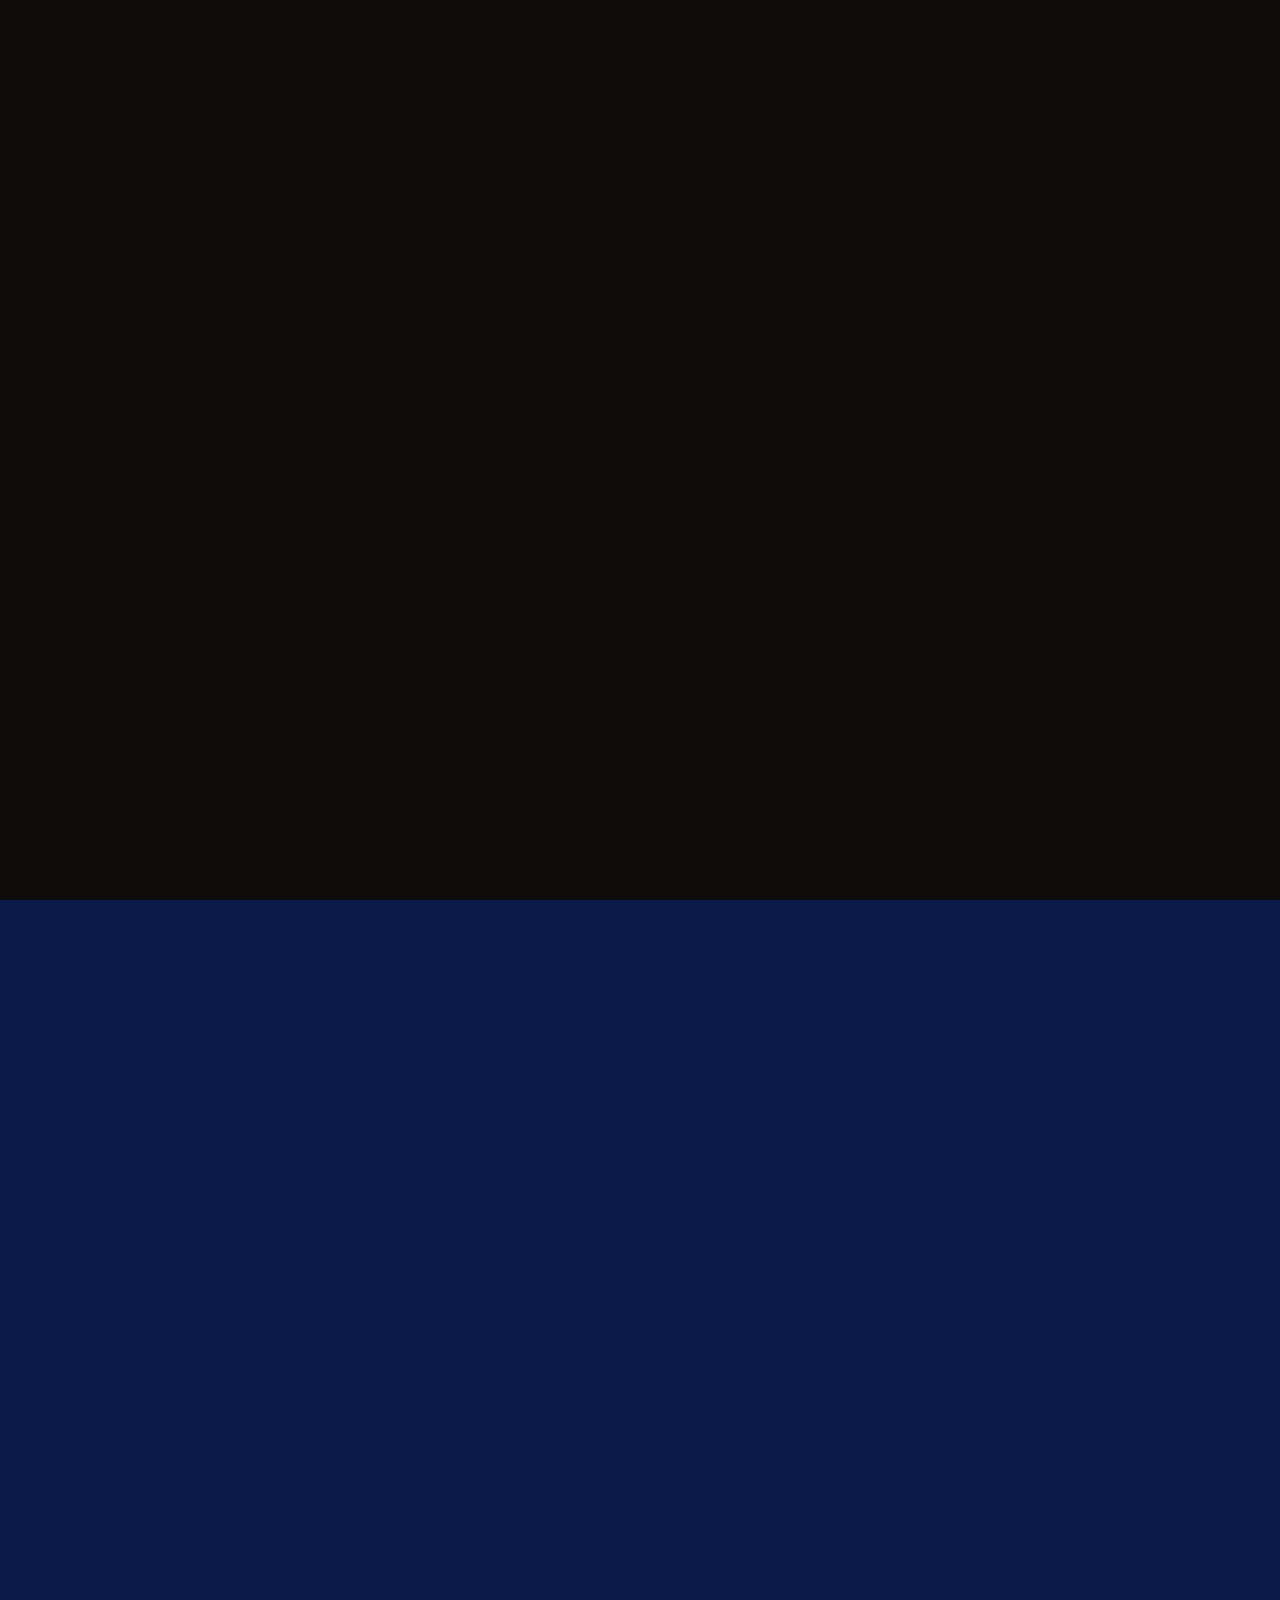
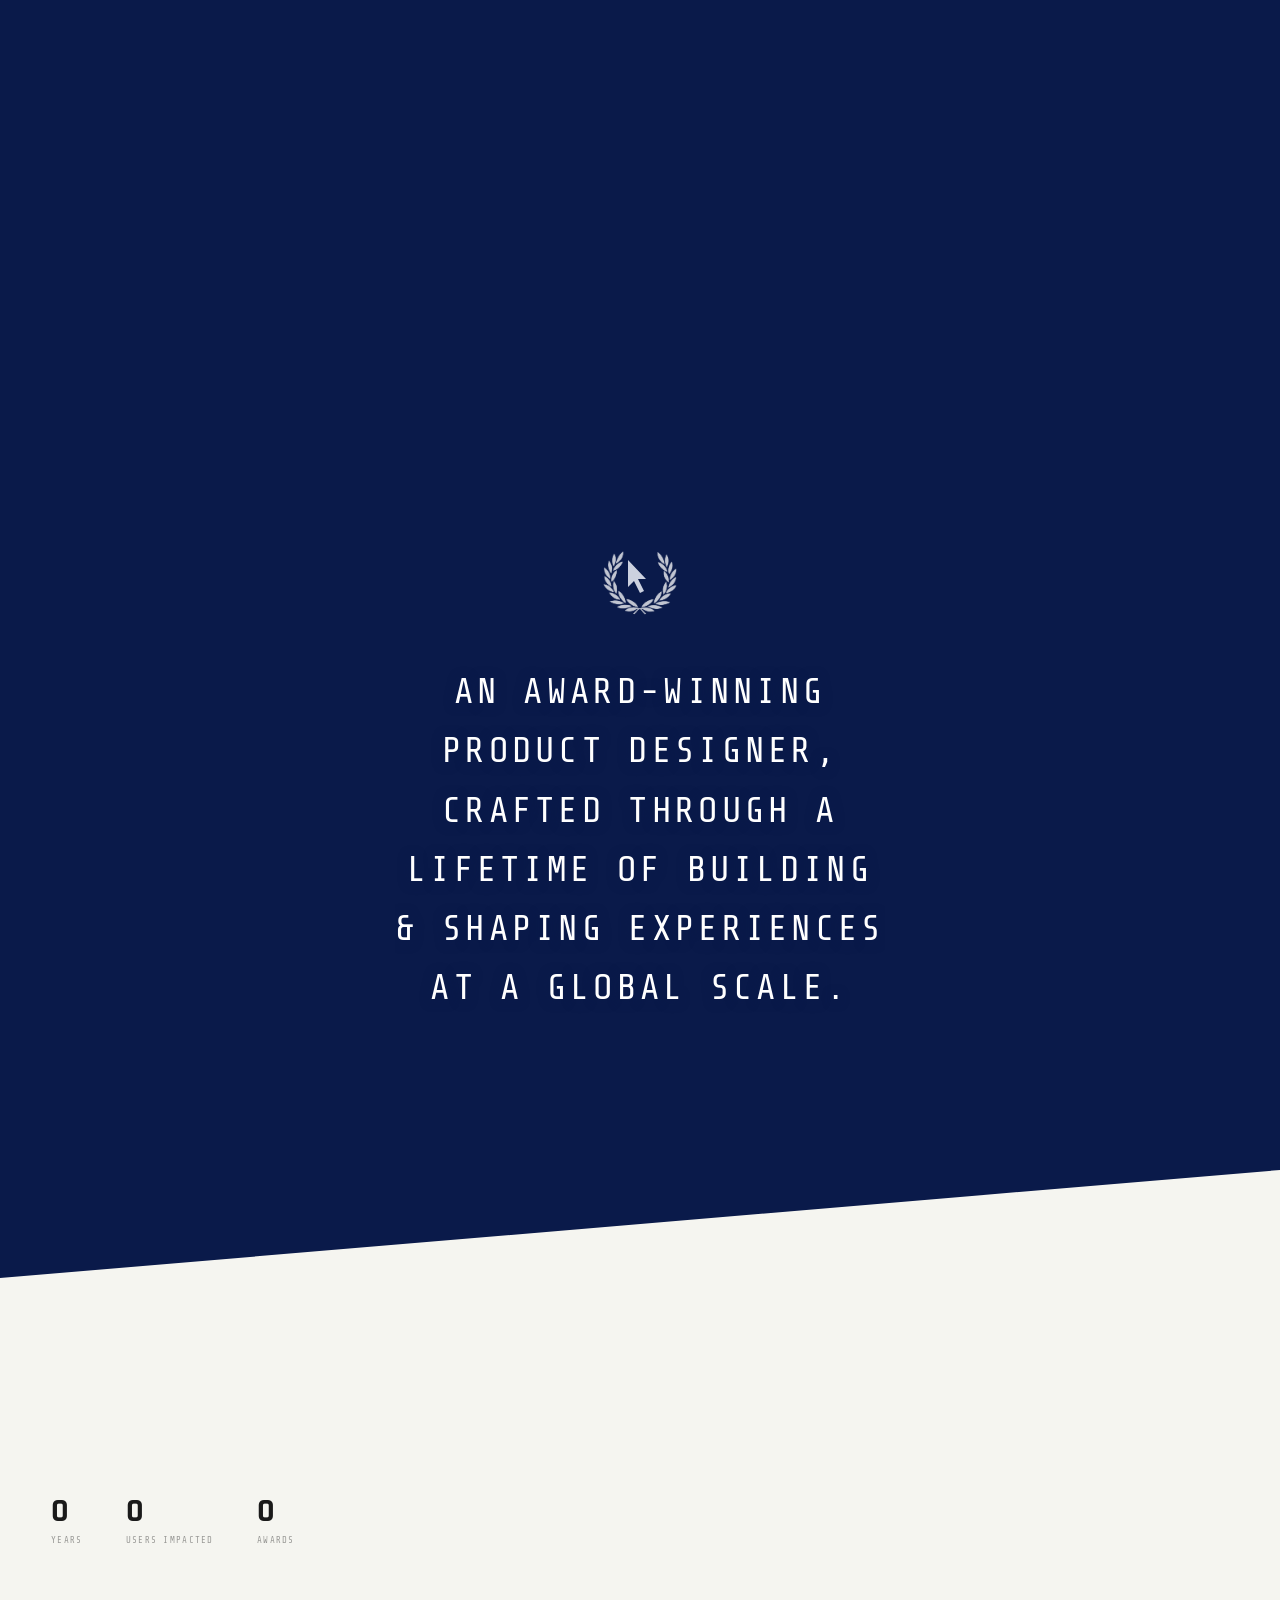
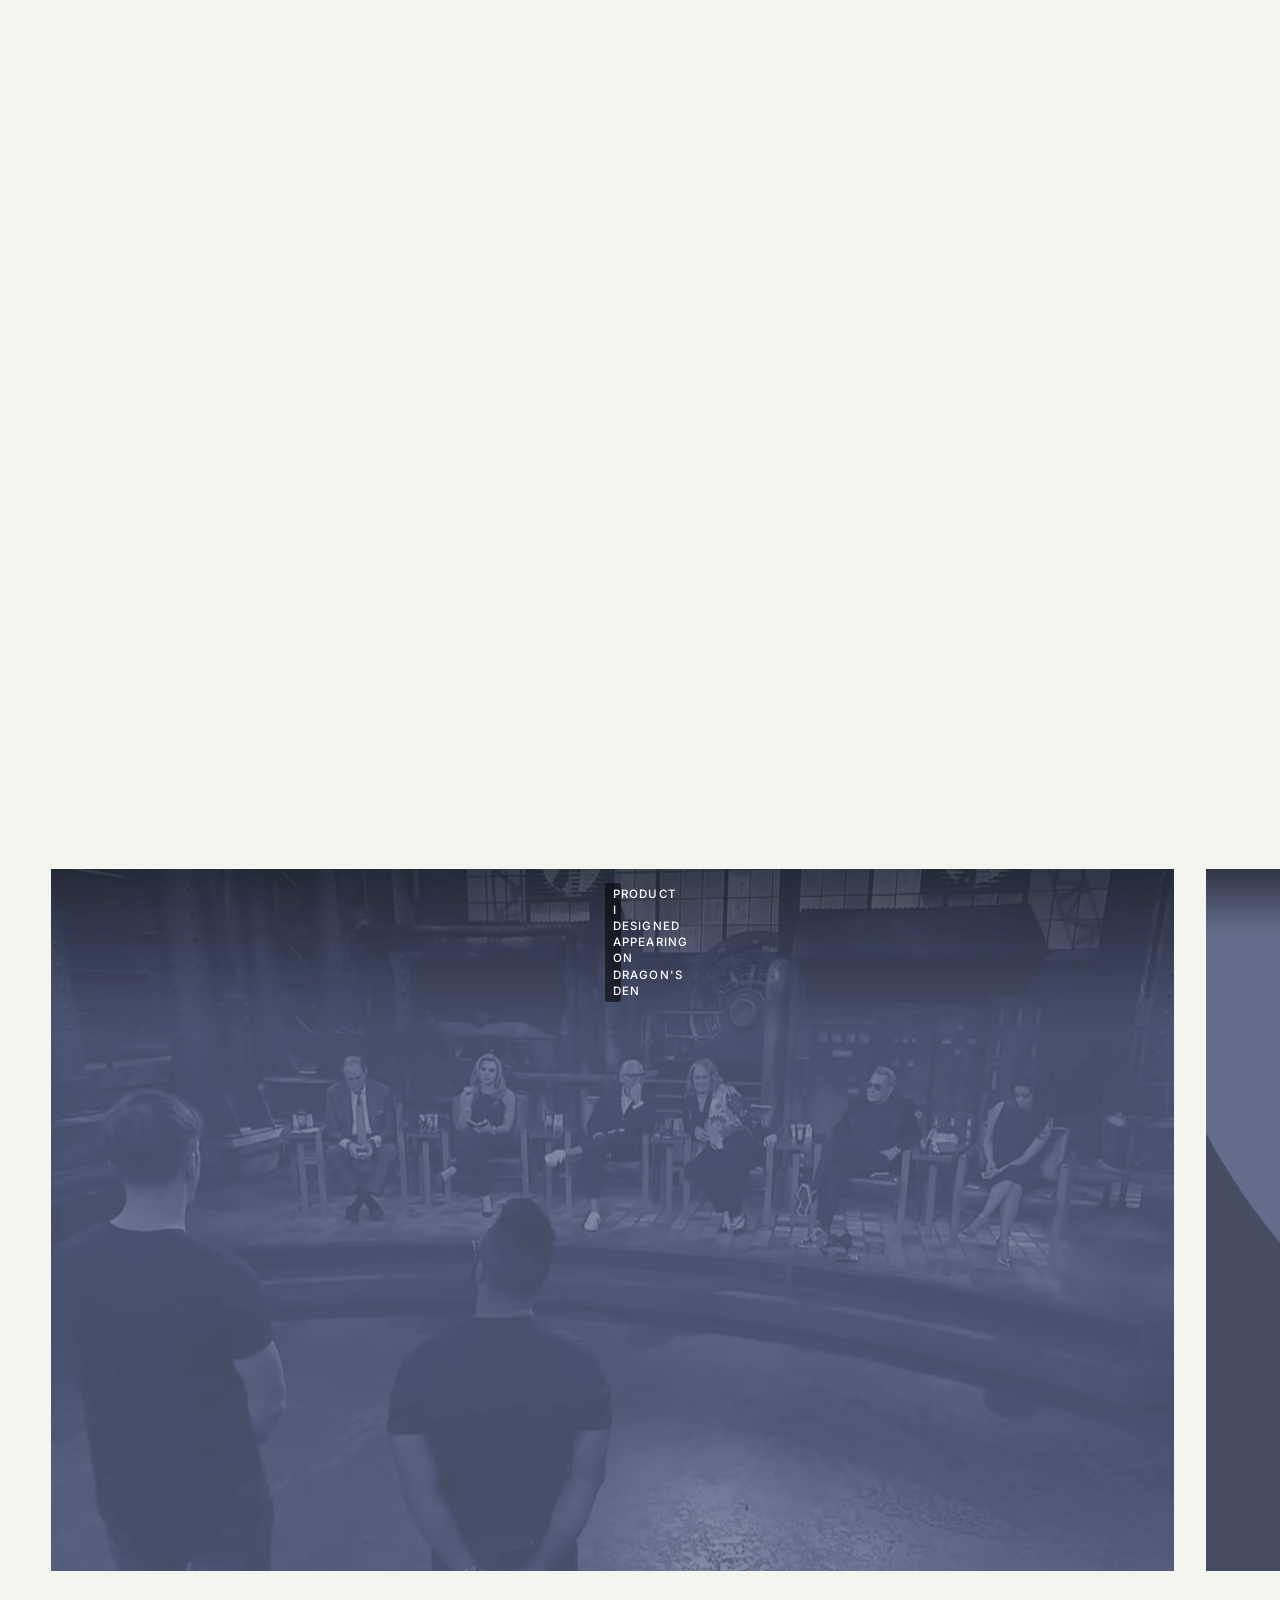
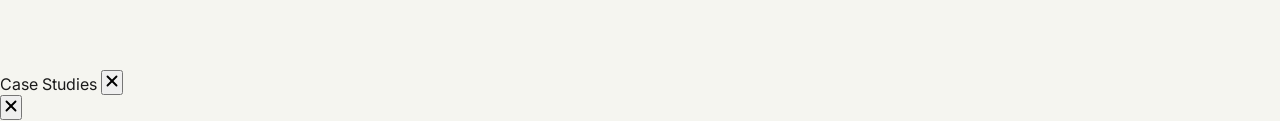
==== commit 8269a6c4: "Mobile redesign: hero morph, vault navigation, crafted-end section - Portrait flesh→chrome scroll-dr" ====
--- a/index.html
+++ b/index.html
@@ -416,6 +416,15 @@
       </a>
 
     </div>
+
+    <!-- View all case studies — mobile only (mobile.css controls display) -->
+    <div class="spotlight__view-all" id="spotlight-view-all">
+      <button class="spotlight__view-all-btn" id="mobile-cs-list-trigger" aria-label="View all case studies">
+        View all case studies
+        <svg width="16" height="16" viewBox="0 0 24 24" fill="none" stroke="currentColor" stroke-width="2" stroke-linecap="round" stroke-linejoin="round" aria-hidden="true"><path d="M7 17L17 7"/><path d="M7 7h10v10"/></svg>
+      </button>
+    </div>
+
   </section>
 
   <!-- ====== SECTION 4: MY JOURNEY INTRO ====== -->
@@ -483,7 +492,7 @@
         </div>
 
         <!-- YES! — square photo -->
-        <div class="hscroll__item hscroll__type-square">
+        <div id="hscroll-yes-item" class="hscroll__item hscroll__type-square hscroll__mobile-hide">
           <picture><source srcset="assets/images/8.(%22YES!%22).webp" type="image/webp"><img src="assets/images/8.(%22YES!%22).png" alt="YES!" loading="lazy"></picture>
           <p class="hscroll__caption"><span class="hscroll__typewriter-text">"YES!"</span></p>
         </div>
@@ -495,7 +504,7 @@
         </div>
 
         <!-- 15. And here we are — square hero video -->
-        <div class="hscroll__item hscroll__type-square" id="hscroll-last-item">
+        <div class="hscroll__item hscroll__type-square hscroll__mobile-hide" id="hscroll-last-item">
           <video poster="assets/images/hero-video-poster.jpg" muted playsinline preload="metadata">
           <source src="assets/video/Hero%20Video%20Final%20(kling).webm" type="video/webm">
           <source src="assets/video/Hero%20Video%20Final%20(kling).mp4" type="video/mp4"></video>
@@ -602,6 +611,83 @@
       </div>
     </div>
   </div>
+
+  <!-- ====== MOBILE CRAFTED-END — hidden on desktop ====== -->
+  <section id="mobile-crafted-end" class="mobile-crafted-end" aria-hidden="true">
+
+    <!-- Top marquee — scrolls left -->
+    <div class="mobile-crafted-end__marquee mobile-crafted-end__marquee--top" aria-hidden="true">
+      <div class="mobile-crafted-end__track">
+        <span>CRAFTED. NOT GENERATED.</span>
+        <span>CRAFTED. NOT GENERATED.</span>
+        <span>CRAFTED. NOT GENERATED.</span>
+        <span>CRAFTED. NOT GENERATED.</span>
+        <span>CRAFTED. NOT GENERATED.</span>
+        <span>CRAFTED. NOT GENERATED.</span>
+      </div>
+    </div>
+
+    <!-- Portrait + signature -->
+    <div class="mobile-crafted-end__portrait-wrap">
+      <img
+        src="assets/images/metallic (mobile).png"
+        alt=""
+        loading="lazy"
+        class="mobile-crafted-end__portrait-img"
+      >
+      <!-- Signature SVG — same paths as the hero, tangerine stroke -->
+      <svg class="mobile-crafted-end__sig"
+           xmlns="http://www.w3.org/2000/svg" viewBox="-8 -8 295 278"
+           aria-hidden="true">
+        <style>.mce-pen{fill:none;stroke-linecap:round;stroke-linejoin:round}
+          .mce-n0{stroke-opacity:1}.mce-n1{stroke-opacity:0.78}.mce-n2{stroke-opacity:0.42}</style>
+        <defs>
+          <path id="mce-tp" pathLength="1000" d="M 252,33
+            C 252,33 239.937,23.741 222,29
+            C 222,29 112.974,57.844 34,96
+            C 34,96 99.465,76.1 91,138
+            C 91,138 78.415,221.344 62,242
+            C 62,242 46.245,256.58 96,134
+            L 145,26
+            C 156.243,5.905 129,87 129,87" />
+          <path id="mce-ap" pathLength="1000" d="M 97,239
+            C 97,239 178.325,64.977 185,65
+            L 154,220
+            C 154,220 150.052,233.522 162,210" />
+          <path id="mce-xp" pathLength="1000" d="M 89,186
+            C 89,186 141.163,157.289 207,142" />
+        </defs>
+        <use href="#mce-tp" class="mce-pen mce-n2" stroke-width="1.8" transform="translate(-3.45,-3.45)"/>
+        <use href="#mce-tp" class="mce-pen mce-n1" stroke-width="3.0" transform="translate(-1.74,-1.74)"/>
+        <use href="#mce-tp" class="mce-pen mce-n0" stroke-width="3.9"/>
+        <use href="#mce-tp" class="mce-pen mce-n1" stroke-width="3.0" transform="translate(1.74,1.74)"/>
+        <use href="#mce-tp" class="mce-pen mce-n2" stroke-width="1.8" transform="translate(3.45,3.45)"/>
+        <use href="#mce-ap" class="mce-pen mce-n2" stroke-width="1.8" transform="translate(-3.45,-3.45)"/>
+        <use href="#mce-ap" class="mce-pen mce-n1" stroke-width="3.0" transform="translate(-1.74,-1.74)"/>
+        <use href="#mce-ap" class="mce-pen mce-n0" stroke-width="3.9"/>
+        <use href="#mce-ap" class="mce-pen mce-n1" stroke-width="3.0" transform="translate(1.74,1.74)"/>
+        <use href="#mce-ap" class="mce-pen mce-n2" stroke-width="1.8" transform="translate(3.45,3.45)"/>
+        <use href="#mce-xp" class="mce-pen mce-n2" stroke-width="1.8" transform="translate(-3.45,-3.45)"/>
+        <use href="#mce-xp" class="mce-pen mce-n1" stroke-width="3.0" transform="translate(-1.74,-1.74)"/>
+        <use href="#mce-xp" class="mce-pen mce-n0" stroke-width="3.9"/>
+        <use href="#mce-xp" class="mce-pen mce-n1" stroke-width="3.0" transform="translate(1.74,1.74)"/>
+        <use href="#mce-xp" class="mce-pen mce-n2" stroke-width="1.8" transform="translate(3.45,3.45)"/>
+      </svg>
+    </div>
+
+    <!-- Bottom marquee — scrolls right (reverse) -->
+    <div class="mobile-crafted-end__marquee mobile-crafted-end__marquee--bottom" aria-hidden="true">
+      <div class="mobile-crafted-end__track mobile-crafted-end__track--reverse">
+        <span>CRAFTED. NOT GENERATED.</span>
+        <span>CRAFTED. NOT GENERATED.</span>
+        <span>CRAFTED. NOT GENERATED.</span>
+        <span>CRAFTED. NOT GENERATED.</span>
+        <span>CRAFTED. NOT GENERATED.</span>
+        <span>CRAFTED. NOT GENERATED.</span>
+      </div>
+    </div>
+
+  </section>
 
   <!-- ====== FOOTER ====== -->
   <footer class="site-footer" id="site-footer">
@@ -1373,6 +1459,7 @@
       <a href="#" class="nav-overlay__link" data-nav="my-journey">My Journey</a>
       <a href="#" class="nav-overlay__link" data-nav="testimonies">Testimonies</a>
       <a href="#" class="nav-overlay__link" data-nav="case-studies">Case Studies</a>
+      <a href="#" class="nav-overlay__link nav-overlay__link--vault" data-nav="case-studies-vault">All Case Studies</a>
     </nav>
     <div class="nav-overlay__footer">
       <div class="nav-overlay__contact">
@@ -1459,6 +1546,34 @@
   <div class="mvault-panel mvault-panel--left"  aria-hidden="true"></div>
   <div class="mvault-panel mvault-panel--right" aria-hidden="true"></div>
 
+  <!-- Mobile case study list overlay — shown via "View all case studies" vault transition -->
+  <div
+    id="mobile-cs-list"
+    class="mobile-cs-list"
+    role="region"
+    aria-label="All case studies"
+    aria-hidden="true"
+  >
+    <div class="mobile-cs-list__bar">
+      <span class="mobile-cs-list__heading">Case Studies</span>
+      <button
+        class="mobile-cs-overlay__close"
+        id="mobile-cs-list-close"
+        aria-label="Close"
+      >
+        <svg width="18" height="18" viewBox="0 0 24 24" fill="none"
+             stroke="currentColor" stroke-width="2.5"
+             stroke-linecap="round" stroke-linejoin="round">
+          <line x1="18" y1="6" x2="6" y2="18"/>
+          <line x1="6" y1="6" x2="18" y2="18"/>
+        </svg>
+      </button>
+    </div>
+    <div id="mobile-cs-list-items" class="mobile-cs-list__items">
+      <!-- Case study rows built by mobile.js initCsList() -->
+    </div>
+  </div>
+
   <!-- Mobile case study overlay — content cloned in on tap -->
   <div
     id="mobile-cs-overlay"
@@ -1468,6 +1583,20 @@
     aria-hidden="true"
   >
     <div class="mobile-cs-overlay__bar">
+      <!-- Back button — shown only when navigating from the list overlay -->
+      <button
+        class="mobile-cs-overlay__back"
+        id="mobile-cs-back"
+        aria-label="Back to all case studies"
+        hidden
+      >
+        <svg width="18" height="18" viewBox="0 0 24 24" fill="none"
+             stroke="currentColor" stroke-width="2" stroke-linecap="round"
+             stroke-linejoin="round" aria-hidden="true">
+          <polyline points="15 18 9 12 15 6"/>
+        </svg>
+        <span>All case studies</span>
+      </button>
       <button
         class="mobile-cs-overlay__close"
         id="mobile-cs-close"
--- a/css/mobile.css
+++ b/css/mobile.css
@@ -12,7 +12,151 @@
 
   :root {
     --mvault-z-panel: 9999;
-    --mvault-z-overlay: 8999;
+    --mvault-z-overlay: 9100; /* above hamburger (9002) and nav overlay (9000) */
+  }
+
+  /* Hide scroll hints on mobile — they're tied to desktop ScrollTrigger logic */
+  .morph__scroll-hint,
+  .morph__hscroll-hint {
+    display: none !important;
+  }
+
+  /* Hide the persistent music player and audio consent modal on mobile */
+  #morph-player,
+  #audio-consent,
+  #player-exit-btn {
+    display: none !important;
+  }
+
+  /* ── Hero section: single viewport, natural scroll-off ─────── */
+
+  /* Hero is exactly one screen tall — no 220vh sticky tunnel.
+     The section scrolls away cleanly; portrait + text move together. */
+  #zoom-out {
+    height: 100dvh !important;
+  }
+
+  #zoomout-sticky {
+    position: relative !important;
+    height: 100dvh !important;
+  }
+
+  @supports not (height: 100dvh) {
+    #zoom-out    { height: 100vh !important; }
+    #zoomout-sticky { height: 100vh !important; }
+  }
+
+  /* Kill the beige→cobalt gradient overlay — no soft transition, clean cut */
+  .zoomout__bg::after {
+    display: none !important;
+  }
+
+  /* The hero section's own background is already cobalt (#0A1A4A via .zoomout).
+     Fade the beige overlay layer out toward the bottom so the cobalt beneath
+     matches the section that follows — no seam possible when both are identical. */
+  #zoom-out .zoomout__bg {
+    background: linear-gradient(
+      to bottom,
+      var(--color-beige, #f5f0e8) 0%,
+      transparent 72%
+    ) !important;
+  }
+
+  /* Prevent subpixel gap at the hero/hscroll-intro boundary */
+  #zoom-out {
+    margin-bottom: -1px !important;
+  }
+
+  /* Prevent GSAP from fading the hero overlay on scroll.
+     The section scrolls off the screen instead of fading. */
+  #morph-overlay {
+    opacity: 1 !important;
+    visibility: visible !important;
+  }
+
+  /* Hero text: left-aligned at 75% of the viewport width.
+     Portrait peeks through on the right. */
+  .morph__hero-intro {
+    left: 1.25rem !important;
+    right: auto !important;
+    bottom: calc(env(safe-area-inset-bottom, 0px) + 2rem) !important;
+    width: 75vw !important;
+    padding: 0 !important;
+    box-sizing: border-box !important;
+  }
+
+  /* Legibility gradient — cobalt sweep from the bottom, blends seamlessly
+     into the cobalt section that follows. Extended top inset (-40dvh) ensures
+     the "Award-Winning" eyebrow (at the top of the text block) sits inside the
+     dense part of the gradient and has clear legibility. The bottom inset
+     includes safe-area-inset-bottom so the cobalt reaches the section boundary. */
+  .morph__hero-intro::before {
+    content: '' !important;
+    position: absolute !important;
+    inset: -40dvh -50vw calc(-2rem - env(safe-area-inset-bottom, 0px)) -1.25rem !important;
+    background: linear-gradient(
+      to top,
+      #0A1A4A 0%,
+      rgba(10, 26, 74, 0.94) 18%,
+      rgba(10, 26, 74, 0.80) 38%,
+      rgba(10, 26, 74, 0.58) 55%,
+      rgba(10, 26, 74, 0.22) 78%,
+      transparent 100%
+    ) !important;
+    border-radius: 0 !important;
+    z-index: 0 !important;
+  }
+
+  @supports not (height: 100dvh) {
+    .morph__hero-intro::before {
+      inset: -40vh -50vw calc(-2rem - env(safe-area-inset-bottom, 0px)) -1.25rem !important;
+    }
+  }
+
+  /* Ensure headline and CTA sit above the gradient layer */
+  .morph__hero-role,
+  .morph__hero-headline,
+  .morph__logo-marquee,
+  .morph__hero-cta {
+    position: relative;
+    z-index: 1;
+  }
+
+  /* Clip marquee to the half-width container */
+  .morph__logo-marquee {
+    overflow: hidden !important;
+    max-width: 100% !important;
+  }
+
+  /* Hero text scale — mirrors desktop's type hierarchy at 3/4 viewport width.
+     Desktop ratio: role (1.1vw) : headline (7.5vw) ≈ 0.147.
+     "Designer" targets ~75vw → headline ~18vw; eyebrow + CTA track the same ratio. */
+  .morph__hero-headline {
+    font-size: clamp(60px, 18vw, 120px) !important;
+    line-height: 0.9 !important;
+    color: #f5f5f0 !important;
+  }
+
+  .morph__hero-role {
+    font-size: clamp(12px, 2.65vw, 18px) !important;
+    color: rgba(245, 245, 240, 0.80) !important;
+    font-weight: 400 !important;
+    letter-spacing: 0.22em !important;
+  }
+
+  /* "View My Work" — black on cobalt gradient, scales with the headline */
+  .morph__hero-cta {
+    background: #111111 !important;
+    border-color: #111111 !important;
+    color: #ffffff !important;
+    font-size: clamp(13px, 2.65vw, 18px) !important;
+    padding: clamp(13px, 2.2vw, 18px) clamp(22px, 3.8vw, 36px) !important;
+  }
+
+  /* Logo marquee: invert to white so logos read on the cobalt gradient */
+  .morph__logo-marquee-track img {
+    filter: brightness(0) invert(1);
+    opacity: 0.75;
   }
 
   /* Chrome panel base */
@@ -112,7 +256,7 @@
     inset: 0;
     min-height: 100dvh;
     z-index: var(--mvault-z-overlay);
-    background: var(--color-cobalt, #0A1A4A);
+    background: #0d0d0d;
     overflow-y: auto;
     -webkit-overflow-scrolling: touch;
     opacity: 0;
@@ -137,7 +281,7 @@
     display: flex;
     justify-content: flex-end;
     padding: calc(env(safe-area-inset-top, 0px) + 0.75rem) 1rem 0.75rem;
-    background: linear-gradient(to bottom, var(--color-cobalt, #0A1A4A) 70%, transparent);
+    background: linear-gradient(to bottom, #0d0d0d 85%, transparent);
   }
 
   .mobile-cs-overlay__close {
@@ -246,6 +390,261 @@
 
 }
 
+/* ── Vault open: lock main-page scroll + hide progress bar ──────── */
+@media (max-width: 768px) {
+
+  body.is-vault-open {
+    overflow: hidden !important;
+    touch-action: none;
+  }
+
+  body.is-vault-open .scroll-progress {
+    display: none !important;
+  }
+
+}
+
+/* ── "View all case studies" button — mobile only ─────────────── */
+.spotlight__view-all {
+  display: none; /* hidden by default; shown inside mobile media query below */
+}
+
+@media (max-width: 768px) {
+
+  .spotlight__view-all {
+    display: flex;
+    justify-content: center;
+    padding: 2rem 1.25rem 0.5rem;
+  }
+
+  .spotlight__view-all-btn {
+    display: inline-flex;
+    align-items: center;
+    gap: 10px;
+    font-family: var(--font-body, 'Inter', sans-serif);
+    font-size: 0.875rem;
+    font-weight: 600;
+    letter-spacing: 0.08em;
+    text-transform: uppercase;
+    color: var(--color-ink, #1a1a1a);
+    background: transparent;
+    border: 1px solid rgba(26, 26, 26, 0.2);
+    padding: 0.875rem 1.75rem;
+    cursor: pointer;
+    -webkit-tap-highlight-color: transparent;
+    transition: background 0.2s ease, border-color 0.2s ease;
+  }
+
+  .spotlight__view-all-btn:active {
+    background: rgba(26, 26, 26, 0.06);
+    border-color: rgba(26, 26, 26, 0.35);
+  }
+
+}
+
+/* ── Case study list overlay ────────────────────────────────── */
+@media (max-width: 768px) {
+
+  .mobile-cs-list {
+    position: fixed;
+    inset: 0;
+    min-height: 100dvh;
+    z-index: var(--mvault-z-overlay);
+    background: #0d0d0d;
+    overflow-y: auto;
+    -webkit-overflow-scrolling: touch;
+    opacity: 0;
+    pointer-events: none;
+    transition: opacity 0.2s ease;
+  }
+
+  @supports not (height: 100dvh) {
+    .mobile-cs-list { min-height: 100vh; }
+  }
+
+  .mobile-cs-list.is-open {
+    opacity: 1;
+    pointer-events: auto;
+  }
+
+  /* Bar — matches case study overlay bar */
+  .mobile-cs-list__bar {
+    position: sticky;
+    top: 0;
+    z-index: 10;
+    display: flex;
+    align-items: center;
+    justify-content: space-between;
+    padding: calc(env(safe-area-inset-top, 0px) + 1rem) 1.25rem 1rem;
+    background: linear-gradient(to bottom, #0d0d0d 85%, transparent);
+  }
+
+  .mobile-cs-list__heading {
+    font-family: var(--font-dm-serif, 'DM Serif Display', Georgia, serif);
+    font-size: 1.35rem;
+    font-weight: 400;
+    letter-spacing: -0.02em;
+    color: #f5f5f0;
+  }
+
+  /* Items container */
+  .mobile-cs-list__items {
+    padding: 0 1rem calc(env(safe-area-inset-bottom, 0px) + 3rem);
+    display: flex;
+    flex-direction: column;
+    gap: 0;
+  }
+
+  /* Individual row card */
+  .cs-list-card {
+    display: flex;
+    align-items: stretch;
+    gap: 0;
+    border-bottom: 1px solid rgba(255, 255, 255, 0.07);
+    cursor: pointer;
+    -webkit-tap-highlight-color: transparent;
+    transition: background 0.15s ease;
+    border-radius: 0;
+    overflow: hidden;
+  }
+
+  .cs-list-card:first-child {
+    border-top: 1px solid rgba(255, 255, 255, 0.07);
+  }
+
+  .cs-list-card:active {
+    background: rgba(255, 255, 255, 0.04);
+  }
+
+  /* Thumbnail — 1/3 width */
+  .cs-list-card__thumb {
+    flex: 0 0 33.333%;
+    position: relative;
+    overflow: hidden;
+    background: #1a1a1a;
+    min-height: 110px;
+  }
+
+  .cs-list-card__thumb img {
+    position: absolute;
+    inset: 0;
+    width: 100%;
+    height: 100%;
+    object-fit: cover;
+    display: block;
+    filter: brightness(0.85);
+    transition: filter 0.2s ease;
+  }
+
+  .cs-list-card:active .cs-list-card__thumb img {
+    filter: brightness(1);
+  }
+
+  /* Details — 2/3 width */
+  .cs-list-card__body {
+    flex: 1;
+    padding: 0.875rem 0.875rem 0.875rem 0.75rem;
+    display: flex;
+    flex-direction: column;
+    justify-content: space-between;
+    gap: 0.4rem;
+    min-width: 0;
+  }
+
+  .cs-list-card__pills {
+    display: flex;
+    flex-wrap: wrap;
+    gap: 0.3rem;
+    margin-bottom: 0.15rem;
+  }
+
+  .cs-list-card__pill {
+    font-family: var(--font-mono, monospace);
+    font-size: 0.52rem;
+    font-weight: 500;
+    letter-spacing: 0.1em;
+    text-transform: uppercase;
+    color: rgba(255, 255, 255, 0.62);
+    border: 1px solid rgba(255, 255, 255, 0.22);
+    padding: 0.2rem 0.45rem;
+    border-radius: 100px;
+    white-space: nowrap;
+  }
+
+  .cs-list-card__title {
+    font-family: var(--font-dm-serif, 'DM Serif Display', serif);
+    font-size: 0.9rem;
+    font-weight: 400;
+    line-height: 1.25;
+    letter-spacing: -0.01em;
+    color: #f5f5f0;
+    margin: 0;
+    /* Two-line clamp */
+    display: -webkit-box;
+    -webkit-line-clamp: 2;
+    -webkit-box-orient: vertical;
+    overflow: hidden;
+  }
+
+  .cs-list-card__meta {
+    display: flex;
+    align-items: center;
+    justify-content: space-between;
+    gap: 0.5rem;
+    margin-top: auto;
+  }
+
+  .cs-list-card__company {
+    font-family: var(--font-mono, monospace);
+    font-size: 0.58rem;
+    font-weight: 500;
+    letter-spacing: 0.1em;
+    text-transform: uppercase;
+    color: rgba(255, 255, 255, 0.62);
+  }
+
+  .cs-list-card__readtime {
+    display: flex;
+    align-items: center;
+    gap: 4px;
+    font-family: var(--font-mono, monospace);
+    font-size: 0.55rem;
+    color: rgba(255, 255, 255, 0.50);
+    white-space: nowrap;
+  }
+
+  /* Back button in the case study overlay bar */
+  .mobile-cs-overlay__bar {
+    justify-content: space-between;
+  }
+
+  .mobile-cs-overlay__back {
+    display: inline-flex;
+    align-items: center;
+    gap: 6px;
+    background: none;
+    border: none;
+    color: rgba(245, 245, 240, 0.65);
+    font-family: var(--font-mono, monospace);
+    font-size: 0.6rem;
+    font-weight: 500;
+    letter-spacing: 0.12em;
+    text-transform: uppercase;
+    cursor: pointer;
+    padding: 0.5rem 0;
+    -webkit-tap-highlight-color: transparent;
+  }
+
+  .mobile-cs-overlay__back:active {
+    color: #f5f5f0;
+  }
+
+  .mobile-cs-overlay__back[hidden] {
+    display: none !important;
+  }
+
+}
+
 /* ── Aria live region — always visually hidden ─────────────── */
 .mobile-vault-live {
   position: absolute;
@@ -255,58 +654,624 @@
   white-space: nowrap;
 }
 
-/* ── Task 2: Snap-scroll on #work-spotlight ───────────────── */
-@media (max-width: 768px) {
-
-  /* Inner scroll container — spotlight becomes its own scroller */
-  .spotlight--mobile-snap {
+/* ── Portrait morph — mobile scroll crossfade ─────────────── */
+@media (max-width: 768px) {
+
+  #morph-canvas {
+    display: none;
+  }
+
+  /* Hero section background: white where the portrait sits, transitioning
+     to cobalt at the very bottom so it matches #hscroll-intro below —
+     no visible seam where the hero ends and the next section begins. */
+  #zoom-out {
+    background: linear-gradient(
+      to bottom,
+      #ffffff 0%,
+      #ffffff 92%,
+      #0A1A4A 100%
+    ) !important;
+  }
+
+  #zoomout-portrait-static {
+    opacity: 1 !important;
+    transition: none !important; /* JS drives mask-image, not CSS transitions */
+  }
+
+  /* Metallic base layer: always visible underneath the flesh mask wipe */
+  #morph-metallic {
+    opacity: 1 !important;
+    transition: none !important;
+  }
+
+  /* Portrait clip: anchored from a fixed top offset so the head never moves.
+     Container fills from that offset to the hero bottom — overflow clips. */
+  .zoomout__portrait-clip {
+    position: absolute !important;
+    top: 3rem !important;
+    left: 0 !important;
+    right: 0 !important;
+    bottom: 0 !important;
+    width: 100% !important;
+    height: auto !important;
+    /* Fade lower portion — applied on top of both portrait images */
+    -webkit-mask-image: linear-gradient(to bottom, black 50%, transparent 92%) !important;
+    mask-image: linear-gradient(to bottom, black 50%, transparent 92%) !important;
+  }
+
+  /* Both portrait images: exactly aligned, fill container width */
+  #zoomout-portrait-static,
+  #morph-metallic {
+    position: absolute !important;
+    top: 0 !important;
+    left: 0 !important;
+    width: 100% !important;
+    height: auto !important;
+    object-fit: initial !important;
+    transform: none !important;
+  }
+
+}
+
+/* ── Journey gallery — full-width vertical stack on mobile ─── */
+@media (max-width: 768px) {
+
+  /* Show all items including the ones marked mobile-hide */
+  .hscroll__mobile-hide {
+    display: block !important;
+  }
+
+  /* Tighter gap between items */
+  #hscroll-gallery .hscroll__track {
+    gap: 0.75rem !important;
+    padding: 1.5rem 1rem 3rem !important;
+  }
+
+  /* Item: explicit viewport-relative height so object-fit has a fixed box to fill.
+     overflow: hidden + border-radius then cleanly rounds all four corners. */
+  .hscroll__item {
+    position: relative !important;
+    width: 100% !important;
+    max-width: none !important;
+    margin: 0 !important;
+    height: 58vw !important;   /* ~16:10 proportions at full width */
+    aspect-ratio: auto !important;
+    overflow: hidden !important;
+    border-radius: 10px !important;
+  }
+
+  /* Square items */
+  .hscroll__item.hscroll__type-square {
+    height: 85vw !important;
+  }
+
+  /* Images/videos fill the fixed-height box absolutely — no overflow possible */
+  .hscroll__item img,
+  .hscroll__item video {
+    position: absolute !important;
+    inset: 0 !important;
+    width: 100% !important;
+    height: 100% !important;
+    object-fit: cover !important;
+    max-height: none !important;
+  }
+
+  /* Caption: overlaid at the bottom inside the image, not below it */
+  .hscroll__caption {
+    position: absolute !important;
+    bottom: 0 !important;
+    left: 0 !important;
+    right: 0 !important;
+    top: auto !important;
+    background: linear-gradient(to bottom, transparent, rgba(0, 0, 0, 0.55)) !important;
+    color: #fff !important;
+    padding: 2rem 0.875rem 0.6rem !important;
+    font-size: 0.58rem !important;
+    text-align: left !important;
+    letter-spacing: 0.1em !important;
+    text-transform: uppercase !important;
+    white-space: nowrap !important;
+    overflow: hidden !important;
+    text-overflow: ellipsis !important;
+    z-index: 2 !important;
+  }
+
+}
+
+/* ── Aura lines: mask face + body perimeter, feathered ──────── */
+@media (max-width: 768px) {
+
+  /* Radial ellipse centred on the portrait subject.
+     Transparent core hides lines over the face/body;
+     multi-stop feathering softens the edge gradually. */
+  #morph-aura {
+    -webkit-mask-image: radial-gradient(
+      ellipse 46% 60% at 50% 36%,
+      transparent 0%,
+      transparent 50%,
+      rgba(0, 0, 0, 0.12) 63%,
+      rgba(0, 0, 0, 0.55) 78%,
+      black 94%
+    );
+    mask-image: radial-gradient(
+      ellipse 46% 60% at 50% 36%,
+      transparent 0%,
+      transparent 50%,
+      rgba(0, 0, 0, 0.12) 63%,
+      rgba(0, 0, 0, 0.55) 78%,
+      black 94%
+    );
+  }
+
+}
+
+/* ── Spotlight: 1-col stack, compact cards (overrides work-spotlight.css) ── */
+@media (max-width: 768px) {
+
+  #work-spotlight .spotlight__grid {
+    grid-template-columns: 1fr;
+    align-items: start;
+  }
+
+  #work-spotlight .spotlight__content {
+    flex: initial;
+    gap: 0.25rem;
+    padding-top: 0.75rem !important;
+    padding-bottom: 0.6rem !important;
+  }
+
+  #work-spotlight .spotlight__footer {
+    margin-top: 0.4rem;
+    padding-top: 0.4rem;
+  }
+
+  /* Stat numbers: doubled font-size */
+  #work-spotlight .spotlight__metric-num {
+    font-size: clamp(2.6rem, 5.2vw, 6.8rem) !important;
+  }
+
+  /* Stat numbers: single horizontal row, no wrapping, no separators */
+  #work-spotlight .spotlight__metrics {
+    flex-wrap: nowrap !important;
+    flex-direction: row !important;
+    align-items: flex-start !important;
+    gap: 0 !important;
+    margin: 1.25rem 0 0 !important;
+  }
+
+  #work-spotlight .spotlight__metric {
+    width: auto !important;
+    flex: 1 !important;
+    padding: 0 !important;
+    border-left: none !important;
+    border-top: none !important;
+    border-right: none !important;
+  }
+
+  #work-spotlight .spotlight__metric:first-child { padding-left: 0 !important; }
+  #work-spotlight .spotlight__metric:last-child  { padding-right: 0 !important; }
+
+  /* Kill every separator the desktop adds via nth-child rules */
+  #work-spotlight .spotlight__metric:nth-child(2),
+  #work-spotlight .spotlight__metric:nth-child(3),
+  #work-spotlight .spotlight__metric:nth-child(4) {
+    border-left: none !important;
+    border-top: none !important;
+    padding-top: 0 !important;
+  }
+
+}
+
+/* ── Gallery: hide removed items ───────────────────────────── */
+@media (max-width: 768px) {
+
+  /* Remove wedding proposal ("YES!") and closing scenery items */
+  #hscroll-yes-item,
+  #hscroll-last-item {
+    display: none !important;
+  }
+
+}
+
+/* ── Site-wide scroll progress indicator ───────────────────── */
+@media (max-width: 768px) {
+
+  .scroll-progress {
+    position: fixed;
+    right: 0.875rem;
+    top: 50%;
+    transform: translateY(-50%);
+    width: 2px;
+    height: 52dvh;
+    /* Pure white + difference blend: renders as near-black on light backgrounds,
+       near-white on dark (cobalt) backgrounds — legible everywhere */
+    background: rgba(255, 255, 255, 0.18);
+    border-radius: 2px;
+    z-index: 9050;
+    pointer-events: none;
+    overflow: hidden;
+    mix-blend-mode: difference;
+    transition: top 0.35s ease, transform 0.35s ease, height 0.35s ease;
+  }
+
+  @supports not (height: 100dvh) {
+    .scroll-progress { height: 52vh; }
+  }
+
+  .scroll-progress__fill {
+    position: absolute;
+    top: 0;
+    left: 0;
+    width: 100%;
+    height: 0%;
+    background: #ffffff; /* white under difference blend = black on white bg */
+    border-radius: 2px;
+    will-change: height;
+  }
+
+  /* Vault overlay mode: anchor to top-right, track overlay scroll */
+  .scroll-progress.is-overlay {
+    top: 3rem;
+    transform: none;
+    height: 28dvh;
+    z-index: 9200; /* above the case study overlay (9100) */
+    background: rgba(255, 255, 255, 0.08);
+  }
+
+  @supports not (height: 100dvh) {
+    .scroll-progress.is-overlay { height: 28vh; }
+  }
+
+  @media (prefers-reduced-motion: reduce) {
+    .scroll-progress { transition: none; }
+  }
+
+}
+
+/* ── Testimonials: white + cobalt mesh grid, feathered ──────── */
+@media (max-width: 768px) {
+
+  /* Pull out of desktop fixed-overlay position, flow in the document */
+  #video-quotes {
+    position: relative !important;
+    z-index: 1 !important;
+    opacity: 1 !important;
+    pointer-events: auto !important;
+    background-color: var(--color-offwhite, #f5f5f0) !important;
+    padding: 3.5rem 1.25rem 3rem !important;
+    flex-direction: column !important;
+    flex-wrap: nowrap !important;
+    align-items: stretch !important;
+    gap: 1.25rem !important;
+  }
+
+  /* Cobalt grid overlay — mesh texture, feathered at top and bottom */
+  #video-quotes::before {
+    content: '';
+    position: absolute;
+    inset: 0;
+    background-image:
+      linear-gradient(rgba(10, 26, 74, 0.055) 1px, transparent 1px),
+      linear-gradient(90deg, rgba(10, 26, 74, 0.055) 1px, transparent 1px);
+    background-size: 38px 38px;
+    -webkit-mask-image: linear-gradient(
+      to bottom,
+      transparent 0%,
+      black 14%,
+      black 86%,
+      transparent 100%
+    );
+    mask-image: linear-gradient(
+      to bottom,
+      transparent 0%,
+      black 14%,
+      black 86%,
+      transparent 100%
+    );
+    pointer-events: none;
+    z-index: 0;
+  }
+
+  /* Cards: lighter treatment on white bg */
+  #video-quotes .video-quotes__item {
+    position: relative;
+    z-index: 1;
+    max-width: 100% !important;
+    flex: none !important;
+    min-width: 0 !important;
+    background: rgba(255, 255, 255, 0.7) !important;
+    border: 1px solid rgba(10, 26, 74, 0.1) !important;
+    box-shadow: 0 2px 12px rgba(10, 26, 74, 0.07) !important;
+    opacity: 1 !important;
+    transform: none !important;
+  }
+
+  #video-quotes .video-quotes__cta-row,
+  #video-quotes .video-quotes__footer {
+    position: relative;
+    z-index: 1;
+  }
+
+  /* Stars: gold on white */
+  #video-quotes .vq-stars {
+    color: #e8a000 !important;
+  }
+
+  /* Remove CTA row (View Case Studies / Return to Top) on mobile */
+  #video-quotes .video-quotes__cta-row {
+    display: none !important;
+  }
+
+  /* Mobile-injected section header — matches Selected Work / Journey heading style */
+  .vq-mobile-header {
+    position: relative;
+    z-index: 1;
+    width: 100%;
+    padding-bottom: 0.5rem;
+  }
+
+  /* Title: matches spotlight__heading (DM Serif, same mobile clamp, -0.02em tracking) */
+  .vq-mobile-header__title {
+    display: block;
+    font-family: var(--font-dm-serif, 'DM Serif Display', Georgia, serif);
+    font-size: clamp(1.8rem, 7vw, 2.8rem);
+    font-weight: 400;
+    line-height: 1.1;
+    letter-spacing: -0.02em;
+    color: var(--color-ink, #1a1a1a);
+    margin: 0 0 0.75rem;
+  }
+
+  /* Desc: matches spotlight__desc (Inter 300, same clamp, same ink colour) */
+  .vq-mobile-header__desc {
+    font-family: var(--font-body, 'Inter', sans-serif);
+    font-size: clamp(0.88rem, 1.05vw, 1.1rem);
+    font-weight: 300;
+    line-height: 1.7;
+    color: rgba(26, 26, 26, 0.68);
+    margin: 0;
+  }
+
+}
+
+/* ── Globe cursor — larger on mobile ───────────────────────── */
+@media (max-width: 768px) {
+
+  #hscroll-3d-cursor .hscroll__cursor-3d-svg {
+    width: 110px !important;
+    height: 110px !important;
+  }
+
+}
+
+/* ── Hero scroll hint — swipe indicator at bottom of hero ──── */
+@media (max-width: 768px) {
+
+  /* Scroll hint — anchored to bottom-centre of the hero, outside the text block.
+     z-index must exceed .morph__hero-intro's z-index: 150 (face-morph.css) so the
+     hint renders above the hero text block and its cobalt gradient ::before. */
+  .mobile-scroll-hint {
+    position: absolute !important;
+    bottom: calc(env(safe-area-inset-bottom, 0px) + 1.75rem) !important;
+    left: 50% !important;
+    transform: translateX(-50%) !important;
+    display: flex !important;
+    flex-direction: column !important;
+    align-items: center !important;
+    gap: 5px !important;
+    pointer-events: none !important;
+    opacity: 1 !important;
+    transition: opacity 0.5s ease !important;
+    z-index: 200 !important;
+    white-space: nowrap !important;
+  }
+
+  .mobile-scroll-hint.is-hidden {
+    opacity: 0 !important;
+  }
+
+  .mobile-scroll-hint__label {
+    font-family: var(--font-mono, monospace);
+    font-size: 0.6rem;
+    font-weight: 500;
+    letter-spacing: 0.18em;
+    text-transform: uppercase;
+    color: rgba(245, 245, 240, 0.55);
+  }
+
+  .mobile-scroll-hint__icon {
+    display: flex;
+    align-items: center;
+    color: rgba(245, 245, 240, 0.65);
+    animation: scroll-hint-bounce 1.8s ease-in-out infinite;
+  }
+
+  @keyframes scroll-hint-bounce {
+    0%, 100% { transform: translateY(0);    opacity: 0.65; }
+    50%       { transform: translateY(5px); opacity: 1;    }
+  }
+
+  @media (prefers-reduced-motion: reduce) {
+    .mobile-scroll-hint__icon { animation: none; }
+  }
+
+}
+
+/* ── Nav overlay: hide stub Case Studies, show vault All Case Studies ── */
+@media (max-width: 768px) {
+
+  /* Original stub link — no target page yet */
+  .nav-overlay__link[data-nav="case-studies"] {
+    display: none !important;
+  }
+
+  /* Vault entry — styled the same as other nav links */
+  .nav-overlay__link--vault {
+    display: block !important;
+  }
+
+}
+
+/* ── Footer: cobalt background on mobile ───────────────────── */
+@media (max-width: 768px) {
+
+  #site-footer {
+    background: var(--color-cobalt, #0A1A4A) !important;
+  }
+
+  /* Ensure text/links stay legible over cobalt */
+  .site-footer__name,
+  .site-footer__title,
+  .site-footer__link,
+  .site-footer__bottom,
+  .site-footer__copy {
+    color: rgba(245, 245, 240, 0.75) !important;
+  }
+
+  .site-footer__rule {
+    background: rgba(245, 245, 240, 0.25) !important;
+  }
+
+}
+
+/* ── TA logo: show text initials in Share Tech Mono ─────────── */
+@media (max-width: 768px) {
+
+  /* Hide the SVG-based web component — font-family can't change SVG paths */
+  #ta-sig {
+    display: none !important;
+  }
+
+  /* Show the text initials in DM Serif Display — matches the "Product
+     Designer" headline font, not the Share Tech Mono eyebrow. */
+  .site-logo__initials {
+    display: inline-block !important;
+    font-family: 'DM Serif Display', 'Cormorant Garamond', serif !important;
+    font-size: 22px !important;
+    font-weight: 400 !important;
+    letter-spacing: -0.02em !important;
+    line-height: 1 !important;
+    /* Color set by face-morph.css: #1a1a1a default, #ffffff when site-logo--light */
+  }
+
+}
+
+/* ── Mobile crafted-end section — hidden on desktop ─────────── */
+.mobile-crafted-end {
+  display: none; /* shown only inside the mobile media query below */
+}
+
+@media (max-width: 768px) {
+
+  .mobile-crafted-end {
+    display: block;
+    position: relative;
     height: 100dvh;
-    overflow-y: auto;
-    scroll-snap-type: y mandatory;
-    overscroll-behavior-y: contain;
-    -webkit-overflow-scrolling: touch;
-    /* Sit in normal document flow so hero/about scroll around it */
-    position: relative;
+    overflow: hidden;
+    background: var(--color-cobalt, #0A1A4A);
   }
 
   @supports not (height: 100dvh) {
-    .spotlight--mobile-snap { height: 100vh; }
-  }
-
-  /* Each card = one snap panel */
-  .spotlight--mobile-snap .spotlight__card {
-    scroll-snap-align: start;
-    scroll-snap-stop: always;
-    min-height: 100dvh;
-    display: flex;
-    flex-direction: column;
+    .mobile-crafted-end { height: 100vh; }
+  }
+
+  /* Portrait: fills section, object-fit-cover centred */
+  .mobile-crafted-end__portrait-wrap {
+    position: absolute;
+    inset: 0;
+    display: flex;
+    align-items: center;
     justify-content: center;
-    position: relative;
-  }
-
-  @supports not (height: 100dvh) {
-    .spotlight--mobile-snap .spotlight__card { min-height: 100vh; }
-  }
-
-  /* Chrome affordance — static placeholder, wired in Session 2 */
-  .spotlight__card-chrome-tab {
+    z-index: 1;
+  }
+
+  .mobile-crafted-end__portrait-img {
+    width: 100%;
+    height: 100%;
+    object-fit: cover;
+    object-position: center top;
+    display: block;
+    opacity: 0.88;
+  }
+
+  /* Signature SVG — tangerine stroke, centred over portrait */
+  .mobile-crafted-end__sig {
     position: absolute;
-    top: 16px;
-    right: 16px;
-    width: 44px;
-    height: 44px;
-    border-radius: 8px;
-    background: linear-gradient(135deg, #d9d9d9 0%, #8a8a8a 50%, #e5e5e5 100%);
-    box-shadow:
-      inset 0 1px 0 rgba(255, 255, 255, 0.5),
-      0 2px 6px rgba(0, 0, 0, 0.2);
+    top: 46%;
+    left: 48%;
+    transform: translate(-50%, -50%);
+    width: 68%;
+    height: auto;
     pointer-events: none;
-  }
-
-  /* Reduced-motion: keep snap, disable smooth-scroll tween */
+    z-index: 3;
+  }
+
+  .mobile-crafted-end__sig .mce-pen {
+    stroke: var(--color-tangerine, #FF6B35);
+  }
+
+  /* Marquee bands — absolute, cross the portrait */
+  .mobile-crafted-end__marquee {
+    position: absolute;
+    left: 0;
+    width: 100%;
+    overflow: hidden;
+    pointer-events: none;
+  }
+
+  .mobile-crafted-end__marquee--top {
+    top: 30%;
+    z-index: 2; /* behind portrait container's z-index: 1 would hide it; use 4 to show above */
+    z-index: 4;
+  }
+
+  .mobile-crafted-end__marquee--bottom {
+    top: 62%;
+    z-index: 5; /* above portrait */
+  }
+
+  .mobile-crafted-end__track {
+    display: flex;
+    white-space: nowrap;
+    width: max-content;
+    animation: mce-scroll-left 25s linear infinite;
+  }
+
+  .mobile-crafted-end__track--reverse {
+    animation: mce-scroll-right 25s linear infinite;
+  }
+
+  .mobile-crafted-end__track span {
+    font-family: var(--font-body, 'Inter', sans-serif);
+    font-size: clamp(3rem, 10vw, 5.5rem);
+    font-weight: 900;
+    text-transform: uppercase;
+    color: var(--color-cobalt, #0A1A4A);
+    -webkit-text-stroke: 2px rgba(107, 133, 168, 0.75);
+    paint-order: stroke fill;
+    letter-spacing: 0.02em;
+    flex-shrink: 0;
+    padding-right: 0.5em;
+  }
+
+  .mobile-crafted-end__marquee--bottom .mobile-crafted-end__track span {
+    font-size: clamp(3.5rem, 12vw, 6.5rem);
+  }
+
+  @keyframes mce-scroll-left {
+    from { transform: translateX(0); }
+    to   { transform: translateX(-50%); }
+  }
+
+  @keyframes mce-scroll-right {
+    from { transform: translateX(-50%); }
+    to   { transform: translateX(0); }
+  }
+
   @media (prefers-reduced-motion: reduce) {
-    .spotlight--mobile-snap {
-      scroll-behavior: auto;
+    .mobile-crafted-end__track,
+    .mobile-crafted-end__track--reverse {
+      animation: none;
     }
   }
 
--- a/css/mobile.css
+++ b/css/mobile.css
@@ -12,7 +12,151 @@
 
   :root {
     --mvault-z-panel: 9999;
-    --mvault-z-overlay: 8999;
+    --mvault-z-overlay: 9100; /* above hamburger (9002) and nav overlay (9000) */
+  }
+
+  /* Hide scroll hints on mobile — they're tied to desktop ScrollTrigger logic */
+  .morph__scroll-hint,
+  .morph__hscroll-hint {
+    display: none !important;
+  }
+
+  /* Hide the persistent music player and audio consent modal on mobile */
+  #morph-player,
+  #audio-consent,
+  #player-exit-btn {
+    display: none !important;
+  }
+
+  /* ── Hero section: single viewport, natural scroll-off ─────── */
+
+  /* Hero is exactly one screen tall — no 220vh sticky tunnel.
+     The section scrolls away cleanly; portrait + text move together. */
+  #zoom-out {
+    height: 100dvh !important;
+  }
+
+  #zoomout-sticky {
+    position: relative !important;
+    height: 100dvh !important;
+  }
+
+  @supports not (height: 100dvh) {
+    #zoom-out    { height: 100vh !important; }
+    #zoomout-sticky { height: 100vh !important; }
+  }
+
+  /* Kill the beige→cobalt gradient overlay — no soft transition, clean cut */
+  .zoomout__bg::after {
+    display: none !important;
+  }
+
+  /* The hero section's own background is already cobalt (#0A1A4A via .zoomout).
+     Fade the beige overlay layer out toward the bottom so the cobalt beneath
+     matches the section that follows — no seam possible when both are identical. */
+  #zoom-out .zoomout__bg {
+    background: linear-gradient(
+      to bottom,
+      var(--color-beige, #f5f0e8) 0%,
+      transparent 72%
+    ) !important;
+  }
+
+  /* Prevent subpixel gap at the hero/hscroll-intro boundary */
+  #zoom-out {
+    margin-bottom: -1px !important;
+  }
+
+  /* Prevent GSAP from fading the hero overlay on scroll.
+     The section scrolls off the screen instead of fading. */
+  #morph-overlay {
+    opacity: 1 !important;
+    visibility: visible !important;
+  }
+
+  /* Hero text: left-aligned at 75% of the viewport width.
+     Portrait peeks through on the right. */
+  .morph__hero-intro {
+    left: 1.25rem !important;
+    right: auto !important;
+    bottom: calc(env(safe-area-inset-bottom, 0px) + 2rem) !important;
+    width: 75vw !important;
+    padding: 0 !important;
+    box-sizing: border-box !important;
+  }
+
+  /* Legibility gradient — cobalt sweep from the bottom, blends seamlessly
+     into the cobalt section that follows. Extended top inset (-40dvh) ensures
+     the "Award-Winning" eyebrow (at the top of the text block) sits inside the
+     dense part of the gradient and has clear legibility. The bottom inset
+     includes safe-area-inset-bottom so the cobalt reaches the section boundary. */
+  .morph__hero-intro::before {
+    content: '' !important;
+    position: absolute !important;
+    inset: -40dvh -50vw calc(-2rem - env(safe-area-inset-bottom, 0px)) -1.25rem !important;
+    background: linear-gradient(
+      to top,
+      #0A1A4A 0%,
+      rgba(10, 26, 74, 0.94) 18%,
+      rgba(10, 26, 74, 0.80) 38%,
+      rgba(10, 26, 74, 0.58) 55%,
+      rgba(10, 26, 74, 0.22) 78%,
+      transparent 100%
+    ) !important;
+    border-radius: 0 !important;
+    z-index: 0 !important;
+  }
+
+  @supports not (height: 100dvh) {
+    .morph__hero-intro::before {
+      inset: -40vh -50vw calc(-2rem - env(safe-area-inset-bottom, 0px)) -1.25rem !important;
+    }
+  }
+
+  /* Ensure headline and CTA sit above the gradient layer */
+  .morph__hero-role,
+  .morph__hero-headline,
+  .morph__logo-marquee,
+  .morph__hero-cta {
+    position: relative;
+    z-index: 1;
+  }
+
+  /* Clip marquee to the half-width container */
+  .morph__logo-marquee {
+    overflow: hidden !important;
+    max-width: 100% !important;
+  }
+
+  /* Hero text scale — mirrors desktop's type hierarchy at 3/4 viewport width.
+     Desktop ratio: role (1.1vw) : headline (7.5vw) ≈ 0.147.
+     "Designer" targets ~75vw → headline ~18vw; eyebrow + CTA track the same ratio. */
+  .morph__hero-headline {
+    font-size: clamp(60px, 18vw, 120px) !important;
+    line-height: 0.9 !important;
+    color: #f5f5f0 !important;
+  }
+
+  .morph__hero-role {
+    font-size: clamp(12px, 2.65vw, 18px) !important;
+    color: rgba(245, 245, 240, 0.80) !important;
+    font-weight: 400 !important;
+    letter-spacing: 0.22em !important;
+  }
+
+  /* "View My Work" — black on cobalt gradient, scales with the headline */
+  .morph__hero-cta {
+    background: #111111 !important;
+    border-color: #111111 !important;
+    color: #ffffff !important;
+    font-size: clamp(13px, 2.65vw, 18px) !important;
+    padding: clamp(13px, 2.2vw, 18px) clamp(22px, 3.8vw, 36px) !important;
+  }
+
+  /* Logo marquee: invert to white so logos read on the cobalt gradient */
+  .morph__logo-marquee-track img {
+    filter: brightness(0) invert(1);
+    opacity: 0.75;
   }
 
   /* Chrome panel base */
@@ -112,7 +256,7 @@
     inset: 0;
     min-height: 100dvh;
     z-index: var(--mvault-z-overlay);
-    background: var(--color-cobalt, #0A1A4A);
+    background: #0d0d0d;
     overflow-y: auto;
     -webkit-overflow-scrolling: touch;
     opacity: 0;
@@ -137,7 +281,7 @@
     display: flex;
     justify-content: flex-end;
     padding: calc(env(safe-area-inset-top, 0px) + 0.75rem) 1rem 0.75rem;
-    background: linear-gradient(to bottom, var(--color-cobalt, #0A1A4A) 70%, transparent);
+    background: linear-gradient(to bottom, #0d0d0d 85%, transparent);
   }
 
   .mobile-cs-overlay__close {
@@ -246,6 +390,261 @@
 
 }
 
+/* ── Vault open: lock main-page scroll + hide progress bar ──────── */
+@media (max-width: 768px) {
+
+  body.is-vault-open {
+    overflow: hidden !important;
+    touch-action: none;
+  }
+
+  body.is-vault-open .scroll-progress {
+    display: none !important;
+  }
+
+}
+
+/* ── "View all case studies" button — mobile only ─────────────── */
+.spotlight__view-all {
+  display: none; /* hidden by default; shown inside mobile media query below */
+}
+
+@media (max-width: 768px) {
+
+  .spotlight__view-all {
+    display: flex;
+    justify-content: center;
+    padding: 2rem 1.25rem 0.5rem;
+  }
+
+  .spotlight__view-all-btn {
+    display: inline-flex;
+    align-items: center;
+    gap: 10px;
+    font-family: var(--font-body, 'Inter', sans-serif);
+    font-size: 0.875rem;
+    font-weight: 600;
+    letter-spacing: 0.08em;
+    text-transform: uppercase;
+    color: var(--color-ink, #1a1a1a);
+    background: transparent;
+    border: 1px solid rgba(26, 26, 26, 0.2);
+    padding: 0.875rem 1.75rem;
+    cursor: pointer;
+    -webkit-tap-highlight-color: transparent;
+    transition: background 0.2s ease, border-color 0.2s ease;
+  }
+
+  .spotlight__view-all-btn:active {
+    background: rgba(26, 26, 26, 0.06);
+    border-color: rgba(26, 26, 26, 0.35);
+  }
+
+}
+
+/* ── Case study list overlay ────────────────────────────────── */
+@media (max-width: 768px) {
+
+  .mobile-cs-list {
+    position: fixed;
+    inset: 0;
+    min-height: 100dvh;
+    z-index: var(--mvault-z-overlay);
+    background: #0d0d0d;
+    overflow-y: auto;
+    -webkit-overflow-scrolling: touch;
+    opacity: 0;
+    pointer-events: none;
+    transition: opacity 0.2s ease;
+  }
+
+  @supports not (height: 100dvh) {
+    .mobile-cs-list { min-height: 100vh; }
+  }
+
+  .mobile-cs-list.is-open {
+    opacity: 1;
+    pointer-events: auto;
+  }
+
+  /* Bar — matches case study overlay bar */
+  .mobile-cs-list__bar {
+    position: sticky;
+    top: 0;
+    z-index: 10;
+    display: flex;
+    align-items: center;
+    justify-content: space-between;
+    padding: calc(env(safe-area-inset-top, 0px) + 1rem) 1.25rem 1rem;
+    background: linear-gradient(to bottom, #0d0d0d 85%, transparent);
+  }
+
+  .mobile-cs-list__heading {
+    font-family: var(--font-dm-serif, 'DM Serif Display', Georgia, serif);
+    font-size: 1.35rem;
+    font-weight: 400;
+    letter-spacing: -0.02em;
+    color: #f5f5f0;
+  }
+
+  /* Items container */
+  .mobile-cs-list__items {
+    padding: 0 1rem calc(env(safe-area-inset-bottom, 0px) + 3rem);
+    display: flex;
+    flex-direction: column;
+    gap: 0;
+  }
+
+  /* Individual row card */
+  .cs-list-card {
+    display: flex;
+    align-items: stretch;
+    gap: 0;
+    border-bottom: 1px solid rgba(255, 255, 255, 0.07);
+    cursor: pointer;
+    -webkit-tap-highlight-color: transparent;
+    transition: background 0.15s ease;
+    border-radius: 0;
+    overflow: hidden;
+  }
+
+  .cs-list-card:first-child {
+    border-top: 1px solid rgba(255, 255, 255, 0.07);
+  }
+
+  .cs-list-card:active {
+    background: rgba(255, 255, 255, 0.04);
+  }
+
+  /* Thumbnail — 1/3 width */
+  .cs-list-card__thumb {
+    flex: 0 0 33.333%;
+    position: relative;
+    overflow: hidden;
+    background: #1a1a1a;
+    min-height: 110px;
+  }
+
+  .cs-list-card__thumb img {
+    position: absolute;
+    inset: 0;
+    width: 100%;
+    height: 100%;
+    object-fit: cover;
+    display: block;
+    filter: brightness(0.85);
+    transition: filter 0.2s ease;
+  }
+
+  .cs-list-card:active .cs-list-card__thumb img {
+    filter: brightness(1);
+  }
+
+  /* Details — 2/3 width */
+  .cs-list-card__body {
+    flex: 1;
+    padding: 0.875rem 0.875rem 0.875rem 0.75rem;
+    display: flex;
+    flex-direction: column;
+    justify-content: space-between;
+    gap: 0.4rem;
+    min-width: 0;
+  }
+
+  .cs-list-card__pills {
+    display: flex;
+    flex-wrap: wrap;
+    gap: 0.3rem;
+    margin-bottom: 0.15rem;
+  }
+
+  .cs-list-card__pill {
+    font-family: var(--font-mono, monospace);
+    font-size: 0.52rem;
+    font-weight: 500;
+    letter-spacing: 0.1em;
+    text-transform: uppercase;
+    color: rgba(255, 255, 255, 0.62);
+    border: 1px solid rgba(255, 255, 255, 0.22);
+    padding: 0.2rem 0.45rem;
+    border-radius: 100px;
+    white-space: nowrap;
+  }
+
+  .cs-list-card__title {
+    font-family: var(--font-dm-serif, 'DM Serif Display', serif);
+    font-size: 0.9rem;
+    font-weight: 400;
+    line-height: 1.25;
+    letter-spacing: -0.01em;
+    color: #f5f5f0;
+    margin: 0;
+    /* Two-line clamp */
+    display: -webkit-box;
+    -webkit-line-clamp: 2;
+    -webkit-box-orient: vertical;
+    overflow: hidden;
+  }
+
+  .cs-list-card__meta {
+    display: flex;
+    align-items: center;
+    justify-content: space-between;
+    gap: 0.5rem;
+    margin-top: auto;
+  }
+
+  .cs-list-card__company {
+    font-family: var(--font-mono, monospace);
+    font-size: 0.58rem;
+    font-weight: 500;
+    letter-spacing: 0.1em;
+    text-transform: uppercase;
+    color: rgba(255, 255, 255, 0.62);
+  }
+
+  .cs-list-card__readtime {
+    display: flex;
+    align-items: center;
+    gap: 4px;
+    font-family: var(--font-mono, monospace);
+    font-size: 0.55rem;
+    color: rgba(255, 255, 255, 0.50);
+    white-space: nowrap;
+  }
+
+  /* Back button in the case study overlay bar */
+  .mobile-cs-overlay__bar {
+    justify-content: space-between;
+  }
+
+  .mobile-cs-overlay__back {
+    display: inline-flex;
+    align-items: center;
+    gap: 6px;
+    background: none;
+    border: none;
+    color: rgba(245, 245, 240, 0.65);
+    font-family: var(--font-mono, monospace);
+    font-size: 0.6rem;
+    font-weight: 500;
+    letter-spacing: 0.12em;
+    text-transform: uppercase;
+    cursor: pointer;
+    padding: 0.5rem 0;
+    -webkit-tap-highlight-color: transparent;
+  }
+
+  .mobile-cs-overlay__back:active {
+    color: #f5f5f0;
+  }
+
+  .mobile-cs-overlay__back[hidden] {
+    display: none !important;
+  }
+
+}
+
 /* ── Aria live region — always visually hidden ─────────────── */
 .mobile-vault-live {
   position: absolute;
@@ -255,58 +654,624 @@
   white-space: nowrap;
 }
 
-/* ── Task 2: Snap-scroll on #work-spotlight ───────────────── */
-@media (max-width: 768px) {
-
-  /* Inner scroll container — spotlight becomes its own scroller */
-  .spotlight--mobile-snap {
+/* ── Portrait morph — mobile scroll crossfade ─────────────── */
+@media (max-width: 768px) {
+
+  #morph-canvas {
+    display: none;
+  }
+
+  /* Hero section background: white where the portrait sits, transitioning
+     to cobalt at the very bottom so it matches #hscroll-intro below —
+     no visible seam where the hero ends and the next section begins. */
+  #zoom-out {
+    background: linear-gradient(
+      to bottom,
+      #ffffff 0%,
+      #ffffff 92%,
+      #0A1A4A 100%
+    ) !important;
+  }
+
+  #zoomout-portrait-static {
+    opacity: 1 !important;
+    transition: none !important; /* JS drives mask-image, not CSS transitions */
+  }
+
+  /* Metallic base layer: always visible underneath the flesh mask wipe */
+  #morph-metallic {
+    opacity: 1 !important;
+    transition: none !important;
+  }
+
+  /* Portrait clip: anchored from a fixed top offset so the head never moves.
+     Container fills from that offset to the hero bottom — overflow clips. */
+  .zoomout__portrait-clip {
+    position: absolute !important;
+    top: 3rem !important;
+    left: 0 !important;
+    right: 0 !important;
+    bottom: 0 !important;
+    width: 100% !important;
+    height: auto !important;
+    /* Fade lower portion — applied on top of both portrait images */
+    -webkit-mask-image: linear-gradient(to bottom, black 50%, transparent 92%) !important;
+    mask-image: linear-gradient(to bottom, black 50%, transparent 92%) !important;
+  }
+
+  /* Both portrait images: exactly aligned, fill container width */
+  #zoomout-portrait-static,
+  #morph-metallic {
+    position: absolute !important;
+    top: 0 !important;
+    left: 0 !important;
+    width: 100% !important;
+    height: auto !important;
+    object-fit: initial !important;
+    transform: none !important;
+  }
+
+}
+
+/* ── Journey gallery — full-width vertical stack on mobile ─── */
+@media (max-width: 768px) {
+
+  /* Show all items including the ones marked mobile-hide */
+  .hscroll__mobile-hide {
+    display: block !important;
+  }
+
+  /* Tighter gap between items */
+  #hscroll-gallery .hscroll__track {
+    gap: 0.75rem !important;
+    padding: 1.5rem 1rem 3rem !important;
+  }
+
+  /* Item: explicit viewport-relative height so object-fit has a fixed box to fill.
+     overflow: hidden + border-radius then cleanly rounds all four corners. */
+  .hscroll__item {
+    position: relative !important;
+    width: 100% !important;
+    max-width: none !important;
+    margin: 0 !important;
+    height: 58vw !important;   /* ~16:10 proportions at full width */
+    aspect-ratio: auto !important;
+    overflow: hidden !important;
+    border-radius: 10px !important;
+  }
+
+  /* Square items */
+  .hscroll__item.hscroll__type-square {
+    height: 85vw !important;
+  }
+
+  /* Images/videos fill the fixed-height box absolutely — no overflow possible */
+  .hscroll__item img,
+  .hscroll__item video {
+    position: absolute !important;
+    inset: 0 !important;
+    width: 100% !important;
+    height: 100% !important;
+    object-fit: cover !important;
+    max-height: none !important;
+  }
+
+  /* Caption: overlaid at the bottom inside the image, not below it */
+  .hscroll__caption {
+    position: absolute !important;
+    bottom: 0 !important;
+    left: 0 !important;
+    right: 0 !important;
+    top: auto !important;
+    background: linear-gradient(to bottom, transparent, rgba(0, 0, 0, 0.55)) !important;
+    color: #fff !important;
+    padding: 2rem 0.875rem 0.6rem !important;
+    font-size: 0.58rem !important;
+    text-align: left !important;
+    letter-spacing: 0.1em !important;
+    text-transform: uppercase !important;
+    white-space: nowrap !important;
+    overflow: hidden !important;
+    text-overflow: ellipsis !important;
+    z-index: 2 !important;
+  }
+
+}
+
+/* ── Aura lines: mask face + body perimeter, feathered ──────── */
+@media (max-width: 768px) {
+
+  /* Radial ellipse centred on the portrait subject.
+     Transparent core hides lines over the face/body;
+     multi-stop feathering softens the edge gradually. */
+  #morph-aura {
+    -webkit-mask-image: radial-gradient(
+      ellipse 46% 60% at 50% 36%,
+      transparent 0%,
+      transparent 50%,
+      rgba(0, 0, 0, 0.12) 63%,
+      rgba(0, 0, 0, 0.55) 78%,
+      black 94%
+    );
+    mask-image: radial-gradient(
+      ellipse 46% 60% at 50% 36%,
+      transparent 0%,
+      transparent 50%,
+      rgba(0, 0, 0, 0.12) 63%,
+      rgba(0, 0, 0, 0.55) 78%,
+      black 94%
+    );
+  }
+
+}
+
+/* ── Spotlight: 1-col stack, compact cards (overrides work-spotlight.css) ── */
+@media (max-width: 768px) {
+
+  #work-spotlight .spotlight__grid {
+    grid-template-columns: 1fr;
+    align-items: start;
+  }
+
+  #work-spotlight .spotlight__content {
+    flex: initial;
+    gap: 0.25rem;
+    padding-top: 0.75rem !important;
+    padding-bottom: 0.6rem !important;
+  }
+
+  #work-spotlight .spotlight__footer {
+    margin-top: 0.4rem;
+    padding-top: 0.4rem;
+  }
+
+  /* Stat numbers: doubled font-size */
+  #work-spotlight .spotlight__metric-num {
+    font-size: clamp(2.6rem, 5.2vw, 6.8rem) !important;
+  }
+
+  /* Stat numbers: single horizontal row, no wrapping, no separators */
+  #work-spotlight .spotlight__metrics {
+    flex-wrap: nowrap !important;
+    flex-direction: row !important;
+    align-items: flex-start !important;
+    gap: 0 !important;
+    margin: 1.25rem 0 0 !important;
+  }
+
+  #work-spotlight .spotlight__metric {
+    width: auto !important;
+    flex: 1 !important;
+    padding: 0 !important;
+    border-left: none !important;
+    border-top: none !important;
+    border-right: none !important;
+  }
+
+  #work-spotlight .spotlight__metric:first-child { padding-left: 0 !important; }
+  #work-spotlight .spotlight__metric:last-child  { padding-right: 0 !important; }
+
+  /* Kill every separator the desktop adds via nth-child rules */
+  #work-spotlight .spotlight__metric:nth-child(2),
+  #work-spotlight .spotlight__metric:nth-child(3),
+  #work-spotlight .spotlight__metric:nth-child(4) {
+    border-left: none !important;
+    border-top: none !important;
+    padding-top: 0 !important;
+  }
+
+}
+
+/* ── Gallery: hide removed items ───────────────────────────── */
+@media (max-width: 768px) {
+
+  /* Remove wedding proposal ("YES!") and closing scenery items */
+  #hscroll-yes-item,
+  #hscroll-last-item {
+    display: none !important;
+  }
+
+}
+
+/* ── Site-wide scroll progress indicator ───────────────────── */
+@media (max-width: 768px) {
+
+  .scroll-progress {
+    position: fixed;
+    right: 0.875rem;
+    top: 50%;
+    transform: translateY(-50%);
+    width: 2px;
+    height: 52dvh;
+    /* Pure white + difference blend: renders as near-black on light backgrounds,
+       near-white on dark (cobalt) backgrounds — legible everywhere */
+    background: rgba(255, 255, 255, 0.18);
+    border-radius: 2px;
+    z-index: 9050;
+    pointer-events: none;
+    overflow: hidden;
+    mix-blend-mode: difference;
+    transition: top 0.35s ease, transform 0.35s ease, height 0.35s ease;
+  }
+
+  @supports not (height: 100dvh) {
+    .scroll-progress { height: 52vh; }
+  }
+
+  .scroll-progress__fill {
+    position: absolute;
+    top: 0;
+    left: 0;
+    width: 100%;
+    height: 0%;
+    background: #ffffff; /* white under difference blend = black on white bg */
+    border-radius: 2px;
+    will-change: height;
+  }
+
+  /* Vault overlay mode: anchor to top-right, track overlay scroll */
+  .scroll-progress.is-overlay {
+    top: 3rem;
+    transform: none;
+    height: 28dvh;
+    z-index: 9200; /* above the case study overlay (9100) */
+    background: rgba(255, 255, 255, 0.08);
+  }
+
+  @supports not (height: 100dvh) {
+    .scroll-progress.is-overlay { height: 28vh; }
+  }
+
+  @media (prefers-reduced-motion: reduce) {
+    .scroll-progress { transition: none; }
+  }
+
+}
+
+/* ── Testimonials: white + cobalt mesh grid, feathered ──────── */
+@media (max-width: 768px) {
+
+  /* Pull out of desktop fixed-overlay position, flow in the document */
+  #video-quotes {
+    position: relative !important;
+    z-index: 1 !important;
+    opacity: 1 !important;
+    pointer-events: auto !important;
+    background-color: var(--color-offwhite, #f5f5f0) !important;
+    padding: 3.5rem 1.25rem 3rem !important;
+    flex-direction: column !important;
+    flex-wrap: nowrap !important;
+    align-items: stretch !important;
+    gap: 1.25rem !important;
+  }
+
+  /* Cobalt grid overlay — mesh texture, feathered at top and bottom */
+  #video-quotes::before {
+    content: '';
+    position: absolute;
+    inset: 0;
+    background-image:
+      linear-gradient(rgba(10, 26, 74, 0.055) 1px, transparent 1px),
+      linear-gradient(90deg, rgba(10, 26, 74, 0.055) 1px, transparent 1px);
+    background-size: 38px 38px;
+    -webkit-mask-image: linear-gradient(
+      to bottom,
+      transparent 0%,
+      black 14%,
+      black 86%,
+      transparent 100%
+    );
+    mask-image: linear-gradient(
+      to bottom,
+      transparent 0%,
+      black 14%,
+      black 86%,
+      transparent 100%
+    );
+    pointer-events: none;
+    z-index: 0;
+  }
+
+  /* Cards: lighter treatment on white bg */
+  #video-quotes .video-quotes__item {
+    position: relative;
+    z-index: 1;
+    max-width: 100% !important;
+    flex: none !important;
+    min-width: 0 !important;
+    background: rgba(255, 255, 255, 0.7) !important;
+    border: 1px solid rgba(10, 26, 74, 0.1) !important;
+    box-shadow: 0 2px 12px rgba(10, 26, 74, 0.07) !important;
+    opacity: 1 !important;
+    transform: none !important;
+  }
+
+  #video-quotes .video-quotes__cta-row,
+  #video-quotes .video-quotes__footer {
+    position: relative;
+    z-index: 1;
+  }
+
+  /* Stars: gold on white */
+  #video-quotes .vq-stars {
+    color: #e8a000 !important;
+  }
+
+  /* Remove CTA row (View Case Studies / Return to Top) on mobile */
+  #video-quotes .video-quotes__cta-row {
+    display: none !important;
+  }
+
+  /* Mobile-injected section header — matches Selected Work / Journey heading style */
+  .vq-mobile-header {
+    position: relative;
+    z-index: 1;
+    width: 100%;
+    padding-bottom: 0.5rem;
+  }
+
+  /* Title: matches spotlight__heading (DM Serif, same mobile clamp, -0.02em tracking) */
+  .vq-mobile-header__title {
+    display: block;
+    font-family: var(--font-dm-serif, 'DM Serif Display', Georgia, serif);
+    font-size: clamp(1.8rem, 7vw, 2.8rem);
+    font-weight: 400;
+    line-height: 1.1;
+    letter-spacing: -0.02em;
+    color: var(--color-ink, #1a1a1a);
+    margin: 0 0 0.75rem;
+  }
+
+  /* Desc: matches spotlight__desc (Inter 300, same clamp, same ink colour) */
+  .vq-mobile-header__desc {
+    font-family: var(--font-body, 'Inter', sans-serif);
+    font-size: clamp(0.88rem, 1.05vw, 1.1rem);
+    font-weight: 300;
+    line-height: 1.7;
+    color: rgba(26, 26, 26, 0.68);
+    margin: 0;
+  }
+
+}
+
+/* ── Globe cursor — larger on mobile ───────────────────────── */
+@media (max-width: 768px) {
+
+  #hscroll-3d-cursor .hscroll__cursor-3d-svg {
+    width: 110px !important;
+    height: 110px !important;
+  }
+
+}
+
+/* ── Hero scroll hint — swipe indicator at bottom of hero ──── */
+@media (max-width: 768px) {
+
+  /* Scroll hint — anchored to bottom-centre of the hero, outside the text block.
+     z-index must exceed .morph__hero-intro's z-index: 150 (face-morph.css) so the
+     hint renders above the hero text block and its cobalt gradient ::before. */
+  .mobile-scroll-hint {
+    position: absolute !important;
+    bottom: calc(env(safe-area-inset-bottom, 0px) + 1.75rem) !important;
+    left: 50% !important;
+    transform: translateX(-50%) !important;
+    display: flex !important;
+    flex-direction: column !important;
+    align-items: center !important;
+    gap: 5px !important;
+    pointer-events: none !important;
+    opacity: 1 !important;
+    transition: opacity 0.5s ease !important;
+    z-index: 200 !important;
+    white-space: nowrap !important;
+  }
+
+  .mobile-scroll-hint.is-hidden {
+    opacity: 0 !important;
+  }
+
+  .mobile-scroll-hint__label {
+    font-family: var(--font-mono, monospace);
+    font-size: 0.6rem;
+    font-weight: 500;
+    letter-spacing: 0.18em;
+    text-transform: uppercase;
+    color: rgba(245, 245, 240, 0.55);
+  }
+
+  .mobile-scroll-hint__icon {
+    display: flex;
+    align-items: center;
+    color: rgba(245, 245, 240, 0.65);
+    animation: scroll-hint-bounce 1.8s ease-in-out infinite;
+  }
+
+  @keyframes scroll-hint-bounce {
+    0%, 100% { transform: translateY(0);    opacity: 0.65; }
+    50%       { transform: translateY(5px); opacity: 1;    }
+  }
+
+  @media (prefers-reduced-motion: reduce) {
+    .mobile-scroll-hint__icon { animation: none; }
+  }
+
+}
+
+/* ── Nav overlay: hide stub Case Studies, show vault All Case Studies ── */
+@media (max-width: 768px) {
+
+  /* Original stub link — no target page yet */
+  .nav-overlay__link[data-nav="case-studies"] {
+    display: none !important;
+  }
+
+  /* Vault entry — styled the same as other nav links */
+  .nav-overlay__link--vault {
+    display: block !important;
+  }
+
+}
+
+/* ── Footer: cobalt background on mobile ───────────────────── */
+@media (max-width: 768px) {
+
+  #site-footer {
+    background: var(--color-cobalt, #0A1A4A) !important;
+  }
+
+  /* Ensure text/links stay legible over cobalt */
+  .site-footer__name,
+  .site-footer__title,
+  .site-footer__link,
+  .site-footer__bottom,
+  .site-footer__copy {
+    color: rgba(245, 245, 240, 0.75) !important;
+  }
+
+  .site-footer__rule {
+    background: rgba(245, 245, 240, 0.25) !important;
+  }
+
+}
+
+/* ── TA logo: show text initials in Share Tech Mono ─────────── */
+@media (max-width: 768px) {
+
+  /* Hide the SVG-based web component — font-family can't change SVG paths */
+  #ta-sig {
+    display: none !important;
+  }
+
+  /* Show the text initials in DM Serif Display — matches the "Product
+     Designer" headline font, not the Share Tech Mono eyebrow. */
+  .site-logo__initials {
+    display: inline-block !important;
+    font-family: 'DM Serif Display', 'Cormorant Garamond', serif !important;
+    font-size: 22px !important;
+    font-weight: 400 !important;
+    letter-spacing: -0.02em !important;
+    line-height: 1 !important;
+    /* Color set by face-morph.css: #1a1a1a default, #ffffff when site-logo--light */
+  }
+
+}
+
+/* ── Mobile crafted-end section — hidden on desktop ─────────── */
+.mobile-crafted-end {
+  display: none; /* shown only inside the mobile media query below */
+}
+
+@media (max-width: 768px) {
+
+  .mobile-crafted-end {
+    display: block;
+    position: relative;
     height: 100dvh;
-    overflow-y: auto;
-    scroll-snap-type: y mandatory;
-    overscroll-behavior-y: contain;
-    -webkit-overflow-scrolling: touch;
-    /* Sit in normal document flow so hero/about scroll around it */
-    position: relative;
+    overflow: hidden;
+    background: var(--color-cobalt, #0A1A4A);
   }
 
   @supports not (height: 100dvh) {
-    .spotlight--mobile-snap { height: 100vh; }
-  }
-
-  /* Each card = one snap panel */
-  .spotlight--mobile-snap .spotlight__card {
-    scroll-snap-align: start;
-    scroll-snap-stop: always;
-    min-height: 100dvh;
-    display: flex;
-    flex-direction: column;
+    .mobile-crafted-end { height: 100vh; }
+  }
+
+  /* Portrait: fills section, object-fit-cover centred */
+  .mobile-crafted-end__portrait-wrap {
+    position: absolute;
+    inset: 0;
+    display: flex;
+    align-items: center;
     justify-content: center;
-    position: relative;
-  }
-
-  @supports not (height: 100dvh) {
-    .spotlight--mobile-snap .spotlight__card { min-height: 100vh; }
-  }
-
-  /* Chrome affordance — static placeholder, wired in Session 2 */
-  .spotlight__card-chrome-tab {
+    z-index: 1;
+  }
+
+  .mobile-crafted-end__portrait-img {
+    width: 100%;
+    height: 100%;
+    object-fit: cover;
+    object-position: center top;
+    display: block;
+    opacity: 0.88;
+  }
+
+  /* Signature SVG — tangerine stroke, centred over portrait */
+  .mobile-crafted-end__sig {
     position: absolute;
-    top: 16px;
-    right: 16px;
-    width: 44px;
-    height: 44px;
-    border-radius: 8px;
-    background: linear-gradient(135deg, #d9d9d9 0%, #8a8a8a 50%, #e5e5e5 100%);
-    box-shadow:
-      inset 0 1px 0 rgba(255, 255, 255, 0.5),
-      0 2px 6px rgba(0, 0, 0, 0.2);
+    top: 46%;
+    left: 48%;
+    transform: translate(-50%, -50%);
+    width: 68%;
+    height: auto;
     pointer-events: none;
-  }
-
-  /* Reduced-motion: keep snap, disable smooth-scroll tween */
+    z-index: 3;
+  }
+
+  .mobile-crafted-end__sig .mce-pen {
+    stroke: var(--color-tangerine, #FF6B35);
+  }
+
+  /* Marquee bands — absolute, cross the portrait */
+  .mobile-crafted-end__marquee {
+    position: absolute;
+    left: 0;
+    width: 100%;
+    overflow: hidden;
+    pointer-events: none;
+  }
+
+  .mobile-crafted-end__marquee--top {
+    top: 30%;
+    z-index: 2; /* behind portrait container's z-index: 1 would hide it; use 4 to show above */
+    z-index: 4;
+  }
+
+  .mobile-crafted-end__marquee--bottom {
+    top: 62%;
+    z-index: 5; /* above portrait */
+  }
+
+  .mobile-crafted-end__track {
+    display: flex;
+    white-space: nowrap;
+    width: max-content;
+    animation: mce-scroll-left 25s linear infinite;
+  }
+
+  .mobile-crafted-end__track--reverse {
+    animation: mce-scroll-right 25s linear infinite;
+  }
+
+  .mobile-crafted-end__track span {
+    font-family: var(--font-body, 'Inter', sans-serif);
+    font-size: clamp(3rem, 10vw, 5.5rem);
+    font-weight: 900;
+    text-transform: uppercase;
+    color: var(--color-cobalt, #0A1A4A);
+    -webkit-text-stroke: 2px rgba(107, 133, 168, 0.75);
+    paint-order: stroke fill;
+    letter-spacing: 0.02em;
+    flex-shrink: 0;
+    padding-right: 0.5em;
+  }
+
+  .mobile-crafted-end__marquee--bottom .mobile-crafted-end__track span {
+    font-size: clamp(3.5rem, 12vw, 6.5rem);
+  }
+
+  @keyframes mce-scroll-left {
+    from { transform: translateX(0); }
+    to   { transform: translateX(-50%); }
+  }
+
+  @keyframes mce-scroll-right {
+    from { transform: translateX(-50%); }
+    to   { transform: translateX(0); }
+  }
+
   @media (prefers-reduced-motion: reduce) {
-    .spotlight--mobile-snap {
-      scroll-behavior: auto;
+    .mobile-crafted-end__track,
+    .mobile-crafted-end__track--reverse {
+      animation: none;
     }
   }
 
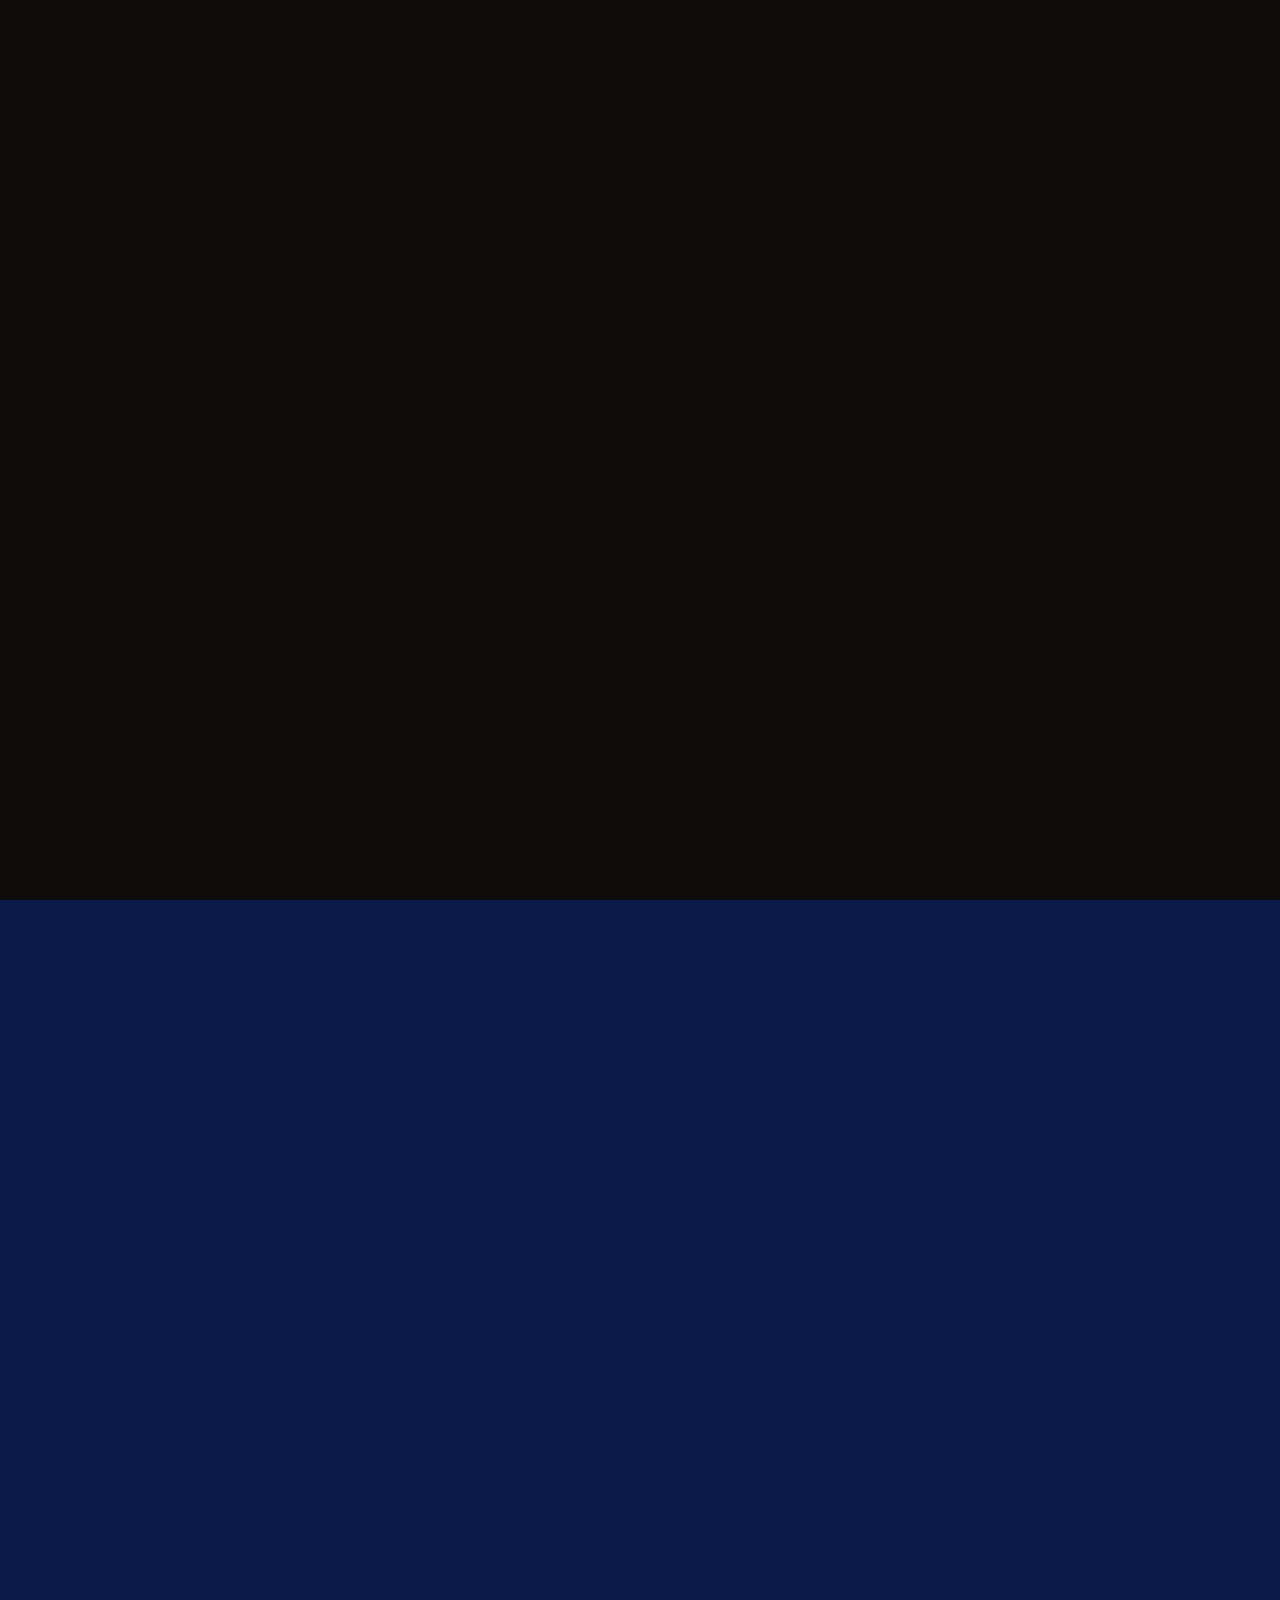
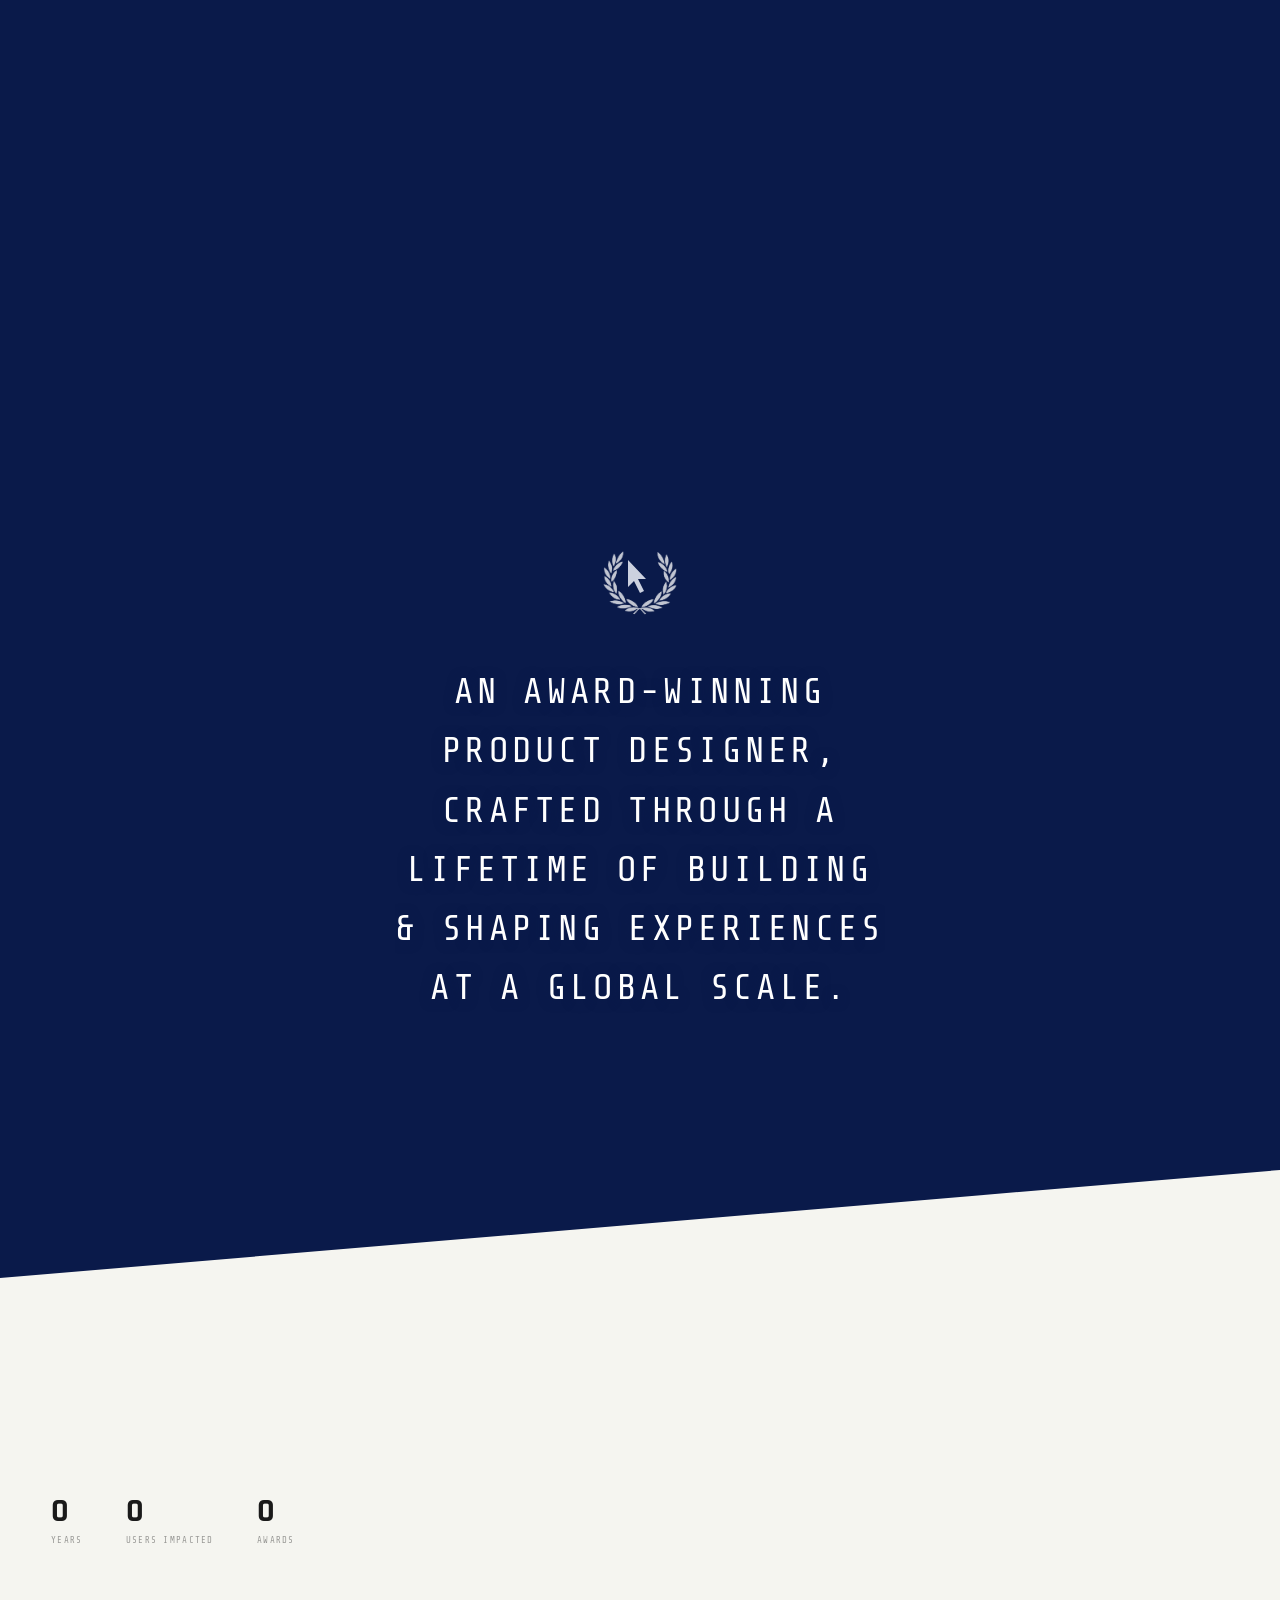
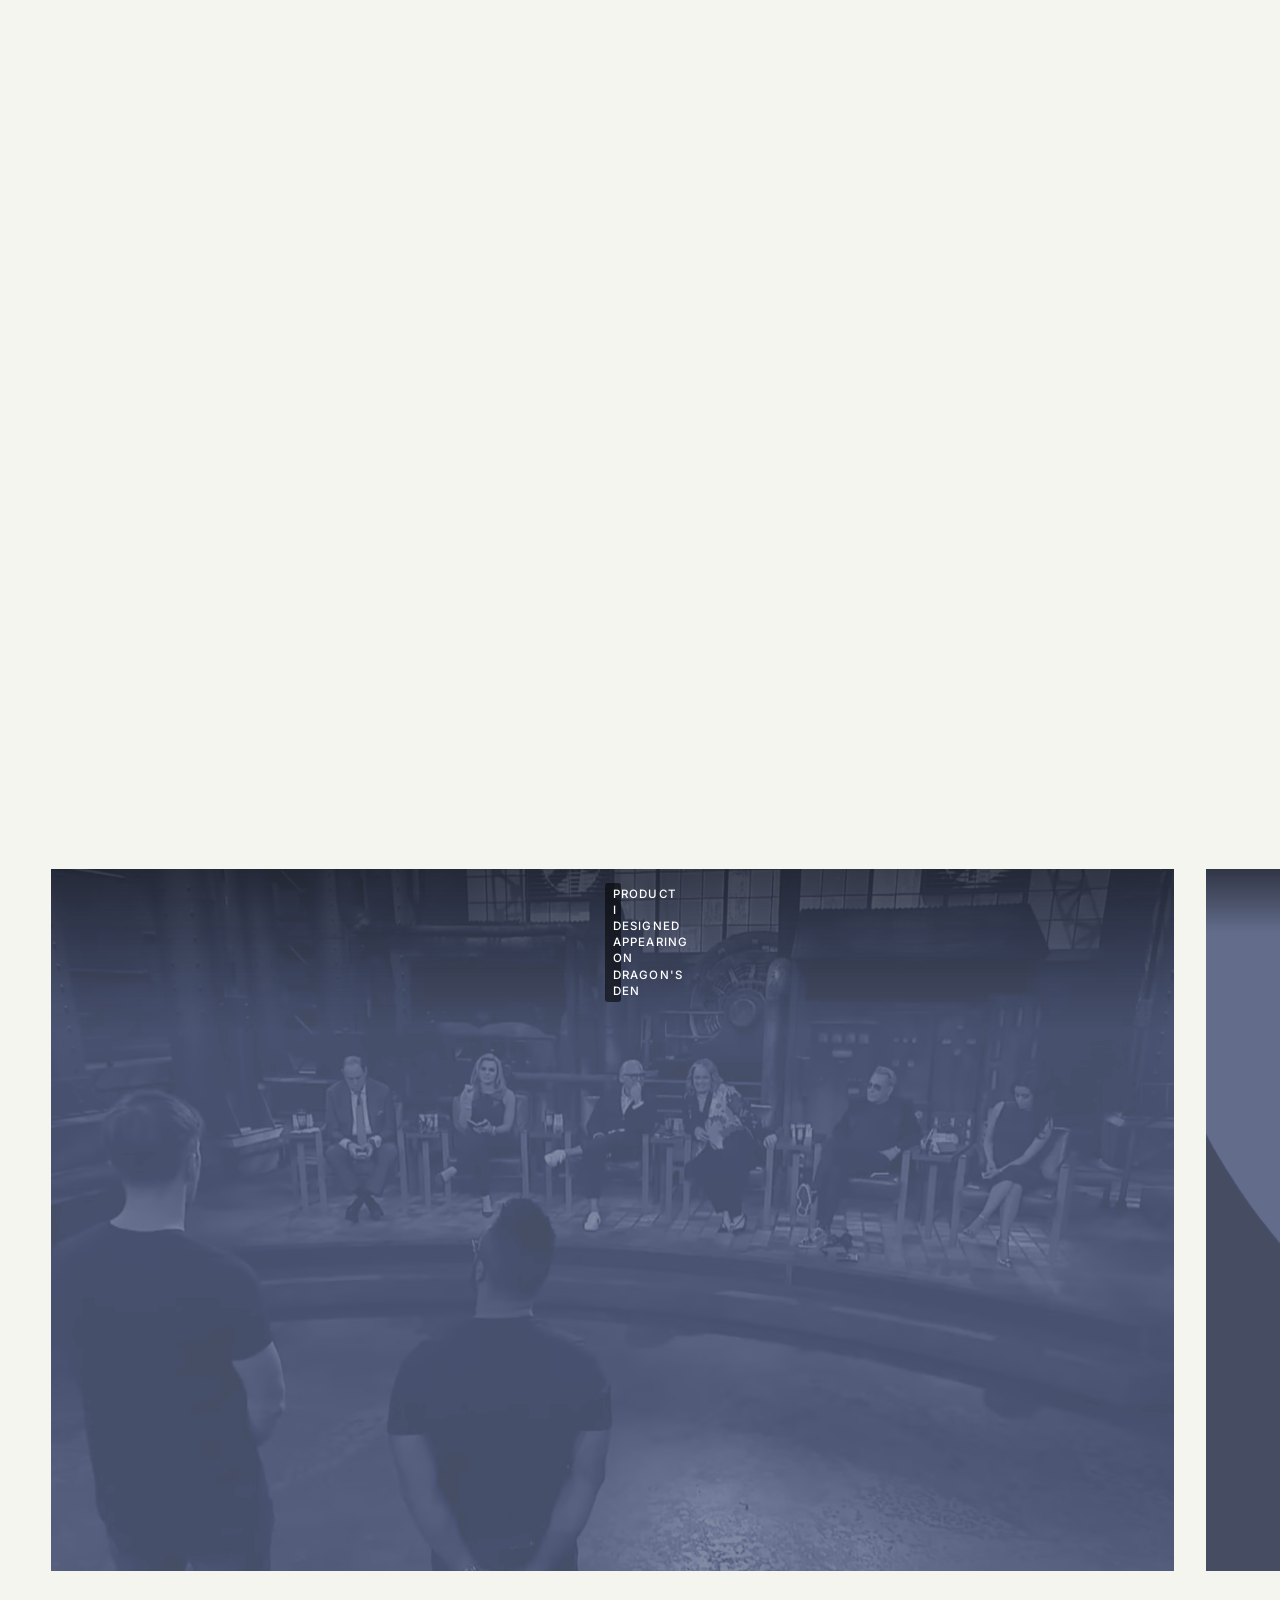
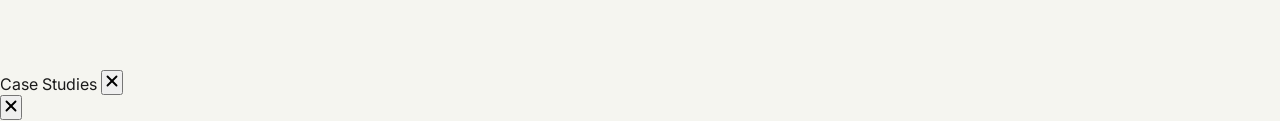
==== commit bec44436: "Refine mobile crafted-end section - Switch portrait to desktop B&W (portrait.png, grayscale+contrast" ====
--- a/index.html
+++ b/index.html
@@ -629,8 +629,9 @@
 
     <!-- Portrait + signature -->
     <div class="mobile-crafted-end__portrait-wrap">
+      <div class="mobile-crafted-end__portrait-inner">
       <img
-        src="assets/images/metallic (mobile).png"
+        src="assets/images/portrait.png"
         alt=""
         loading="lazy"
         class="mobile-crafted-end__portrait-img"
@@ -673,6 +674,7 @@
         <use href="#mce-xp" class="mce-pen mce-n1" stroke-width="3.0" transform="translate(1.74,1.74)"/>
         <use href="#mce-xp" class="mce-pen mce-n2" stroke-width="1.8" transform="translate(3.45,3.45)"/>
       </svg>
+      </div><!-- /.mobile-crafted-end__portrait-inner -->
     </div>
 
     <!-- Bottom marquee — scrolls right (reverse) -->
--- a/css/mobile.css
+++ b/css/mobile.css
@@ -1166,48 +1166,73 @@
   .mobile-crafted-end {
     display: block;
     position: relative;
-    height: 100dvh;
-    overflow: hidden;
+    /* overflow hidden only on the marquee containers, not the section —
+       prevents the bottom marquee text from being clipped at the section edge */
+    overflow-x: clip; /* horizontal bleed blocked; vertical bleed allowed */
     background: var(--color-cobalt, #0A1A4A);
-  }
-
-  @supports not (height: 100dvh) {
-    .mobile-crafted-end { height: 100vh; }
-  }
-
-  /* Portrait: fills section, object-fit-cover centred */
+    padding: 4.5rem 0 6rem;
+  }
+
+  /* Portrait: centered floating card — in-flow so section wraps its height */
   .mobile-crafted-end__portrait-wrap {
-    position: absolute;
-    inset: 0;
     display: flex;
     align-items: center;
     justify-content: center;
-    z-index: 1;
+    position: relative;
+    z-index: 3;
+  }
+
+  /* Inner card — sig positions relative to portrait, no clip so sig can bleed */
+  .mobile-crafted-end__portrait-inner {
+    position: relative;
+    width: 68vw;
+    flex-shrink: 0;
   }
 
   .mobile-crafted-end__portrait-img {
     width: 100%;
-    height: 100%;
-    object-fit: cover;
-    object-position: center top;
+    height: auto;
     display: block;
-    opacity: 0.88;
-  }
-
-  /* Signature SVG — tangerine stroke, centred over portrait */
+    filter: grayscale(1) contrast(1.08);
+  }
+
+  /* Signature SVG — tangerine, small, centered on the portrait canvas */
   .mobile-crafted-end__sig {
     position: absolute;
-    top: 46%;
-    left: 48%;
+    top: 50%;
+    left: 50%;
     transform: translate(-50%, -50%);
-    width: 68%;
+    width: 40%;
     height: auto;
     pointer-events: none;
-    z-index: 3;
+    z-index: 1;
   }
 
   .mobile-crafted-end__sig .mce-pen {
     stroke: var(--color-tangerine, #FF6B35);
+  }
+
+  /* Signature draw-on: start fully hidden, draw fast when scrolled into view */
+  .mobile-crafted-end__sig use.mce-pen {
+    stroke-dasharray: 1000;
+    stroke-dashoffset: 1000;
+    transition: stroke-dashoffset 0.6s ease;
+  }
+
+  /* T stroke draws first */
+  .mobile-crafted-end__sig.is-drawing use:nth-child(n+3):nth-child(-n+7) {
+    stroke-dashoffset: 0;
+    transition-delay: 0s;
+  }
+  /* A stroke draws second */
+  .mobile-crafted-end__sig.is-drawing use:nth-child(n+8):nth-child(-n+12) {
+    stroke-dashoffset: 0;
+    transition-delay: 0.2s;
+  }
+  /* Cross-stroke draws last */
+  .mobile-crafted-end__sig.is-drawing use:nth-child(n+13):nth-child(-n+17) {
+    stroke-dashoffset: 0;
+    transition-delay: 0.38s;
   }
 
   /* Marquee bands — absolute, cross the portrait */
@@ -1219,15 +1244,16 @@
     pointer-events: none;
   }
 
+  /* Top marquee: slightly behind portrait, overlaps upper area */
   .mobile-crafted-end__marquee--top {
-    top: 30%;
-    z-index: 2; /* behind portrait container's z-index: 1 would hide it; use 4 to show above */
+    top: 36%;
+    z-index: 2;
+  }
+
+  /* Bottom marquee: in front of portrait + signature, slightly overlaps bottom of image */
+  .mobile-crafted-end__marquee--bottom {
+    top: 64%;
     z-index: 4;
-  }
-
-  .mobile-crafted-end__marquee--bottom {
-    top: 62%;
-    z-index: 5; /* above portrait */
   }
 
   .mobile-crafted-end__track {
@@ -1243,7 +1269,7 @@
 
   .mobile-crafted-end__track span {
     font-family: var(--font-body, 'Inter', sans-serif);
-    font-size: clamp(3rem, 10vw, 5.5rem);
+    font-size: clamp(4rem, 13vw, 7rem); /* top marquee: 20% larger than previous */
     font-weight: 900;
     text-transform: uppercase;
     color: var(--color-cobalt, #0A1A4A);
@@ -1254,8 +1280,10 @@
     padding-right: 0.5em;
   }
 
+  /* Bottom marquee ~2× size, slight overlap with portrait bottom */
   .mobile-crafted-end__marquee--bottom .mobile-crafted-end__track span {
-    font-size: clamp(3.5rem, 12vw, 6.5rem);
+    font-size: clamp(5.5rem, 18vw, 10rem);
+    -webkit-text-stroke: 2.5px rgba(140, 163, 200, 0.85);
   }
 
   @keyframes mce-scroll-left {
--- a/css/mobile.css
+++ b/css/mobile.css
@@ -1166,48 +1166,73 @@
   .mobile-crafted-end {
     display: block;
     position: relative;
-    height: 100dvh;
-    overflow: hidden;
+    /* overflow hidden only on the marquee containers, not the section —
+       prevents the bottom marquee text from being clipped at the section edge */
+    overflow-x: clip; /* horizontal bleed blocked; vertical bleed allowed */
     background: var(--color-cobalt, #0A1A4A);
-  }
-
-  @supports not (height: 100dvh) {
-    .mobile-crafted-end { height: 100vh; }
-  }
-
-  /* Portrait: fills section, object-fit-cover centred */
+    padding: 4.5rem 0 6rem;
+  }
+
+  /* Portrait: centered floating card — in-flow so section wraps its height */
   .mobile-crafted-end__portrait-wrap {
-    position: absolute;
-    inset: 0;
     display: flex;
     align-items: center;
     justify-content: center;
-    z-index: 1;
+    position: relative;
+    z-index: 3;
+  }
+
+  /* Inner card — sig positions relative to portrait, no clip so sig can bleed */
+  .mobile-crafted-end__portrait-inner {
+    position: relative;
+    width: 68vw;
+    flex-shrink: 0;
   }
 
   .mobile-crafted-end__portrait-img {
     width: 100%;
-    height: 100%;
-    object-fit: cover;
-    object-position: center top;
+    height: auto;
     display: block;
-    opacity: 0.88;
-  }
-
-  /* Signature SVG — tangerine stroke, centred over portrait */
+    filter: grayscale(1) contrast(1.08);
+  }
+
+  /* Signature SVG — tangerine, small, centered on the portrait canvas */
   .mobile-crafted-end__sig {
     position: absolute;
-    top: 46%;
-    left: 48%;
+    top: 50%;
+    left: 50%;
     transform: translate(-50%, -50%);
-    width: 68%;
+    width: 40%;
     height: auto;
     pointer-events: none;
-    z-index: 3;
+    z-index: 1;
   }
 
   .mobile-crafted-end__sig .mce-pen {
     stroke: var(--color-tangerine, #FF6B35);
+  }
+
+  /* Signature draw-on: start fully hidden, draw fast when scrolled into view */
+  .mobile-crafted-end__sig use.mce-pen {
+    stroke-dasharray: 1000;
+    stroke-dashoffset: 1000;
+    transition: stroke-dashoffset 0.6s ease;
+  }
+
+  /* T stroke draws first */
+  .mobile-crafted-end__sig.is-drawing use:nth-child(n+3):nth-child(-n+7) {
+    stroke-dashoffset: 0;
+    transition-delay: 0s;
+  }
+  /* A stroke draws second */
+  .mobile-crafted-end__sig.is-drawing use:nth-child(n+8):nth-child(-n+12) {
+    stroke-dashoffset: 0;
+    transition-delay: 0.2s;
+  }
+  /* Cross-stroke draws last */
+  .mobile-crafted-end__sig.is-drawing use:nth-child(n+13):nth-child(-n+17) {
+    stroke-dashoffset: 0;
+    transition-delay: 0.38s;
   }
 
   /* Marquee bands — absolute, cross the portrait */
@@ -1219,15 +1244,16 @@
     pointer-events: none;
   }
 
+  /* Top marquee: slightly behind portrait, overlaps upper area */
   .mobile-crafted-end__marquee--top {
-    top: 30%;
-    z-index: 2; /* behind portrait container's z-index: 1 would hide it; use 4 to show above */
+    top: 36%;
+    z-index: 2;
+  }
+
+  /* Bottom marquee: in front of portrait + signature, slightly overlaps bottom of image */
+  .mobile-crafted-end__marquee--bottom {
+    top: 64%;
     z-index: 4;
-  }
-
-  .mobile-crafted-end__marquee--bottom {
-    top: 62%;
-    z-index: 5; /* above portrait */
   }
 
   .mobile-crafted-end__track {
@@ -1243,7 +1269,7 @@
 
   .mobile-crafted-end__track span {
     font-family: var(--font-body, 'Inter', sans-serif);
-    font-size: clamp(3rem, 10vw, 5.5rem);
+    font-size: clamp(4rem, 13vw, 7rem); /* top marquee: 20% larger than previous */
     font-weight: 900;
     text-transform: uppercase;
     color: var(--color-cobalt, #0A1A4A);
@@ -1254,8 +1280,10 @@
     padding-right: 0.5em;
   }
 
+  /* Bottom marquee ~2× size, slight overlap with portrait bottom */
   .mobile-crafted-end__marquee--bottom .mobile-crafted-end__track span {
-    font-size: clamp(3.5rem, 12vw, 6.5rem);
+    font-size: clamp(5.5rem, 18vw, 10rem);
+    -webkit-text-stroke: 2.5px rgba(140, 163, 200, 0.85);
   }
 
   @keyframes mce-scroll-left {
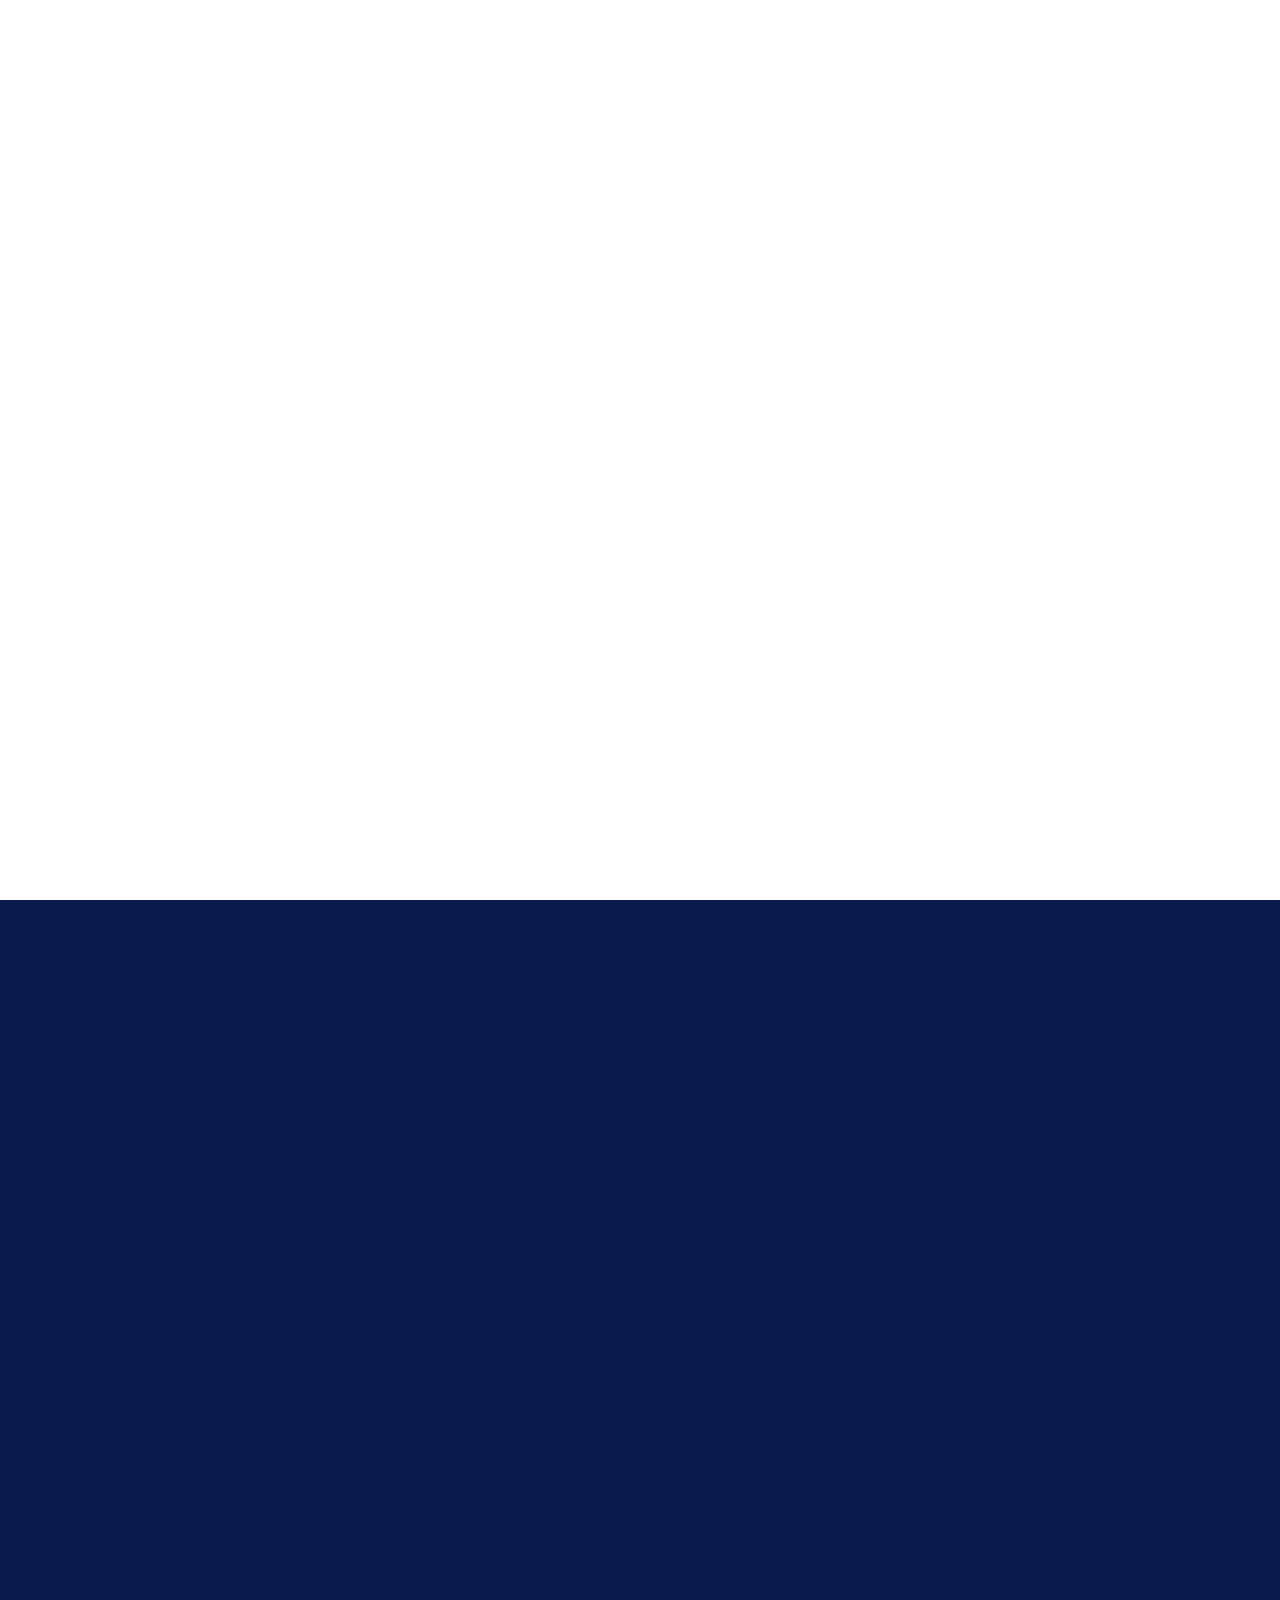
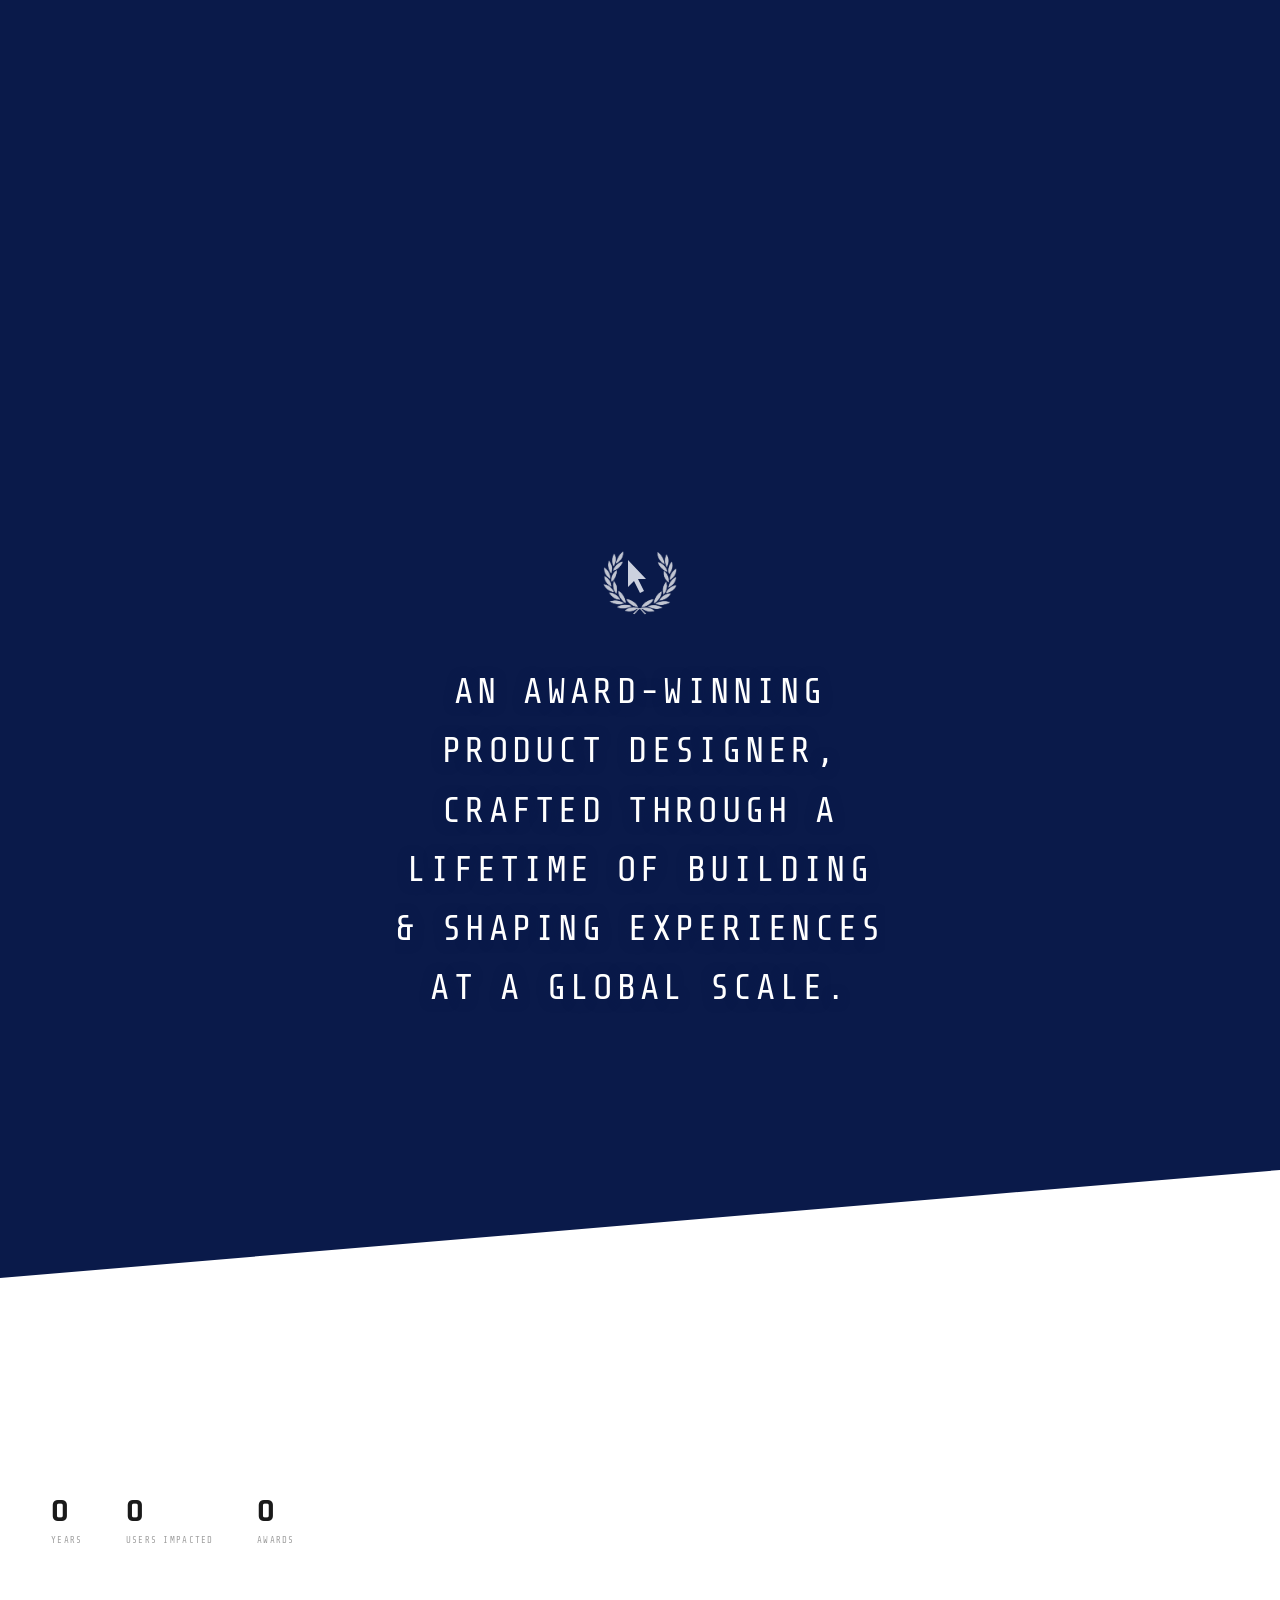
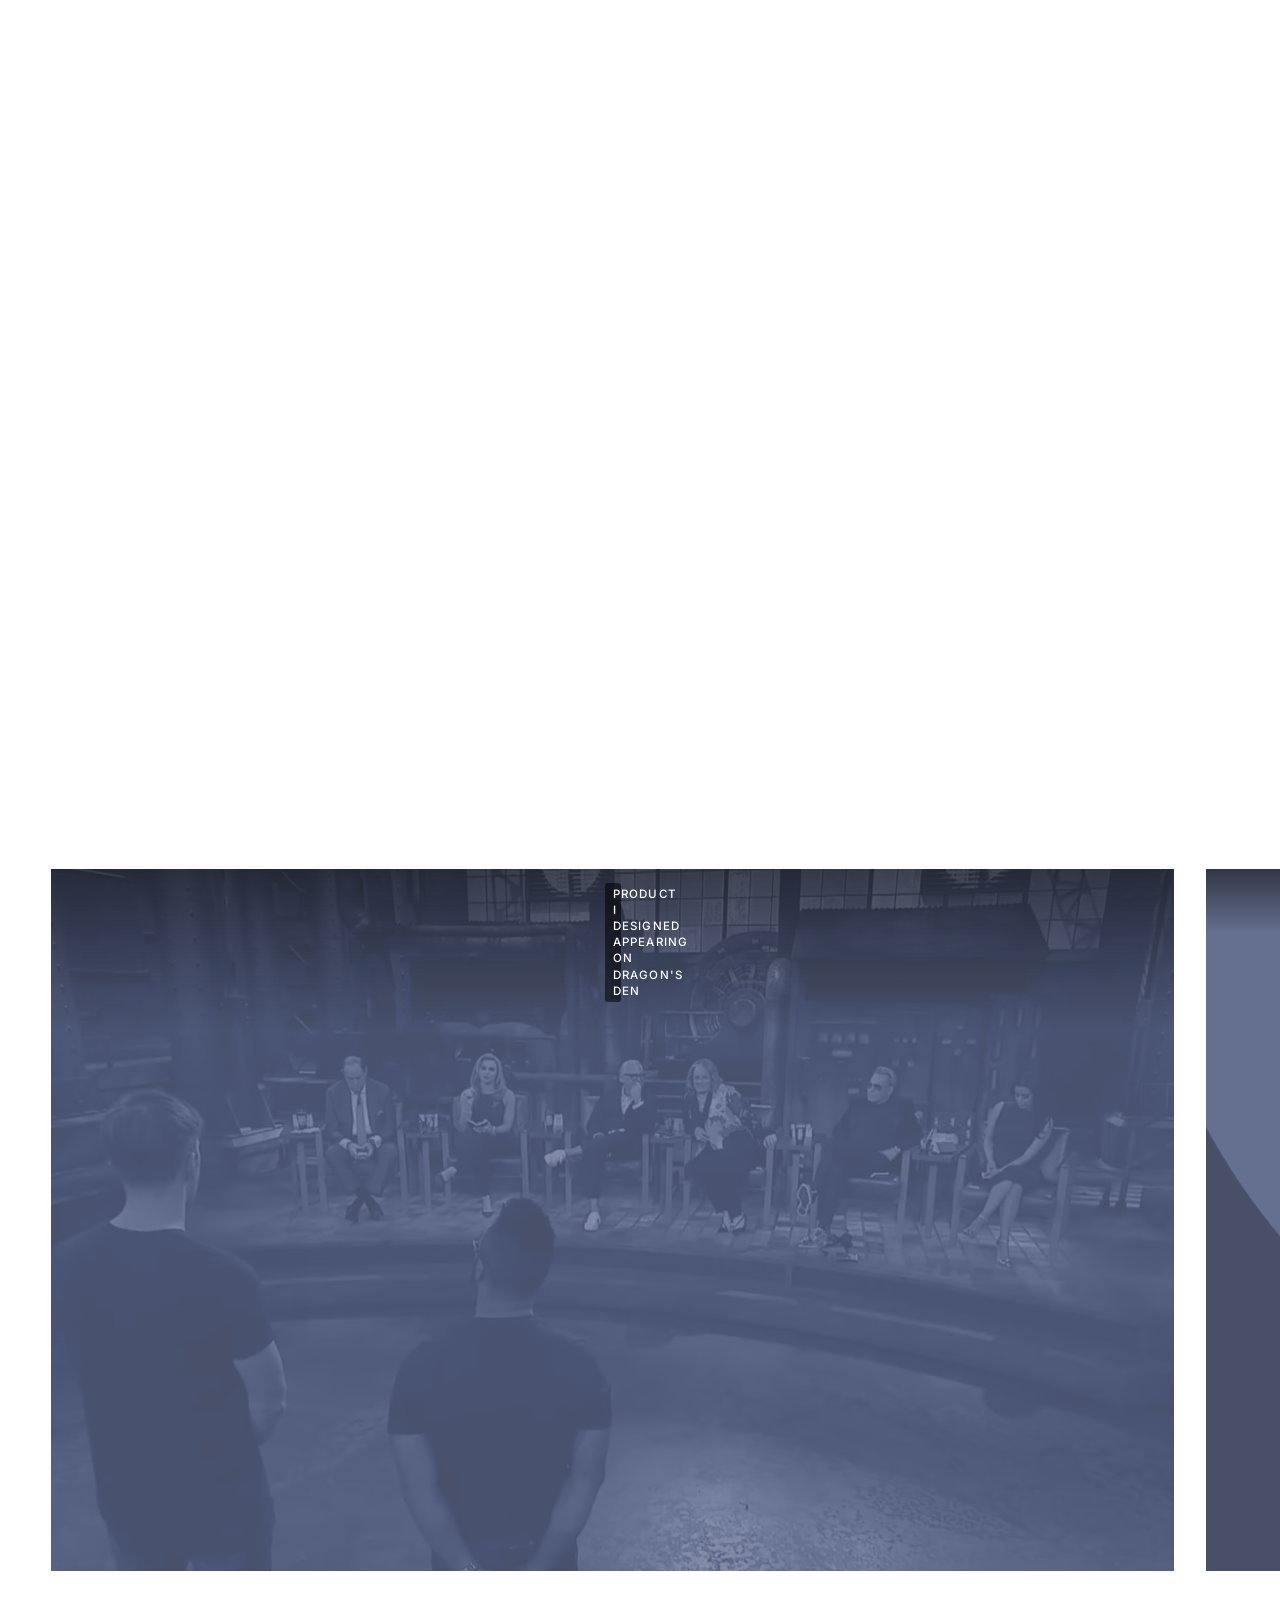
==== commit d5dc233c: "Set theme-color to black when vault is open to match Safari URL bar Co-Authored-By: Claude Sonnet 4." ====
--- a/index.html
+++ b/index.html
@@ -14,6 +14,7 @@
   <meta property="og:image:height" content="630">
   <meta name="twitter:card" content="summary_large_image">
   <meta name="twitter:image" content="https://tashfix.com/assets/og-preview.png">
+  <meta name="theme-color" content="#ffffff" id="theme-color-meta">
 
   <!-- Favicon -->
   <link rel="icon" type="image/png" href="/favicon.png">
--- a/css/tokens.css
+++ b/css/tokens.css
@@ -2,18 +2,11 @@
   /* Brand colors */
   --color-cobalt: #0A1A4A;
   --color-cobalt-deep: #09163A;
-  --color-tangerine: #C8860A;   /* updated: chrome-gold replaces tangerine as accent */
+  --color-tangerine: #FF6B35;
   --color-beige: #F5F0EB;
-  --color-offwhite: #f5f5f0;
+  --color-offwhite: #ffffff;
   --color-warmgray: #e8e4df;
   --color-ink: #1a1a1a;
-
-  /* Brand direction v1 — chrome/industrial tokens */
-  --chrome-gold:   #C8860A;
-  --chrome-silver: #C4C0BC;
-  --off-white:     #F0EDE8;
-  --deep-dark:     #0E0D0C;
-  --warm-dark:     #1A1814;
 
   /* Fonts */
   --font-body: 'Inter', -apple-system, BlinkMacSystemFont, 'Segoe UI', sans-serif;
--- a/css/loader.css
+++ b/css/loader.css
@@ -1,18 +1,35 @@
 /* ═══════════════════════════════════════════════════════════
    LOADING SEQUENCE — fixed overlay with canvas grid
    ═══════════════════════════════════════════════════════════ */
+
+/* Body scroll-lock during loader. iOS Safari needs this as a class so
+   a single toggle unlocks it from any code path (normal completion,
+   fallback timeout, or window error handler). */
+body.is-loading {
+  overflow: hidden;
+  position: fixed;
+  width: 100%;
+  top: 0;
+}
 
 #loader-overlay {
   position: fixed;
   inset: 0;
   z-index: 9999;
-  background: #0E0D0C;
+  background: #ffffff;
   transition: opacity 0.3s ease;
 }
 
 #loader-overlay.fade-out {
   opacity: 0;
   pointer-events: none;
+}
+
+/* Belt-and-suspenders: once loader completes, keep it fully out of hit-testing
+   even if an iOS repaint race re-enables it. */
+#loader-overlay.is-done {
+  display: none !important;
+  pointer-events: none !important;
 }
 
 .loader__canvas {
@@ -163,7 +180,7 @@
 }
 
 .audio-consent__btn--primary:hover {
-  background: #C8860A;
+  background: var(--color-cobalt, #0A1A4A);
 }
 
 .audio-consent__btn--secondary {
--- a/css/face-morph.css
+++ b/css/face-morph.css
@@ -276,6 +276,7 @@
 .nav-overlay.open .nav-overlay__link:nth-child(3) { transition-delay: 0.3s; }
 .nav-overlay.open .nav-overlay__link:nth-child(4) { transition-delay: 0.4s; }
 .nav-overlay.open .nav-overlay__link:nth-child(5) { transition-delay: 0.5s; }
+.nav-overlay.open .nav-overlay__link:nth-child(6) { transition-delay: 0.6s; }
 
 .nav-overlay__link:hover {
   color: #ffffff;
--- a/css/mobile.css
+++ b/css/mobile.css
@@ -57,7 +57,7 @@
   #zoom-out .zoomout__bg {
     background: linear-gradient(
       to bottom,
-      var(--color-beige, #f5f0e8) 0%,
+      #ffffff 0%,
       transparent 72%
     ) !important;
   }
@@ -75,14 +75,27 @@
   }
 
   /* Hero text: left-aligned at 75% of the viewport width.
-     Portrait peeks through on the right. */
+     Portrait peeks through on the right.
+     Anchor only from the bottom — face-morph.css's desktop rule sets
+     top:50% + translateY(10%), which makes the block shrink-anchor to
+     viewport centre. On iOS Safari with toolbars visible, 100dvh shrinks,
+     the CTA rides up, and the scroll hint (viewport-bottom-anchored) rides
+     up even more, so they collide. Pure bottom anchoring keeps the CTA at
+     a predictable offset regardless of dvh changes. */
   .morph__hero-intro {
+    top: auto !important;
+    transform: none !important;
     left: 1.25rem !important;
     right: auto !important;
-    bottom: calc(env(safe-area-inset-bottom, 0px) + 2rem) !important;
+    bottom: calc(env(safe-area-inset-bottom, 0px) + 4.5rem) !important;
     width: 75vw !important;
     padding: 0 !important;
     box-sizing: border-box !important;
+  }
+
+  /* Keep revealed state working after we disabled the desktop transform */
+  .morph__hero-intro.revealed {
+    transform: none !important;
   }
 
   /* Legibility gradient — cobalt sweep from the bottom, blends seamlessly
@@ -93,7 +106,7 @@
   .morph__hero-intro::before {
     content: '' !important;
     position: absolute !important;
-    inset: -40dvh -50vw calc(-2rem - env(safe-area-inset-bottom, 0px)) -1.25rem !important;
+    inset: -40dvh -50vw calc(-4.5rem - env(safe-area-inset-bottom, 0px)) -1.25rem !important;
     background: linear-gradient(
       to top,
       #0A1A4A 0%,
@@ -109,7 +122,7 @@
 
   @supports not (height: 100dvh) {
     .morph__hero-intro::before {
-      inset: -40vh -50vw calc(-2rem - env(safe-area-inset-bottom, 0px)) -1.25rem !important;
+      inset: -40vh -50vw calc(-4.5rem - env(safe-area-inset-bottom, 0px)) -1.25rem !important;
     }
   }
 
@@ -122,10 +135,36 @@
     z-index: 1;
   }
 
-  /* Clip marquee to the half-width container */
+  /* Marquee spans full viewport width — break out of the 75vw hero-intro.
+     hero-intro starts at left: 1.25rem, so pull back by the same amount.
+     Size scales proportionally: images and gap use vw units so they grow
+     with viewport width rather than hitting the desktop clamp minimum. */
   .morph__logo-marquee {
     overflow: hidden !important;
-    max-width: 100% !important;
+    width: 100vw !important;
+    max-width: 100vw !important;
+    margin-left: -1.25rem !important;
+    /* Vertical breathing room scales with the larger track */
+    margin-top: clamp(10px, 2.5vw, 16px) !important;
+    margin-bottom: clamp(14px, 3.5vw, 22px) !important;
+  }
+
+  /* Track: gap scales with viewport */
+  .morph__logo-marquee-track {
+    gap: clamp(28px, 8vw, 52px) !important;
+  }
+
+  /* Logo images: vw-relative so they fill the wider track proportionally */
+  .morph__logo-marquee-track img {
+    height: clamp(20px, 5.5vw, 38px) !important;
+  }
+
+  .morph__logo-marquee-track img[alt="Microsoft"] {
+    height: clamp(15px, 4vw, 28px) !important;
+  }
+
+  .morph__logo-marquee-track img[alt="Copilot"] {
+    height: clamp(16px, 4.3vw, 30px) !important;
   }
 
   /* Hero text scale — mirrors desktop's type hierarchy at 3/4 viewport width.
@@ -151,6 +190,7 @@
     color: #ffffff !important;
     font-size: clamp(13px, 2.65vw, 18px) !important;
     padding: clamp(13px, 2.2vw, 18px) clamp(22px, 3.8vw, 36px) !important;
+    -webkit-tap-highlight-color: transparent;
   }
 
   /* Logo marquee: invert to white so logos read on the cobalt gradient */
@@ -167,6 +207,12 @@
     bottom: 0;
     height: 100dvh;
     z-index: var(--mvault-z-panel);
+    /* iOS Safari hit-tests will-change: transform elements at their
+       pre-transform DOM position. Without this, two off-screen panels
+       (left+right) tile 100% of the viewport and eat every tap on the
+       hamburger, CTA, and spotlight cards. Re-enabled on sealing/sealed
+       below so the user can still close the vault from within it. */
+    pointer-events: none;
     will-change: transform, background-position;
     background:
       linear-gradient(105deg,
@@ -223,6 +269,7 @@
   .mvault-panel.mvault--sealing,
   .mvault-panel.mvault--sealed {
     transform: translate3d(0, 0, 0);
+    pointer-events: auto;
   }
 
   .mvault-panel.mvault--sealing {
@@ -232,26 +279,29 @@
       background-position 0.5s ease;
   }
 
-  /* Reduced-motion: fade instead of slide */
-  @media (prefers-reduced-motion: reduce) {
-    .mvault-panel {
-      transform: none !important;
-      opacity: 0;
-      transition: opacity 0.2s linear !important;
-      background-position: 0 0, 0 0 !important;
-    }
-    .mvault-panel.mvault--sealing,
-    .mvault-panel.mvault--sealed {
-      opacity: 1;
-    }
-  }
+  /* Explicit transition on the sealed state so splitPanels() has a
+     defined transition to fire from, independent of cascade fallback. */
+  .mvault-panel.mvault--sealed {
+    transition:
+      transform 0.35s cubic-bezier(0.22, 1, 0.36, 1),
+      background-position 0.5s ease;
+  }
+
+  /* Vault slide animation is core UX — intentionally not suppressed by
+     prefers-reduced-motion. The seal→hold→split is how the user knows
+     their tap registered and that a new surface is opening. */
 
 }
 
 /* ── Mobile case study overlay ────────────────────────────── */
+.mobile-cs-overlay {
+  display: none; /* shown only inside the mobile media query below */
+}
+
 @media (max-width: 768px) {
 
   .mobile-cs-overlay {
+    display: block; /* override the top-level display:none that hides this on desktop */
     position: fixed;
     inset: 0;
     min-height: 100dvh;
@@ -260,8 +310,10 @@
     overflow-y: auto;
     -webkit-overflow-scrolling: touch;
     opacity: 0;
+    visibility: hidden; /* removes from hit-testing so the sticky X button
+                            doesn't obscure the hamburger and swallow taps */
     pointer-events: none;
-    transition: opacity 0.2s ease;
+    transition: opacity 0.2s ease, visibility 0s linear 0.2s;
   }
 
   @supports not (height: 100dvh) {
@@ -270,7 +322,9 @@
 
   .mobile-cs-overlay.is-open {
     opacity: 1;
+    visibility: visible;
     pointer-events: auto;
+    transition: opacity 0.2s ease, visibility 0s linear 0s;
   }
 
   /* Sticky bar with close button */
@@ -395,7 +449,10 @@
 
   body.is-vault-open {
     overflow: hidden !important;
-    touch-action: none;
+    background: #0d0d0d;
+    /* touch-action: none removed — overflow:hidden alone locks main-page
+       scroll, and touch-action was breaking gesture recovery on iOS
+       when the vault flow stalled. */
   }
 
   body.is-vault-open .scroll-progress {
@@ -443,9 +500,14 @@
 }
 
 /* ── Case study list overlay ────────────────────────────────── */
+.mobile-cs-list {
+  display: none; /* shown only inside the mobile media query below */
+}
+
 @media (max-width: 768px) {
 
   .mobile-cs-list {
+    display: block;
     position: fixed;
     inset: 0;
     min-height: 100dvh;
@@ -454,8 +516,10 @@
     overflow-y: auto;
     -webkit-overflow-scrolling: touch;
     opacity: 0;
+    visibility: hidden; /* removes from hit-testing so the sticky X button
+                           doesn't obscure the hamburger and swallow taps */
     pointer-events: none;
-    transition: opacity 0.2s ease;
+    transition: opacity 0.2s ease, visibility 0s linear 0.2s;
   }
 
   @supports not (height: 100dvh) {
@@ -464,7 +528,9 @@
 
   .mobile-cs-list.is-open {
     opacity: 1;
+    visibility: visible;
     pointer-events: auto;
+    transition: opacity 0.2s ease, visibility 0s linear 0s;
   }
 
   /* Bar — matches case study overlay bar */
@@ -487,42 +553,39 @@
     color: #f5f5f0;
   }
 
-  /* Items container */
+  /* Items container — gaps between cards, padding for safe area */
   .mobile-cs-list__items {
     padding: 0 1rem calc(env(safe-area-inset-bottom, 0px) + 3rem);
     display: flex;
     flex-direction: column;
-    gap: 0;
-  }
-
-  /* Individual row card */
+    gap: 0.65rem;
+  }
+
+  /* ── Individual card: dark-mode mirror of spotlight horizontal layout ── */
   .cs-list-card {
     display: flex;
+    flex-direction: row;
     align-items: stretch;
-    gap: 0;
-    border-bottom: 1px solid rgba(255, 255, 255, 0.07);
+    background: rgba(255, 255, 255, 0.055);
+    border: 1px solid rgba(255, 255, 255, 0.09);
+    border-radius: 12px;
+    overflow: hidden;
     cursor: pointer;
+    min-height: 108px;
     -webkit-tap-highlight-color: transparent;
     transition: background 0.15s ease;
-    border-radius: 0;
-    overflow: hidden;
-  }
-
-  .cs-list-card:first-child {
-    border-top: 1px solid rgba(255, 255, 255, 0.07);
   }
 
   .cs-list-card:active {
-    background: rgba(255, 255, 255, 0.04);
-  }
-
-  /* Thumbnail — 1/3 width */
+    background: rgba(255, 255, 255, 0.09);
+  }
+
+  /* Left: thumbnail strip — 36% width, fills full card height */
   .cs-list-card__thumb {
-    flex: 0 0 33.333%;
+    flex: 0 0 36%;
     position: relative;
     overflow: hidden;
-    background: #1a1a1a;
-    min-height: 110px;
+    background: #111;
   }
 
   .cs-list-card__thumb img {
@@ -532,84 +595,150 @@
     height: 100%;
     object-fit: cover;
     display: block;
-    filter: brightness(0.85);
+    filter: brightness(0.82) saturate(0.9);
     transition: filter 0.2s ease;
   }
 
   .cs-list-card:active .cs-list-card__thumb img {
-    filter: brightness(1);
-  }
-
-  /* Details — 2/3 width */
-  .cs-list-card__body {
+    filter: brightness(0.95) saturate(1);
+  }
+
+  /* Right: content column — title → pills → footer */
+  .cs-list-card__content {
     flex: 1;
-    padding: 0.875rem 0.875rem 0.875rem 0.75rem;
+    min-width: 0;
+    padding: 0.65rem 0.8rem 0.6rem 0.7rem;
     display: flex;
     flex-direction: column;
-    justify-content: space-between;
-    gap: 0.4rem;
-    min-width: 0;
-  }
-
-  .cs-list-card__pills {
-    display: flex;
-    flex-wrap: wrap;
-    gap: 0.3rem;
-    margin-bottom: 0.15rem;
-  }
-
-  .cs-list-card__pill {
-    font-family: var(--font-mono, monospace);
-    font-size: 0.52rem;
-    font-weight: 500;
-    letter-spacing: 0.1em;
-    text-transform: uppercase;
-    color: rgba(255, 255, 255, 0.62);
-    border: 1px solid rgba(255, 255, 255, 0.22);
-    padding: 0.2rem 0.45rem;
-    border-radius: 100px;
-    white-space: nowrap;
+    gap: 0.28rem;
   }
 
   .cs-list-card__title {
-    font-family: var(--font-dm-serif, 'DM Serif Display', serif);
-    font-size: 0.9rem;
-    font-weight: 400;
-    line-height: 1.25;
-    letter-spacing: -0.01em;
+    font-family: var(--font-body, 'Inter', sans-serif);
+    font-size: clamp(0.78rem, 3.3vw, 0.88rem);
+    font-weight: 700;
+    line-height: 1.3;
+    letter-spacing: -0.015em;
     color: #f5f5f0;
     margin: 0;
-    /* Two-line clamp */
     display: -webkit-box;
     -webkit-line-clamp: 2;
     -webkit-box-orient: vertical;
     overflow: hidden;
   }
 
-  .cs-list-card__meta {
+  .cs-list-card__pills {
+    display: flex;
+    flex-wrap: wrap;
+    gap: 4px;
+  }
+
+  .cs-list-card__pill {
+    font-family: var(--font-body, 'Inter', sans-serif);
+    font-size: 0.57rem;
+    font-weight: 500;
+    padding: 2px 7px;
+    border-radius: 100px;
+    color: rgba(245, 245, 240, 0.55);
+    background: rgba(255, 255, 255, 0.08);
+    border: 1px solid rgba(255, 255, 255, 0.12);
+    white-space: nowrap;
+  }
+
+  /* Footer: byline + readtime — pinned to bottom */
+  .cs-list-card__footer {
     display: flex;
     align-items: center;
     justify-content: space-between;
-    gap: 0.5rem;
     margin-top: auto;
+    padding-top: 0.4rem;
+    border-top: 1px solid rgba(255, 255, 255, 0.08);
+  }
+
+  .cs-list-card__byline {
+    display: flex;
+    align-items: center;
+    gap: 0.45rem;
+  }
+
+  /* Logo circle — dark bg by default, specific logos override */
+  .cs-list-card__logo {
+    width: 22px;
+    height: 22px;
+    border-radius: 50%;
+    flex-shrink: 0;
+    display: flex;
+    align-items: center;
+    justify-content: center;
+    font-family: var(--font-rajdhani, sans-serif);
+    font-weight: 700;
+    font-size: 0.7rem;
+    color: #fff;
+    overflow: hidden;
+    background: rgba(255, 255, 255, 0.12);
+  }
+
+  /* White-bg logos (MS, VoltSafe, Samsung) */
+  .cs-list-card__logo--vs,
+  .cs-list-card__logo--ms,
+  .cs-list-card__logo--sg {
+    background: #fff;
+    border: 1px solid rgba(255, 255, 255, 0.15);
+    padding: 4px;
+  }
+
+  /* PropKeep — teal gradient */
+  .cs-list-card__logo--pk {
+    background: linear-gradient(135deg, #1a4a3a 0%, #0e6b4a 100%);
+  }
+
+  .cs-list-card__logo-img {
+    width: 100%;
+    height: 100%;
+    object-fit: contain;
+    object-position: center;
+    display: block;
+  }
+
+  .cs-list-card__logo--ms .cs-list-card__logo-img,
+  .cs-list-card__logo--vs .cs-list-card__logo-img {
+    transform: scale(1.2);
+  }
+
+  .cs-list-card__logo--sg .cs-list-card__logo-img {
+    transform: scale(1.3);
+  }
+
+  .cs-list-card__byline-text {
+    display: flex;
+    flex-direction: column;
+    gap: 0.08rem;
   }
 
   .cs-list-card__company {
-    font-family: var(--font-mono, monospace);
+    font-family: var(--font-body, 'Inter', sans-serif);
+    font-size: 0.64rem;
+    font-weight: 600;
+    color: rgba(245, 245, 240, 0.85);
+    line-height: 1;
+  }
+
+  .cs-list-card__date {
+    font-family: var(--font-body, 'Inter', sans-serif);
     font-size: 0.58rem;
-    font-weight: 500;
-    letter-spacing: 0.1em;
-    text-transform: uppercase;
-    color: rgba(255, 255, 255, 0.62);
+    font-weight: 400;
+    color: rgba(245, 245, 240, 0.38);
+    line-height: 1;
   }
 
   .cs-list-card__readtime {
     display: flex;
     align-items: center;
-    gap: 4px;
-    font-family: var(--font-mono, monospace);
-    font-size: 0.55rem;
-    color: rgba(255, 255, 255, 0.50);
+    gap: 0.25rem;
+    font-family: var(--font-body, 'Inter', sans-serif);
+    font-size: 0.58rem;
+    font-weight: 400;
+    color: rgba(245, 245, 240, 0.4);
     white-space: nowrap;
   }
 
@@ -805,24 +934,105 @@
 
 }
 
-/* ── Spotlight: 1-col stack, compact cards (overrides work-spotlight.css) ── */
-@media (max-width: 768px) {
-
+/* ── Spotlight: horizontal list cards (overrides work-spotlight.css) ─────── */
+@media (max-width: 768px) {
+
+  /* Single-column grid */
   #work-spotlight .spotlight__grid {
-    grid-template-columns: 1fr;
+    grid-template-columns: 1fr !important;
+    gap: 0.65rem !important;
     align-items: start;
   }
 
+  /* ── Card: horizontal flex row ── */
+  #work-spotlight .spotlight__card {
+    flex-direction: row !important;
+    min-height: 108px;
+    /* card's overflow:hidden clips the thumb corners neatly */
+  }
+
+  /* ── Left: image strip — fills card height via flex stretch ── */
+  #work-spotlight .spotlight__thumb {
+    width: 36% !important;
+    flex-shrink: 0 !important;
+    aspect-ratio: auto !important;
+    height: auto !important; /* stretches to card height */
+  }
+
+  #work-spotlight .spotlight__thumb-img {
+    height: 100% !important;
+    object-position: center center !important;
+  }
+
+  /* Pills hidden while in image thumb — moved to content by JS */
+  #work-spotlight .spotlight__pills {
+    position: static !important;
+    bottom: auto !important;
+    left: auto !important;
+    display: flex !important;
+    flex-wrap: wrap !important;
+    gap: 4px !important;
+  }
+
+  /* Pills re-styled for white card background */
+  #work-spotlight .spotlight__pill {
+    font-size: 0.57rem !important;
+    padding: 2px 7px !important;
+    background: rgba(26, 26, 26, 0.055) !important;
+    border: 1px solid rgba(26, 26, 26, 0.09) !important;
+    color: rgba(26, 26, 26, 0.55) !important;
+    border-radius: 100px !important;
+  }
+
+  /* ── Right: content column ── */
   #work-spotlight .spotlight__content {
-    flex: initial;
-    gap: 0.25rem;
-    padding-top: 0.75rem !important;
-    padding-bottom: 0.6rem !important;
-  }
-
+    flex: 1 !important;
+    min-width: 0;          /* prevent text overflow breaking layout */
+    padding: 0.65rem 0.8rem 0.6rem 0.7rem !important;
+    gap: 0.28rem !important;
+    justify-content: flex-start !important;
+  }
+
+  /* Title: max 2 lines, slightly smaller on mobile */
+  #work-spotlight .spotlight__title {
+    font-size: clamp(0.78rem, 3.3vw, 0.88rem) !important;
+    line-height: 1.3 !important;
+    -webkit-line-clamp: 2 !important;
+    white-space: normal !important;
+  }
+
+  /* Description: hidden — no vertical space in compact layout */
+  #work-spotlight .spotlight__desc {
+    display: none !important;
+  }
+
+  /* Footer: pinned to bottom of right column */
   #work-spotlight .spotlight__footer {
-    margin-top: 0.4rem;
-    padding-top: 0.4rem;
+    margin-top: auto !important;
+    padding-top: 0.4rem !important;
+  }
+
+  /* Compact byline / logo */
+  #work-spotlight .spotlight__logo {
+    width: 22px !important;
+    height: 22px !important;
+  }
+
+  #work-spotlight .spotlight__byline {
+    gap: 0.45rem !important;
+  }
+
+  #work-spotlight .spotlight__company {
+    font-size: 0.64rem !important;
+  }
+
+  #work-spotlight .spotlight__date {
+    font-size: 0.58rem !important;
+  }
+
+  #work-spotlight .spotlight__readtime {
+    font-size: 0.58rem !important;
+    gap: 0.25rem !important;
   }
 
   /* Stat numbers: doubled font-size */
@@ -859,6 +1069,25 @@
     border-top: none !important;
     padding-top: 0 !important;
   }
+
+  /* ── Focus ring suppression ────────────────────────────────────
+     iOS Safari treats programmatic .focus() as keyboard-equivalent for
+     :focus-visible, painting the UA blue ring on elements that receive
+     focus via JS. Suppress the visual ring for touch; keep :focus-visible
+     for genuine keyboard navigation. */
+  #work-spotlight .spotlight__card {
+    -webkit-tap-highlight-color: transparent;
+  }
+
+  #work-spotlight .spotlight__card:focus,
+  #work-spotlight .spotlight__card:focus-visible { outline: none; }
+
+  .mobile-cs-overlay__content h1:focus,
+  .mobile-cs-overlay__content h1:focus-visible { outline: none; }
+
+  /* iOS synthesises a mousemove after every tap, which triggers the desktop
+     custom cursor circle in face-morph.js and leaves it stranded on screen. */
+  .morph__cursor { display: none !important; }
 
 }
 
@@ -1098,6 +1327,10 @@
 }
 
 /* ── Nav overlay: hide stub Case Studies, show vault All Case Studies ── */
+.nav-overlay__link--vault {
+  display: none; /* shown only inside the mobile media query below */
+}
+
 @media (max-width: 768px) {
 
   /* Original stub link — no target page yet */
@@ -1296,11 +1529,7 @@
     to   { transform: translateX(0); }
   }
 
-  @media (prefers-reduced-motion: reduce) {
-    .mobile-crafted-end__track,
-    .mobile-crafted-end__track--reverse {
-      animation: none;
-    }
-  }
-
-}
+  /* Marquees and signature are core brand content, not decorative motion —
+     keep running even when the user has prefers-reduced-motion: reduce. */
+
+}
--- a/css/mobile.css
+++ b/css/mobile.css
@@ -57,7 +57,7 @@
   #zoom-out .zoomout__bg {
     background: linear-gradient(
       to bottom,
-      var(--color-beige, #f5f0e8) 0%,
+      #ffffff 0%,
       transparent 72%
     ) !important;
   }
@@ -75,14 +75,27 @@
   }
 
   /* Hero text: left-aligned at 75% of the viewport width.
-     Portrait peeks through on the right. */
+     Portrait peeks through on the right.
+     Anchor only from the bottom — face-morph.css's desktop rule sets
+     top:50% + translateY(10%), which makes the block shrink-anchor to
+     viewport centre. On iOS Safari with toolbars visible, 100dvh shrinks,
+     the CTA rides up, and the scroll hint (viewport-bottom-anchored) rides
+     up even more, so they collide. Pure bottom anchoring keeps the CTA at
+     a predictable offset regardless of dvh changes. */
   .morph__hero-intro {
+    top: auto !important;
+    transform: none !important;
     left: 1.25rem !important;
     right: auto !important;
-    bottom: calc(env(safe-area-inset-bottom, 0px) + 2rem) !important;
+    bottom: calc(env(safe-area-inset-bottom, 0px) + 4.5rem) !important;
     width: 75vw !important;
     padding: 0 !important;
     box-sizing: border-box !important;
+  }
+
+  /* Keep revealed state working after we disabled the desktop transform */
+  .morph__hero-intro.revealed {
+    transform: none !important;
   }
 
   /* Legibility gradient — cobalt sweep from the bottom, blends seamlessly
@@ -93,7 +106,7 @@
   .morph__hero-intro::before {
     content: '' !important;
     position: absolute !important;
-    inset: -40dvh -50vw calc(-2rem - env(safe-area-inset-bottom, 0px)) -1.25rem !important;
+    inset: -40dvh -50vw calc(-4.5rem - env(safe-area-inset-bottom, 0px)) -1.25rem !important;
     background: linear-gradient(
       to top,
       #0A1A4A 0%,
@@ -109,7 +122,7 @@
 
   @supports not (height: 100dvh) {
     .morph__hero-intro::before {
-      inset: -40vh -50vw calc(-2rem - env(safe-area-inset-bottom, 0px)) -1.25rem !important;
+      inset: -40vh -50vw calc(-4.5rem - env(safe-area-inset-bottom, 0px)) -1.25rem !important;
     }
   }
 
@@ -122,10 +135,36 @@
     z-index: 1;
   }
 
-  /* Clip marquee to the half-width container */
+  /* Marquee spans full viewport width — break out of the 75vw hero-intro.
+     hero-intro starts at left: 1.25rem, so pull back by the same amount.
+     Size scales proportionally: images and gap use vw units so they grow
+     with viewport width rather than hitting the desktop clamp minimum. */
   .morph__logo-marquee {
     overflow: hidden !important;
-    max-width: 100% !important;
+    width: 100vw !important;
+    max-width: 100vw !important;
+    margin-left: -1.25rem !important;
+    /* Vertical breathing room scales with the larger track */
+    margin-top: clamp(10px, 2.5vw, 16px) !important;
+    margin-bottom: clamp(14px, 3.5vw, 22px) !important;
+  }
+
+  /* Track: gap scales with viewport */
+  .morph__logo-marquee-track {
+    gap: clamp(28px, 8vw, 52px) !important;
+  }
+
+  /* Logo images: vw-relative so they fill the wider track proportionally */
+  .morph__logo-marquee-track img {
+    height: clamp(20px, 5.5vw, 38px) !important;
+  }
+
+  .morph__logo-marquee-track img[alt="Microsoft"] {
+    height: clamp(15px, 4vw, 28px) !important;
+  }
+
+  .morph__logo-marquee-track img[alt="Copilot"] {
+    height: clamp(16px, 4.3vw, 30px) !important;
   }
 
   /* Hero text scale — mirrors desktop's type hierarchy at 3/4 viewport width.
@@ -151,6 +190,7 @@
     color: #ffffff !important;
     font-size: clamp(13px, 2.65vw, 18px) !important;
     padding: clamp(13px, 2.2vw, 18px) clamp(22px, 3.8vw, 36px) !important;
+    -webkit-tap-highlight-color: transparent;
   }
 
   /* Logo marquee: invert to white so logos read on the cobalt gradient */
@@ -167,6 +207,12 @@
     bottom: 0;
     height: 100dvh;
     z-index: var(--mvault-z-panel);
+    /* iOS Safari hit-tests will-change: transform elements at their
+       pre-transform DOM position. Without this, two off-screen panels
+       (left+right) tile 100% of the viewport and eat every tap on the
+       hamburger, CTA, and spotlight cards. Re-enabled on sealing/sealed
+       below so the user can still close the vault from within it. */
+    pointer-events: none;
     will-change: transform, background-position;
     background:
       linear-gradient(105deg,
@@ -223,6 +269,7 @@
   .mvault-panel.mvault--sealing,
   .mvault-panel.mvault--sealed {
     transform: translate3d(0, 0, 0);
+    pointer-events: auto;
   }
 
   .mvault-panel.mvault--sealing {
@@ -232,26 +279,29 @@
       background-position 0.5s ease;
   }
 
-  /* Reduced-motion: fade instead of slide */
-  @media (prefers-reduced-motion: reduce) {
-    .mvault-panel {
-      transform: none !important;
-      opacity: 0;
-      transition: opacity 0.2s linear !important;
-      background-position: 0 0, 0 0 !important;
-    }
-    .mvault-panel.mvault--sealing,
-    .mvault-panel.mvault--sealed {
-      opacity: 1;
-    }
-  }
+  /* Explicit transition on the sealed state so splitPanels() has a
+     defined transition to fire from, independent of cascade fallback. */
+  .mvault-panel.mvault--sealed {
+    transition:
+      transform 0.35s cubic-bezier(0.22, 1, 0.36, 1),
+      background-position 0.5s ease;
+  }
+
+  /* Vault slide animation is core UX — intentionally not suppressed by
+     prefers-reduced-motion. The seal→hold→split is how the user knows
+     their tap registered and that a new surface is opening. */
 
 }
 
 /* ── Mobile case study overlay ────────────────────────────── */
+.mobile-cs-overlay {
+  display: none; /* shown only inside the mobile media query below */
+}
+
 @media (max-width: 768px) {
 
   .mobile-cs-overlay {
+    display: block; /* override the top-level display:none that hides this on desktop */
     position: fixed;
     inset: 0;
     min-height: 100dvh;
@@ -260,8 +310,10 @@
     overflow-y: auto;
     -webkit-overflow-scrolling: touch;
     opacity: 0;
+    visibility: hidden; /* removes from hit-testing so the sticky X button
+                            doesn't obscure the hamburger and swallow taps */
     pointer-events: none;
-    transition: opacity 0.2s ease;
+    transition: opacity 0.2s ease, visibility 0s linear 0.2s;
   }
 
   @supports not (height: 100dvh) {
@@ -270,7 +322,9 @@
 
   .mobile-cs-overlay.is-open {
     opacity: 1;
+    visibility: visible;
     pointer-events: auto;
+    transition: opacity 0.2s ease, visibility 0s linear 0s;
   }
 
   /* Sticky bar with close button */
@@ -395,7 +449,10 @@
 
   body.is-vault-open {
     overflow: hidden !important;
-    touch-action: none;
+    background: #0d0d0d;
+    /* touch-action: none removed — overflow:hidden alone locks main-page
+       scroll, and touch-action was breaking gesture recovery on iOS
+       when the vault flow stalled. */
   }
 
   body.is-vault-open .scroll-progress {
@@ -443,9 +500,14 @@
 }
 
 /* ── Case study list overlay ────────────────────────────────── */
+.mobile-cs-list {
+  display: none; /* shown only inside the mobile media query below */
+}
+
 @media (max-width: 768px) {
 
   .mobile-cs-list {
+    display: block;
     position: fixed;
     inset: 0;
     min-height: 100dvh;
@@ -454,8 +516,10 @@
     overflow-y: auto;
     -webkit-overflow-scrolling: touch;
     opacity: 0;
+    visibility: hidden; /* removes from hit-testing so the sticky X button
+                           doesn't obscure the hamburger and swallow taps */
     pointer-events: none;
-    transition: opacity 0.2s ease;
+    transition: opacity 0.2s ease, visibility 0s linear 0.2s;
   }
 
   @supports not (height: 100dvh) {
@@ -464,7 +528,9 @@
 
   .mobile-cs-list.is-open {
     opacity: 1;
+    visibility: visible;
     pointer-events: auto;
+    transition: opacity 0.2s ease, visibility 0s linear 0s;
   }
 
   /* Bar — matches case study overlay bar */
@@ -487,42 +553,39 @@
     color: #f5f5f0;
   }
 
-  /* Items container */
+  /* Items container — gaps between cards, padding for safe area */
   .mobile-cs-list__items {
     padding: 0 1rem calc(env(safe-area-inset-bottom, 0px) + 3rem);
     display: flex;
     flex-direction: column;
-    gap: 0;
-  }
-
-  /* Individual row card */
+    gap: 0.65rem;
+  }
+
+  /* ── Individual card: dark-mode mirror of spotlight horizontal layout ── */
   .cs-list-card {
     display: flex;
+    flex-direction: row;
     align-items: stretch;
-    gap: 0;
-    border-bottom: 1px solid rgba(255, 255, 255, 0.07);
+    background: rgba(255, 255, 255, 0.055);
+    border: 1px solid rgba(255, 255, 255, 0.09);
+    border-radius: 12px;
+    overflow: hidden;
     cursor: pointer;
+    min-height: 108px;
     -webkit-tap-highlight-color: transparent;
     transition: background 0.15s ease;
-    border-radius: 0;
-    overflow: hidden;
-  }
-
-  .cs-list-card:first-child {
-    border-top: 1px solid rgba(255, 255, 255, 0.07);
   }
 
   .cs-list-card:active {
-    background: rgba(255, 255, 255, 0.04);
-  }
-
-  /* Thumbnail — 1/3 width */
+    background: rgba(255, 255, 255, 0.09);
+  }
+
+  /* Left: thumbnail strip — 36% width, fills full card height */
   .cs-list-card__thumb {
-    flex: 0 0 33.333%;
+    flex: 0 0 36%;
     position: relative;
     overflow: hidden;
-    background: #1a1a1a;
-    min-height: 110px;
+    background: #111;
   }
 
   .cs-list-card__thumb img {
@@ -532,84 +595,150 @@
     height: 100%;
     object-fit: cover;
     display: block;
-    filter: brightness(0.85);
+    filter: brightness(0.82) saturate(0.9);
     transition: filter 0.2s ease;
   }
 
   .cs-list-card:active .cs-list-card__thumb img {
-    filter: brightness(1);
-  }
-
-  /* Details — 2/3 width */
-  .cs-list-card__body {
+    filter: brightness(0.95) saturate(1);
+  }
+
+  /* Right: content column — title → pills → footer */
+  .cs-list-card__content {
     flex: 1;
-    padding: 0.875rem 0.875rem 0.875rem 0.75rem;
+    min-width: 0;
+    padding: 0.65rem 0.8rem 0.6rem 0.7rem;
     display: flex;
     flex-direction: column;
-    justify-content: space-between;
-    gap: 0.4rem;
-    min-width: 0;
-  }
-
-  .cs-list-card__pills {
-    display: flex;
-    flex-wrap: wrap;
-    gap: 0.3rem;
-    margin-bottom: 0.15rem;
-  }
-
-  .cs-list-card__pill {
-    font-family: var(--font-mono, monospace);
-    font-size: 0.52rem;
-    font-weight: 500;
-    letter-spacing: 0.1em;
-    text-transform: uppercase;
-    color: rgba(255, 255, 255, 0.62);
-    border: 1px solid rgba(255, 255, 255, 0.22);
-    padding: 0.2rem 0.45rem;
-    border-radius: 100px;
-    white-space: nowrap;
+    gap: 0.28rem;
   }
 
   .cs-list-card__title {
-    font-family: var(--font-dm-serif, 'DM Serif Display', serif);
-    font-size: 0.9rem;
-    font-weight: 400;
-    line-height: 1.25;
-    letter-spacing: -0.01em;
+    font-family: var(--font-body, 'Inter', sans-serif);
+    font-size: clamp(0.78rem, 3.3vw, 0.88rem);
+    font-weight: 700;
+    line-height: 1.3;
+    letter-spacing: -0.015em;
     color: #f5f5f0;
     margin: 0;
-    /* Two-line clamp */
     display: -webkit-box;
     -webkit-line-clamp: 2;
     -webkit-box-orient: vertical;
     overflow: hidden;
   }
 
-  .cs-list-card__meta {
+  .cs-list-card__pills {
+    display: flex;
+    flex-wrap: wrap;
+    gap: 4px;
+  }
+
+  .cs-list-card__pill {
+    font-family: var(--font-body, 'Inter', sans-serif);
+    font-size: 0.57rem;
+    font-weight: 500;
+    padding: 2px 7px;
+    border-radius: 100px;
+    color: rgba(245, 245, 240, 0.55);
+    background: rgba(255, 255, 255, 0.08);
+    border: 1px solid rgba(255, 255, 255, 0.12);
+    white-space: nowrap;
+  }
+
+  /* Footer: byline + readtime — pinned to bottom */
+  .cs-list-card__footer {
     display: flex;
     align-items: center;
     justify-content: space-between;
-    gap: 0.5rem;
     margin-top: auto;
+    padding-top: 0.4rem;
+    border-top: 1px solid rgba(255, 255, 255, 0.08);
+  }
+
+  .cs-list-card__byline {
+    display: flex;
+    align-items: center;
+    gap: 0.45rem;
+  }
+
+  /* Logo circle — dark bg by default, specific logos override */
+  .cs-list-card__logo {
+    width: 22px;
+    height: 22px;
+    border-radius: 50%;
+    flex-shrink: 0;
+    display: flex;
+    align-items: center;
+    justify-content: center;
+    font-family: var(--font-rajdhani, sans-serif);
+    font-weight: 700;
+    font-size: 0.7rem;
+    color: #fff;
+    overflow: hidden;
+    background: rgba(255, 255, 255, 0.12);
+  }
+
+  /* White-bg logos (MS, VoltSafe, Samsung) */
+  .cs-list-card__logo--vs,
+  .cs-list-card__logo--ms,
+  .cs-list-card__logo--sg {
+    background: #fff;
+    border: 1px solid rgba(255, 255, 255, 0.15);
+    padding: 4px;
+  }
+
+  /* PropKeep — teal gradient */
+  .cs-list-card__logo--pk {
+    background: linear-gradient(135deg, #1a4a3a 0%, #0e6b4a 100%);
+  }
+
+  .cs-list-card__logo-img {
+    width: 100%;
+    height: 100%;
+    object-fit: contain;
+    object-position: center;
+    display: block;
+  }
+
+  .cs-list-card__logo--ms .cs-list-card__logo-img,
+  .cs-list-card__logo--vs .cs-list-card__logo-img {
+    transform: scale(1.2);
+  }
+
+  .cs-list-card__logo--sg .cs-list-card__logo-img {
+    transform: scale(1.3);
+  }
+
+  .cs-list-card__byline-text {
+    display: flex;
+    flex-direction: column;
+    gap: 0.08rem;
   }
 
   .cs-list-card__company {
-    font-family: var(--font-mono, monospace);
+    font-family: var(--font-body, 'Inter', sans-serif);
+    font-size: 0.64rem;
+    font-weight: 600;
+    color: rgba(245, 245, 240, 0.85);
+    line-height: 1;
+  }
+
+  .cs-list-card__date {
+    font-family: var(--font-body, 'Inter', sans-serif);
     font-size: 0.58rem;
-    font-weight: 500;
-    letter-spacing: 0.1em;
-    text-transform: uppercase;
-    color: rgba(255, 255, 255, 0.62);
+    font-weight: 400;
+    color: rgba(245, 245, 240, 0.38);
+    line-height: 1;
   }
 
   .cs-list-card__readtime {
     display: flex;
     align-items: center;
-    gap: 4px;
-    font-family: var(--font-mono, monospace);
-    font-size: 0.55rem;
-    color: rgba(255, 255, 255, 0.50);
+    gap: 0.25rem;
+    font-family: var(--font-body, 'Inter', sans-serif);
+    font-size: 0.58rem;
+    font-weight: 400;
+    color: rgba(245, 245, 240, 0.4);
     white-space: nowrap;
   }
 
@@ -805,24 +934,105 @@
 
 }
 
-/* ── Spotlight: 1-col stack, compact cards (overrides work-spotlight.css) ── */
-@media (max-width: 768px) {
-
+/* ── Spotlight: horizontal list cards (overrides work-spotlight.css) ─────── */
+@media (max-width: 768px) {
+
+  /* Single-column grid */
   #work-spotlight .spotlight__grid {
-    grid-template-columns: 1fr;
+    grid-template-columns: 1fr !important;
+    gap: 0.65rem !important;
     align-items: start;
   }
 
+  /* ── Card: horizontal flex row ── */
+  #work-spotlight .spotlight__card {
+    flex-direction: row !important;
+    min-height: 108px;
+    /* card's overflow:hidden clips the thumb corners neatly */
+  }
+
+  /* ── Left: image strip — fills card height via flex stretch ── */
+  #work-spotlight .spotlight__thumb {
+    width: 36% !important;
+    flex-shrink: 0 !important;
+    aspect-ratio: auto !important;
+    height: auto !important; /* stretches to card height */
+  }
+
+  #work-spotlight .spotlight__thumb-img {
+    height: 100% !important;
+    object-position: center center !important;
+  }
+
+  /* Pills hidden while in image thumb — moved to content by JS */
+  #work-spotlight .spotlight__pills {
+    position: static !important;
+    bottom: auto !important;
+    left: auto !important;
+    display: flex !important;
+    flex-wrap: wrap !important;
+    gap: 4px !important;
+  }
+
+  /* Pills re-styled for white card background */
+  #work-spotlight .spotlight__pill {
+    font-size: 0.57rem !important;
+    padding: 2px 7px !important;
+    background: rgba(26, 26, 26, 0.055) !important;
+    border: 1px solid rgba(26, 26, 26, 0.09) !important;
+    color: rgba(26, 26, 26, 0.55) !important;
+    border-radius: 100px !important;
+  }
+
+  /* ── Right: content column ── */
   #work-spotlight .spotlight__content {
-    flex: initial;
-    gap: 0.25rem;
-    padding-top: 0.75rem !important;
-    padding-bottom: 0.6rem !important;
-  }
-
+    flex: 1 !important;
+    min-width: 0;          /* prevent text overflow breaking layout */
+    padding: 0.65rem 0.8rem 0.6rem 0.7rem !important;
+    gap: 0.28rem !important;
+    justify-content: flex-start !important;
+  }
+
+  /* Title: max 2 lines, slightly smaller on mobile */
+  #work-spotlight .spotlight__title {
+    font-size: clamp(0.78rem, 3.3vw, 0.88rem) !important;
+    line-height: 1.3 !important;
+    -webkit-line-clamp: 2 !important;
+    white-space: normal !important;
+  }
+
+  /* Description: hidden — no vertical space in compact layout */
+  #work-spotlight .spotlight__desc {
+    display: none !important;
+  }
+
+  /* Footer: pinned to bottom of right column */
   #work-spotlight .spotlight__footer {
-    margin-top: 0.4rem;
-    padding-top: 0.4rem;
+    margin-top: auto !important;
+    padding-top: 0.4rem !important;
+  }
+
+  /* Compact byline / logo */
+  #work-spotlight .spotlight__logo {
+    width: 22px !important;
+    height: 22px !important;
+  }
+
+  #work-spotlight .spotlight__byline {
+    gap: 0.45rem !important;
+  }
+
+  #work-spotlight .spotlight__company {
+    font-size: 0.64rem !important;
+  }
+
+  #work-spotlight .spotlight__date {
+    font-size: 0.58rem !important;
+  }
+
+  #work-spotlight .spotlight__readtime {
+    font-size: 0.58rem !important;
+    gap: 0.25rem !important;
   }
 
   /* Stat numbers: doubled font-size */
@@ -859,6 +1069,25 @@
     border-top: none !important;
     padding-top: 0 !important;
   }
+
+  /* ── Focus ring suppression ────────────────────────────────────
+     iOS Safari treats programmatic .focus() as keyboard-equivalent for
+     :focus-visible, painting the UA blue ring on elements that receive
+     focus via JS. Suppress the visual ring for touch; keep :focus-visible
+     for genuine keyboard navigation. */
+  #work-spotlight .spotlight__card {
+    -webkit-tap-highlight-color: transparent;
+  }
+
+  #work-spotlight .spotlight__card:focus,
+  #work-spotlight .spotlight__card:focus-visible { outline: none; }
+
+  .mobile-cs-overlay__content h1:focus,
+  .mobile-cs-overlay__content h1:focus-visible { outline: none; }
+
+  /* iOS synthesises a mousemove after every tap, which triggers the desktop
+     custom cursor circle in face-morph.js and leaves it stranded on screen. */
+  .morph__cursor { display: none !important; }
 
 }
 
@@ -1098,6 +1327,10 @@
 }
 
 /* ── Nav overlay: hide stub Case Studies, show vault All Case Studies ── */
+.nav-overlay__link--vault {
+  display: none; /* shown only inside the mobile media query below */
+}
+
 @media (max-width: 768px) {
 
   /* Original stub link — no target page yet */
@@ -1296,11 +1529,7 @@
     to   { transform: translateX(0); }
   }
 
-  @media (prefers-reduced-motion: reduce) {
-    .mobile-crafted-end__track,
-    .mobile-crafted-end__track--reverse {
-      animation: none;
-    }
-  }
-
-}
+  /* Marquees and signature are core brand content, not decorative motion —
+     keep running even when the user has prefers-reduced-motion: reduce. */
+
+}
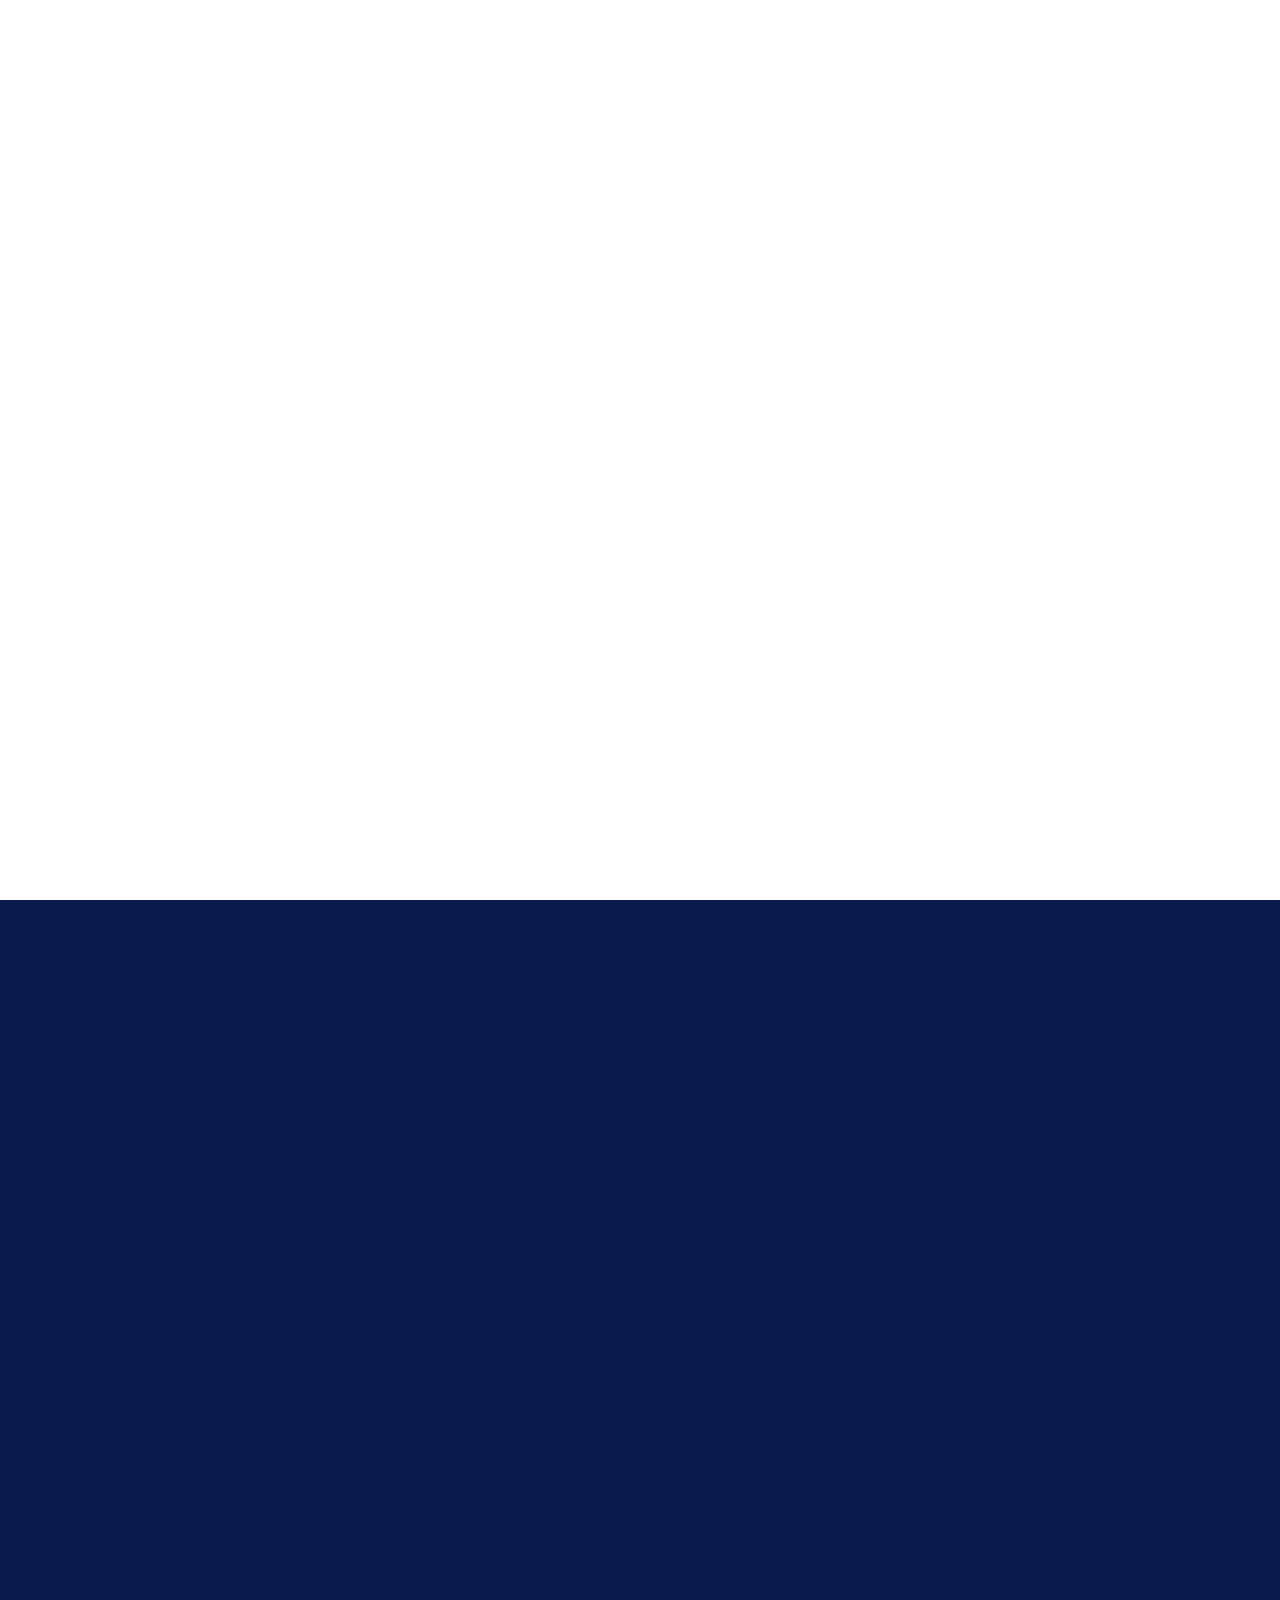
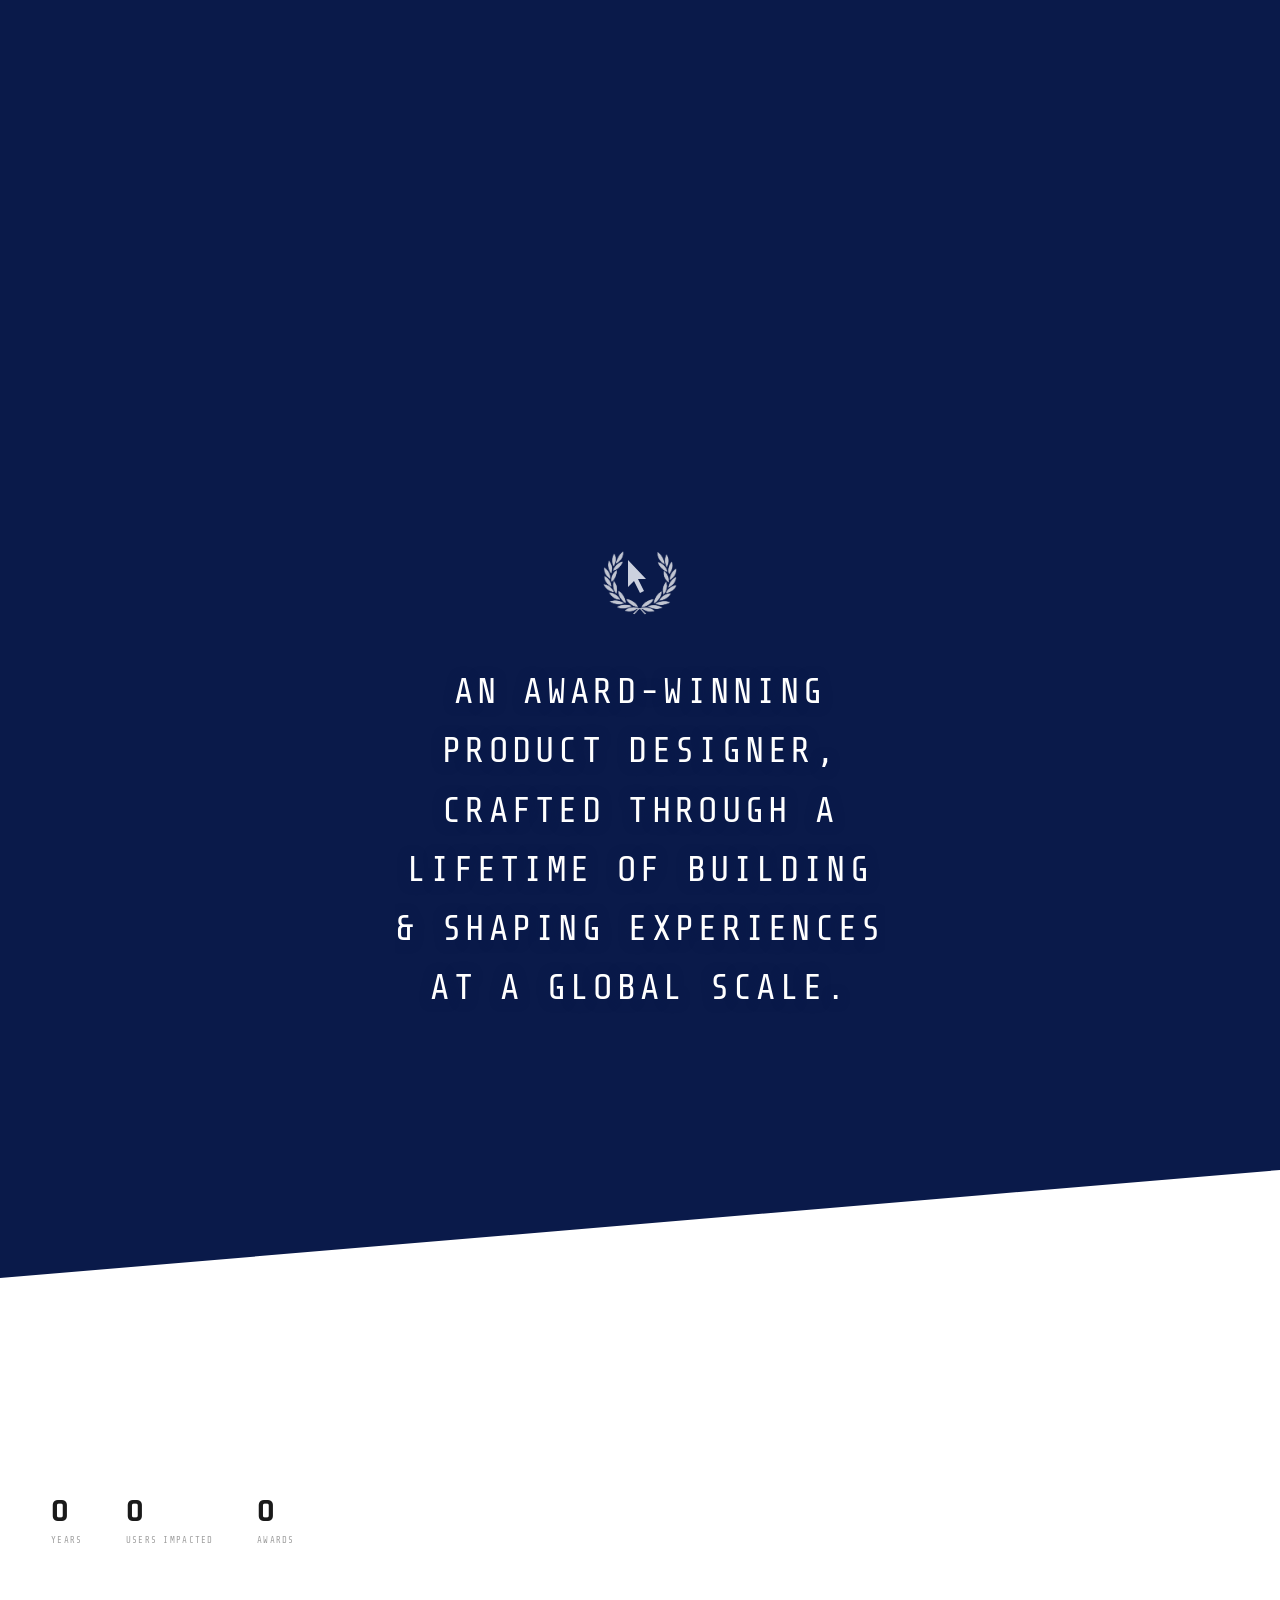
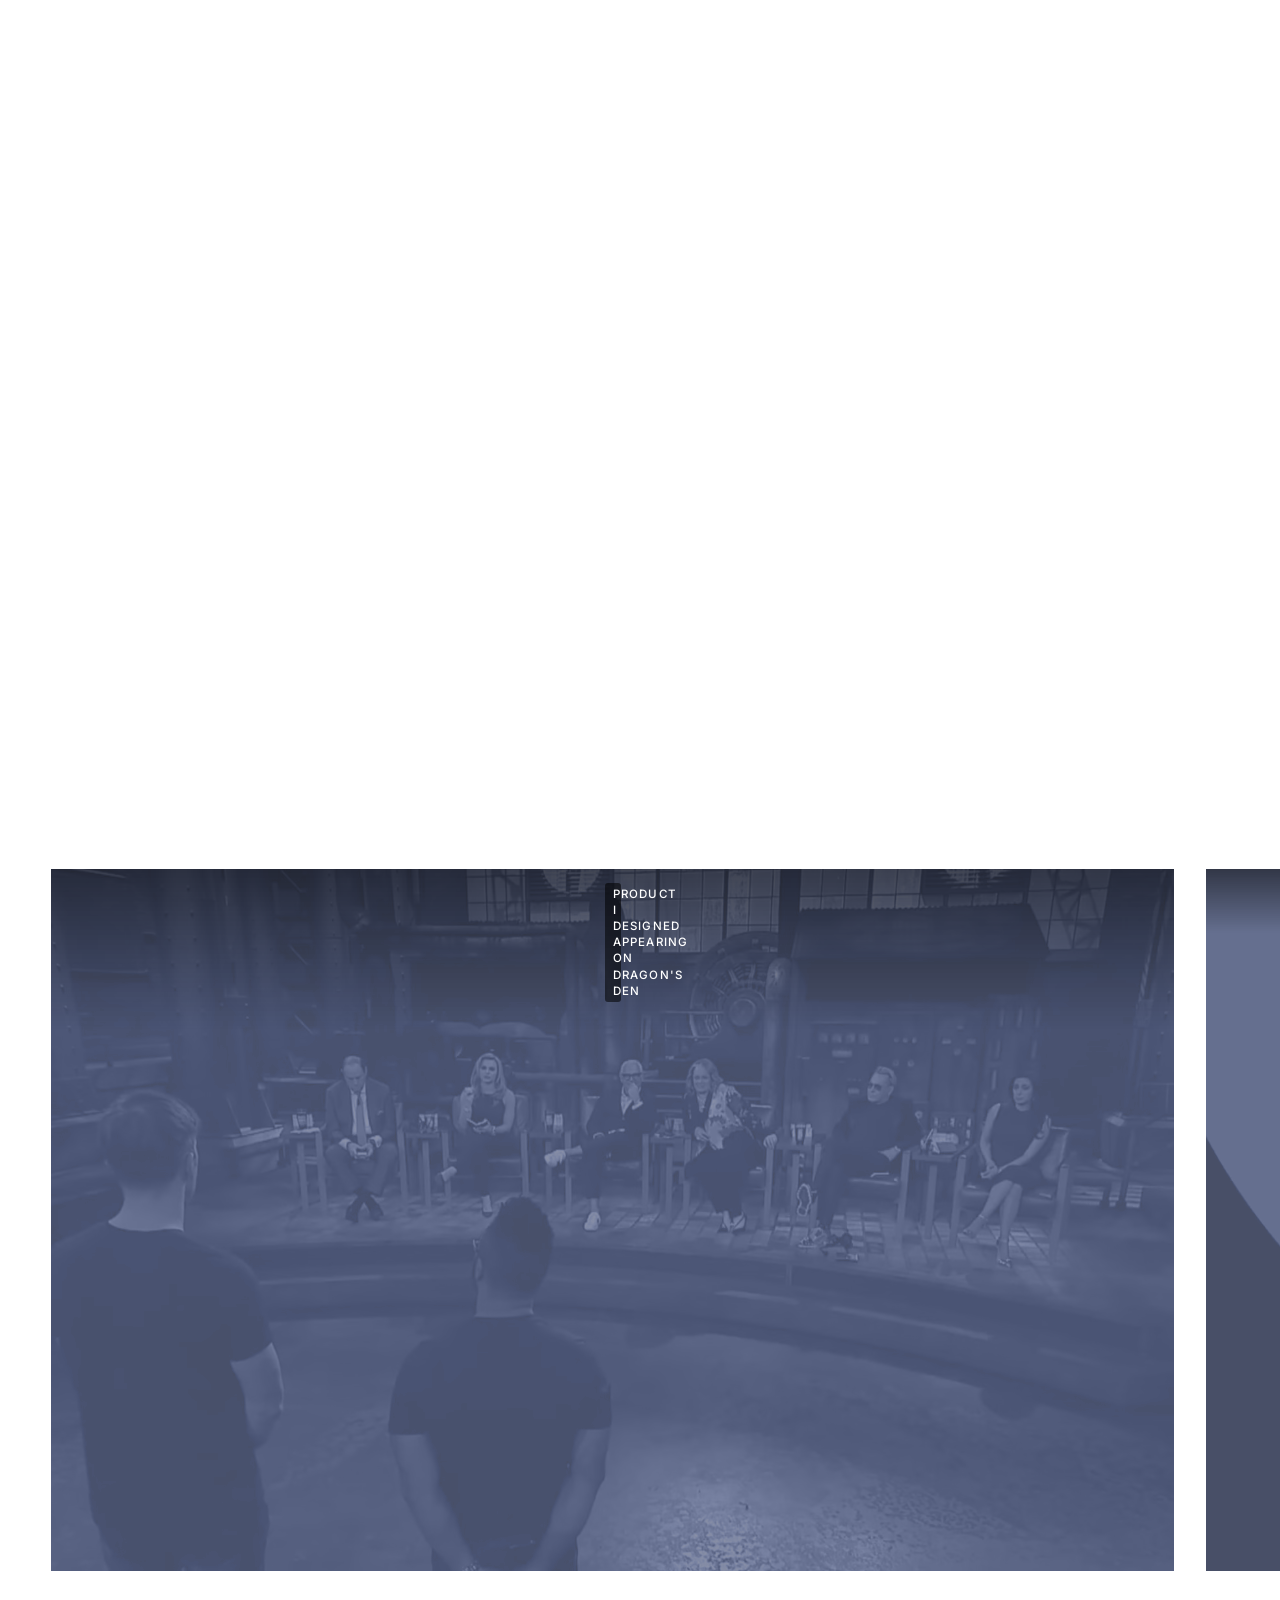
==== commit f827a36c: "Let Safari URL bar be transparent on main page, black only in vault Co-Authored-By: Claude Sonnet 4." ====
--- a/index.html
+++ b/index.html
@@ -14,7 +14,7 @@
   <meta property="og:image:height" content="630">
   <meta name="twitter:card" content="summary_large_image">
   <meta name="twitter:image" content="https://tashfix.com/assets/og-preview.png">
-  <meta name="theme-color" content="#ffffff" id="theme-color-meta">
+  <meta name="theme-color" id="theme-color-meta">
 
   <!-- Favicon -->
   <link rel="icon" type="image/png" href="/favicon.png">
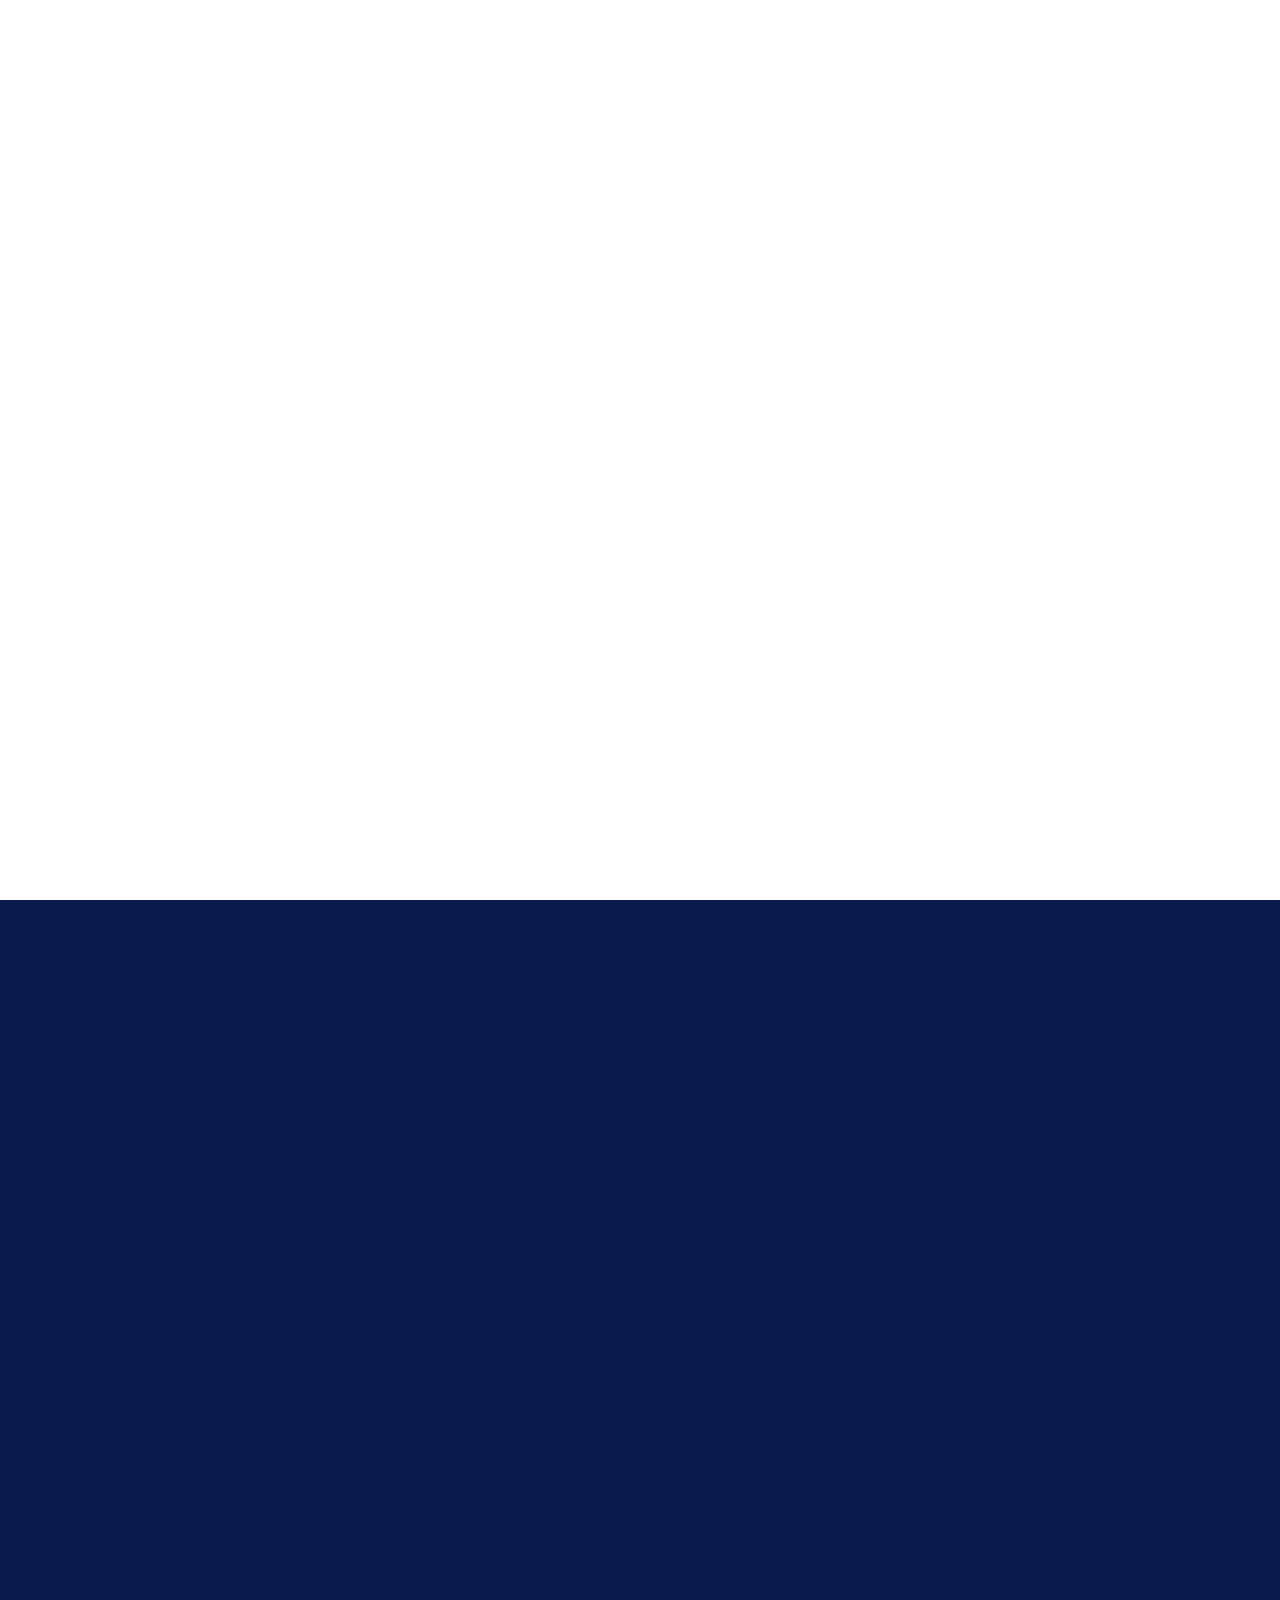
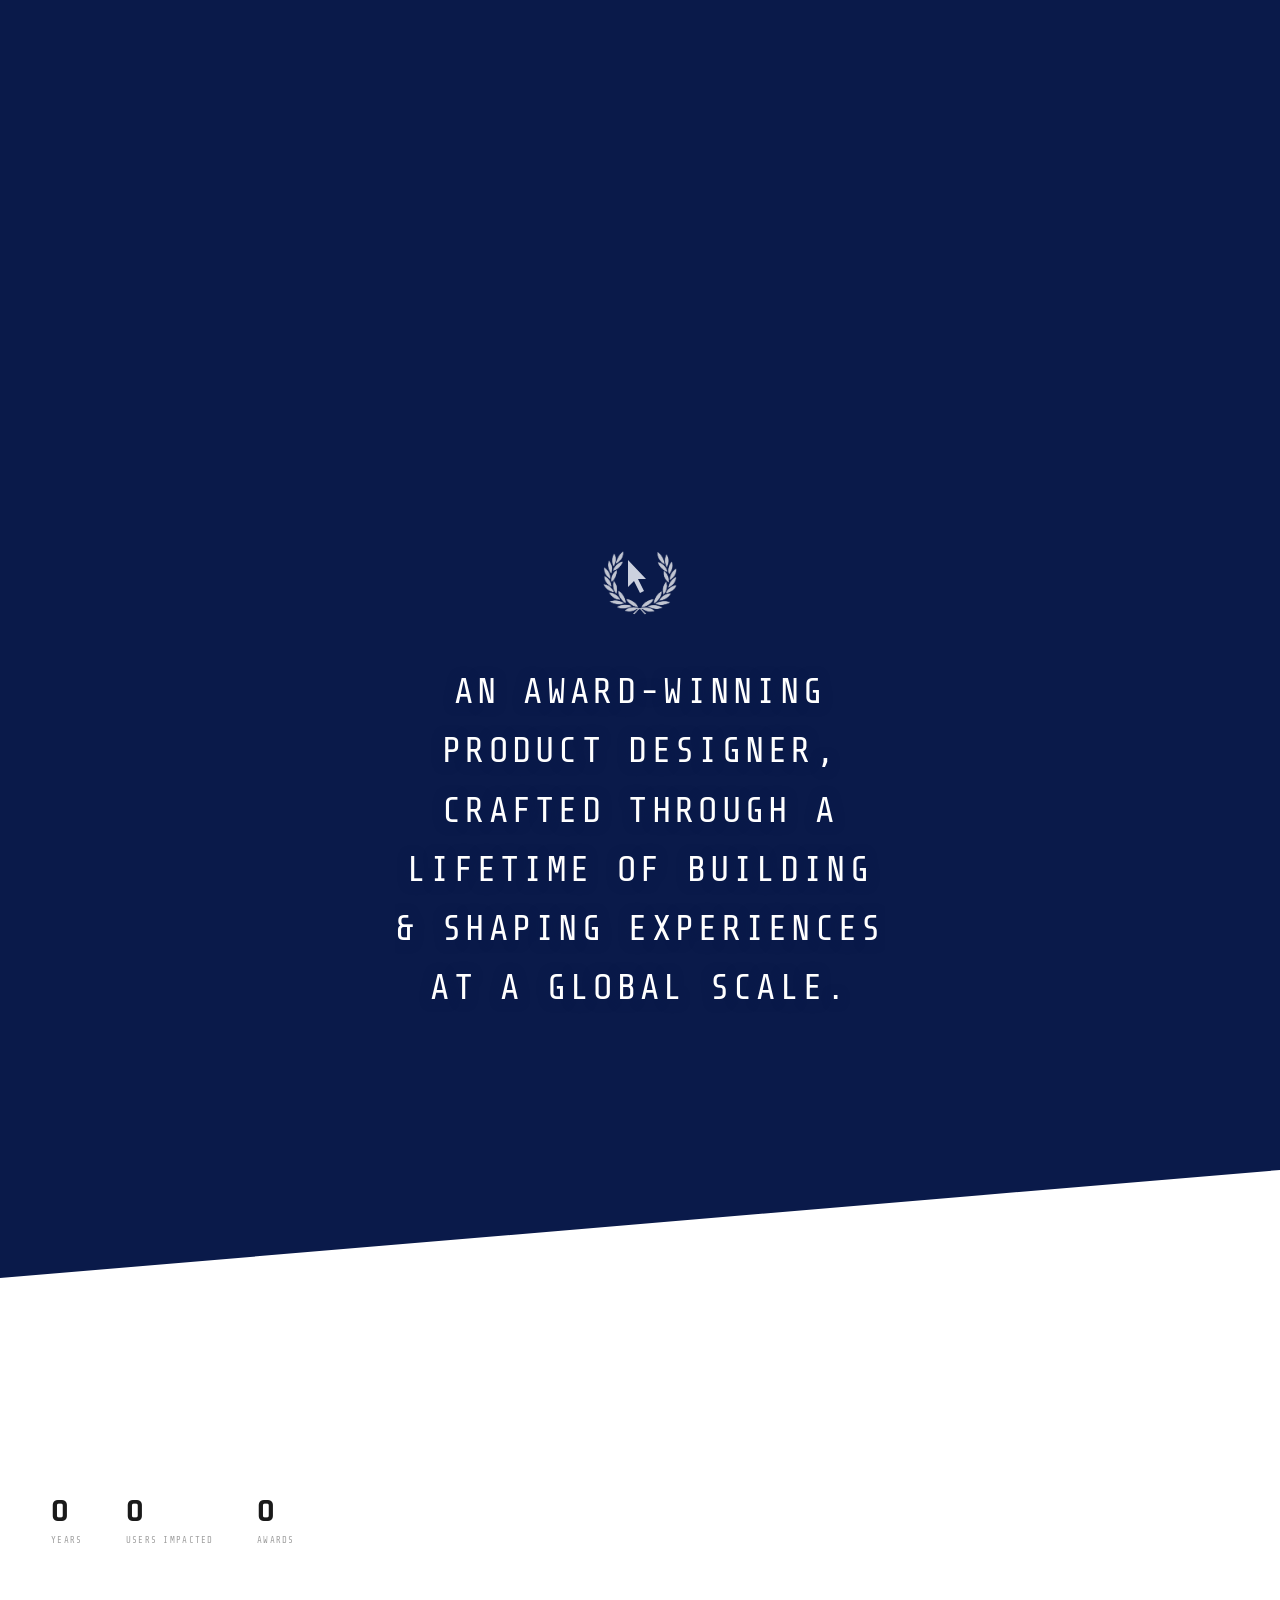
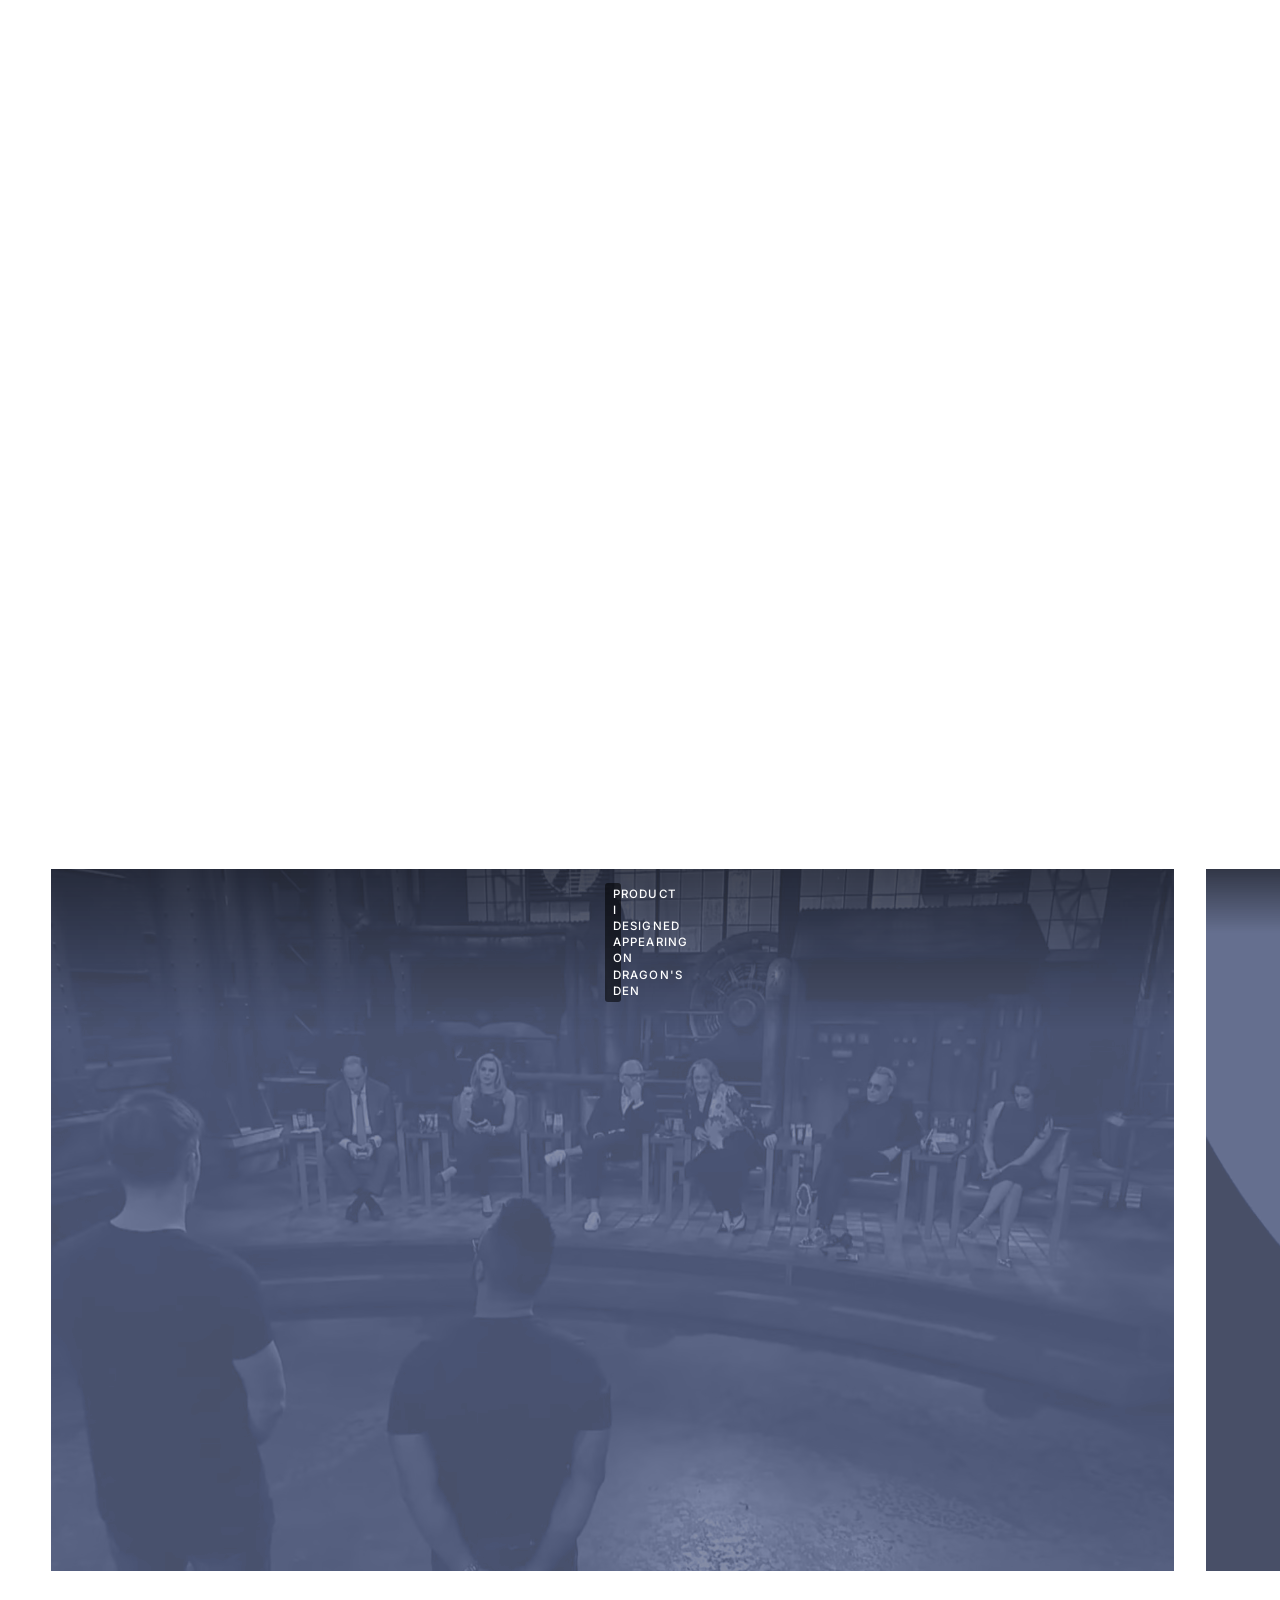
==== commit a4d3f829: "Inject/remove theme-color meta on vault open/close for reliable Safari URL bar Co-Authored-By: Claud" ====
--- a/index.html
+++ b/index.html
@@ -14,7 +14,6 @@
   <meta property="og:image:height" content="630">
   <meta name="twitter:card" content="summary_large_image">
   <meta name="twitter:image" content="https://tashfix.com/assets/og-preview.png">
-  <meta name="theme-color" id="theme-color-meta">
 
   <!-- Favicon -->
   <link rel="icon" type="image/png" href="/favicon.png">
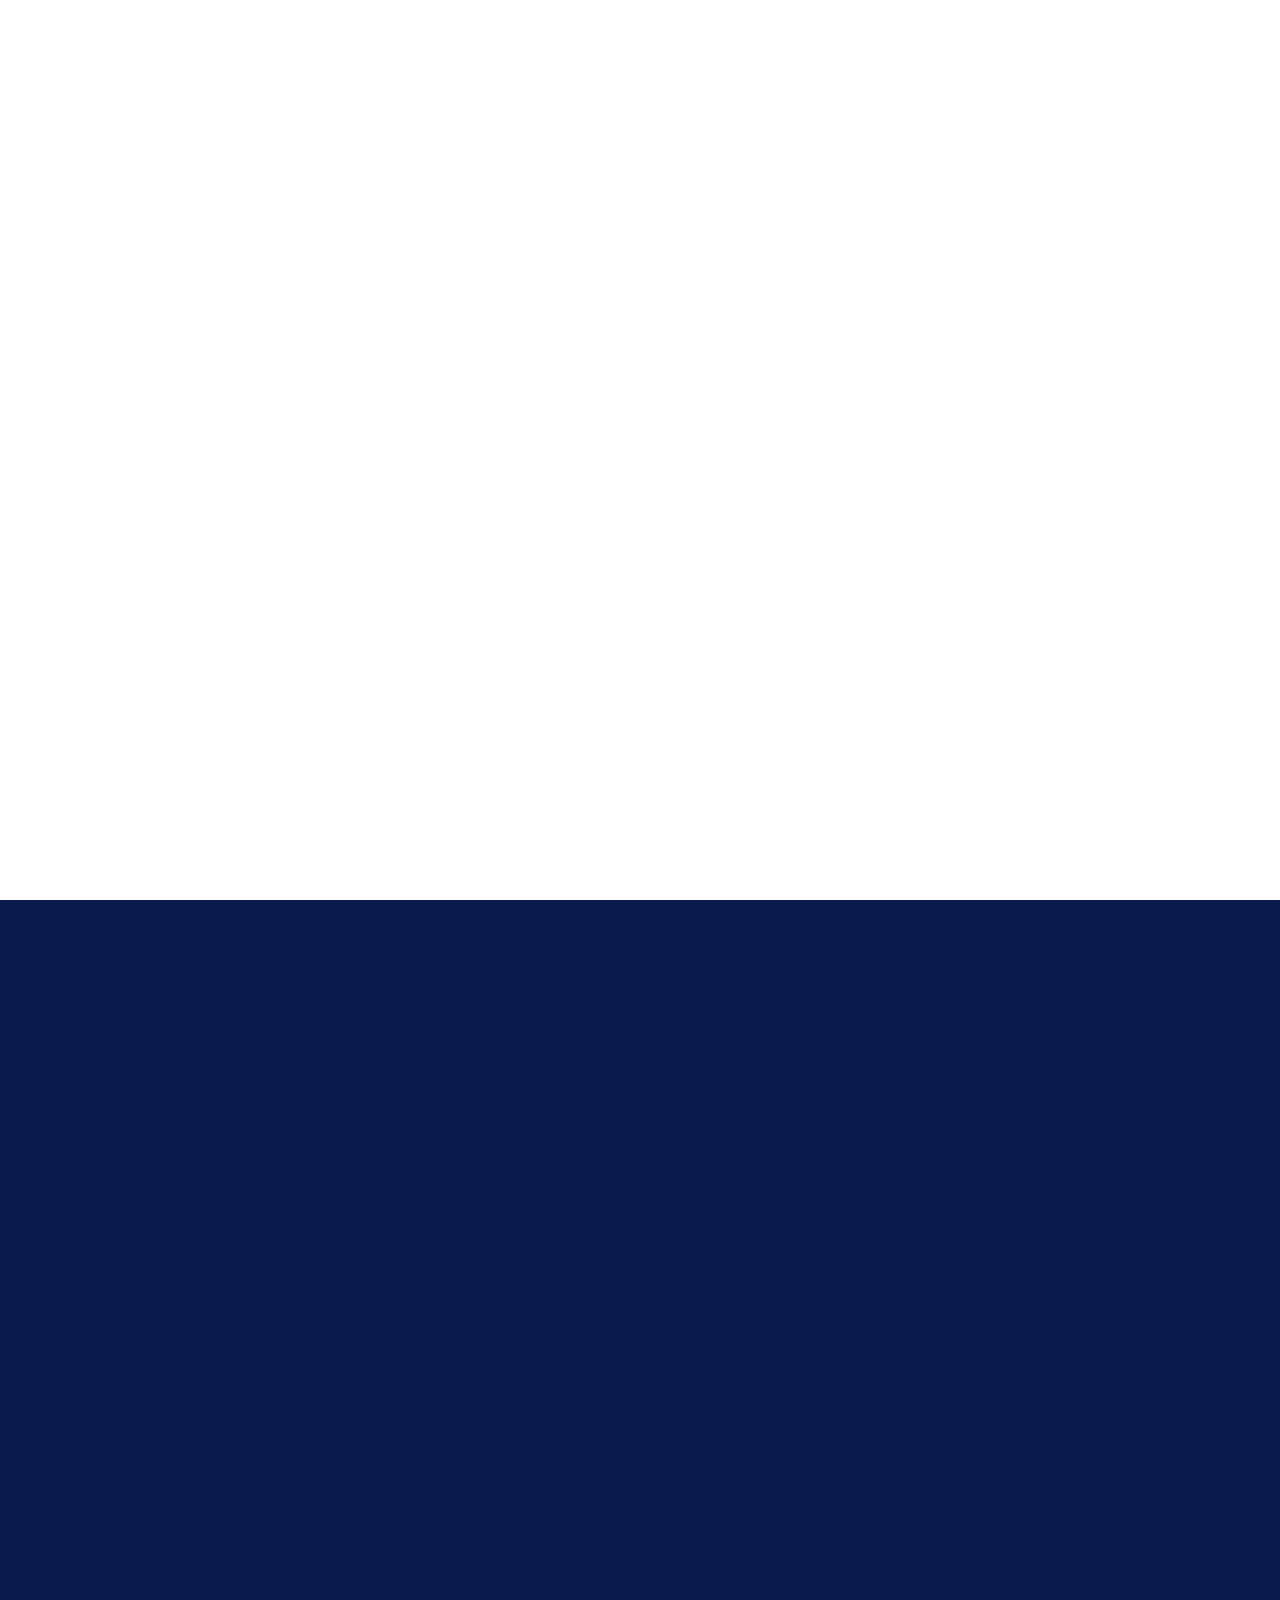
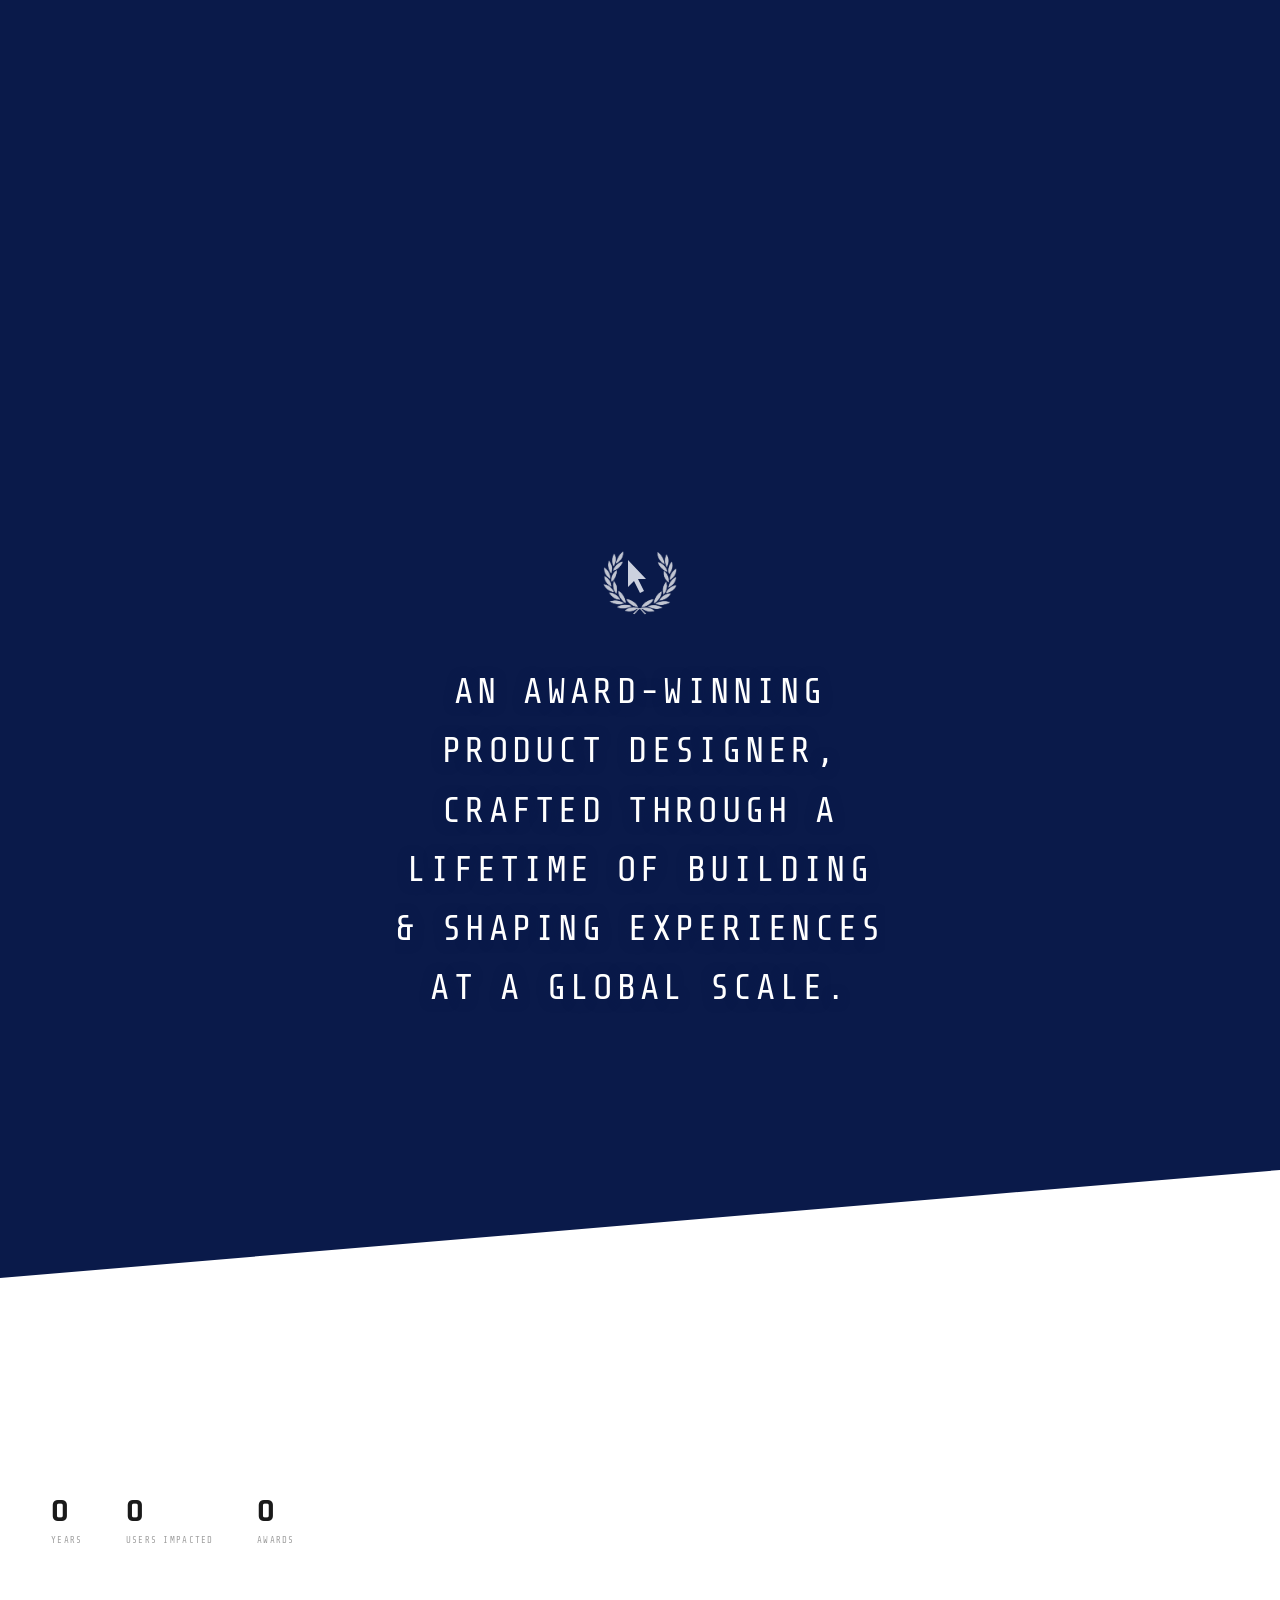
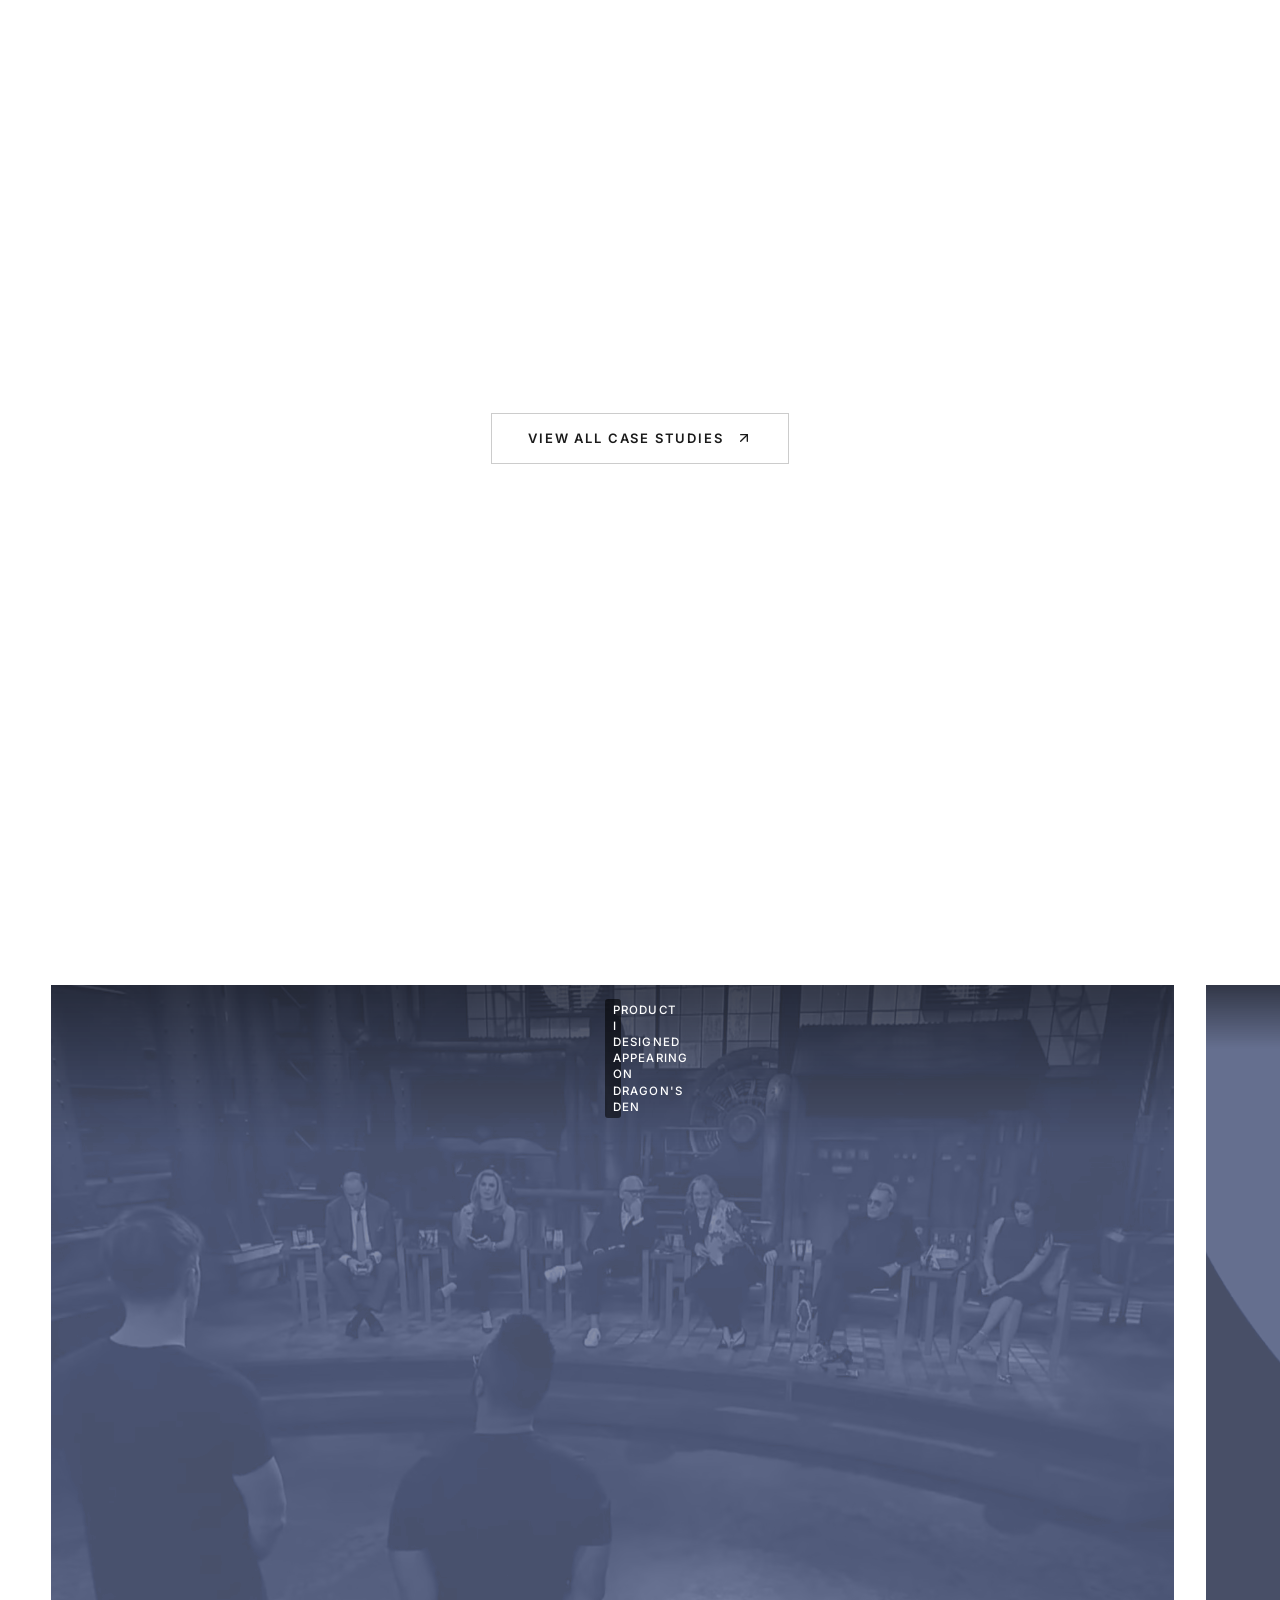
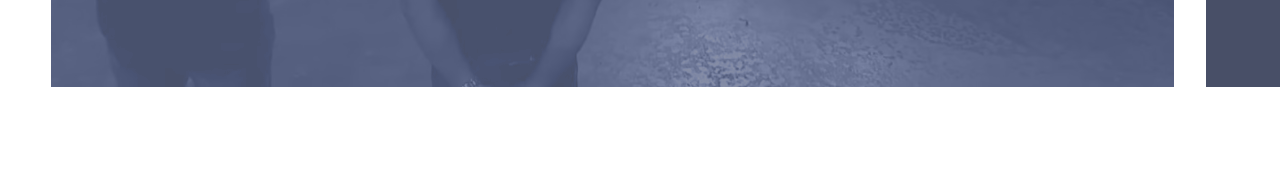
==== commit fd562950: "Unify spotlight + vault URL architecture - Desktop "View My Work" now scrolls to Selected Work (matc" ====
--- a/index.html
+++ b/index.html
@@ -924,7 +924,7 @@
               <div class="morph__cs-detail-scroll" id="cs-detail-scroll">
                 <button class="morph__cs-detail-back" id="cs-detail-back">
                   <svg width="14" height="14" viewBox="0 0 24 24" fill="none" stroke="currentColor" stroke-width="2" stroke-linecap="round" stroke-linejoin="round"><path d="M19 12H5M12 19l-7-7 7-7"/></svg>
-                  Back
+                  All case studies
                 </button>
 
                 <!-- PropKeep -->
--- a/css/face-morph.css
+++ b/css/face-morph.css
@@ -2045,11 +2045,6 @@
   stroke: #ffffff;
 }
 
-/* Spotlight path: back button is irrelevant (no grid to return to) — hide it everywhere */
-.morph__player.spotlight-entry .morph__cs-detail-back {
-  display: none !important;
-}
-
 /* ── Section progress / TOC ── */
 .morph__cs-toc {
   position: fixed;
@@ -2665,11 +2660,6 @@
     padding-top: 0 !important;
   }
 
-  /* Spotlight path on mobile: no back-button gradient, so pad manually to clear the X button */
-  .morph__player.spotlight-entry .morph__cs-detail-scroll {
-    padding-top: 100px !important;
-  }
-
   /* Navigation overlay: smaller text so links fit on one line */
   .nav-overlay__link {
     font-size: 2rem;
--- a/css/work-spotlight.css
+++ b/css/work-spotlight.css
@@ -401,12 +401,38 @@
 }
 
 
-/* ── Spotlight entry: hide "Back" button inside player ── */
-/* The back button is only meaningful when navigating within the player's
-   own grid. When the user arrived via a spotlight card, X is the only
-   exit — so the back button is suppressed. */
-.morph__player.spotlight-entry #cs-detail-back {
-  display: none !important;
+/* ── "View all case studies" CTA — desktop ── */
+.spotlight__view-all {
+  display: flex;
+  justify-content: center;
+  margin-top: 4rem;
+}
+
+.spotlight__view-all-btn {
+  display: inline-flex;
+  align-items: center;
+  gap: 12px;
+  font-family: var(--font-body, 'Inter', sans-serif);
+  font-size: 0.8125rem;
+  font-weight: 600;
+  letter-spacing: 0.14em;
+  text-transform: uppercase;
+  color: var(--color-ink, #1a1a1a);
+  background: transparent;
+  border: 1px solid rgba(26, 26, 26, 0.22);
+  padding: 1.05rem 2.25rem;
+  cursor: pointer;
+  transition: background 0.25s ease, border-color 0.25s ease, color 0.25s ease;
+}
+
+.spotlight__view-all-btn:hover {
+  background: rgba(26, 26, 26, 0.04);
+  border-color: rgba(26, 26, 26, 0.6);
+}
+
+.spotlight__view-all-btn:focus-visible {
+  outline: 2px solid var(--color-ink, #1a1a1a);
+  outline-offset: 3px;
 }
 
 
--- a/css/mobile.css
+++ b/css/mobile.css
@@ -46,6 +46,10 @@
     #zoomout-sticky { height: 100vh !important; }
   }
 
+  .zoomout__bg {
+    background: #ffffff !important;
+  }
+
   /* Kill the beige→cobalt gradient overlay — no soft transition, clean cut */
   .zoomout__bg::after {
     display: none !important;
@@ -54,13 +58,6 @@
   /* The hero section's own background is already cobalt (#0A1A4A via .zoomout).
      Fade the beige overlay layer out toward the bottom so the cobalt beneath
      matches the section that follows — no seam possible when both are identical. */
-  #zoom-out .zoomout__bg {
-    background: linear-gradient(
-      to bottom,
-      #ffffff 0%,
-      transparent 72%
-    ) !important;
-  }
 
   /* Prevent subpixel gap at the hero/hscroll-intro boundary */
   #zoom-out {
@@ -237,33 +234,80 @@
     left: 0;
     width: calc(50vw + 1px + env(safe-area-inset-left, 0px));
     transform: translate3d(-101%, 0, 0);
+    background:
+      /* 1. Shine sweep — animated (200% wide) */
+      linear-gradient(108deg,
+        transparent 28%, rgba(255,255,255,0.22) 47%, rgba(255,255,255,0.06) 54%, transparent 70%),
+      /* 2. Broad blue reflection — mid */
+      radial-gradient(ellipse 130% 30% at 58% 50%,
+        rgba(41,121,255,0.12) 0%, rgba(20,90,230,0.05) 50%, transparent 100%),
+      /* 3. Broad blue reflection — upper */
+      radial-gradient(ellipse 110% 22% at 62% 28%,
+        rgba(60,140,255,0.09) 0%, rgba(30,110,240,0.03) 55%, transparent 100%),
+      /* 4. Blue ambient glow */
+      radial-gradient(ellipse 80% 52% at 58% 50%,
+        rgba(30,100,255,0.05) 0%, transparent 72%),
+      /* 5. Metallic base — cool chrome */
+      linear-gradient(168deg,
+        #cdd8ee 0%, #8292ae 34%, #3c4858 60%, #8292ae 80%, #cdd8ee 100%);
+    background-size: 200% 100%, 100% 100%, 100% 100%, 100% 100%, 100% 100%;
   }
 
   .mvault-panel--right {
     right: 0;
     width: calc(50vw + 1px + env(safe-area-inset-right, 0px));
     transform: translate3d(101%, 0, 0);
-  }
-
-  /* Seam highlight */
-  .mvault-panel--left::after {
-    content: '';
+    background:
+      /* 1. Shine sweep — animated (200% wide) */
+      linear-gradient(108deg,
+        transparent 28%, rgba(255,255,255,0.22) 47%, rgba(255,255,255,0.06) 54%, transparent 70%),
+      /* 2. Broad blue reflection — mid */
+      radial-gradient(ellipse 130% 30% at 42% 50%,
+        rgba(41,121,255,0.12) 0%, rgba(20,90,230,0.05) 50%, transparent 100%),
+      /* 3. Broad blue reflection — upper */
+      radial-gradient(ellipse 110% 22% at 38% 28%,
+        rgba(60,140,255,0.09) 0%, rgba(30,110,240,0.03) 55%, transparent 100%),
+      /* 4. Blue ambient glow */
+      radial-gradient(ellipse 80% 52% at 42% 50%,
+        rgba(30,100,255,0.05) 0%, transparent 72%),
+      /* 5. Metallic base — cool chrome */
+      linear-gradient(168deg,
+        #cdd8ee 0%, #8292ae 34%, #3c4858 60%, #8292ae 80%, #cdd8ee 100%);
+    background-size: 200% 100%, 100% 100%, 100% 100%, 100% 100%, 100% 100%;
+  }
+
+  /* Engraved initials on vault doors */
+  .mvault-panel--left::before,
+  .mvault-panel--right::before {
     position: absolute;
-    top: 0; bottom: 0; right: 0;
-    width: 1px;
-    background: linear-gradient(to bottom,
-      transparent 0%, rgba(255,255,255,0.6) 30%,
-      rgba(255,255,255,0.8) 50%, rgba(255,255,255,0.6) 70%,
-      transparent 100%
-    );
-    opacity: 0;
-    transition: opacity 0.15s ease;
-  }
-
-  .mvault-panel--left.mvault--sealed::after,
-  .mvault-panel--left.mvault--sealing::after {
-    opacity: 1;
-  }
+    top: 50%;
+    left: 50%;
+    transform: translate(-50%, -50%);
+    font-family: 'Orbitron', sans-serif;
+    font-weight: 600;
+    font-size: clamp(96px, 32vw, 210px);
+    line-height: 1;
+    /* Blue-tinted semi-transparent so panel's blue ambient bleeds through letter forms */
+    color: rgba(12, 30, 80, 0.40);
+    text-shadow:
+      /* Groove top edge — blue-white specular */
+      0  3px  6px rgba(185, 225, 255, 0.85),
+      0  1px  2px rgba(210, 238, 255, 0.55),
+      /* Groove bottom — deep shadow */
+      0 -2px  4px rgba(0,    8,  50, 0.95),
+      /* Side edge highlights */
+      2px  0  3px rgba(150, 205, 255, 0.28),
+     -2px  0  2px rgba(0,    8,  45, 0.40),
+      /* Subtle inner glow */
+      0    0 14px rgba(70,  150, 255, 0.32),
+      0    0 35px rgba(41,  121, 255, 0.18);
+    pointer-events: none;
+    user-select: none;
+    -webkit-user-select: none;
+  }
+
+  .mvault-panel--left::before  { content: 'T'; }
+  .mvault-panel--right::before { content: 'A'; }
 
   /* Sealed / sealing / opening states */
   .mvault-panel.mvault--sealing,
@@ -273,7 +317,7 @@
   }
 
   .mvault-panel.mvault--sealing {
-    background-position: 100% 0, 0 0;
+    background-position: 100% 0, 0 0, 0 0, 0 0, 0 0;
     transition:
       transform 0.4s cubic-bezier(0.22, 1, 0.36, 1),
       background-position 0.5s ease;
@@ -461,17 +505,14 @@
 
 }
 
-/* ── "View all case studies" button — mobile only ─────────────── */
-.spotlight__view-all {
-  display: none; /* hidden by default; shown inside mobile media query below */
-}
-
+/* ── "View all case studies" button — mobile overrides ─────────── */
 @media (max-width: 768px) {
 
   .spotlight__view-all {
     display: flex;
     justify-content: center;
     padding: 2rem 1.25rem 0.5rem;
+    margin-top: 0;
   }
 
   .spotlight__view-all-btn {
--- a/css/work-spotlight.css
+++ b/css/work-spotlight.css
@@ -401,12 +401,38 @@
 }
 
 
-/* ── Spotlight entry: hide "Back" button inside player ── */
-/* The back button is only meaningful when navigating within the player's
-   own grid. When the user arrived via a spotlight card, X is the only
-   exit — so the back button is suppressed. */
-.morph__player.spotlight-entry #cs-detail-back {
-  display: none !important;
+/* ── "View all case studies" CTA — desktop ── */
+.spotlight__view-all {
+  display: flex;
+  justify-content: center;
+  margin-top: 4rem;
+}
+
+.spotlight__view-all-btn {
+  display: inline-flex;
+  align-items: center;
+  gap: 12px;
+  font-family: var(--font-body, 'Inter', sans-serif);
+  font-size: 0.8125rem;
+  font-weight: 600;
+  letter-spacing: 0.14em;
+  text-transform: uppercase;
+  color: var(--color-ink, #1a1a1a);
+  background: transparent;
+  border: 1px solid rgba(26, 26, 26, 0.22);
+  padding: 1.05rem 2.25rem;
+  cursor: pointer;
+  transition: background 0.25s ease, border-color 0.25s ease, color 0.25s ease;
+}
+
+.spotlight__view-all-btn:hover {
+  background: rgba(26, 26, 26, 0.04);
+  border-color: rgba(26, 26, 26, 0.6);
+}
+
+.spotlight__view-all-btn:focus-visible {
+  outline: 2px solid var(--color-ink, #1a1a1a);
+  outline-offset: 3px;
 }
 
 
--- a/css/mobile.css
+++ b/css/mobile.css
@@ -46,6 +46,10 @@
     #zoomout-sticky { height: 100vh !important; }
   }
 
+  .zoomout__bg {
+    background: #ffffff !important;
+  }
+
   /* Kill the beige→cobalt gradient overlay — no soft transition, clean cut */
   .zoomout__bg::after {
     display: none !important;
@@ -54,13 +58,6 @@
   /* The hero section's own background is already cobalt (#0A1A4A via .zoomout).
      Fade the beige overlay layer out toward the bottom so the cobalt beneath
      matches the section that follows — no seam possible when both are identical. */
-  #zoom-out .zoomout__bg {
-    background: linear-gradient(
-      to bottom,
-      #ffffff 0%,
-      transparent 72%
-    ) !important;
-  }
 
   /* Prevent subpixel gap at the hero/hscroll-intro boundary */
   #zoom-out {
@@ -237,33 +234,80 @@
     left: 0;
     width: calc(50vw + 1px + env(safe-area-inset-left, 0px));
     transform: translate3d(-101%, 0, 0);
+    background:
+      /* 1. Shine sweep — animated (200% wide) */
+      linear-gradient(108deg,
+        transparent 28%, rgba(255,255,255,0.22) 47%, rgba(255,255,255,0.06) 54%, transparent 70%),
+      /* 2. Broad blue reflection — mid */
+      radial-gradient(ellipse 130% 30% at 58% 50%,
+        rgba(41,121,255,0.12) 0%, rgba(20,90,230,0.05) 50%, transparent 100%),
+      /* 3. Broad blue reflection — upper */
+      radial-gradient(ellipse 110% 22% at 62% 28%,
+        rgba(60,140,255,0.09) 0%, rgba(30,110,240,0.03) 55%, transparent 100%),
+      /* 4. Blue ambient glow */
+      radial-gradient(ellipse 80% 52% at 58% 50%,
+        rgba(30,100,255,0.05) 0%, transparent 72%),
+      /* 5. Metallic base — cool chrome */
+      linear-gradient(168deg,
+        #cdd8ee 0%, #8292ae 34%, #3c4858 60%, #8292ae 80%, #cdd8ee 100%);
+    background-size: 200% 100%, 100% 100%, 100% 100%, 100% 100%, 100% 100%;
   }
 
   .mvault-panel--right {
     right: 0;
     width: calc(50vw + 1px + env(safe-area-inset-right, 0px));
     transform: translate3d(101%, 0, 0);
-  }
-
-  /* Seam highlight */
-  .mvault-panel--left::after {
-    content: '';
+    background:
+      /* 1. Shine sweep — animated (200% wide) */
+      linear-gradient(108deg,
+        transparent 28%, rgba(255,255,255,0.22) 47%, rgba(255,255,255,0.06) 54%, transparent 70%),
+      /* 2. Broad blue reflection — mid */
+      radial-gradient(ellipse 130% 30% at 42% 50%,
+        rgba(41,121,255,0.12) 0%, rgba(20,90,230,0.05) 50%, transparent 100%),
+      /* 3. Broad blue reflection — upper */
+      radial-gradient(ellipse 110% 22% at 38% 28%,
+        rgba(60,140,255,0.09) 0%, rgba(30,110,240,0.03) 55%, transparent 100%),
+      /* 4. Blue ambient glow */
+      radial-gradient(ellipse 80% 52% at 42% 50%,
+        rgba(30,100,255,0.05) 0%, transparent 72%),
+      /* 5. Metallic base — cool chrome */
+      linear-gradient(168deg,
+        #cdd8ee 0%, #8292ae 34%, #3c4858 60%, #8292ae 80%, #cdd8ee 100%);
+    background-size: 200% 100%, 100% 100%, 100% 100%, 100% 100%, 100% 100%;
+  }
+
+  /* Engraved initials on vault doors */
+  .mvault-panel--left::before,
+  .mvault-panel--right::before {
     position: absolute;
-    top: 0; bottom: 0; right: 0;
-    width: 1px;
-    background: linear-gradient(to bottom,
-      transparent 0%, rgba(255,255,255,0.6) 30%,
-      rgba(255,255,255,0.8) 50%, rgba(255,255,255,0.6) 70%,
-      transparent 100%
-    );
-    opacity: 0;
-    transition: opacity 0.15s ease;
-  }
-
-  .mvault-panel--left.mvault--sealed::after,
-  .mvault-panel--left.mvault--sealing::after {
-    opacity: 1;
-  }
+    top: 50%;
+    left: 50%;
+    transform: translate(-50%, -50%);
+    font-family: 'Orbitron', sans-serif;
+    font-weight: 600;
+    font-size: clamp(96px, 32vw, 210px);
+    line-height: 1;
+    /* Blue-tinted semi-transparent so panel's blue ambient bleeds through letter forms */
+    color: rgba(12, 30, 80, 0.40);
+    text-shadow:
+      /* Groove top edge — blue-white specular */
+      0  3px  6px rgba(185, 225, 255, 0.85),
+      0  1px  2px rgba(210, 238, 255, 0.55),
+      /* Groove bottom — deep shadow */
+      0 -2px  4px rgba(0,    8,  50, 0.95),
+      /* Side edge highlights */
+      2px  0  3px rgba(150, 205, 255, 0.28),
+     -2px  0  2px rgba(0,    8,  45, 0.40),
+      /* Subtle inner glow */
+      0    0 14px rgba(70,  150, 255, 0.32),
+      0    0 35px rgba(41,  121, 255, 0.18);
+    pointer-events: none;
+    user-select: none;
+    -webkit-user-select: none;
+  }
+
+  .mvault-panel--left::before  { content: 'T'; }
+  .mvault-panel--right::before { content: 'A'; }
 
   /* Sealed / sealing / opening states */
   .mvault-panel.mvault--sealing,
@@ -273,7 +317,7 @@
   }
 
   .mvault-panel.mvault--sealing {
-    background-position: 100% 0, 0 0;
+    background-position: 100% 0, 0 0, 0 0, 0 0, 0 0;
     transition:
       transform 0.4s cubic-bezier(0.22, 1, 0.36, 1),
       background-position 0.5s ease;
@@ -461,17 +505,14 @@
 
 }
 
-/* ── "View all case studies" button — mobile only ─────────────── */
-.spotlight__view-all {
-  display: none; /* hidden by default; shown inside mobile media query below */
-}
-
+/* ── "View all case studies" button — mobile overrides ─────────── */
 @media (max-width: 768px) {
 
   .spotlight__view-all {
     display: flex;
     justify-content: center;
     padding: 2rem 1.25rem 0.5rem;
+    margin-top: 0;
   }
 
   .spotlight__view-all-btn {
